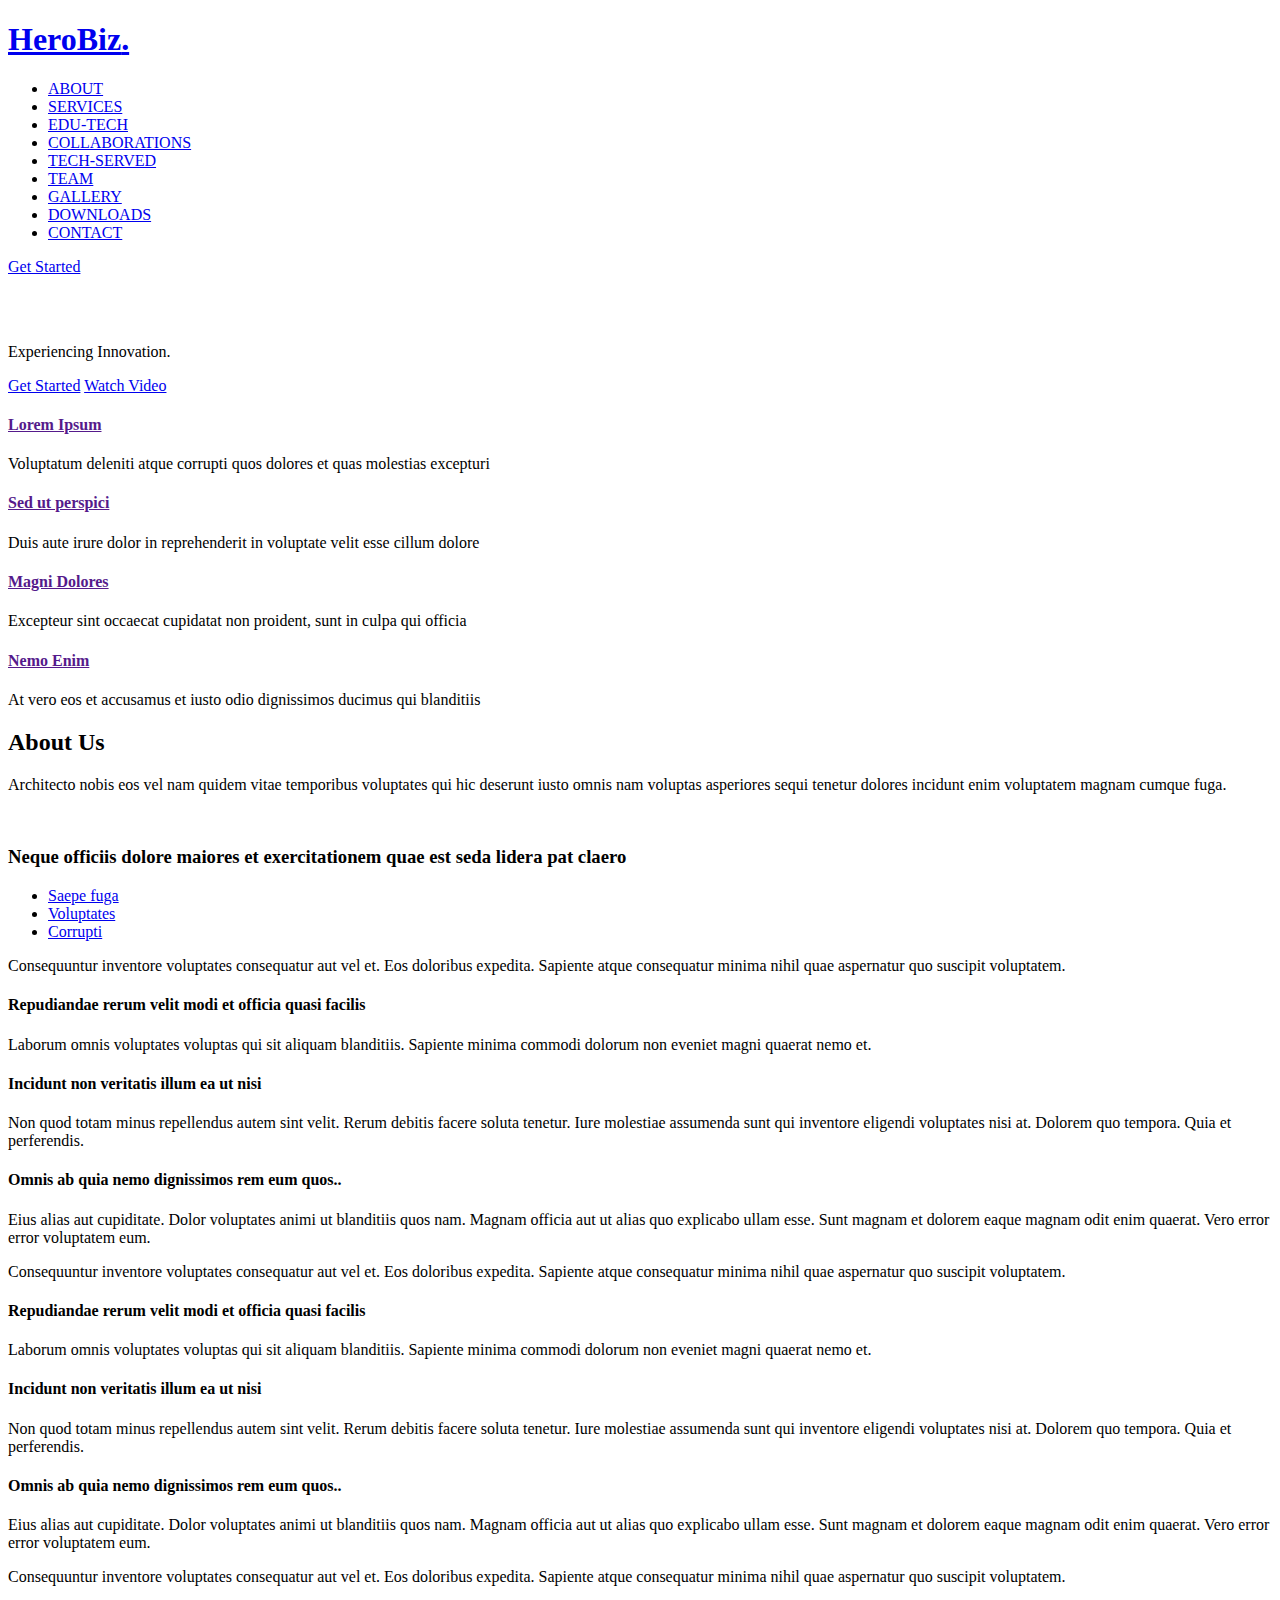
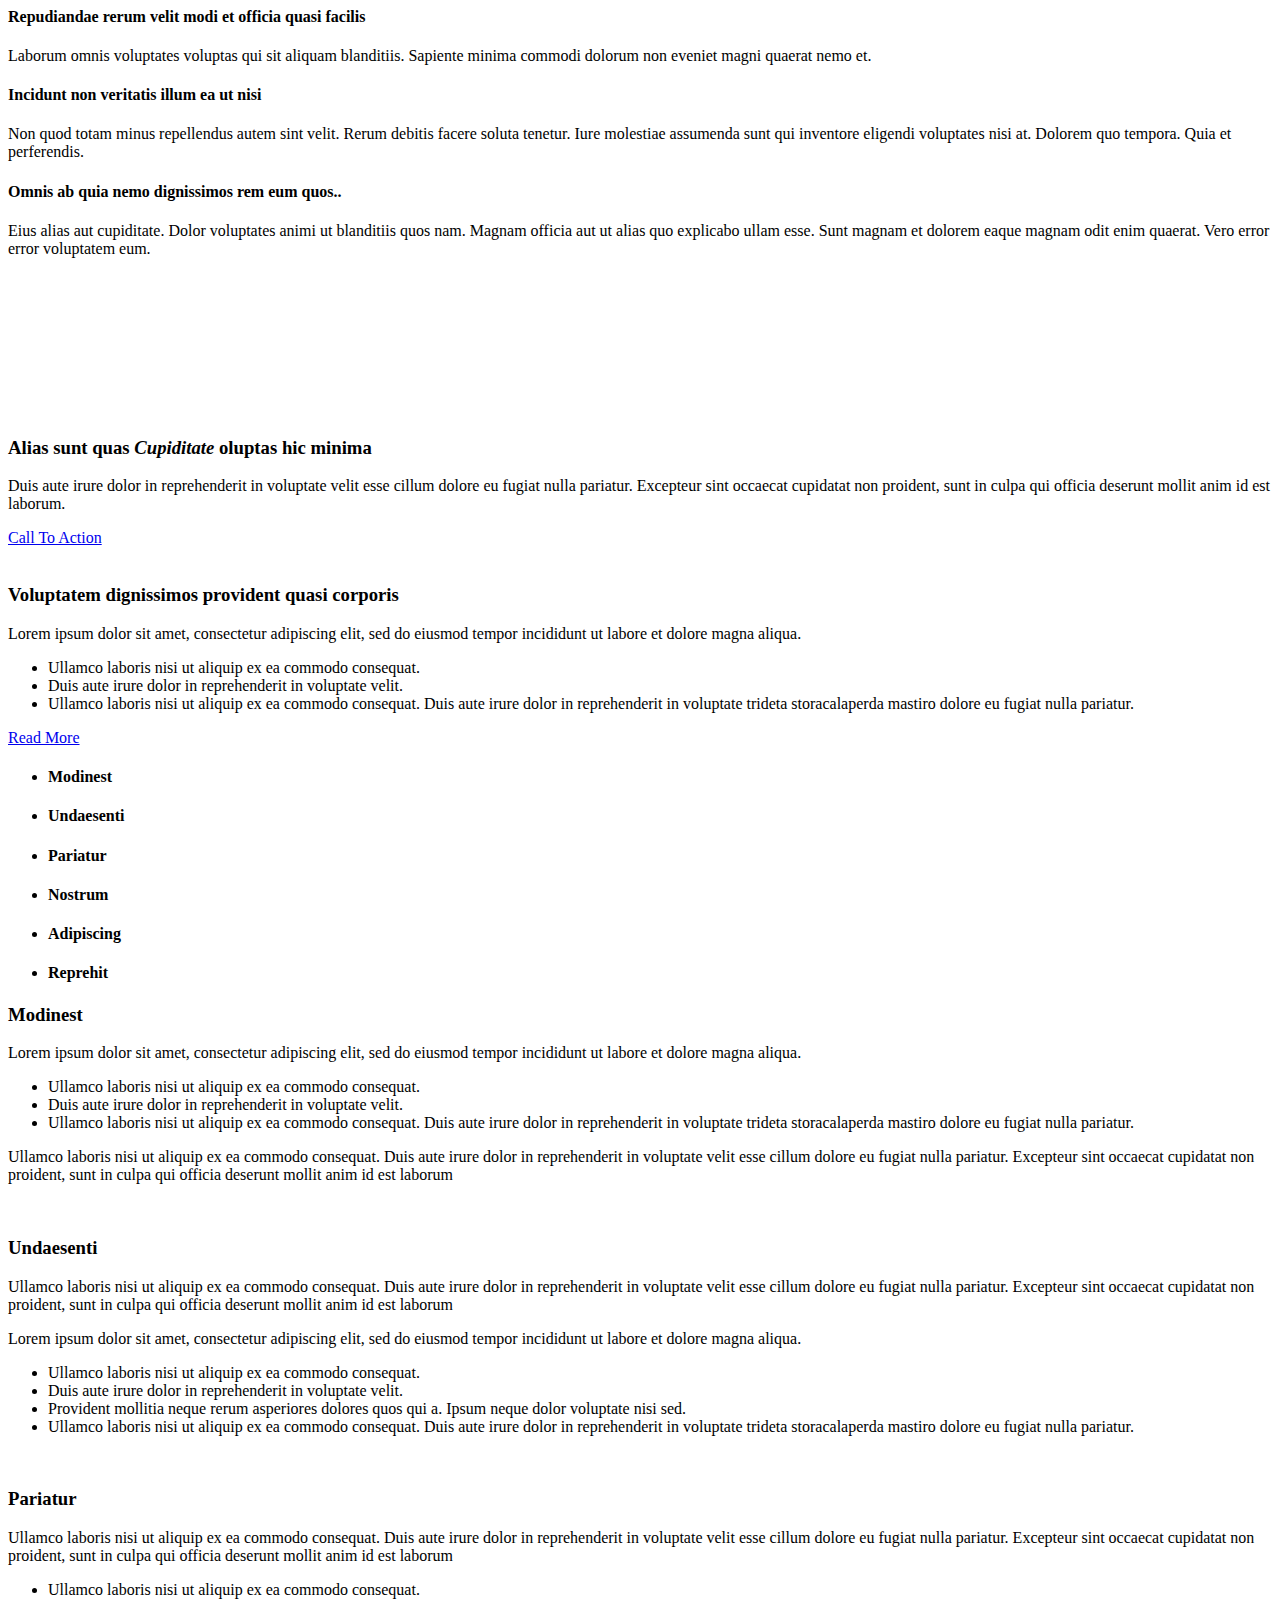
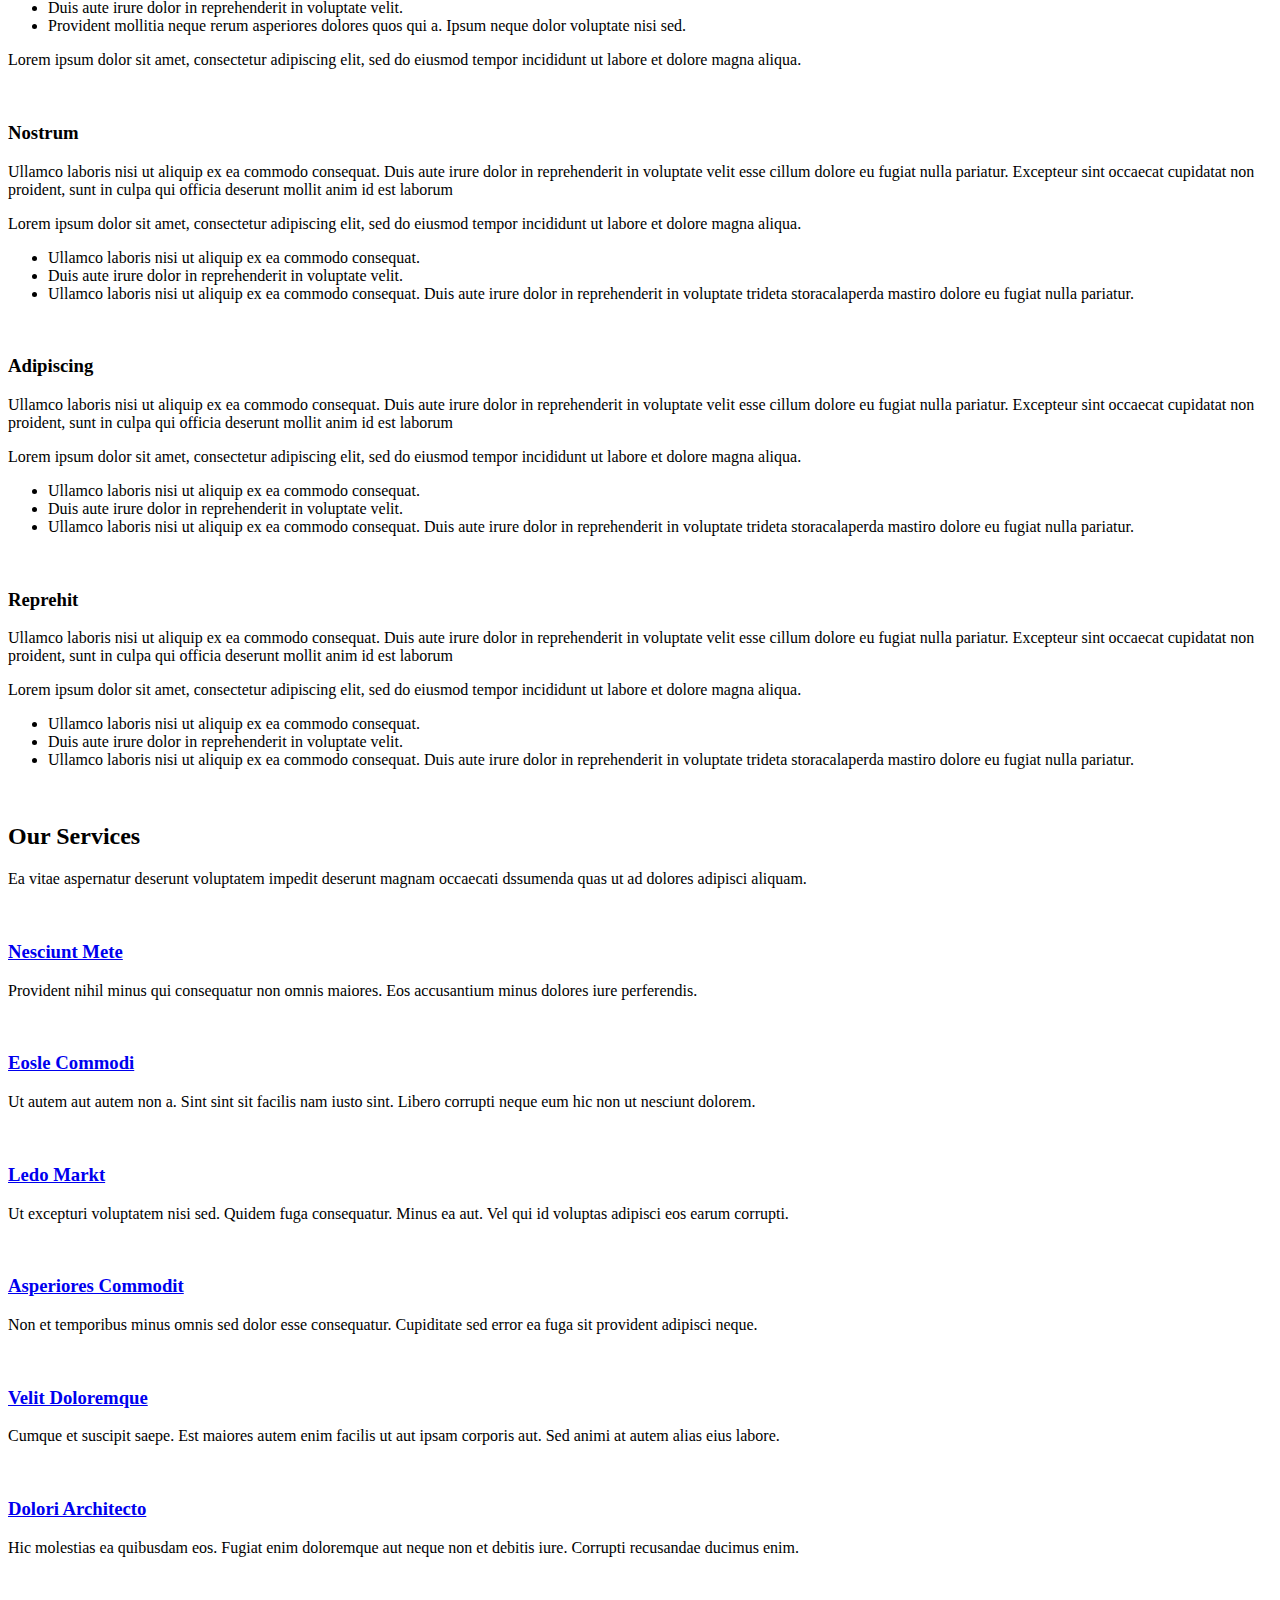
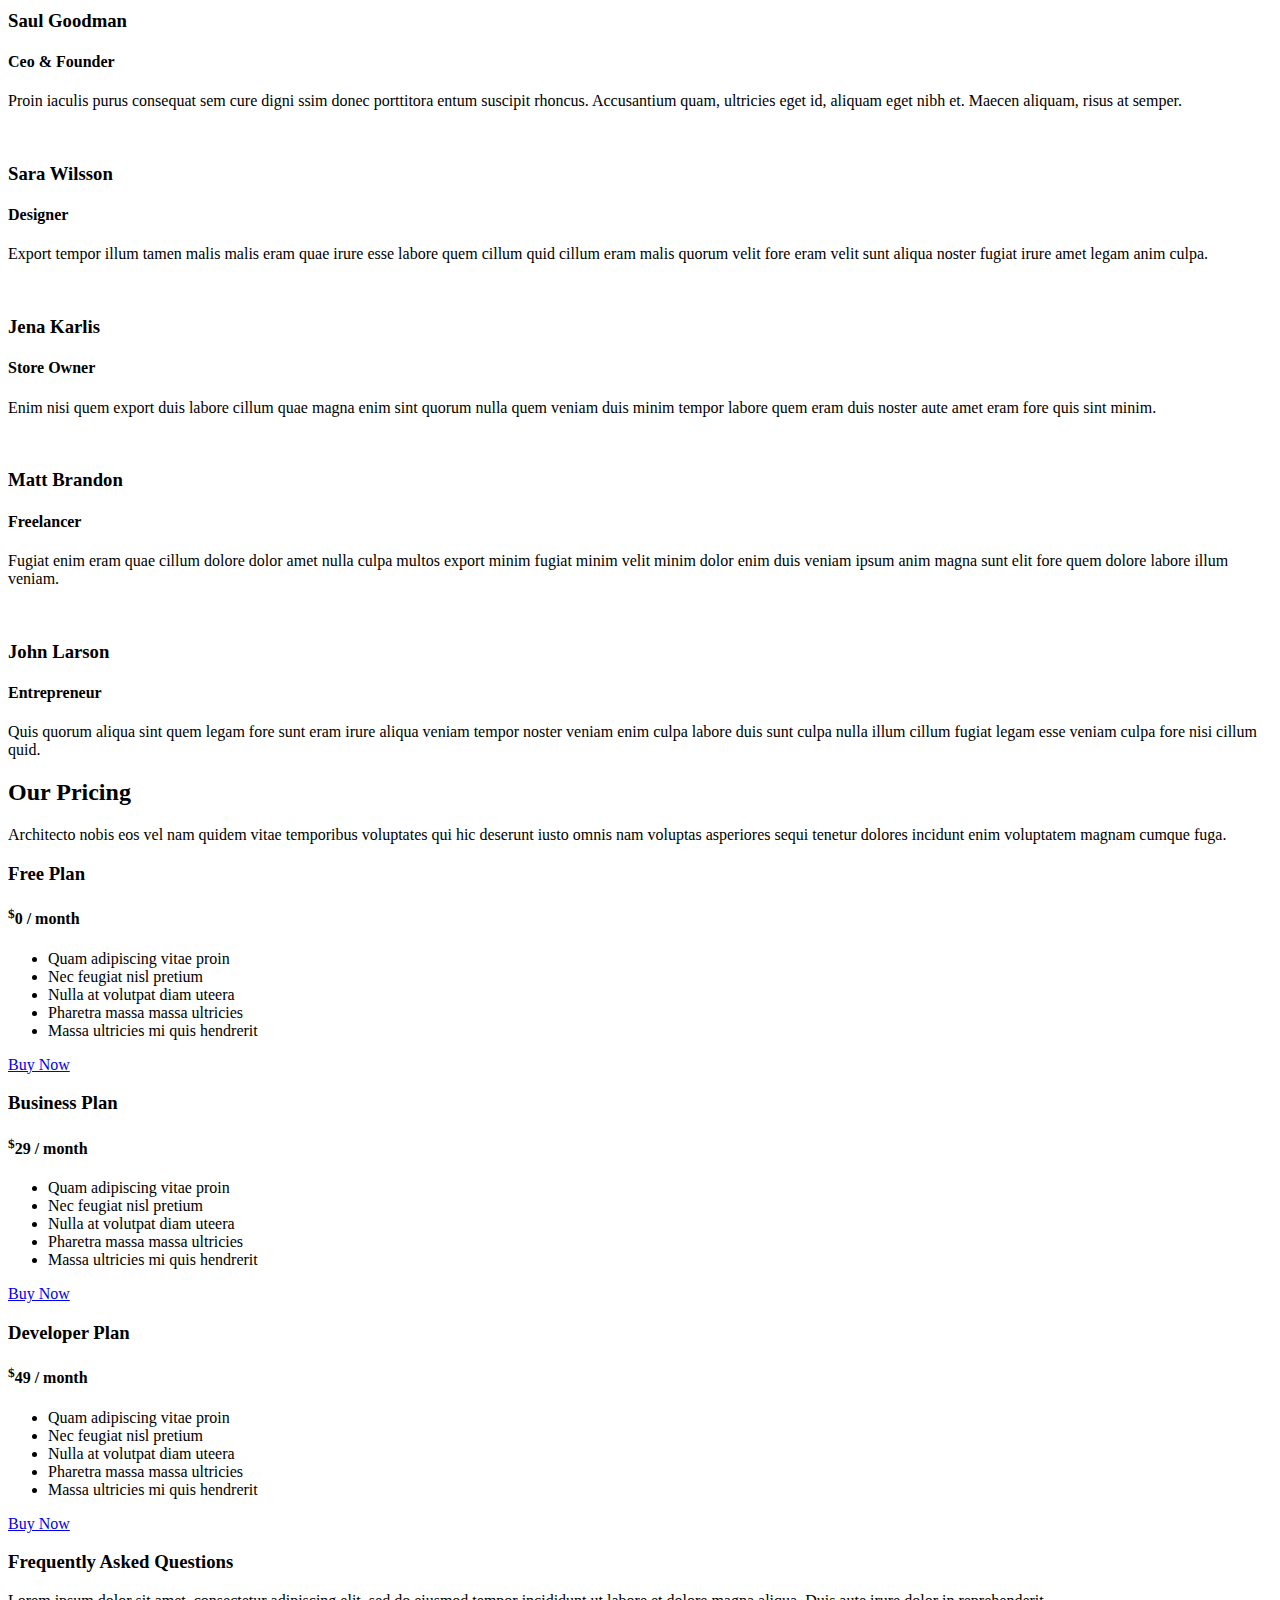
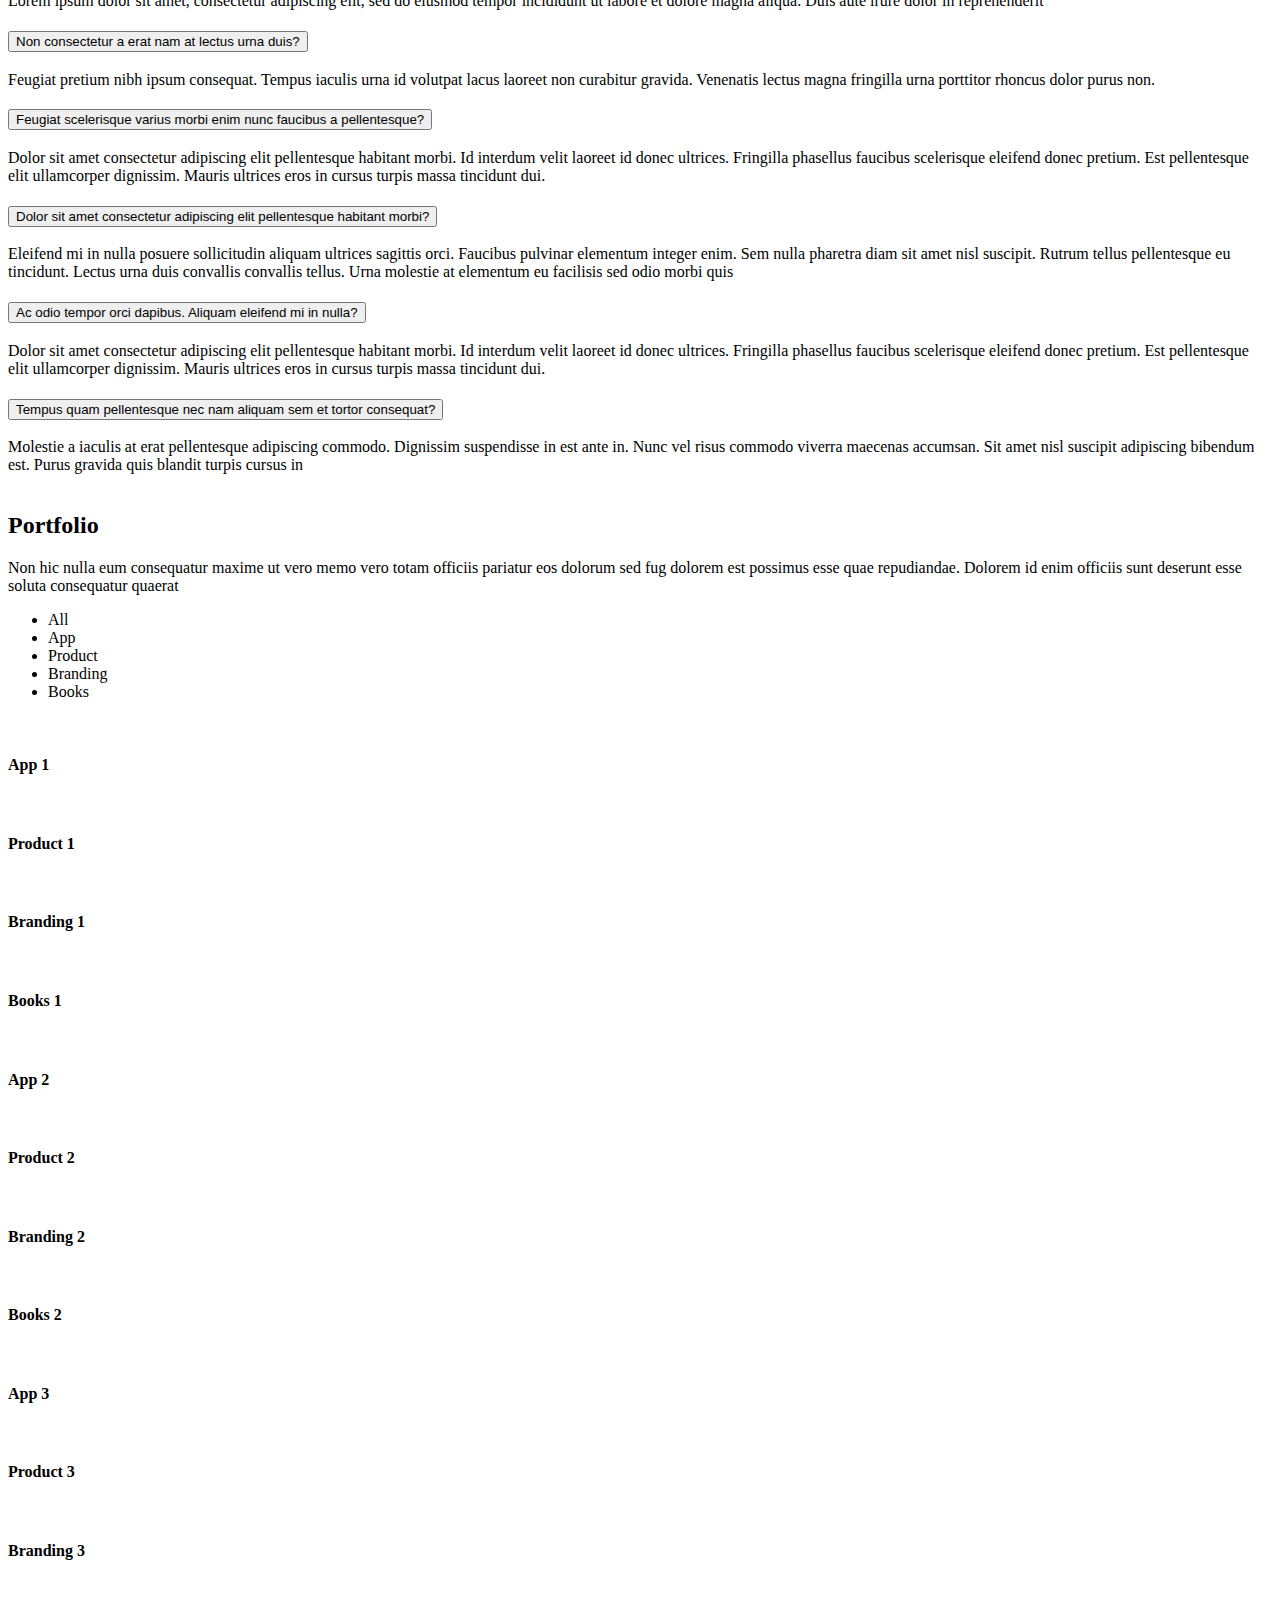
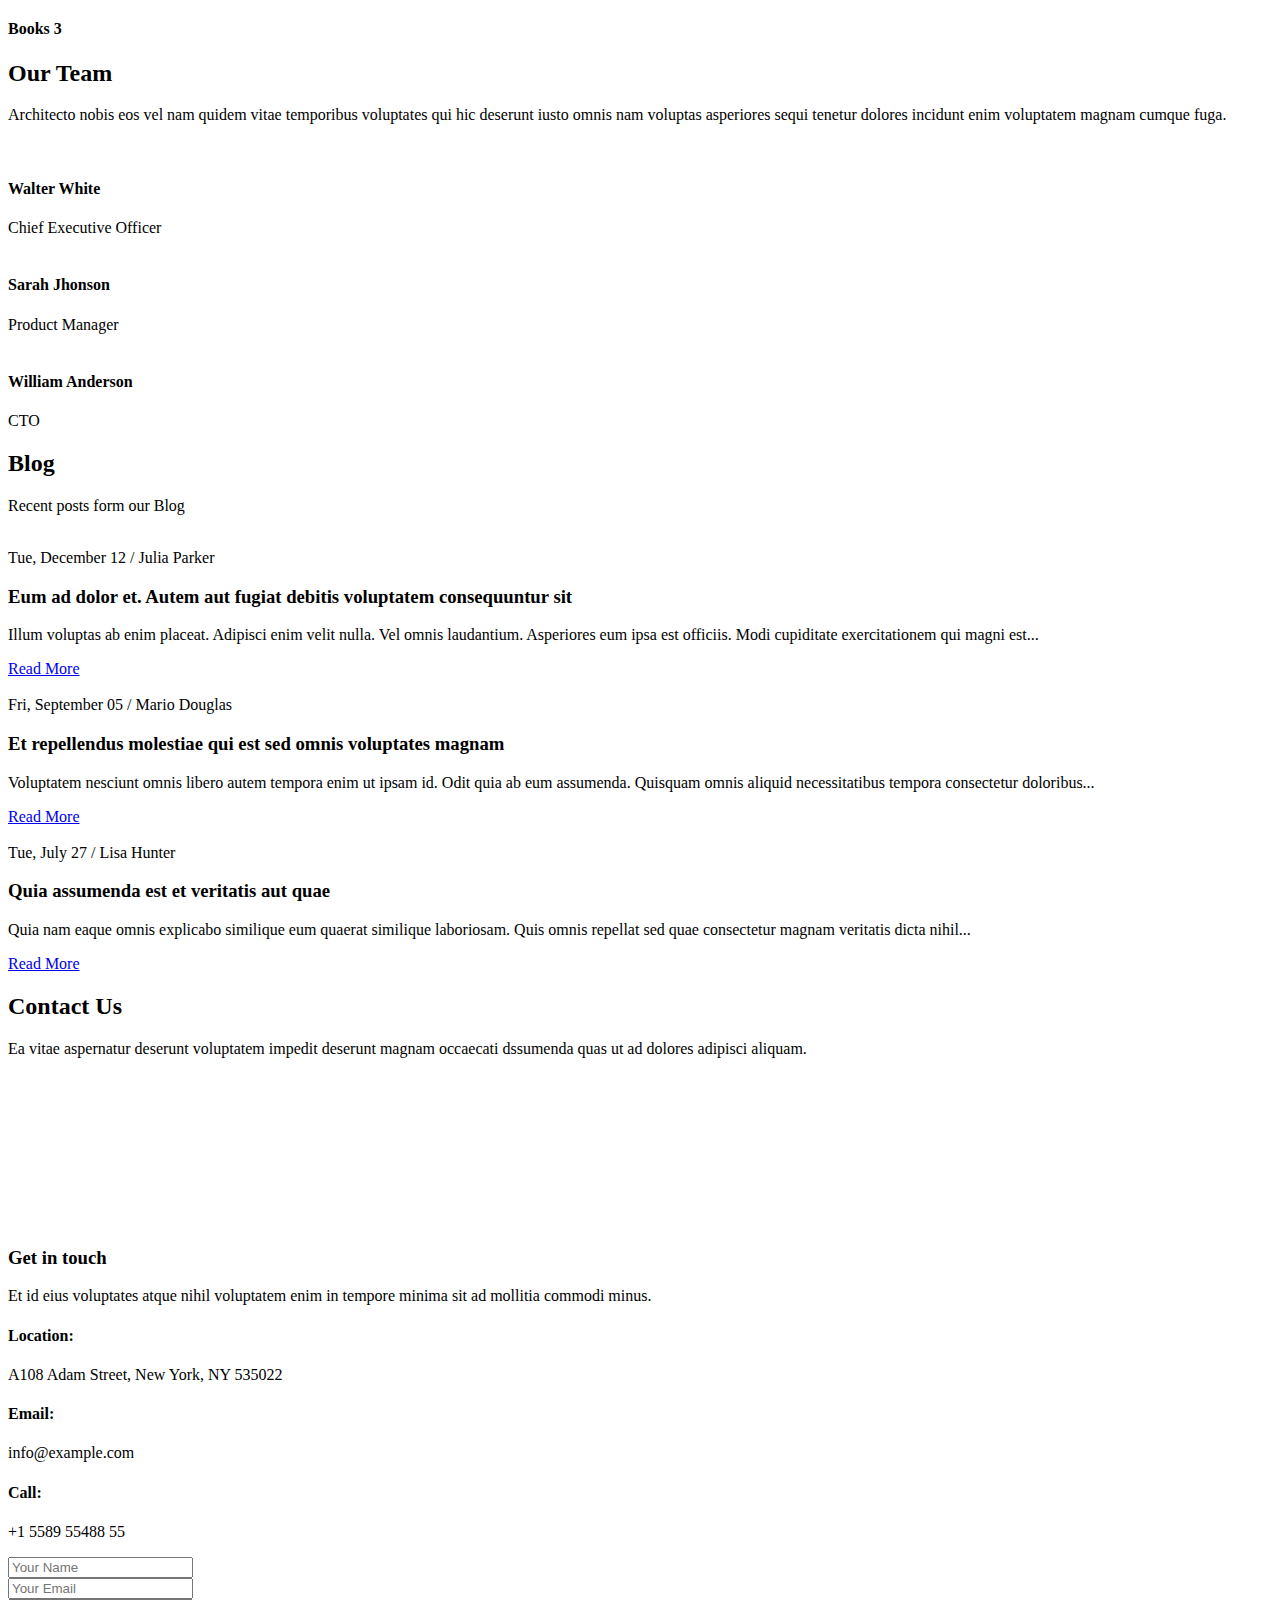
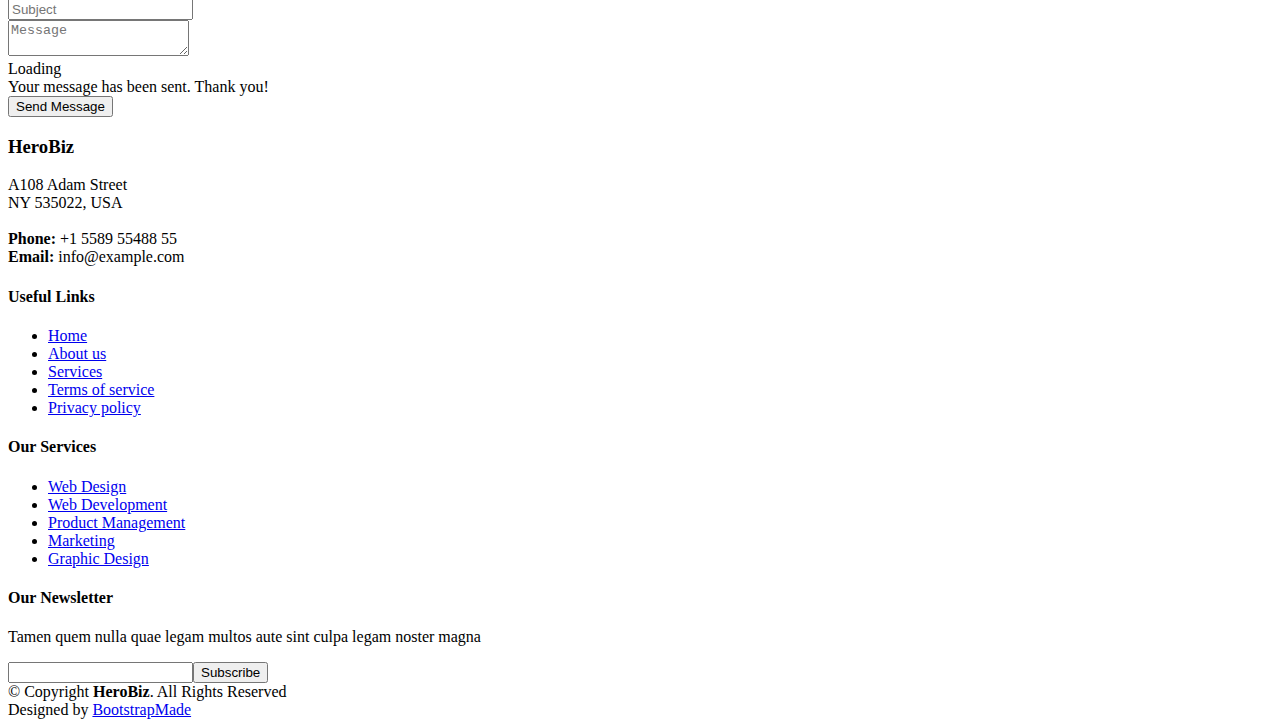
==== index.html @ eac401df "Add files via upload" ====
<!DOCTYPE html>
<html lang="en">

<head>
  <meta charset="utf-8">
  <meta content="width=device-width, initial-scale=1.0" name="viewport">

  <title>HeroBiz Bootstrap Template - Home 1</title>
  <meta content="" name="description">
  <meta content="" name="keywords">

  <!-- Favicons -->
  <link href="assets/img/favicon.png" rel="icon">
  <link href="assets/img/apple-touch-icon.png" rel="apple-touch-icon">

  <!-- Google Fonts -->
  <link rel="preconnect" href="https://fonts.googleapis.com">
  <link rel="preconnect" href="https://fonts.gstatic.com" crossorigin>
  <link href="https://fonts.googleapis.com/css2?family=Open+Sans:ital,wght@0,300;0,400;0,500;0,600;0,700;1,300;1,400;1,500;1,600;1,700&family=Poppins:ital,wght@0,300;0,400;0,500;0,600;0,700;1,300;1,400;1,500;1,600;1,700&family=Source+Sans+Pro:ital,wght@0,300;0,400;0,600;0,700;1,300;1,400;1,600;1,700&display=swap" rel="stylesheet">

  <!-- Vendor CSS Files -->
  <link href="assets/vendor/bootstrap/css/bootstrap.min.css" rel="stylesheet">
  <link href="assets/vendor/bootstrap-icons/bootstrap-icons.css" rel="stylesheet">
  <link href="assets/vendor/aos/aos.css" rel="stylesheet">
  <link href="assets/vendor/glightbox/css/glightbox.min.css" rel="stylesheet">
  <link href="assets/vendor/swiper/swiper-bundle.min.css" rel="stylesheet">

  <!-- Variables CSS Files. Uncomment your preferred color scheme -->
  <link href="assets/css/variables.css" rel="stylesheet">
  <!-- <link href="assets/css/variables-blue.css" rel="stylesheet"> -->
  <!-- <link href="assets/css/variables-green.css" rel="stylesheet"> -->
  <!-- <link href="assets/css/variables-orange.css" rel="stylesheet"> -->
  <!-- <link href="assets/css/variables-purple.css" rel="stylesheet"> -->
  <!-- <link href="assets/css/variables-red.css" rel="stylesheet"> -->
  <!-- <link href="assets/css/variables-pink.css" rel="stylesheet"> -->

  <!-- Template Main CSS File -->
  <link href="assets/css/main.css" rel="stylesheet">

  <!-- =======================================================
  * Template Name: HeroBiz - v2.1.0
  * Template URL: https://bootstrapmade.com/herobiz-bootstrap-business-template/
  * Author: BootstrapMade.com
  * License: https://bootstrapmade.com/license/
  ======================================================== -->
</head>

<body>

  <!-- ======= Header ======= -->
  <header id="header" class="header fixed-top" data-scrollto-offset="0">
    <div class="container-fluid d-flex align-items-center justify-content-between">

      <a href="index.html" class="logo d-flex align-items-center scrollto me-auto me-lg-0">
        <!-- Uncomment the line below if you also wish to use an image logo -->
        <!-- <img src="assets/img/logo.png" alt=""> -->
        <h1>HeroBiz<span>.</span></h1>
      </a>

      <nav id="navbar" class="navbar">
        <ul>
          <li><a class="nav-link scrollto" href="index.html#about">ABOUT</a></li>
          <li><a class="nav-link scrollto" href="index.html#services">SERVICES</a></li>
          <li><a class="nav-link scrollto" href="index.html#portfolio">EDU-TECH</a></li>
          <li><a class="nav-link scrollto" href="index.html#team">COLLABORATIONS</a></li>
          <li><a class="nav-link scrollto" href="index.html#techserved">TECH-SERVED</a></li>
          <li><a class="nav-link scrollto" href="index.html#team">TEAM</a></li>
          <li><a class="nav-link scrollto" href="index.html#gallery">GALLERY</a></li>
          <li><a class="nav-link scrollto" href="index.html#downloads">DOWNLOADS</a></li>
          <li><a class="nav-link scrollto" href="index.html#contact">CONTACT</a></li>
        </ul>
        <i class="bi bi-list mobile-nav-toggle d-none"></i>
      </nav><!-- .navbar -->

      <a class="btn-getstarted scrollto" href="index.html#about">Get Started</a>

    </div>
  </header><!-- End Header -->

  <section id="hero-animated" class="hero-animated d-flex align-items-center">
    <div class="container d-flex flex-column justify-content-center align-items-center text-center position-relative" data-aos="zoom-out">
      <!-- <img src="assets/img/hero-carousel/hero-carousel-3.svg" class="img-fluid animated"> -->
      <video src="assets/video/slide1.webm" class="bg-video" style="object-fit: contain; position: absolute; z-index: -1;">
        <source src="assets/video/slide1.webm" type="video/webm">
      </video>
      <h2 style="color: #fff;">Welcome to <span>INFINOS</span></h2>
      <p>Experiencing Innovation.</p>
      <div class="d-flex">
        <a href="#about" class="btn-get-started scrollto">Get Started</a>
        <a href="https://www.youtube.com/watch?v=LXb3EKWsInQ" class="glightbox btn-watch-video d-flex align-items-center"><i class="bi bi-play-circle"></i><span>Watch Video</span></a>
      </div>
    </div>
  </section>

  <main id="main">

    <!-- ======= Featured Services Section ======= -->
    <section id="featured-services" class="featured-services">
      <div class="container">

        <div class="row gy-4">

          <div class="col-xl-3 col-md-6 d-flex" data-aos="zoom-out">
            <div class="service-item position-relative">
              <div class="icon"><i class="bi bi-activity icon"></i></div>
              <h4><a href="" class="stretched-link">Lorem Ipsum</a></h4>
              <p>Voluptatum deleniti atque corrupti quos dolores et quas molestias excepturi</p>
            </div>
          </div><!-- End Service Item -->

          <div class="col-xl-3 col-md-6 d-flex" data-aos="zoom-out" data-aos-delay="200">
            <div class="service-item position-relative">
              <div class="icon"><i class="bi bi-bounding-box-circles icon"></i></div>
              <h4><a href="" class="stretched-link">Sed ut perspici</a></h4>
              <p>Duis aute irure dolor in reprehenderit in voluptate velit esse cillum dolore</p>
            </div>
          </div><!-- End Service Item -->

          <div class="col-xl-3 col-md-6 d-flex" data-aos="zoom-out" data-aos-delay="400">
            <div class="service-item position-relative">
              <div class="icon"><i class="bi bi-calendar4-week icon"></i></div>
              <h4><a href="" class="stretched-link">Magni Dolores</a></h4>
              <p>Excepteur sint occaecat cupidatat non proident, sunt in culpa qui officia</p>
            </div>
          </div><!-- End Service Item -->

          <div class="col-xl-3 col-md-6 d-flex" data-aos="zoom-out" data-aos-delay="600">
            <div class="service-item position-relative">
              <div class="icon"><i class="bi bi-broadcast icon"></i></div>
              <h4><a href="" class="stretched-link">Nemo Enim</a></h4>
              <p>At vero eos et accusamus et iusto odio dignissimos ducimus qui blanditiis</p>
            </div>
          </div><!-- End Service Item -->

        </div>

      </div>
    </section><!-- End Featured Services Section -->

    <!-- ======= About Section ======= -->
    <section id="about" class="about">
      <div class="container" data-aos="fade-up">

        <div class="section-header">
          <h2>About Us</h2>
          <p>Architecto nobis eos vel nam quidem vitae temporibus voluptates qui hic deserunt iusto omnis nam voluptas asperiores sequi tenetur dolores incidunt enim voluptatem magnam cumque fuga.</p>
        </div>

        <div class="row g-4 g-lg-5" data-aos="fade-up" data-aos-delay="200">

          <div class="col-lg-5">
            <div class="about-img">
              <img src="assets/img/about.jpg" class="img-fluid" alt="">
            </div>
          </div>

          <div class="col-lg-7">
            <h3 class="pt-0 pt-lg-5">Neque officiis dolore maiores et exercitationem quae est seda lidera pat claero</h3>

            <!-- Tabs -->
            <ul class="nav nav-pills mb-3">
              <li><a class="nav-link active" data-bs-toggle="pill" href="#tab1">Saepe fuga</a></li>
              <li><a class="nav-link" data-bs-toggle="pill" href="#tab2">Voluptates</a></li>
              <li><a class="nav-link" data-bs-toggle="pill" href="#tab3">Corrupti</a></li>
            </ul><!-- End Tabs -->

            <!-- Tab Content -->
            <div class="tab-content">

              <div class="tab-pane fade show active" id="tab1">

                <p class="fst-italic">Consequuntur inventore voluptates consequatur aut vel et. Eos doloribus expedita. Sapiente atque consequatur minima nihil quae aspernatur quo suscipit voluptatem.</p>

                <div class="d-flex align-items-center mt-4">
                  <i class="bi bi-check2"></i>
                  <h4>Repudiandae rerum velit modi et officia quasi facilis</h4>
                </div>
                <p>Laborum omnis voluptates voluptas qui sit aliquam blanditiis. Sapiente minima commodi dolorum non eveniet magni quaerat nemo et.</p>

                <div class="d-flex align-items-center mt-4">
                  <i class="bi bi-check2"></i>
                  <h4>Incidunt non veritatis illum ea ut nisi</h4>
                </div>
                <p>Non quod totam minus repellendus autem sint velit. Rerum debitis facere soluta tenetur. Iure molestiae assumenda sunt qui inventore eligendi voluptates nisi at. Dolorem quo tempora. Quia et perferendis.</p>

                <div class="d-flex align-items-center mt-4">
                  <i class="bi bi-check2"></i>
                  <h4>Omnis ab quia nemo dignissimos rem eum quos..</h4>
                </div>
                <p>Eius alias aut cupiditate. Dolor voluptates animi ut blanditiis quos nam. Magnam officia aut ut alias quo explicabo ullam esse. Sunt magnam et dolorem eaque magnam odit enim quaerat. Vero error error voluptatem eum.</p>

              </div><!-- End Tab 1 Content -->

              <div class="tab-pane fade show" id="tab2">

                <p class="fst-italic">Consequuntur inventore voluptates consequatur aut vel et. Eos doloribus expedita. Sapiente atque consequatur minima nihil quae aspernatur quo suscipit voluptatem.</p>

                <div class="d-flex align-items-center mt-4">
                  <i class="bi bi-check2"></i>
                  <h4>Repudiandae rerum velit modi et officia quasi facilis</h4>
                </div>
                <p>Laborum omnis voluptates voluptas qui sit aliquam blanditiis. Sapiente minima commodi dolorum non eveniet magni quaerat nemo et.</p>

                <div class="d-flex align-items-center mt-4">
                  <i class="bi bi-check2"></i>
                  <h4>Incidunt non veritatis illum ea ut nisi</h4>
                </div>
                <p>Non quod totam minus repellendus autem sint velit. Rerum debitis facere soluta tenetur. Iure molestiae assumenda sunt qui inventore eligendi voluptates nisi at. Dolorem quo tempora. Quia et perferendis.</p>

                <div class="d-flex align-items-center mt-4">
                  <i class="bi bi-check2"></i>
                  <h4>Omnis ab quia nemo dignissimos rem eum quos..</h4>
                </div>
                <p>Eius alias aut cupiditate. Dolor voluptates animi ut blanditiis quos nam. Magnam officia aut ut alias quo explicabo ullam esse. Sunt magnam et dolorem eaque magnam odit enim quaerat. Vero error error voluptatem eum.</p>

              </div><!-- End Tab 2 Content -->

              <div class="tab-pane fade show" id="tab3">

                <p class="fst-italic">Consequuntur inventore voluptates consequatur aut vel et. Eos doloribus expedita. Sapiente atque consequatur minima nihil quae aspernatur quo suscipit voluptatem.</p>

                <div class="d-flex align-items-center mt-4">
                  <i class="bi bi-check2"></i>
                  <h4>Repudiandae rerum velit modi et officia quasi facilis</h4>
                </div>
                <p>Laborum omnis voluptates voluptas qui sit aliquam blanditiis. Sapiente minima commodi dolorum non eveniet magni quaerat nemo et.</p>

                <div class="d-flex align-items-center mt-4">
                  <i class="bi bi-check2"></i>
                  <h4>Incidunt non veritatis illum ea ut nisi</h4>
                </div>
                <p>Non quod totam minus repellendus autem sint velit. Rerum debitis facere soluta tenetur. Iure molestiae assumenda sunt qui inventore eligendi voluptates nisi at. Dolorem quo tempora. Quia et perferendis.</p>

                <div class="d-flex align-items-center mt-4">
                  <i class="bi bi-check2"></i>
                  <h4>Omnis ab quia nemo dignissimos rem eum quos..</h4>
                </div>
                <p>Eius alias aut cupiditate. Dolor voluptates animi ut blanditiis quos nam. Magnam officia aut ut alias quo explicabo ullam esse. Sunt magnam et dolorem eaque magnam odit enim quaerat. Vero error error voluptatem eum.</p>

              </div><!-- End Tab 3 Content -->

            </div>

          </div>

        </div>

      </div>
    </section><!-- End About Section -->

    <!-- ======= Clients Section ======= -->
    <section id="clients" class="clients">
      <div class="container" data-aos="zoom-out">

        <div class="clients-slider swiper">
          <div class="swiper-wrapper align-items-center">
            <div class="swiper-slide"><img src="assets/img/clients/client-1.png" class="img-fluid" alt=""></div>
            <div class="swiper-slide"><img src="assets/img/clients/client-2.png" class="img-fluid" alt=""></div>
            <div class="swiper-slide"><img src="assets/img/clients/client-3.png" class="img-fluid" alt=""></div>
            <div class="swiper-slide"><img src="assets/img/clients/client-4.png" class="img-fluid" alt=""></div>
            <div class="swiper-slide"><img src="assets/img/clients/client-5.png" class="img-fluid" alt=""></div>
            <div class="swiper-slide"><img src="assets/img/clients/client-6.png" class="img-fluid" alt=""></div>
            <div class="swiper-slide"><img src="assets/img/clients/client-7.png" class="img-fluid" alt=""></div>
            <div class="swiper-slide"><img src="assets/img/clients/client-8.png" class="img-fluid" alt=""></div>
          </div>
        </div>

      </div>
    </section><!-- End Clients Section -->

    <!-- ======= Call To Action Section ======= -->
    <section id="cta" class="cta">
      <div class="container" data-aos="zoom-out">

        <div class="row g-5">

          <div class="col-lg-8 col-md-6 content d-flex flex-column justify-content-center order-last order-md-first">
            <h3>Alias sunt quas <em>Cupiditate</em> oluptas hic minima</h3>
            <p> Duis aute irure dolor in reprehenderit in voluptate velit esse cillum dolore eu fugiat nulla pariatur. Excepteur sint occaecat cupidatat non proident, sunt in culpa qui officia deserunt mollit anim id est laborum.</p>
            <a class="cta-btn align-self-start" href="#">Call To Action</a>
          </div>

          <div class="col-lg-4 col-md-6 order-first order-md-last d-flex align-items-center">
            <div class="img">
              <img src="assets/img/cta.jpg" alt="" class="img-fluid">
            </div>
          </div>

        </div>

      </div>
    </section><!-- End Call To Action Section -->

    <!-- ======= On Focus Section ======= -->
    <section id="onfocus" class="onfocus">
      <div class="container-fluid p-0" data-aos="fade-up">

        <div class="row g-0">
          <div class="col-lg-6 video-play position-relative">
            <a href="https://www.youtube.com/watch?v=LXb3EKWsInQ" class="glightbox play-btn"></a>
          </div>
          <div class="col-lg-6">
            <div class="content d-flex flex-column justify-content-center h-100">
              <h3>Voluptatem dignissimos provident quasi corporis</h3>
              <p class="fst-italic">
                Lorem ipsum dolor sit amet, consectetur adipiscing elit, sed do eiusmod tempor incididunt ut labore et dolore
                magna aliqua.
              </p>
              <ul>
                <li><i class="bi bi-check-circle"></i> Ullamco laboris nisi ut aliquip ex ea commodo consequat.</li>
                <li><i class="bi bi-check-circle"></i> Duis aute irure dolor in reprehenderit in voluptate velit.</li>
                <li><i class="bi bi-check-circle"></i> Ullamco laboris nisi ut aliquip ex ea commodo consequat. Duis aute irure dolor in reprehenderit in voluptate trideta storacalaperda mastiro dolore eu fugiat nulla pariatur.</li>
              </ul>
              <a href="#" class="read-more align-self-start"><span>Read More</span><i class="bi bi-arrow-right"></i></a>
            </div>
          </div>
        </div>

      </div>
    </section><!-- End On Focus Section -->

    <!-- ======= Features Section ======= -->
    <section id="features" class="features">
      <div class="container" data-aos="fade-up">

        <ul class="nav nav-tabs row gy-4 d-flex">

          <li class="nav-item col-6 col-md-4 col-lg-2">
            <a class="nav-link active show" data-bs-toggle="tab" data-bs-target="#tab-1">
              <i class="bi bi-binoculars color-cyan"></i>
              <h4>Modinest</h4>
            </a>
          </li><!-- End Tab 1 Nav -->

          <li class="nav-item col-6 col-md-4 col-lg-2">
            <a class="nav-link" data-bs-toggle="tab" data-bs-target="#tab-2">
              <i class="bi bi-box-seam color-indigo"></i>
              <h4>Undaesenti</h4>
            </a>
          </li><!-- End Tab 2 Nav -->

          <li class="nav-item col-6 col-md-4 col-lg-2">
            <a class="nav-link" data-bs-toggle="tab" data-bs-target="#tab-3">
              <i class="bi bi-brightness-high color-teal"></i>
              <h4>Pariatur</h4>
            </a>
          </li><!-- End Tab 3 Nav -->

          <li class="nav-item col-6 col-md-4 col-lg-2">
            <a class="nav-link" data-bs-toggle="tab" data-bs-target="#tab-4">
              <i class="bi bi-command color-red"></i>
              <h4>Nostrum</h4>
            </a>
          </li><!-- End Tab 4 Nav -->

          <li class="nav-item col-6 col-md-4 col-lg-2">
            <a class="nav-link" data-bs-toggle="tab" data-bs-target="#tab-5">
              <i class="bi bi-easel color-blue"></i>
              <h4>Adipiscing</h4>
            </a>
          </li><!-- End Tab 5 Nav -->

          <li class="nav-item col-6 col-md-4 col-lg-2">
            <a class="nav-link" data-bs-toggle="tab" data-bs-target="#tab-6">
              <i class="bi bi-map color-orange"></i>
              <h4>Reprehit</h4>
            </a>
          </li><!-- End Tab 6 Nav -->

        </ul>

        <div class="tab-content">

          <div class="tab-pane active show" id="tab-1">
            <div class="row gy-4">
              <div class="col-lg-8 order-2 order-lg-1" data-aos="fade-up" data-aos-delay="100">
                <h3>Modinest</h3>
                <p class="fst-italic">
                  Lorem ipsum dolor sit amet, consectetur adipiscing elit, sed do eiusmod tempor incididunt ut labore et dolore
                  magna aliqua.
                </p>
                <ul>
                  <li><i class="bi bi-check-circle-fill"></i> Ullamco laboris nisi ut aliquip ex ea commodo consequat.</li>
                  <li><i class="bi bi-check-circle-fill"></i> Duis aute irure dolor in reprehenderit in voluptate velit.</li>
                  <li><i class="bi bi-check-circle-fill"></i> Ullamco laboris nisi ut aliquip ex ea commodo consequat. Duis aute irure dolor in reprehenderit in voluptate trideta storacalaperda mastiro dolore eu fugiat nulla pariatur.</li>
                </ul>
                <p>
                  Ullamco laboris nisi ut aliquip ex ea commodo consequat. Duis aute irure dolor in reprehenderit in voluptate
                  velit esse cillum dolore eu fugiat nulla pariatur. Excepteur sint occaecat cupidatat non proident, sunt in
                  culpa qui officia deserunt mollit anim id est laborum
                </p>
              </div>
              <div class="col-lg-4 order-1 order-lg-2 text-center" data-aos="fade-up" data-aos-delay="200">
                <img src="assets/img/features-1.svg" alt="" class="img-fluid">
              </div>
            </div>
          </div><!-- End Tab Content 1 -->

          <div class="tab-pane" id="tab-2">
            <div class="row gy-4">
              <div class="col-lg-8 order-2 order-lg-1">
                <h3>Undaesenti</h3>
                <p>
                  Ullamco laboris nisi ut aliquip ex ea commodo consequat. Duis aute irure dolor in reprehenderit in voluptate
                  velit esse cillum dolore eu fugiat nulla pariatur. Excepteur sint occaecat cupidatat non proident, sunt in
                  culpa qui officia deserunt mollit anim id est laborum
                </p>
                <p class="fst-italic">
                  Lorem ipsum dolor sit amet, consectetur adipiscing elit, sed do eiusmod tempor incididunt ut labore et dolore
                  magna aliqua.
                </p>
                <ul>
                  <li><i class="bi bi-check-circle-fill"></i> Ullamco laboris nisi ut aliquip ex ea commodo consequat.</li>
                  <li><i class="bi bi-check-circle-fill"></i> Duis aute irure dolor in reprehenderit in voluptate velit.</li>
                  <li><i class="bi bi-check-circle-fill"></i> Provident mollitia neque rerum asperiores dolores quos qui a. Ipsum neque dolor voluptate nisi sed.</li>
                  <li><i class="bi bi-check-circle-fill"></i> Ullamco laboris nisi ut aliquip ex ea commodo consequat. Duis aute irure dolor in reprehenderit in voluptate trideta storacalaperda mastiro dolore eu fugiat nulla pariatur.</li>
                </ul>
              </div>
              <div class="col-lg-4 order-1 order-lg-2 text-center">
                <img src="assets/img/features-2.svg" alt="" class="img-fluid">
              </div>
            </div>
          </div><!-- End Tab Content 2 -->

          <div class="tab-pane" id="tab-3">
            <div class="row gy-4">
              <div class="col-lg-8 order-2 order-lg-1">
                <h3>Pariatur</h3>
                <p>
                  Ullamco laboris nisi ut aliquip ex ea commodo consequat. Duis aute irure dolor in reprehenderit in voluptate
                  velit esse cillum dolore eu fugiat nulla pariatur. Excepteur sint occaecat cupidatat non proident, sunt in
                  culpa qui officia deserunt mollit anim id est laborum
                </p>
                <ul>
                  <li><i class="bi bi-check-circle-fill"></i> Ullamco laboris nisi ut aliquip ex ea commodo consequat.</li>
                  <li><i class="bi bi-check-circle-fill"></i> Duis aute irure dolor in reprehenderit in voluptate velit.</li>
                  <li><i class="bi bi-check-circle-fill"></i> Provident mollitia neque rerum asperiores dolores quos qui a. Ipsum neque dolor voluptate nisi sed.</li>
                </ul>
                <p class="fst-italic">
                  Lorem ipsum dolor sit amet, consectetur adipiscing elit, sed do eiusmod tempor incididunt ut labore et dolore
                  magna aliqua.
                </p>
              </div>
              <div class="col-lg-4 order-1 order-lg-2 text-center">
                <img src="assets/img/features-3.svg" alt="" class="img-fluid">
              </div>
            </div>
          </div><!-- End Tab Content 3 -->

          <div class="tab-pane" id="tab-4">
            <div class="row gy-4">
              <div class="col-lg-8 order-2 order-lg-1">
                <h3>Nostrum</h3>
                <p>
                  Ullamco laboris nisi ut aliquip ex ea commodo consequat. Duis aute irure dolor in reprehenderit in voluptate
                  velit esse cillum dolore eu fugiat nulla pariatur. Excepteur sint occaecat cupidatat non proident, sunt in
                  culpa qui officia deserunt mollit anim id est laborum
                </p>
                <p class="fst-italic">
                  Lorem ipsum dolor sit amet, consectetur adipiscing elit, sed do eiusmod tempor incididunt ut labore et dolore
                  magna aliqua.
                </p>
                <ul>
                  <li><i class="bi bi-check-circle-fill"></i> Ullamco laboris nisi ut aliquip ex ea commodo consequat.</li>
                  <li><i class="bi bi-check-circle-fill"></i> Duis aute irure dolor in reprehenderit in voluptate velit.</li>
                  <li><i class="bi bi-check-circle-fill"></i> Ullamco laboris nisi ut aliquip ex ea commodo consequat. Duis aute irure dolor in reprehenderit in voluptate trideta storacalaperda mastiro dolore eu fugiat nulla pariatur.</li>
                </ul>
              </div>
              <div class="col-lg-4 order-1 order-lg-2 text-center">
                <img src="assets/img/features-4.svg" alt="" class="img-fluid">
              </div>
            </div>
          </div><!-- End Tab Content 4 -->

          <div class="tab-pane" id="tab-5">
            <div class="row gy-4">
              <div class="col-lg-8 order-2 order-lg-1">
                <h3>Adipiscing</h3>
                <p>
                  Ullamco laboris nisi ut aliquip ex ea commodo consequat. Duis aute irure dolor in reprehenderit in voluptate
                  velit esse cillum dolore eu fugiat nulla pariatur. Excepteur sint occaecat cupidatat non proident, sunt in
                  culpa qui officia deserunt mollit anim id est laborum
                </p>
                <p class="fst-italic">
                  Lorem ipsum dolor sit amet, consectetur adipiscing elit, sed do eiusmod tempor incididunt ut labore et dolore
                  magna aliqua.
                </p>
                <ul>
                  <li><i class="bi bi-check-circle-fill"></i> Ullamco laboris nisi ut aliquip ex ea commodo consequat.</li>
                  <li><i class="bi bi-check-circle-fill"></i> Duis aute irure dolor in reprehenderit in voluptate velit.</li>
                  <li><i class="bi bi-check-circle-fill"></i> Ullamco laboris nisi ut aliquip ex ea commodo consequat. Duis aute irure dolor in reprehenderit in voluptate trideta storacalaperda mastiro dolore eu fugiat nulla pariatur.</li>
                </ul>
              </div>
              <div class="col-lg-4 order-1 order-lg-2 text-center">
                <img src="assets/img/features-5.svg" alt="" class="img-fluid">
              </div>
            </div>
          </div><!-- End Tab Content 5 -->

          <div class="tab-pane" id="tab-6">
            <div class="row gy-4">
              <div class="col-lg-8 order-2 order-lg-1">
                <h3>Reprehit</h3>
                <p>
                  Ullamco laboris nisi ut aliquip ex ea commodo consequat. Duis aute irure dolor in reprehenderit in voluptate
                  velit esse cillum dolore eu fugiat nulla pariatur. Excepteur sint occaecat cupidatat non proident, sunt in
                  culpa qui officia deserunt mollit anim id est laborum
                </p>
                <p class="fst-italic">
                  Lorem ipsum dolor sit amet, consectetur adipiscing elit, sed do eiusmod tempor incididunt ut labore et dolore
                  magna aliqua.
                </p>
                <ul>
                  <li><i class="bi bi-check-circle-fill"></i> Ullamco laboris nisi ut aliquip ex ea commodo consequat.</li>
                  <li><i class="bi bi-check-circle-fill"></i> Duis aute irure dolor in reprehenderit in voluptate velit.</li>
                  <li><i class="bi bi-check-circle-fill"></i> Ullamco laboris nisi ut aliquip ex ea commodo consequat. Duis aute irure dolor in reprehenderit in voluptate trideta storacalaperda mastiro dolore eu fugiat nulla pariatur.</li>
                </ul>
              </div>
              <div class="col-lg-4 order-1 order-lg-2 text-center">
                <img src="assets/img/features-6.svg" alt="" class="img-fluid">
              </div>
            </div>
          </div><!-- End Tab Content 6 -->

        </div>

      </div>
    </section><!-- End Features Section -->

    <!-- ======= Services Section ======= -->
    <section id="services" class="services">
      <div class="container" data-aos="fade-up">

        <div class="section-header">
          <h2>Our Services</h2>
          <p>Ea vitae aspernatur deserunt voluptatem impedit deserunt magnam occaecati dssumenda quas ut ad dolores adipisci aliquam.</p>
        </div>

        <div class="row gy-5">

          <div class="col-xl-4 col-md-6" data-aos="zoom-in" data-aos-delay="200">
            <div class="service-item">
              <div class="img">
                <img src="assets/img/services-1.jpg" class="img-fluid" alt="">
              </div>
              <div class="details position-relative">
                <div class="icon">
                  <i class="bi bi-activity"></i>
                </div>
                <a href="#" class="stretched-link">
                  <h3>Nesciunt Mete</h3>
                </a>
                <p>Provident nihil minus qui consequatur non omnis maiores. Eos accusantium minus dolores iure perferendis.</p>
              </div>
            </div>
          </div><!-- End Service Item -->

          <div class="col-xl-4 col-md-6" data-aos="zoom-in" data-aos-delay="300">
            <div class="service-item">
              <div class="img">
                <img src="assets/img/services-2.jpg" class="img-fluid" alt="">
              </div>
              <div class="details position-relative">
                <div class="icon">
                  <i class="bi bi-broadcast"></i>
                </div>
                <a href="#" class="stretched-link">
                  <h3>Eosle Commodi</h3>
                </a>
                <p>Ut autem aut autem non a. Sint sint sit facilis nam iusto sint. Libero corrupti neque eum hic non ut nesciunt dolorem.</p>
              </div>
            </div>
          </div><!-- End Service Item -->

          <div class="col-xl-4 col-md-6" data-aos="zoom-in" data-aos-delay="400">
            <div class="service-item">
              <div class="img">
                <img src="assets/img/services-3.jpg" class="img-fluid" alt="">
              </div>
              <div class="details position-relative">
                <div class="icon">
                  <i class="bi bi-easel"></i>
                </div>
                <a href="#" class="stretched-link">
                  <h3>Ledo Markt</h3>
                </a>
                <p>Ut excepturi voluptatem nisi sed. Quidem fuga consequatur. Minus ea aut. Vel qui id voluptas adipisci eos earum corrupti.</p>
              </div>
            </div>
          </div><!-- End Service Item -->

          <div class="col-xl-4 col-md-6" data-aos="zoom-in" data-aos-delay="500">
            <div class="service-item">
              <div class="img">
                <img src="assets/img/services-4.jpg" class="img-fluid" alt="">
              </div>
              <div class="details position-relative">
                <div class="icon">
                  <i class="bi bi-bounding-box-circles"></i>
                </div>
                <a href="#" class="stretched-link">
                  <h3>Asperiores Commodit</h3>
                </a>
                <p>Non et temporibus minus omnis sed dolor esse consequatur. Cupiditate sed error ea fuga sit provident adipisci neque.</p>
                <a href="#" class="stretched-link"></a>
              </div>
            </div>
          </div><!-- End Service Item -->

          <div class="col-xl-4 col-md-6" data-aos="zoom-in" data-aos-delay="600">
            <div class="service-item">
              <div class="img">
                <img src="assets/img/services-5.jpg" class="img-fluid" alt="">
              </div>
              <div class="details position-relative">
                <div class="icon">
                  <i class="bi bi-calendar4-week"></i>
                </div>
                <a href="#" class="stretched-link">
                  <h3>Velit Doloremque</h3>
                </a>
                <p>Cumque et suscipit saepe. Est maiores autem enim facilis ut aut ipsam corporis aut. Sed animi at autem alias eius labore.</p>
                <a href="#" class="stretched-link"></a>
              </div>
            </div>
          </div><!-- End Service Item -->

          <div class="col-xl-4 col-md-6" data-aos="zoom-in" data-aos-delay="700">
            <div class="service-item">
              <div class="img">
                <img src="assets/img/services-6.jpg" class="img-fluid" alt="">
              </div>
              <div class="details position-relative">
                <div class="icon">
                  <i class="bi bi-chat-square-text"></i>
                </div>
                <a href="#" class="stretched-link">
                  <h3>Dolori Architecto</h3>
                </a>
                <p>Hic molestias ea quibusdam eos. Fugiat enim doloremque aut neque non et debitis iure. Corrupti recusandae ducimus enim.</p>
                <a href="#" class="stretched-link"></a>
              </div>
            </div>
          </div><!-- End Service Item -->

        </div>

      </div>
    </section><!-- End Services Section -->

    <!-- ======= Testimonials Section ======= -->
    <section id="testimonials" class="testimonials">
      <div class="container" data-aos="fade-up">

        <div class="testimonials-slider swiper">
          <div class="swiper-wrapper">

            <div class="swiper-slide">
              <div class="testimonial-item">
                <img src="assets/img/testimonials/testimonials-1.jpg" class="testimonial-img" alt="">
                <h3>Saul Goodman</h3>
                <h4>Ceo &amp; Founder</h4>
                <div class="stars">
                  <i class="bi bi-star-fill"></i><i class="bi bi-star-fill"></i><i class="bi bi-star-fill"></i><i class="bi bi-star-fill"></i><i class="bi bi-star-fill"></i>
                </div>
                <p>
                  <i class="bi bi-quote quote-icon-left"></i>
                  Proin iaculis purus consequat sem cure digni ssim donec porttitora entum suscipit rhoncus. Accusantium quam, ultricies eget id, aliquam eget nibh et. Maecen aliquam, risus at semper.
                  <i class="bi bi-quote quote-icon-right"></i>
                </p>
              </div>
            </div><!-- End testimonial item -->

            <div class="swiper-slide">
              <div class="testimonial-item">
                <img src="assets/img/testimonials/testimonials-2.jpg" class="testimonial-img" alt="">
                <h3>Sara Wilsson</h3>
                <h4>Designer</h4>
                <div class="stars">
                  <i class="bi bi-star-fill"></i><i class="bi bi-star-fill"></i><i class="bi bi-star-fill"></i><i class="bi bi-star-fill"></i><i class="bi bi-star-fill"></i>
                </div>
                <p>
                  <i class="bi bi-quote quote-icon-left"></i>
                  Export tempor illum tamen malis malis eram quae irure esse labore quem cillum quid cillum eram malis quorum velit fore eram velit sunt aliqua noster fugiat irure amet legam anim culpa.
                  <i class="bi bi-quote quote-icon-right"></i>
                </p>
              </div>
            </div><!-- End testimonial item -->

            <div class="swiper-slide">
              <div class="testimonial-item">
                <img src="assets/img/testimonials/testimonials-3.jpg" class="testimonial-img" alt="">
                <h3>Jena Karlis</h3>
                <h4>Store Owner</h4>
                <div class="stars">
                  <i class="bi bi-star-fill"></i><i class="bi bi-star-fill"></i><i class="bi bi-star-fill"></i><i class="bi bi-star-fill"></i><i class="bi bi-star-fill"></i>
                </div>
                <p>
                  <i class="bi bi-quote quote-icon-left"></i>
                  Enim nisi quem export duis labore cillum quae magna enim sint quorum nulla quem veniam duis minim tempor labore quem eram duis noster aute amet eram fore quis sint minim.
                  <i class="bi bi-quote quote-icon-right"></i>
                </p>
              </div>
            </div><!-- End testimonial item -->

            <div class="swiper-slide">
              <div class="testimonial-item">
                <img src="assets/img/testimonials/testimonials-4.jpg" class="testimonial-img" alt="">
                <h3>Matt Brandon</h3>
                <h4>Freelancer</h4>
                <div class="stars">
                  <i class="bi bi-star-fill"></i><i class="bi bi-star-fill"></i><i class="bi bi-star-fill"></i><i class="bi bi-star-fill"></i><i class="bi bi-star-fill"></i>
                </div>
                <p>
                  <i class="bi bi-quote quote-icon-left"></i>
                  Fugiat enim eram quae cillum dolore dolor amet nulla culpa multos export minim fugiat minim velit minim dolor enim duis veniam ipsum anim magna sunt elit fore quem dolore labore illum veniam.
                  <i class="bi bi-quote quote-icon-right"></i>
                </p>
              </div>
            </div><!-- End testimonial item -->

            <div class="swiper-slide">
              <div class="testimonial-item">
                <img src="assets/img/testimonials/testimonials-5.jpg" class="testimonial-img" alt="">
                <h3>John Larson</h3>
                <h4>Entrepreneur</h4>
                <div class="stars">
                  <i class="bi bi-star-fill"></i><i class="bi bi-star-fill"></i><i class="bi bi-star-fill"></i><i class="bi bi-star-fill"></i><i class="bi bi-star-fill"></i>
                </div>
                <p>
                  <i class="bi bi-quote quote-icon-left"></i>
                  Quis quorum aliqua sint quem legam fore sunt eram irure aliqua veniam tempor noster veniam enim culpa labore duis sunt culpa nulla illum cillum fugiat legam esse veniam culpa fore nisi cillum quid.
                  <i class="bi bi-quote quote-icon-right"></i>
                </p>
              </div>
            </div><!-- End testimonial item -->

          </div>
          <div class="swiper-pagination"></div>
        </div>

      </div>
    </section><!-- End Testimonials Section -->

    <!-- ======= Pricing Section ======= -->
    <section id="pricing" class="pricing">
      <div class="container" data-aos="fade-up">

        <div class="section-header">
          <h2>Our Pricing</h2>
          <p>Architecto nobis eos vel nam quidem vitae temporibus voluptates qui hic deserunt iusto omnis nam voluptas asperiores sequi tenetur dolores incidunt enim voluptatem magnam cumque fuga.</p>
        </div>

        <div class="row gy-4">

          <div class="col-lg-4" data-aos="zoom-in" data-aos-delay="200">
            <div class="pricing-item">

              <div class="pricing-header">
                <h3>Free Plan</h3>
                <h4><sup>$</sup>0<span> / month</span></h4>
              </div>

              <ul>
                <li><i class="bi bi-dot"></i> <span>Quam adipiscing vitae proin</span></li>
                <li><i class="bi bi-dot"></i> <span>Nec feugiat nisl pretium</span></li>
                <li><i class="bi bi-dot"></i> <span>Nulla at volutpat diam uteera</span></li>
                <li class="na"><i class="bi bi-x"></i> <span>Pharetra massa massa ultricies</span></li>
                <li class="na"><i class="bi bi-x"></i> <span>Massa ultricies mi quis hendrerit</span></li>
              </ul>

              <div class="text-center mt-auto">
                <a href="#" class="buy-btn">Buy Now</a>
              </div>

            </div>
          </div><!-- End Pricing Item -->

          <div class="col-lg-4" data-aos="zoom-in" data-aos-delay="400">
            <div class="pricing-item featured">

              <div class="pricing-header">
                <h3>Business Plan</h3>
                <h4><sup>$</sup>29<span> / month</span></h4>
              </div>

              <ul>
                <li><i class="bi bi-dot"></i> <span>Quam adipiscing vitae proin</span></li>
                <li><i class="bi bi-dot"></i> <span>Nec feugiat nisl pretium</span></li>
                <li><i class="bi bi-dot"></i> <span>Nulla at volutpat diam uteera</spa>
                </li>
                <li><i class="bi bi-dot"></i> <span>Pharetra massa massa ultricies</spa>
                </li>
                <li><i class="bi bi-dot"></i> <span>Massa ultricies mi quis hendrerit</span></li>
              </ul>

              <div class="text-center mt-auto">
                <a href="#" class="buy-btn">Buy Now</a>
              </div>

            </div>
          </div><!-- End Pricing Item -->

          <div class="col-lg-4" data-aos="zoom-in" data-aos-delay="600">
            <div class="pricing-item">

              <div class="pricing-header">
                <h3>Developer Plan</h3>
                <h4><sup>$</sup>49<span> / month</span></h4>
              </div>

              <ul>
                <li><i class="bi bi-dot"></i> <span>Quam adipiscing vitae proin</span></li>
                <li><i class="bi bi-dot"></i> <span>Nec feugiat nisl pretium</span></li>
                <li><i class="bi bi-dot"></i> <span>Nulla at volutpat diam uteera</span></li>
                <li><i class="bi bi-dot"></i> <span>Pharetra massa massa ultricies</span></li>
                <li><i class="bi bi-dot"></i> <span>Massa ultricies mi quis hendrerit</span></li>
              </ul>

              <div class="text-center mt-auto">
                <a href="#" class="buy-btn">Buy Now</a>
              </div>

            </div>
          </div><!-- End Pricing Item -->

        </div>

      </div>
    </section><!-- End Pricing Section -->

    <!-- ======= F.A.Q Section ======= -->
    <section id="faq" class="faq">
      <div class="container-fluid" data-aos="fade-up">

        <div class="row gy-4">

          <div class="col-lg-7 d-flex flex-column justify-content-center align-items-stretch  order-2 order-lg-1">

            <div class="content px-xl-5">
              <h3>Frequently Asked <strong>Questions</strong></h3>
              <p>
                Lorem ipsum dolor sit amet, consectetur adipiscing elit, sed do eiusmod tempor incididunt ut labore et dolore magna aliqua. Duis aute irure dolor in reprehenderit
              </p>
            </div>

            <div class="accordion accordion-flush px-xl-5" id="faqlist">

              <div class="accordion-item" data-aos="fade-up" data-aos-delay="200">
                <h3 class="accordion-header">
                  <button class="accordion-button collapsed" type="button" data-bs-toggle="collapse" data-bs-target="#faq-content-1">
                    <i class="bi bi-question-circle question-icon"></i>
                    Non consectetur a erat nam at lectus urna duis?
                  </button>
                </h3>
                <div id="faq-content-1" class="accordion-collapse collapse" data-bs-parent="#faqlist">
                  <div class="accordion-body">
                    Feugiat pretium nibh ipsum consequat. Tempus iaculis urna id volutpat lacus laoreet non curabitur gravida. Venenatis lectus magna fringilla urna porttitor rhoncus dolor purus non.
                  </div>
                </div>
              </div><!-- # Faq item-->

              <div class="accordion-item" data-aos="fade-up" data-aos-delay="300">
                <h3 class="accordion-header">
                  <button class="accordion-button collapsed" type="button" data-bs-toggle="collapse" data-bs-target="#faq-content-2">
                    <i class="bi bi-question-circle question-icon"></i>
                    Feugiat scelerisque varius morbi enim nunc faucibus a pellentesque?
                  </button>
                </h3>
                <div id="faq-content-2" class="accordion-collapse collapse" data-bs-parent="#faqlist">
                  <div class="accordion-body">
                    Dolor sit amet consectetur adipiscing elit pellentesque habitant morbi. Id interdum velit laoreet id donec ultrices. Fringilla phasellus faucibus scelerisque eleifend donec pretium. Est pellentesque elit ullamcorper dignissim. Mauris ultrices eros in cursus turpis massa tincidunt dui.
                  </div>
                </div>
              </div><!-- # Faq item-->

              <div class="accordion-item" data-aos="fade-up" data-aos-delay="400">
                <h3 class="accordion-header">
                  <button class="accordion-button collapsed" type="button" data-bs-toggle="collapse" data-bs-target="#faq-content-3">
                    <i class="bi bi-question-circle question-icon"></i>
                    Dolor sit amet consectetur adipiscing elit pellentesque habitant morbi?
                  </button>
                </h3>
                <div id="faq-content-3" class="accordion-collapse collapse" data-bs-parent="#faqlist">
                  <div class="accordion-body">
                    Eleifend mi in nulla posuere sollicitudin aliquam ultrices sagittis orci. Faucibus pulvinar elementum integer enim. Sem nulla pharetra diam sit amet nisl suscipit. Rutrum tellus pellentesque eu tincidunt. Lectus urna duis convallis convallis tellus. Urna molestie at elementum eu facilisis sed odio morbi quis
                  </div>
                </div>
              </div><!-- # Faq item-->

              <div class="accordion-item" data-aos="fade-up" data-aos-delay="500">
                <h3 class="accordion-header">
                  <button class="accordion-button collapsed" type="button" data-bs-toggle="collapse" data-bs-target="#faq-content-4">
                    <i class="bi bi-question-circle question-icon"></i>
                    Ac odio tempor orci dapibus. Aliquam eleifend mi in nulla?
                  </button>
                </h3>
                <div id="faq-content-4" class="accordion-collapse collapse" data-bs-parent="#faqlist">
                  <div class="accordion-body">
                    <i class="bi bi-question-circle question-icon"></i>
                    Dolor sit amet consectetur adipiscing elit pellentesque habitant morbi. Id interdum velit laoreet id donec ultrices. Fringilla phasellus faucibus scelerisque eleifend donec pretium. Est pellentesque elit ullamcorper dignissim. Mauris ultrices eros in cursus turpis massa tincidunt dui.
                  </div>
                </div>
              </div><!-- # Faq item-->

              <div class="accordion-item" data-aos="fade-up" data-aos-delay="600">
                <h3 class="accordion-header">
                  <button class="accordion-button collapsed" type="button" data-bs-toggle="collapse" data-bs-target="#faq-content-5">
                    <i class="bi bi-question-circle question-icon"></i>
                    Tempus quam pellentesque nec nam aliquam sem et tortor consequat?
                  </button>
                </h3>
                <div id="faq-content-5" class="accordion-collapse collapse" data-bs-parent="#faqlist">
                  <div class="accordion-body">
                    Molestie a iaculis at erat pellentesque adipiscing commodo. Dignissim suspendisse in est ante in. Nunc vel risus commodo viverra maecenas accumsan. Sit amet nisl suscipit adipiscing bibendum est. Purus gravida quis blandit turpis cursus in
                  </div>
                </div>
              </div><!-- # Faq item-->

            </div>

          </div>

          <div class="col-lg-5 align-items-stretch order-1 order-lg-2 img" style='background-image: url("assets/img/faq.jpg");'>&nbsp;</div>
        </div>

      </div>
    </section><!-- End F.A.Q Section -->

    <!-- ======= Portfolio Section ======= -->
    <section id="portfolio" class="portfolio" data-aos="fade-up">

      <div class="container">

        <div class="section-header">
          <h2>Portfolio</h2>
          <p>Non hic nulla eum consequatur maxime ut vero memo vero totam officiis pariatur eos dolorum sed fug dolorem est possimus esse quae repudiandae. Dolorem id enim officiis sunt deserunt esse soluta consequatur quaerat</p>
        </div>

      </div>

      <div class="container-fluid" data-aos="fade-up" data-aos-delay="200">

        <div class="portfolio-isotope" data-portfolio-filter="*" data-portfolio-layout="masonry" data-portfolio-sort="original-order">

          <ul class="portfolio-flters">
            <li data-filter="*" class="filter-active">All</li>
            <li data-filter=".filter-app">App</li>
            <li data-filter=".filter-product">Product</li>
            <li data-filter=".filter-branding">Branding</li>
            <li data-filter=".filter-books">Books</li>
          </ul><!-- End Portfolio Filters -->

          <div class="row g-0 portfolio-container">

            <div class="col-xl-3 col-lg-4 col-md-6 portfolio-item filter-app">
              <img src="assets/img/portfolio/app-1.jpg" class="img-fluid" alt="">
              <div class="portfolio-info">
                <h4>App 1</h4>
                <a href="assets/img/portfolio/app-1.jpg" title="App 1" data-gallery="portfolio-gallery" class="glightbox preview-link"><i class="bi bi-zoom-in"></i></a>
                <a href="portfolio-details.html" title="More Details" class="details-link"><i class="bi bi-link-45deg"></i></a>
              </div>
            </div><!-- End Portfolio Item -->

            <div class="col-xl-3 col-lg-4 col-md-6 portfolio-item filter-product">
              <img src="assets/img/portfolio/product-1.jpg" class="img-fluid" alt="">
              <div class="portfolio-info">
                <h4>Product 1</h4>
                <a href="assets/img/portfolio/product-1.jpg" title="Product 1" data-gallery="portfolio-gallery" class="glightbox preview-link"><i class="bi bi-zoom-in"></i></a>
                <a href="portfolio-details.html" title="More Details" class="details-link"><i class="bi bi-link-45deg"></i></a>
              </div>
            </div><!-- End Portfolio Item -->

            <div class="col-xl-3 col-lg-4 col-md-6 portfolio-item filter-branding">
              <img src="assets/img/portfolio/branding-1.jpg" class="img-fluid" alt="">
              <div class="portfolio-info">
                <h4>Branding 1</h4>
                <a href="assets/img/portfolio/branding-1.jpg" title="Branding 1" data-gallery="portfolio-gallery" class="glightbox preview-link"><i class="bi bi-zoom-in"></i></a>
                <a href="portfolio-details.html" title="More Details" class="details-link"><i class="bi bi-link-45deg"></i></a>
              </div>
            </div><!-- End Portfolio Item -->

            <div class="col-xl-3 col-lg-4 col-md-6 portfolio-item filter-books">
              <img src="assets/img/portfolio/books-1.jpg" class="img-fluid" alt="">
              <div class="portfolio-info">
                <h4>Books 1</h4>
                <a href="assets/img/portfolio/books-1.jpg" title="Branding 1" data-gallery="portfolio-gallery" class="glightbox preview-link"><i class="bi bi-zoom-in"></i></a>
                <a href="portfolio-details.html" title="More Details" class="details-link"><i class="bi bi-link-45deg"></i></a>
              </div>
            </div><!-- End Portfolio Item -->

            <div class="col-xl-3 col-lg-4 col-md-6 portfolio-item filter-app">
              <img src="assets/img/portfolio/app-2.jpg" class="img-fluid" alt="">
              <div class="portfolio-info">
                <h4>App 2</h4>
                <a href="assets/img/portfolio/app-2.jpg" title="App 2" data-gallery="portfolio-gallery" class="glightbox preview-link"><i class="bi bi-zoom-in"></i></a>
                <a href="portfolio-details.html" title="More Details" class="details-link"><i class="bi bi-link-45deg"></i></a>
              </div>
            </div><!-- End Portfolio Item -->

            <div class="col-xl-3 col-lg-4 col-md-6 portfolio-item filter-product">
              <img src="assets/img/portfolio/product-2.jpg" class="img-fluid" alt="">
              <div class="portfolio-info">
                <h4>Product 2</h4>
                <a href="assets/img/portfolio/product-2.jpg" title="Product 2" data-gallery="portfolio-gallery" class="glightbox preview-link"><i class="bi bi-zoom-in"></i></a>
                <a href="portfolio-details.html" title="More Details" class="details-link"><i class="bi bi-link-45deg"></i></a>
              </div>
            </div><!-- End Portfolio Item -->

            <div class="col-xl-3 col-lg-4 col-md-6 portfolio-item filter-branding">
              <img src="assets/img/portfolio/branding-2.jpg" class="img-fluid" alt="">
              <div class="portfolio-info">
                <h4>Branding 2</h4>
                <a href="assets/img/portfolio/branding-2.jpg" title="Branding 2" data-gallery="portfolio-gallery" class="glightbox preview-link"><i class="bi bi-zoom-in"></i></a>
                <a href="portfolio-details.html" title="More Details" class="details-link"><i class="bi bi-link-45deg"></i></a>
              </div>
            </div><!-- End Portfolio Item -->

            <div class="col-xl-3 col-lg-4 col-md-6 portfolio-item filter-books">
              <img src="assets/img/portfolio/books-2.jpg" class="img-fluid" alt="">
              <div class="portfolio-info">
                <h4>Books 2</h4>
                <a href="assets/img/portfolio/books-2.jpg" title="Branding 2" data-gallery="portfolio-gallery" class="glightbox preview-link"><i class="bi bi-zoom-in"></i></a>
                <a href="portfolio-details.html" title="More Details" class="details-link"><i class="bi bi-link-45deg"></i></a>
              </div>
            </div><!-- End Portfolio Item -->

            <div class="col-xl-3 col-lg-4 col-md-6 portfolio-item filter-app">
              <img src="assets/img/portfolio/app-3.jpg" class="img-fluid" alt="">
              <div class="portfolio-info">
                <h4>App 3</h4>
                <a href="assets/img/portfolio/app-3.jpg" title="App 3" data-gallery="portfolio-gallery" class="glightbox preview-link"><i class="bi bi-zoom-in"></i></a>
                <a href="portfolio-details.html" title="More Details" class="details-link"><i class="bi bi-link-45deg"></i></a>
              </div>
            </div><!-- End Portfolio Item -->

            <div class="col-xl-3 col-lg-4 col-md-6 portfolio-item filter-product">
              <img src="assets/img/portfolio/product-3.jpg" class="img-fluid" alt="">
              <div class="portfolio-info">
                <h4>Product 3</h4>
                <a href="assets/img/portfolio/product-3.jpg" title="Product 3" data-gallery="portfolio-gallery" class="glightbox preview-link"><i class="bi bi-zoom-in"></i></a>
                <a href="portfolio-details.html" title="More Details" class="details-link"><i class="bi bi-link-45deg"></i></a>
              </div>
            </div><!-- End Portfolio Item -->

            <div class="col-xl-3 col-lg-4 col-md-6 portfolio-item filter-branding">
              <img src="assets/img/portfolio/branding-3.jpg" class="img-fluid" alt="">
              <div class="portfolio-info">
                <h4>Branding 3</h4>
                <a href="assets/img/portfolio/branding-3.jpg" title="Branding 2" data-gallery="portfolio-gallery" class="glightbox preview-link"><i class="bi bi-zoom-in"></i></a>
                <a href="portfolio-details.html" title="More Details" class="details-link"><i class="bi bi-link-45deg"></i></a>
              </div>
            </div><!-- End Portfolio Item -->

            <div class="col-xl-3 col-lg-4 col-md-6 portfolio-item filter-books">
              <img src="assets/img/portfolio/books-3.jpg" class="img-fluid" alt="">
              <div class="portfolio-info">
                <h4>Books 3</h4>
                <a href="assets/img/portfolio/books-3.jpg" title="Branding 3" data-gallery="portfolio-gallery" class="glightbox preview-link"><i class="bi bi-zoom-in"></i></a>
                <a href="portfolio-details.html" title="More Details" class="details-link"><i class="bi bi-link-45deg"></i></a>
              </div>
            </div><!-- End Portfolio Item -->

          </div><!-- End Portfolio Container -->

        </div>

      </div>
    </section><!-- End Portfolio Section -->

    <!-- ======= Team Section ======= -->
    <section id="team" class="team">
      <div class="container" data-aos="fade-up">

        <div class="section-header">
          <h2>Our Team</h2>
          <p>Architecto nobis eos vel nam quidem vitae temporibus voluptates qui hic deserunt iusto omnis nam voluptas asperiores sequi tenetur dolores incidunt enim voluptatem magnam cumque fuga.</p>
        </div>

        <div class="row gy-5">

          <div class="col-xl-4 col-md-6 d-flex" data-aos="zoom-in" data-aos-delay="200">
            <div class="team-member">
              <div class="member-img">
                <img src="assets/img/team/team-1.jpg" class="img-fluid" alt="">
              </div>
              <div class="member-info">
                <div class="social">
                  <a href=""><i class="bi bi-twitter"></i></a>
                  <a href=""><i class="bi bi-facebook"></i></a>
                  <a href=""><i class="bi bi-instagram"></i></a>
                  <a href=""><i class="bi bi-linkedin"></i></a>
                </div>
                <h4>Walter White</h4>
                <span>Chief Executive Officer</span>
              </div>
            </div>
          </div><!-- End Team Member -->

          <div class="col-xl-4 col-md-6 d-flex" data-aos="zoom-in" data-aos-delay="400">
            <div class="team-member">
              <div class="member-img">
                <img src="assets/img/team/team-2.jpg" class="img-fluid" alt="">
              </div>
              <div class="member-info">
                <div class="social">
                  <a href=""><i class="bi bi-twitter"></i></a>
                  <a href=""><i class="bi bi-facebook"></i></a>
                  <a href=""><i class="bi bi-instagram"></i></a>
                  <a href=""><i class="bi bi-linkedin"></i></a>
                </div>
                <h4>Sarah Jhonson</h4>
                <span>Product Manager</span>
              </div>
            </div>
          </div><!-- End Team Member -->

          <div class="col-xl-4 col-md-6 d-flex" data-aos="zoom-in" data-aos-delay="600">
            <div class="team-member">
              <div class="member-img">
                <img src="assets/img/team/team-3.jpg" class="img-fluid" alt="">
              </div>
              <div class="member-info">
                <div class="social">
                  <a href=""><i class="bi bi-twitter"></i></a>
                  <a href=""><i class="bi bi-facebook"></i></a>
                  <a href=""><i class="bi bi-instagram"></i></a>
                  <a href=""><i class="bi bi-linkedin"></i></a>
                </div>
                <h4>William Anderson</h4>
                <span>CTO</span>
              </div>
            </div>
          </div><!-- End Team Member -->

        </div>

      </div>
    </section><!-- End Team Section -->

    <!-- ======= Recent Blog Posts Section ======= -->
    <section id="recent-blog-posts" class="recent-blog-posts">

      <div class="container" data-aos="fade-up">

        <div class="section-header">
          <h2>Blog</h2>
          <p>Recent posts form our Blog</p>
        </div>

        <div class="row">

          <div class="col-lg-4" data-aos="fade-up" data-aos-delay="200">
            <div class="post-box">
              <div class="post-img"><img src="assets/img/blog/blog-1.jpg" class="img-fluid" alt=""></div>
              <div class="meta">
                <span class="post-date">Tue, December 12</span>
                <span class="post-author"> / Julia Parker</span>
              </div>
              <h3 class="post-title">Eum ad dolor et. Autem aut fugiat debitis voluptatem consequuntur sit</h3>
              <p>Illum voluptas ab enim placeat. Adipisci enim velit nulla. Vel omnis laudantium. Asperiores eum ipsa est officiis. Modi cupiditate exercitationem qui magni est...</p>
              <a href="blog-details.html" class="readmore stretched-link"><span>Read More</span><i class="bi bi-arrow-right"></i></a>
            </div>
          </div>

          <div class="col-lg-4" data-aos="fade-up" data-aos-delay="400">
            <div class="post-box">
              <div class="post-img"><img src="assets/img/blog/blog-2.jpg" class="img-fluid" alt=""></div>
              <div class="meta">
                <span class="post-date">Fri, September 05</span>
                <span class="post-author"> / Mario Douglas</span>
              </div>
              <h3 class="post-title">Et repellendus molestiae qui est sed omnis voluptates magnam</h3>
              <p>Voluptatem nesciunt omnis libero autem tempora enim ut ipsam id. Odit quia ab eum assumenda. Quisquam omnis aliquid necessitatibus tempora consectetur doloribus...</p>
              <a href="blog-details.html" class="readmore stretched-link"><span>Read More</span><i class="bi bi-arrow-right"></i></a>
            </div>
          </div>

          <div class="col-lg-4" data-aos="fade-up" data-aos-delay="600">
            <div class="post-box">
              <div class="post-img"><img src="assets/img/blog/blog-3.jpg" class="img-fluid" alt=""></div>
              <div class="meta">
                <span class="post-date">Tue, July 27</span>
                <span class="post-author"> / Lisa Hunter</span>
              </div>
              <h3 class="post-title">Quia assumenda est et veritatis aut quae</h3>
              <p>Quia nam eaque omnis explicabo similique eum quaerat similique laboriosam. Quis omnis repellat sed quae consectetur magnam veritatis dicta nihil...</p>
              <a href="blog-details.html" class="readmore stretched-link"><span>Read More</span><i class="bi bi-arrow-right"></i></a>
            </div>
          </div>

        </div>

      </div>

    </section><!-- End Recent Blog Posts Section -->

    <!-- ======= Contact Section ======= -->
    <section id="contact" class="contact">
      <div class="container">

        <div class="section-header">
          <h2>Contact Us</h2>
          <p>Ea vitae aspernatur deserunt voluptatem impedit deserunt magnam occaecati dssumenda quas ut ad dolores adipisci aliquam.</p>
        </div>

      </div>

      <div class="map">
        <iframe src="https://www.google.com/maps/embed?pb=!1m14!1m8!1m3!1d12097.433213460943!2d-74.0062269!3d40.7101282!3m2!1i1024!2i768!4f13.1!3m3!1m2!1s0x0%3A0xb89d1fe6bc499443!2sDowntown+Conference+Center!5e0!3m2!1smk!2sbg!4v1539943755621" frameborder="0" allowfullscreen></iframe>
      </div><!-- End Google Maps -->

      <div class="container">

        <div class="row gy-5 gx-lg-5">

          <div class="col-lg-4">

            <div class="info">
              <h3>Get in touch</h3>
              <p>Et id eius voluptates atque nihil voluptatem enim in tempore minima sit ad mollitia commodi minus.</p>

              <div class="info-item d-flex">
                <i class="bi bi-geo-alt flex-shrink-0"></i>
                <div>
                  <h4>Location:</h4>
                  <p>A108 Adam Street, New York, NY 535022</p>
                </div>
              </div><!-- End Info Item -->

              <div class="info-item d-flex">
                <i class="bi bi-envelope flex-shrink-0"></i>
                <div>
                  <h4>Email:</h4>
                  <p>info@example.com</p>
                </div>
              </div><!-- End Info Item -->

              <div class="info-item d-flex">
                <i class="bi bi-phone flex-shrink-0"></i>
                <div>
                  <h4>Call:</h4>
                  <p>+1 5589 55488 55</p>
                </div>
              </div><!-- End Info Item -->

            </div>

          </div>

          <div class="col-lg-8">
            <form action="forms/contact.php" method="post" role="form" class="php-email-form">
              <div class="row">
                <div class="col-md-6 form-group">
                  <input type="text" name="name" class="form-control" id="name" placeholder="Your Name" required>
                </div>
                <div class="col-md-6 form-group mt-3 mt-md-0">
                  <input type="email" class="form-control" name="email" id="email" placeholder="Your Email" required>
                </div>
              </div>
              <div class="form-group mt-3">
                <input type="text" class="form-control" name="subject" id="subject" placeholder="Subject" required>
              </div>
              <div class="form-group mt-3">
                <textarea class="form-control" name="message" placeholder="Message" required></textarea>
              </div>
              <div class="my-3">
                <div class="loading">Loading</div>
                <div class="error-message"></div>
                <div class="sent-message">Your message has been sent. Thank you!</div>
              </div>
              <div class="text-center"><button type="submit">Send Message</button></div>
            </form>
          </div><!-- End Contact Form -->

        </div>

      </div>
    </section><!-- End Contact Section -->

  </main><!-- End #main -->

  <!-- ======= Footer ======= -->
  <footer id="footer" class="footer">

    <div class="footer-content">
      <div class="container">
        <div class="row">

          <div class="col-lg-3 col-md-6">
            <div class="footer-info">
              <h3>HeroBiz</h3>
              <p>
                A108 Adam Street <br>
                NY 535022, USA<br><br>
                <strong>Phone:</strong> +1 5589 55488 55<br>
                <strong>Email:</strong> info@example.com<br>
              </p>
            </div>
          </div>

          <div class="col-lg-2 col-md-6 footer-links">
            <h4>Useful Links</h4>
            <ul>
              <li><i class="bi bi-chevron-right"></i> <a href="#">Home</a></li>
              <li><i class="bi bi-chevron-right"></i> <a href="#">About us</a></li>
              <li><i class="bi bi-chevron-right"></i> <a href="#">Services</a></li>
              <li><i class="bi bi-chevron-right"></i> <a href="#">Terms of service</a></li>
              <li><i class="bi bi-chevron-right"></i> <a href="#">Privacy policy</a></li>
            </ul>
          </div>

          <div class="col-lg-3 col-md-6 footer-links">
            <h4>Our Services</h4>
            <ul>
              <li><i class="bi bi-chevron-right"></i> <a href="#">Web Design</a></li>
              <li><i class="bi bi-chevron-right"></i> <a href="#">Web Development</a></li>
              <li><i class="bi bi-chevron-right"></i> <a href="#">Product Management</a></li>
              <li><i class="bi bi-chevron-right"></i> <a href="#">Marketing</a></li>
              <li><i class="bi bi-chevron-right"></i> <a href="#">Graphic Design</a></li>
            </ul>
          </div>

          <div class="col-lg-4 col-md-6 footer-newsletter">
            <h4>Our Newsletter</h4>
            <p>Tamen quem nulla quae legam multos aute sint culpa legam noster magna</p>
            <form action="" method="post">
              <input type="email" name="email"><input type="submit" value="Subscribe">
            </form>

          </div>

        </div>
      </div>
    </div>

    <div class="footer-legal text-center">
      <div class="container d-flex flex-column flex-lg-row justify-content-center justify-content-lg-between align-items-center">

        <div class="d-flex flex-column align-items-center align-items-lg-start">
          <div class="copyright">
            &copy; Copyright <strong><span>HeroBiz</span></strong>. All Rights Reserved
          </div>
          <div class="credits">
            <!-- All the links in the footer should remain intact. -->
            <!-- You can delete the links only if you purchased the pro version. -->
            <!-- Licensing information: https://bootstrapmade.com/license/ -->
            <!-- Purchase the pro version with working PHP/AJAX contact form: https://bootstrapmade.com/herobiz-bootstrap-business-template/ -->
            Designed by <a href="https://bootstrapmade.com/">BootstrapMade</a>
          </div>
        </div>

        <div class="social-links order-first order-lg-last mb-3 mb-lg-0">
          <a href="#" class="twitter"><i class="bi bi-twitter"></i></a>
          <a href="#" class="facebook"><i class="bi bi-facebook"></i></a>
          <a href="#" class="instagram"><i class="bi bi-instagram"></i></a>
          <a href="#" class="google-plus"><i class="bi bi-skype"></i></a>
          <a href="#" class="linkedin"><i class="bi bi-linkedin"></i></a>
        </div>

      </div>
    </div>

  </footer><!-- End Footer -->

  <a href="#" class="scroll-top d-flex align-items-center justify-content-center"><i class="bi bi-arrow-up-short"></i></a>

  <div id="preloader"></div>

  <!-- Vendor JS Files -->
  <script src="assets/vendor/bootstrap/js/bootstrap.bundle.min.js"></script>
  <script src="assets/vendor/aos/aos.js"></script>
  <script src="assets/vendor/glightbox/js/glightbox.min.js"></script>
  <script src="assets/vendor/isotope-layout/isotope.pkgd.min.js"></script>
  <script src="assets/vendor/swiper/swiper-bundle.min.js"></script>
  <script src="assets/vendor/php-email-form/validate.js"></script>

  <!-- Template Main JS File -->
  <script src="assets/js/main.js"></script>

</body>

</html>
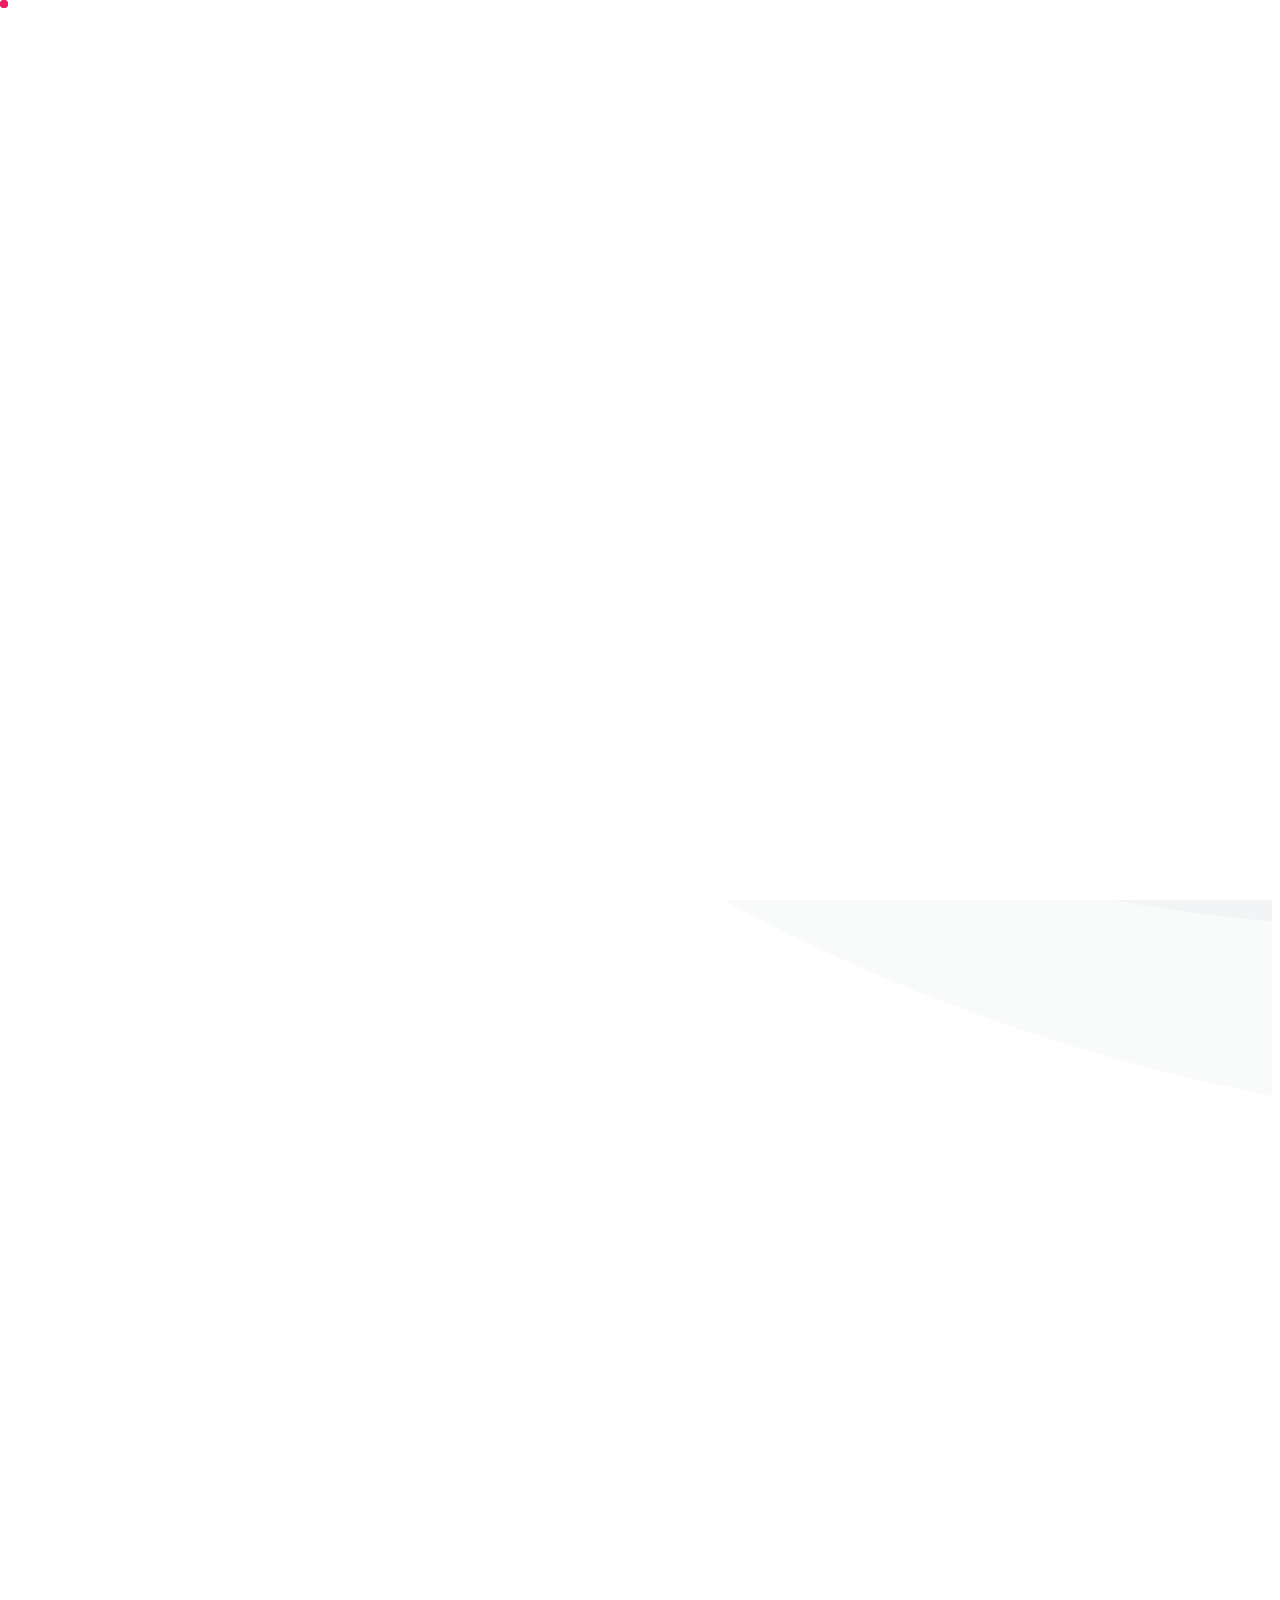
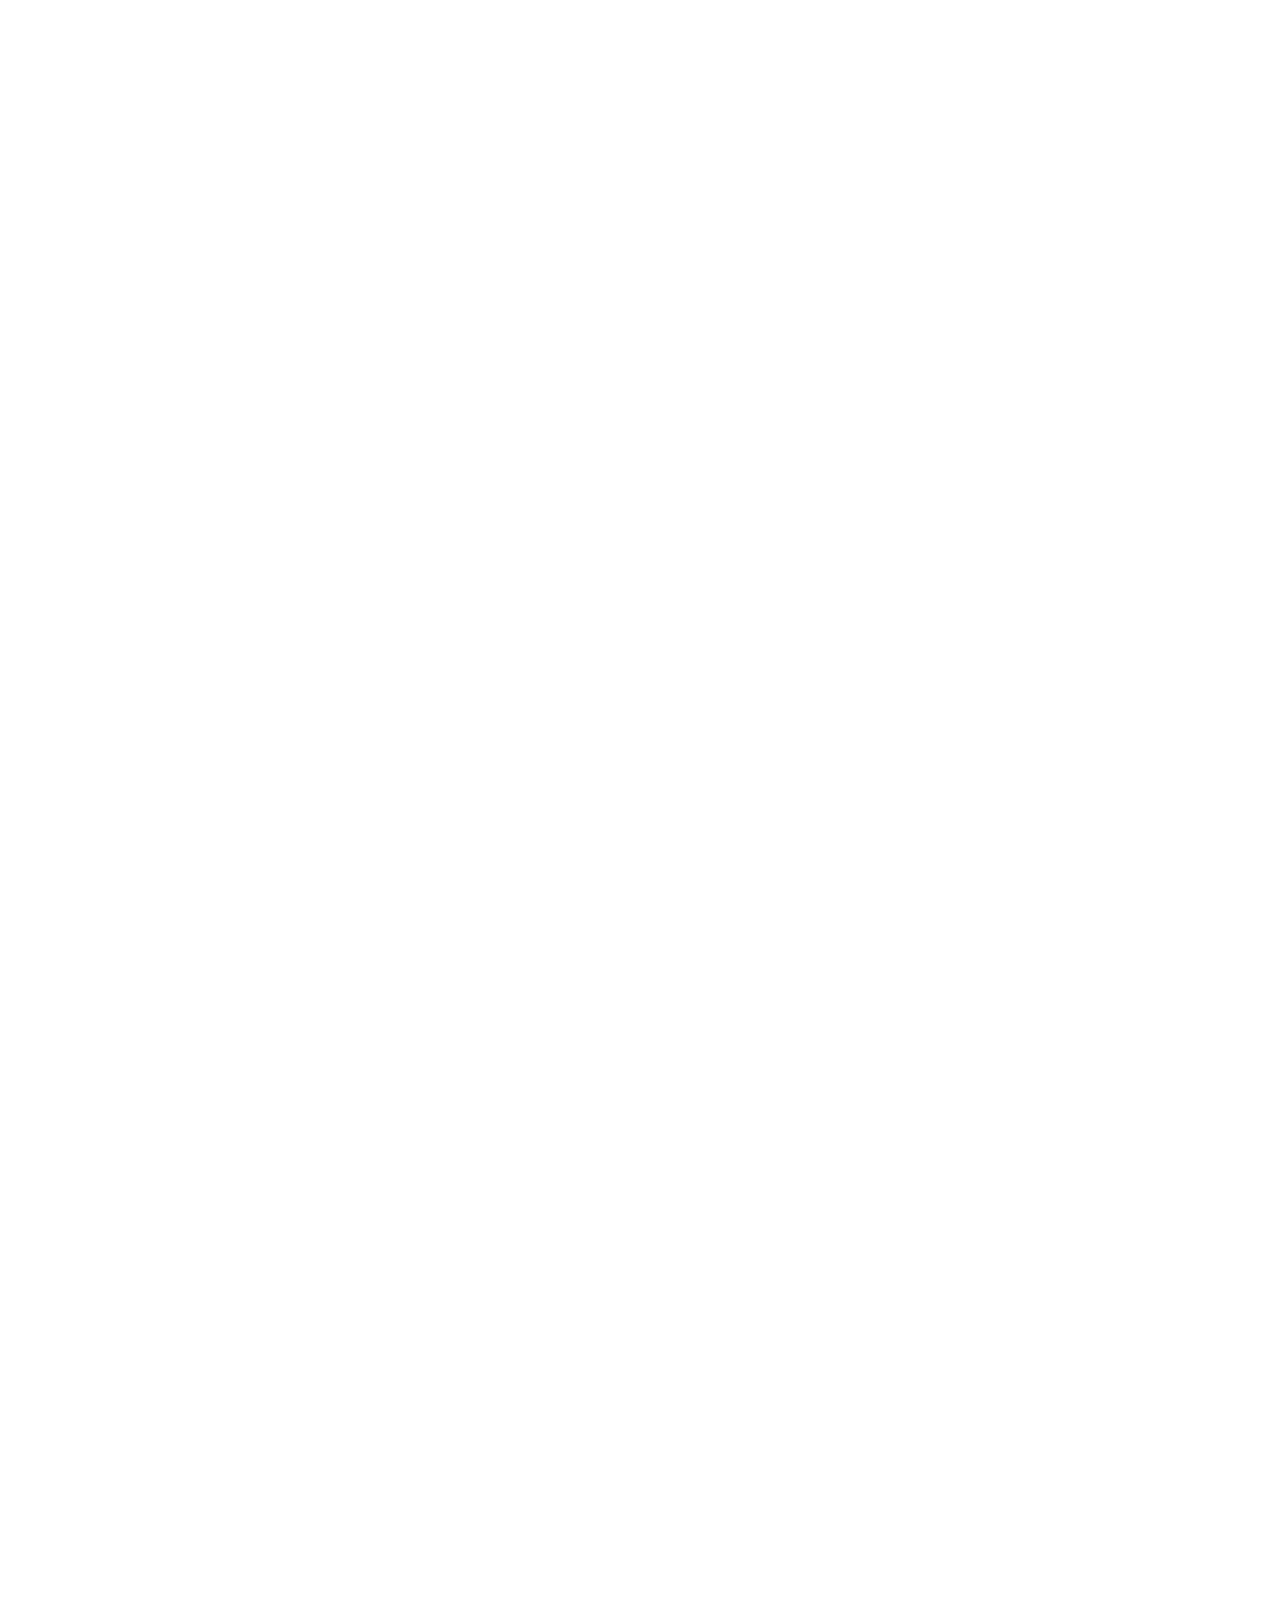
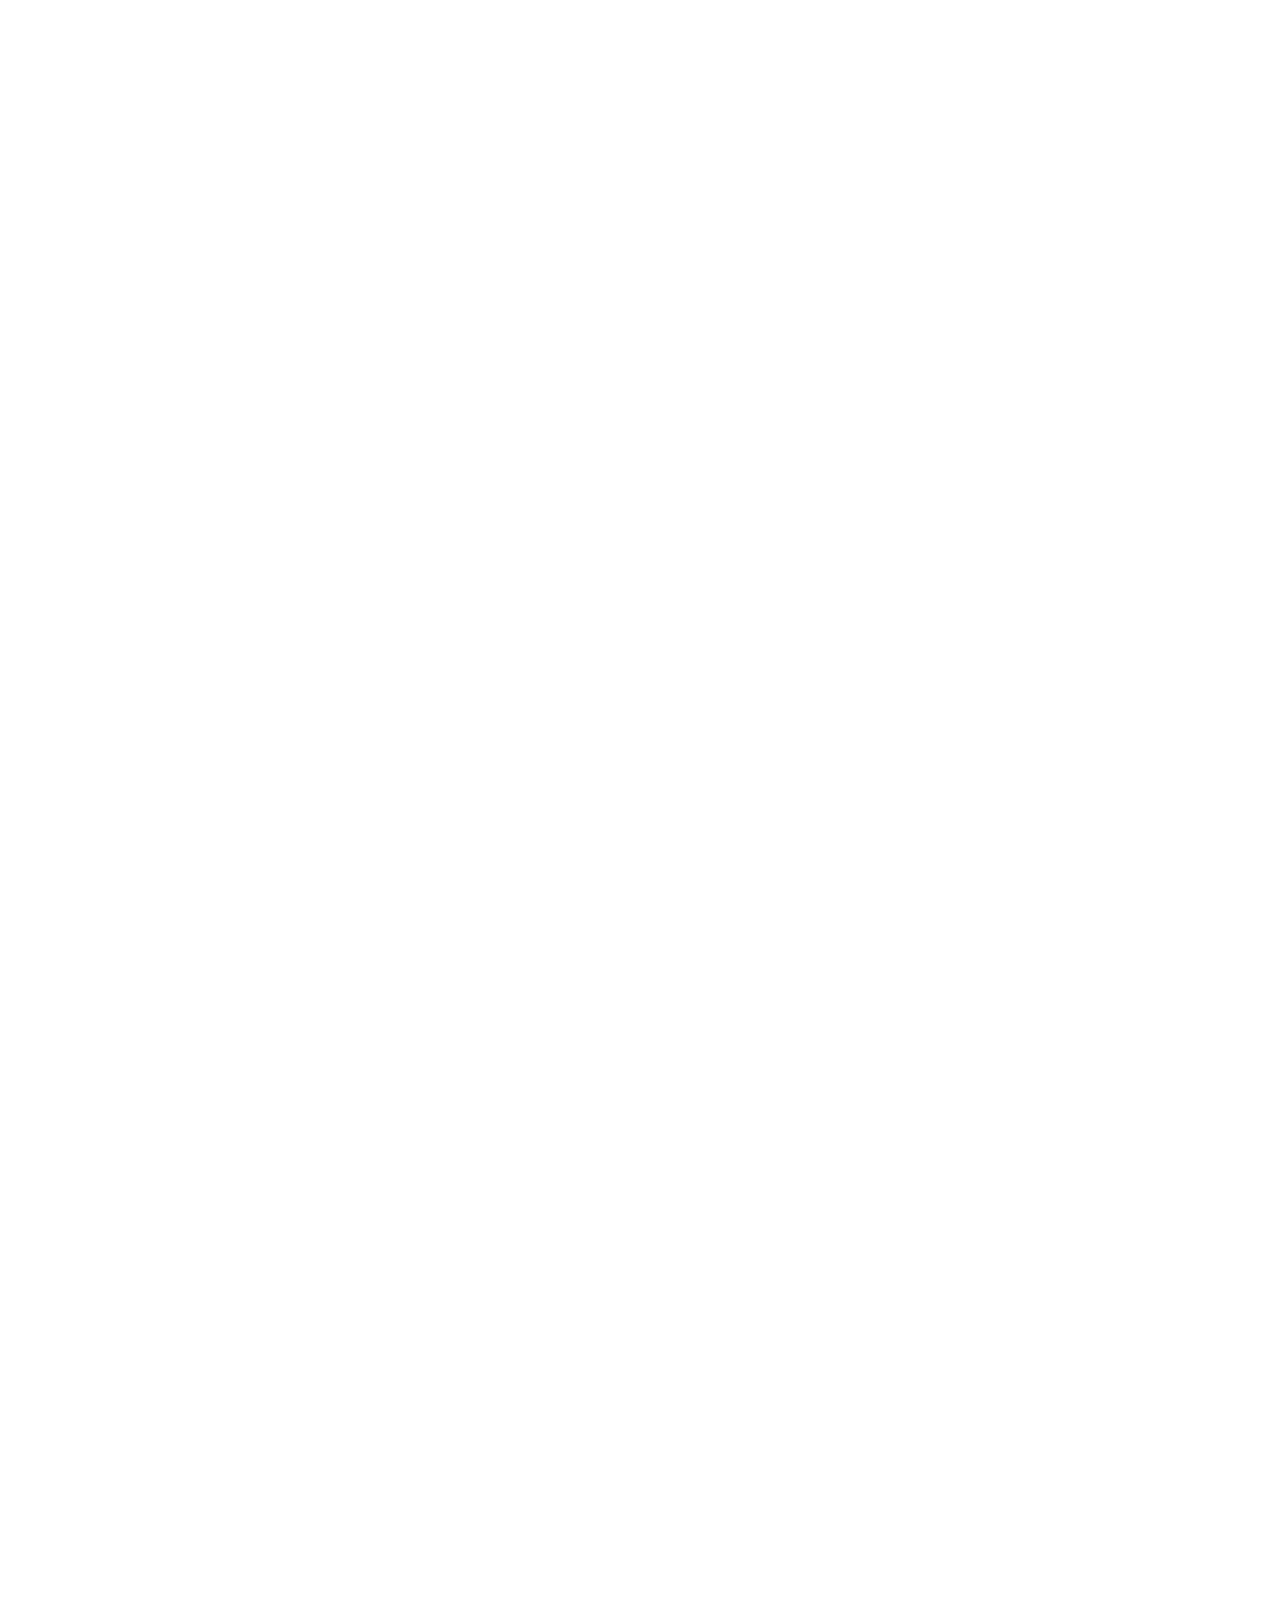
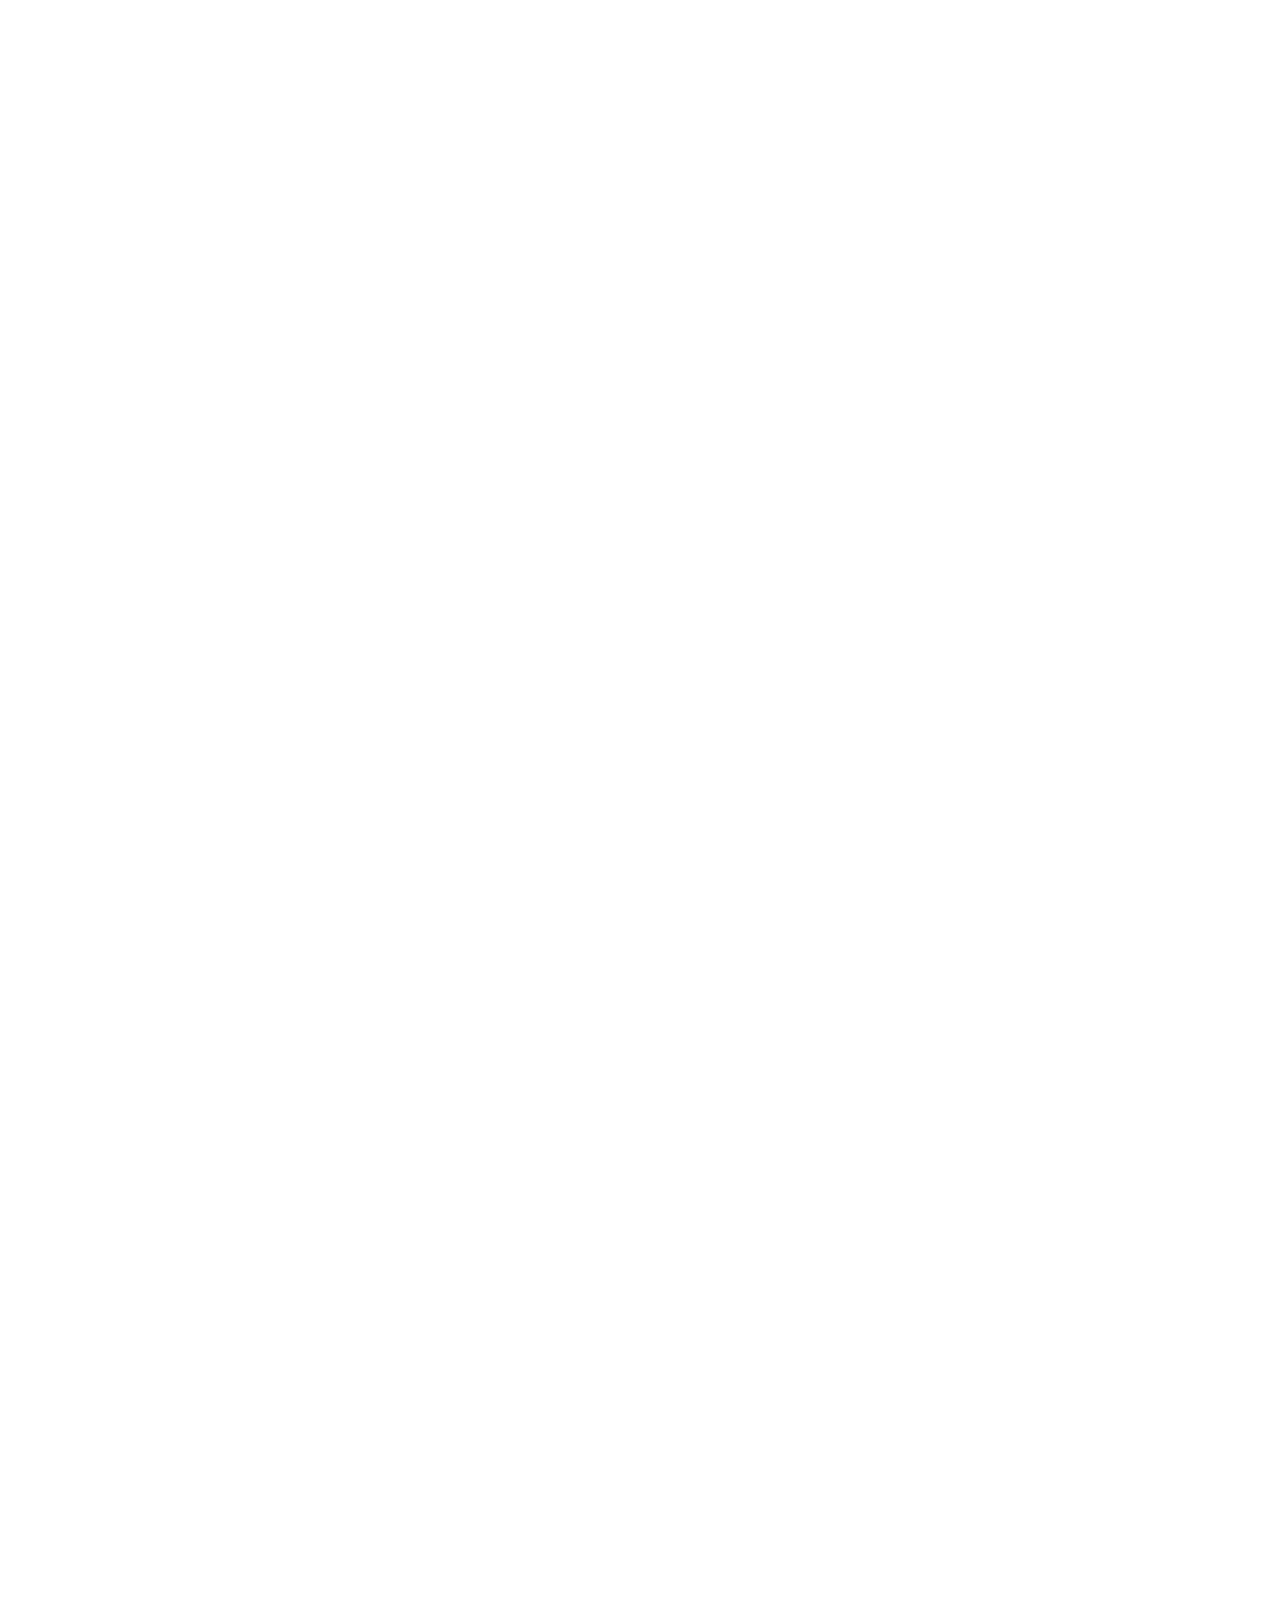
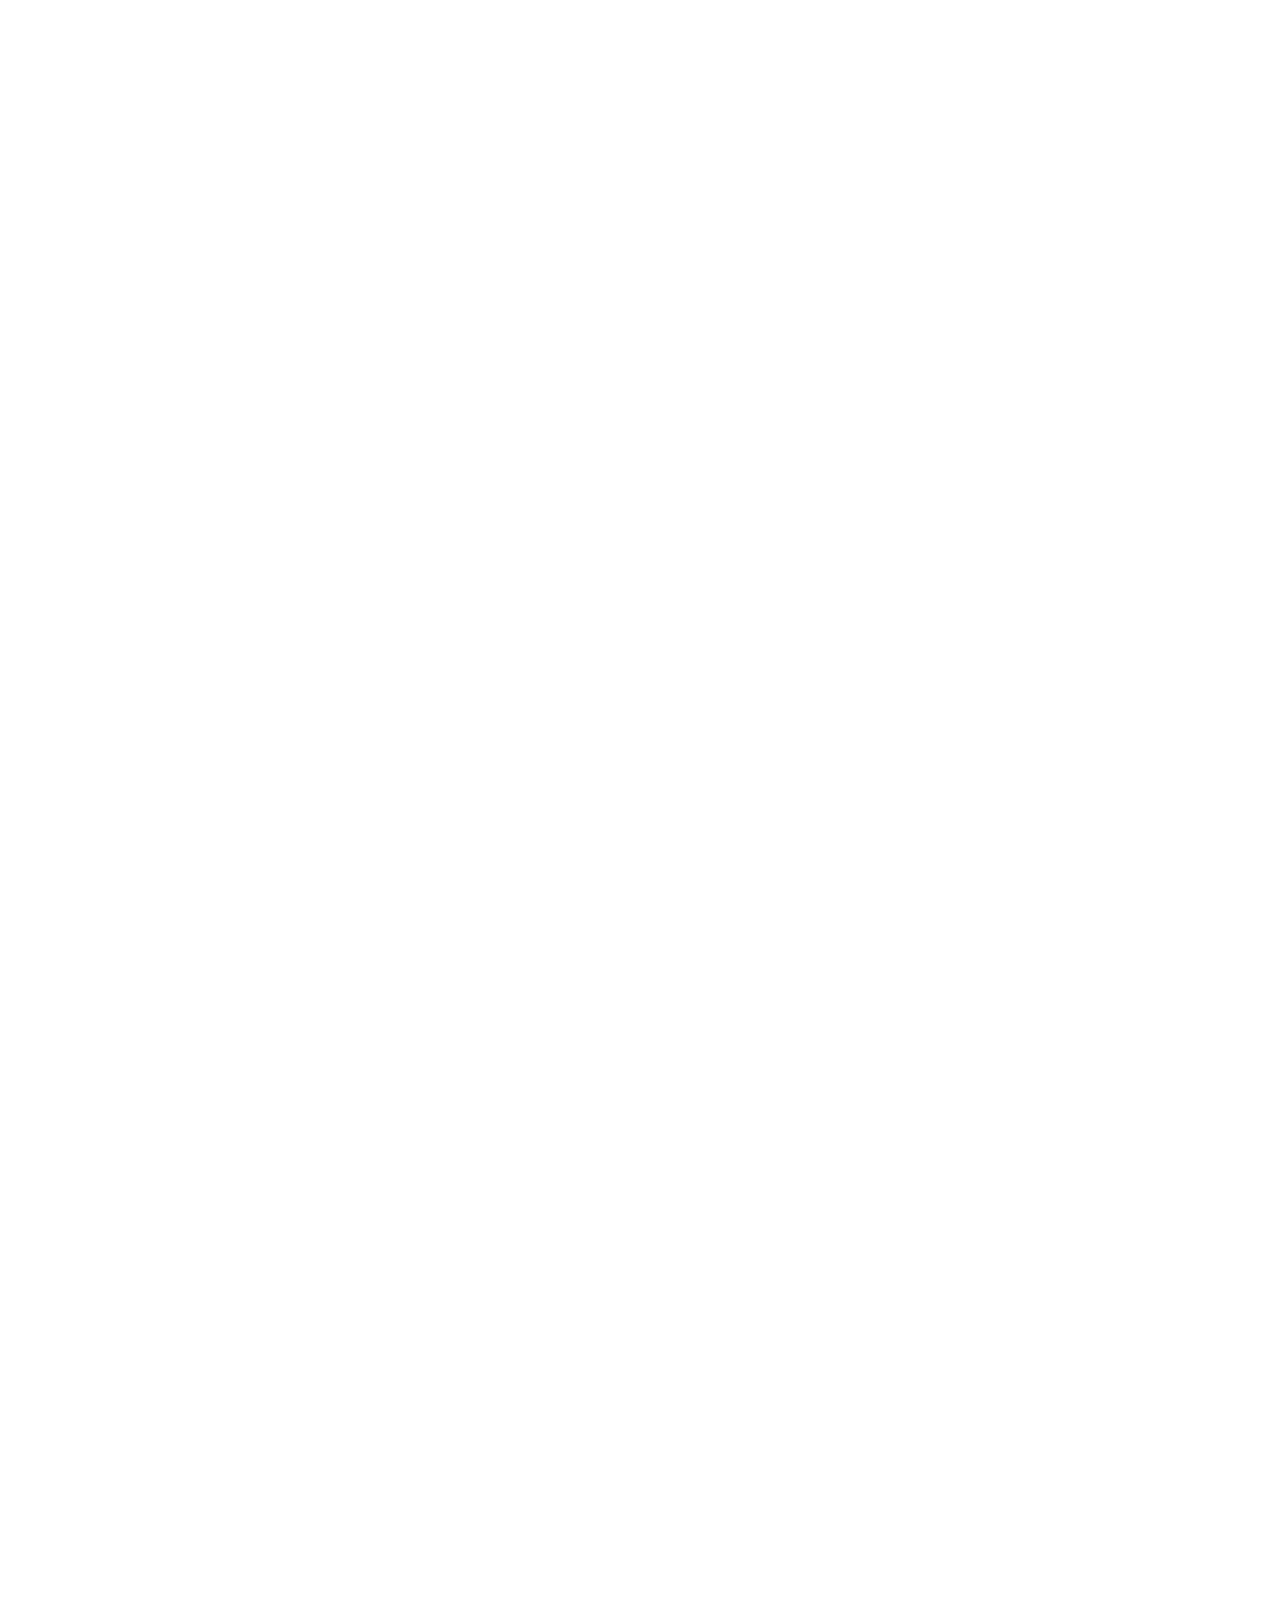
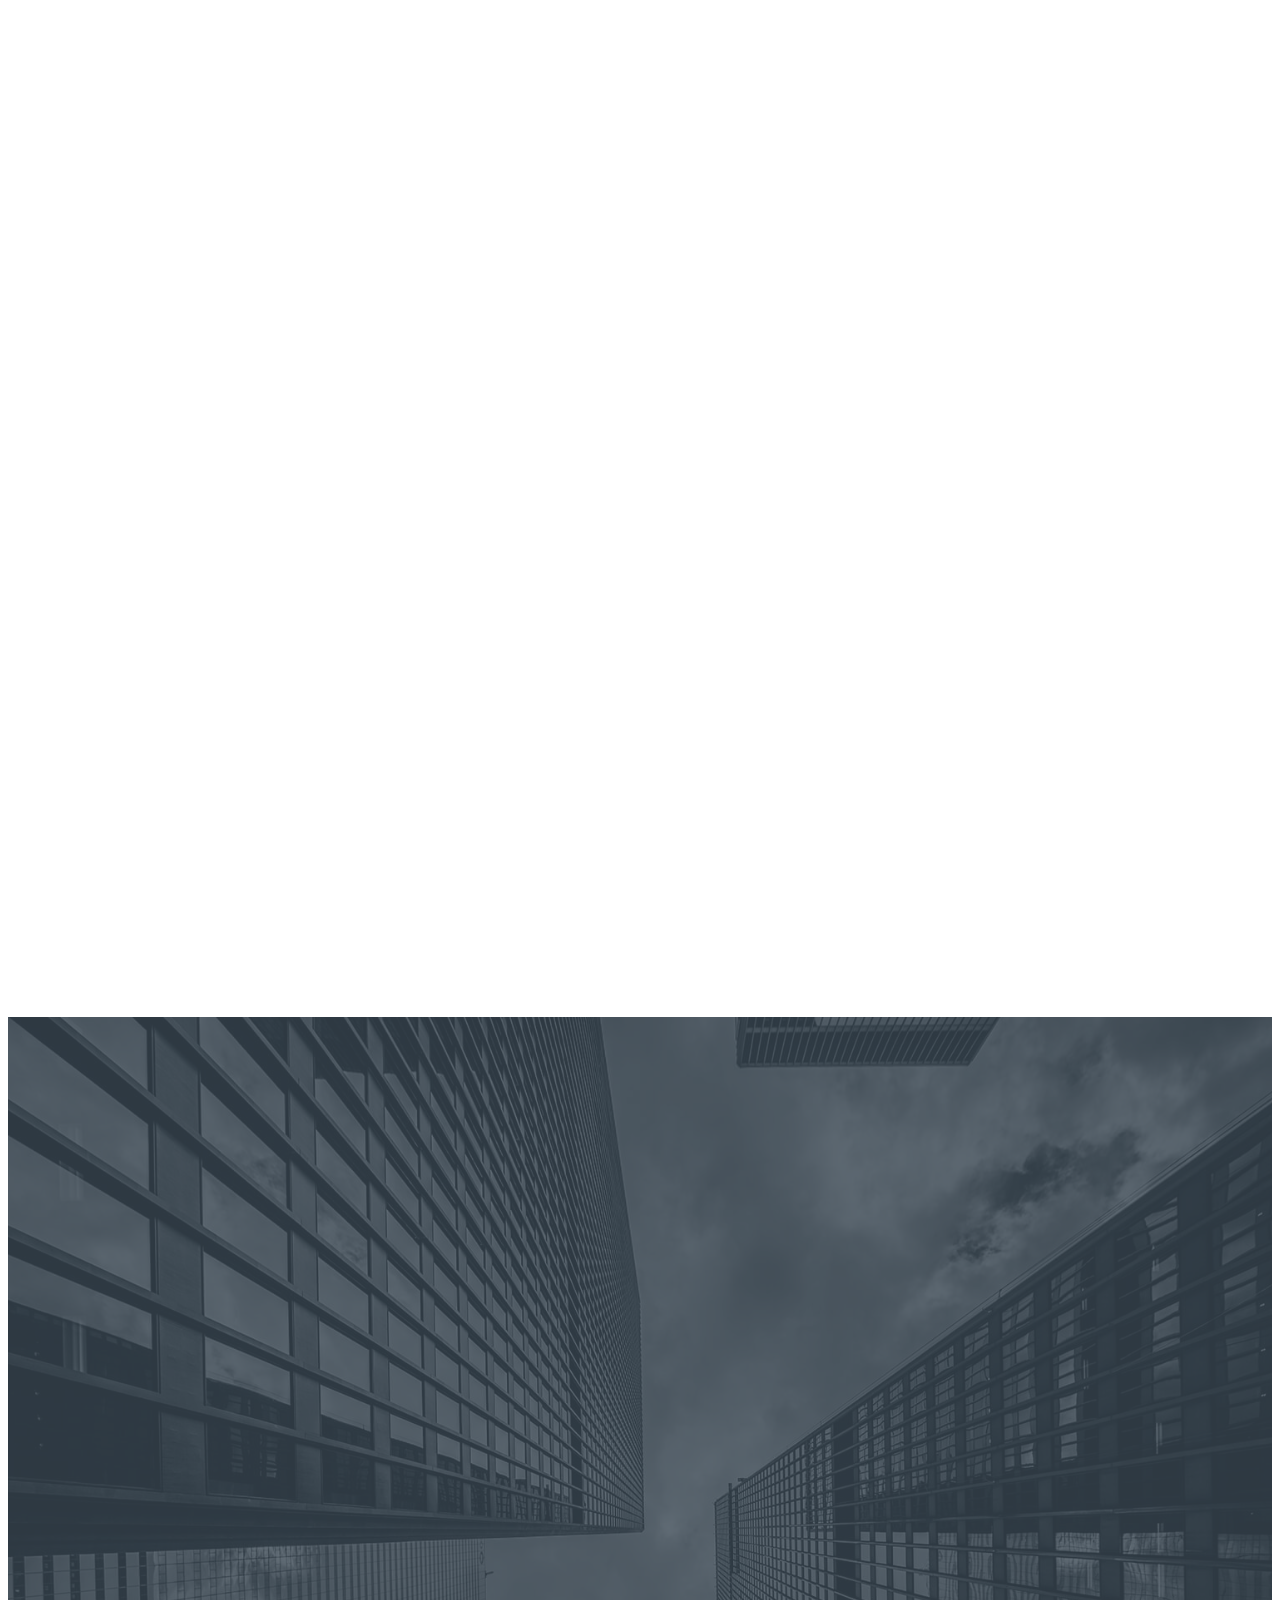
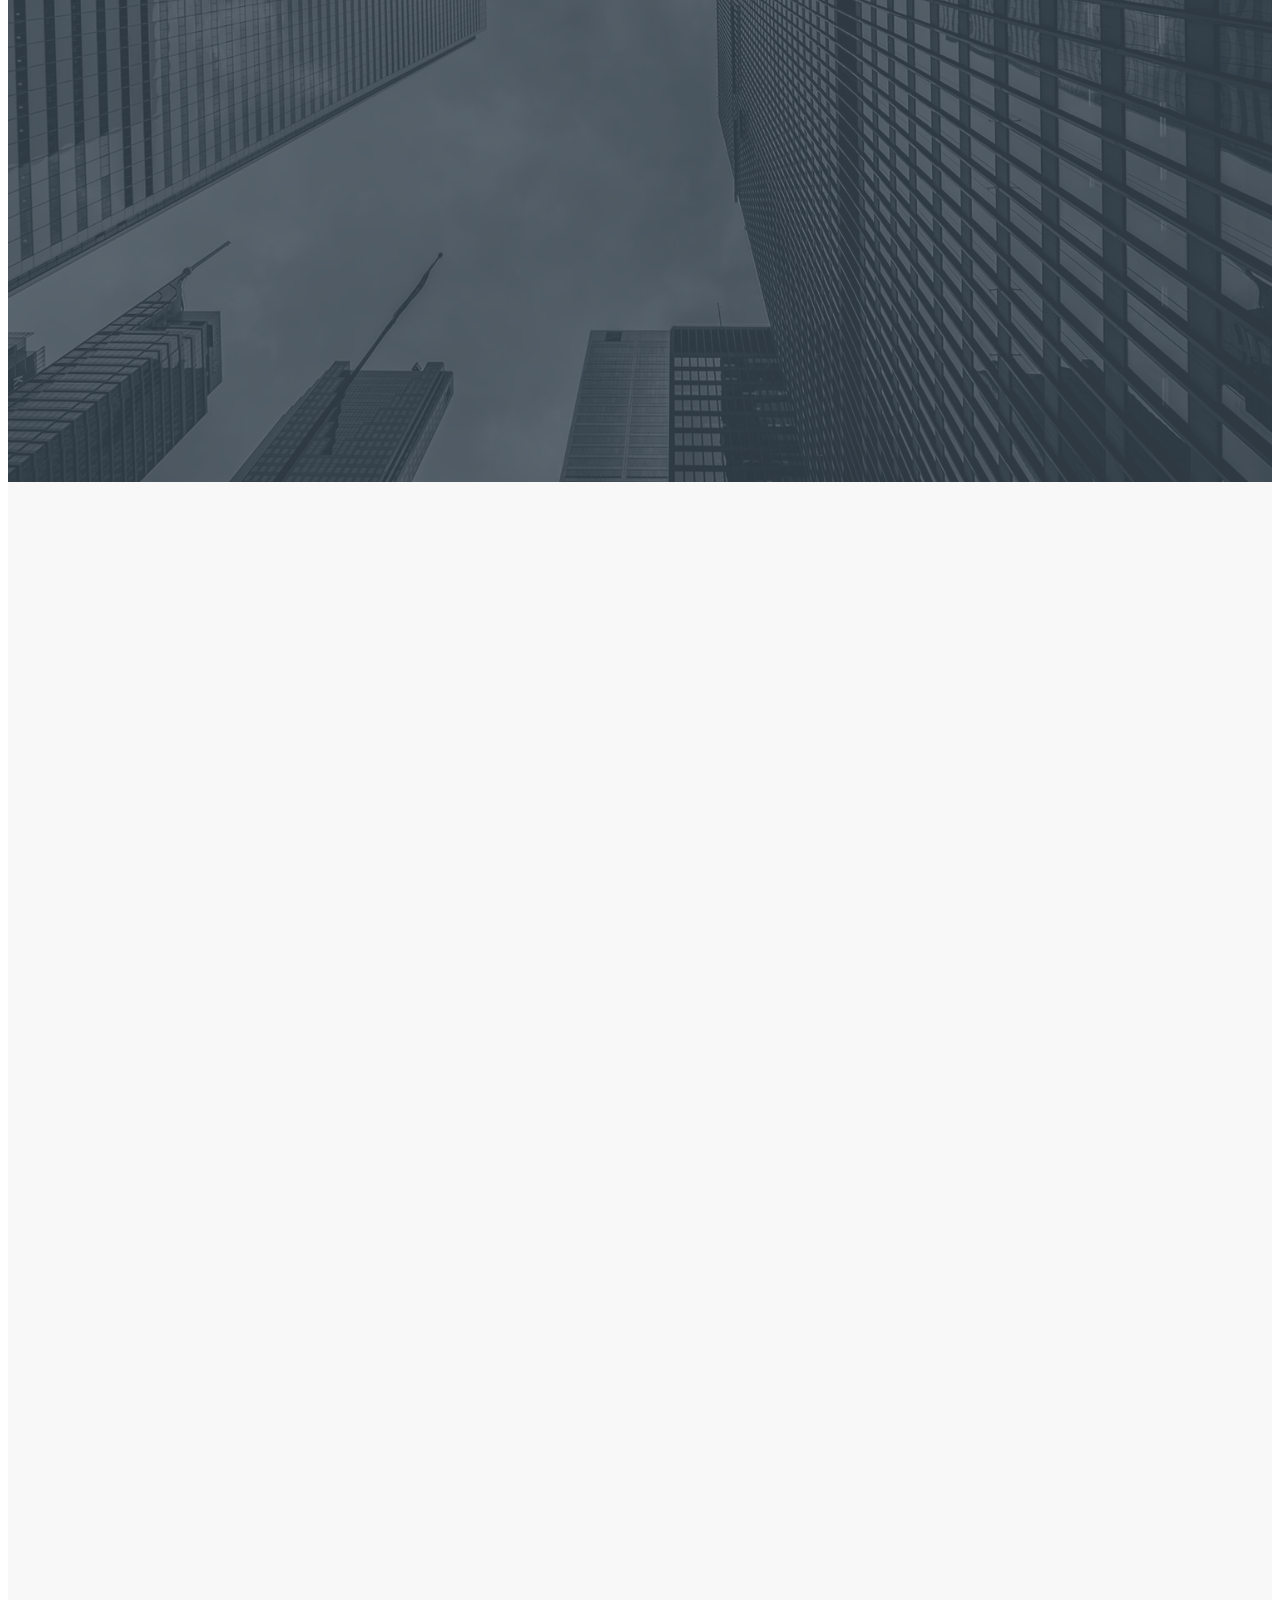
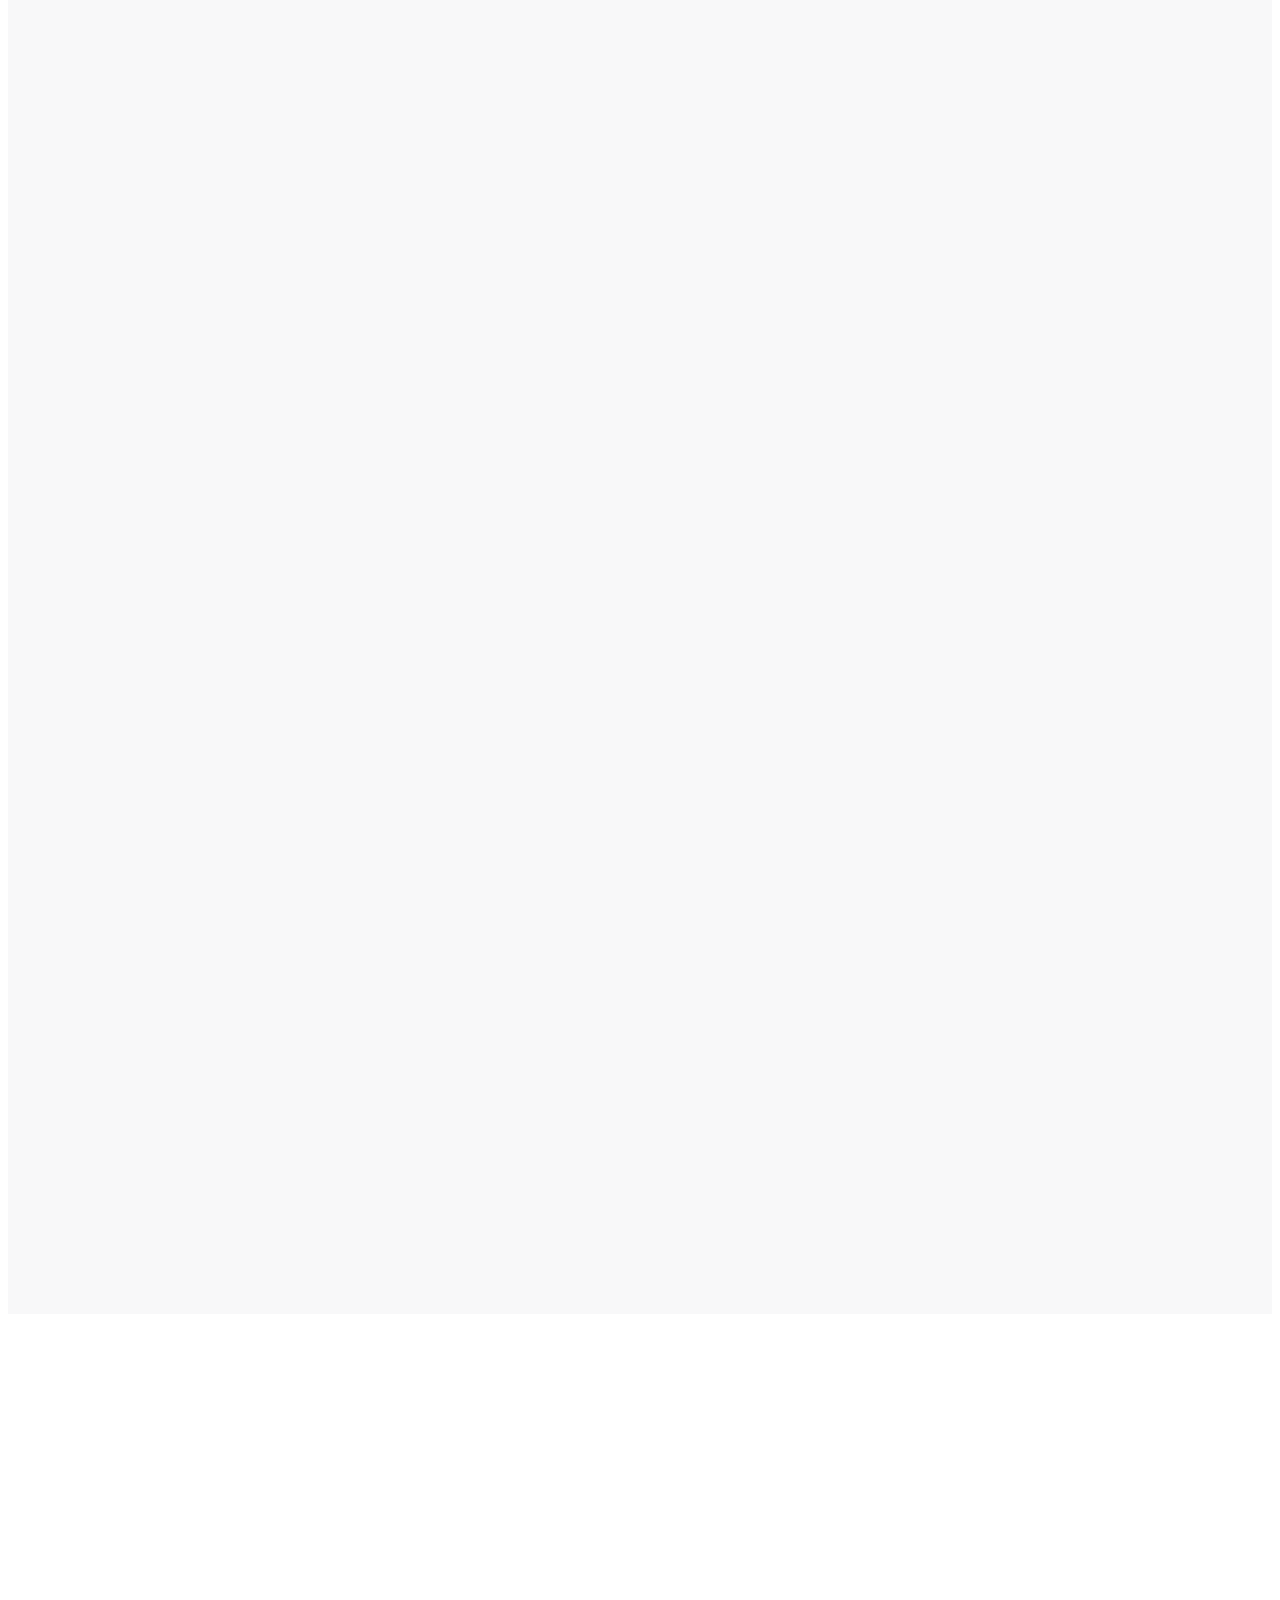
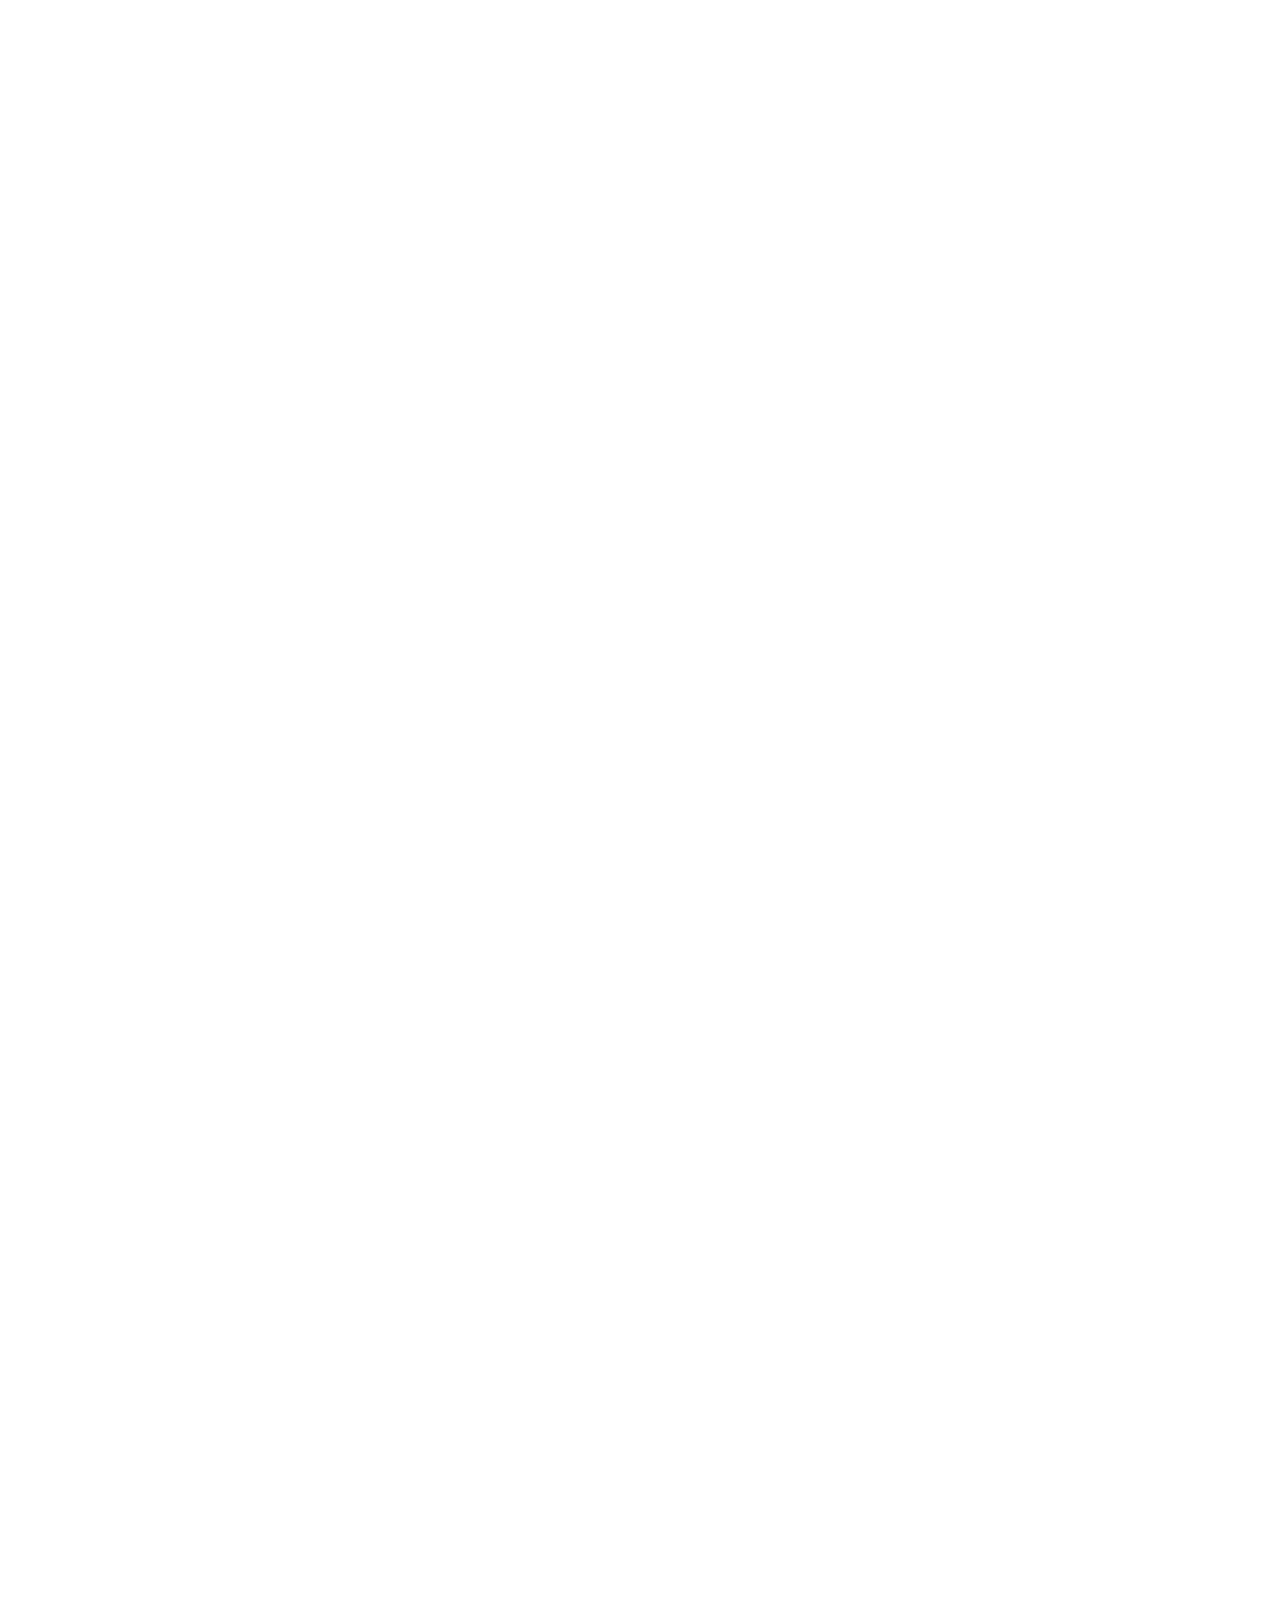
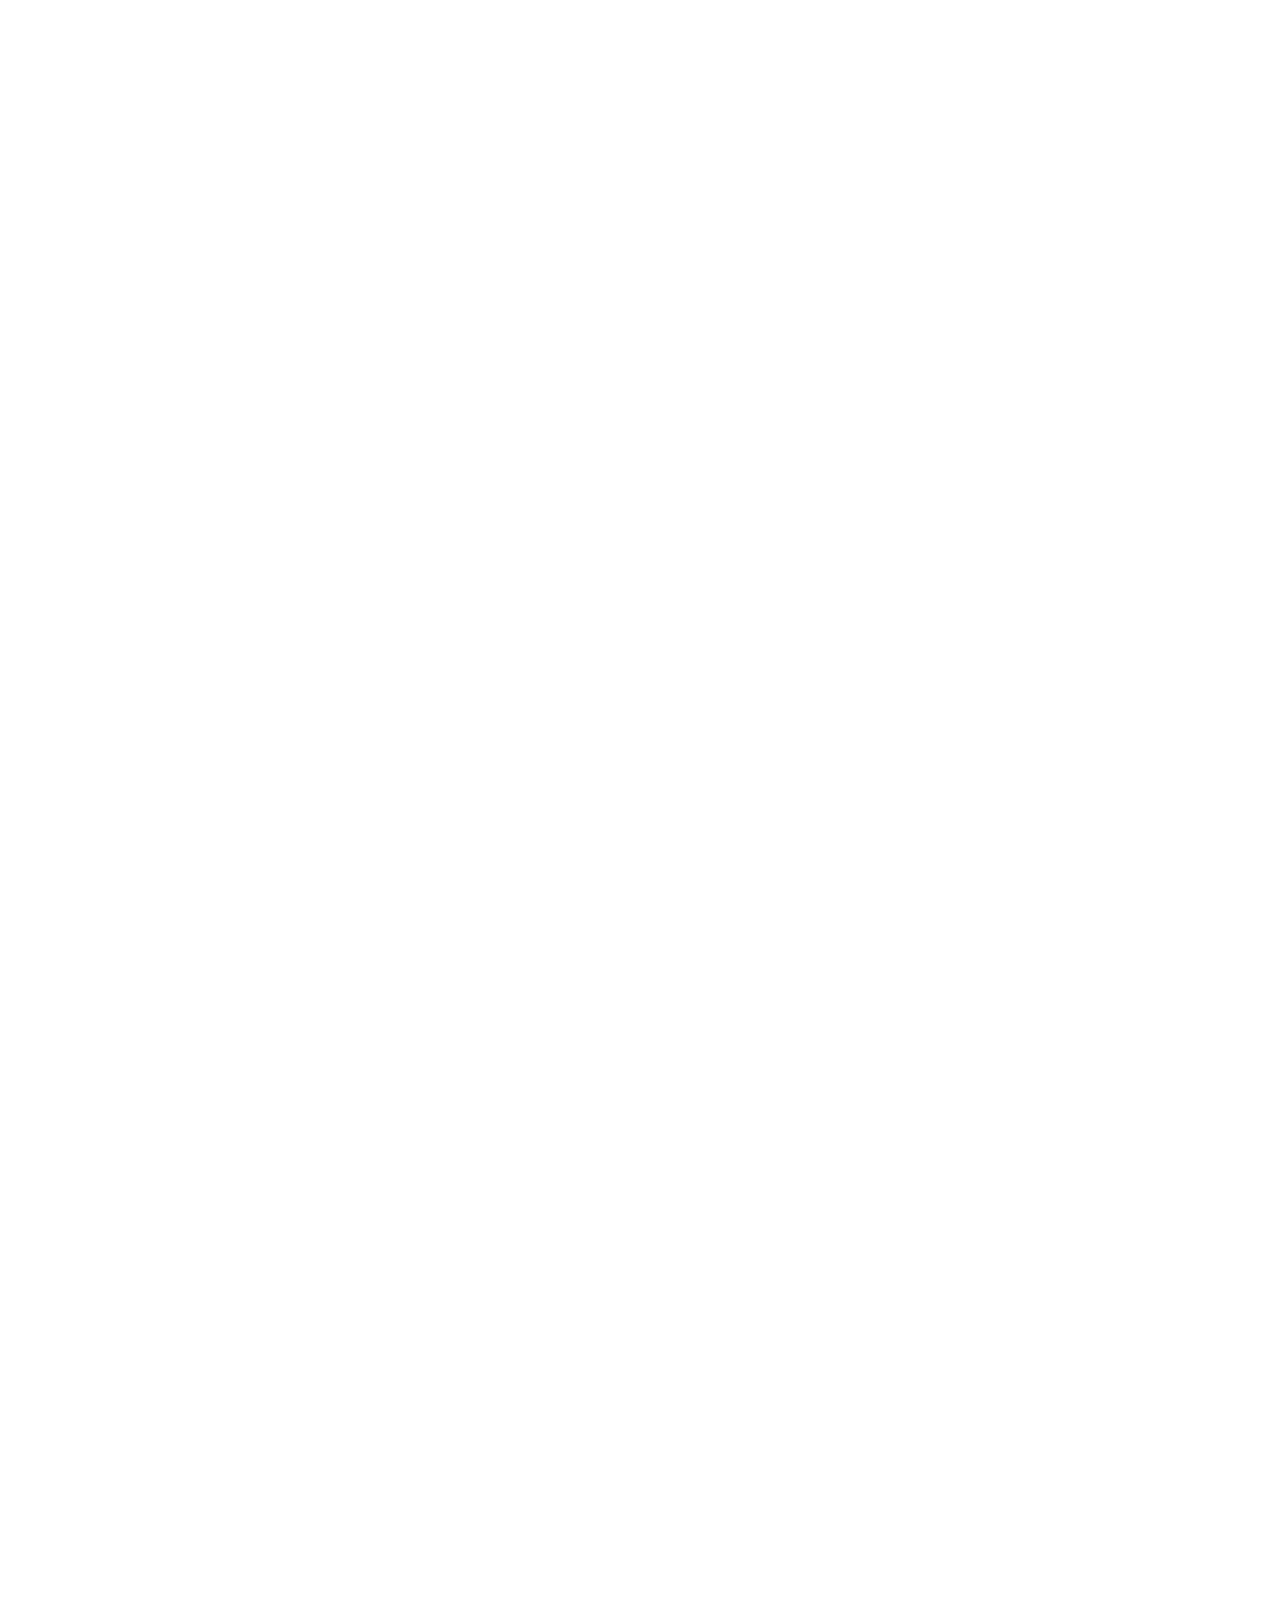
==== commit 886d249f: "Update index.html" ====
--- a/index.html
+++ b/index.html
@@ -10,8 +10,8 @@
   <meta content="" name="keywords">
 
   <!-- Favicons -->
-  <link href="assets/img/favicon.png" rel="icon">
-  <link href="assets/img/apple-touch-icon.png" rel="apple-touch-icon">
+  <link href="img/favicon.png" rel="icon">
+  <link href="img/apple-touch-icon.png" rel="apple-touch-icon">
 
   <!-- Google Fonts -->
   <link rel="preconnect" href="https://fonts.googleapis.com">
@@ -19,14 +19,14 @@
   <link href="https://fonts.googleapis.com/css2?family=Open+Sans:ital,wght@0,300;0,400;0,500;0,600;0,700;1,300;1,400;1,500;1,600;1,700&family=Poppins:ital,wght@0,300;0,400;0,500;0,600;0,700;1,300;1,400;1,500;1,600;1,700&family=Source+Sans+Pro:ital,wght@0,300;0,400;0,600;0,700;1,300;1,400;1,600;1,700&display=swap" rel="stylesheet">
 
   <!-- Vendor CSS Files -->
-  <link href="assets/vendor/bootstrap/css/bootstrap.min.css" rel="stylesheet">
-  <link href="assets/vendor/bootstrap-icons/bootstrap-icons.css" rel="stylesheet">
-  <link href="assets/vendor/aos/aos.css" rel="stylesheet">
-  <link href="assets/vendor/glightbox/css/glightbox.min.css" rel="stylesheet">
-  <link href="assets/vendor/swiper/swiper-bundle.min.css" rel="stylesheet">
+  <link href="vendor/bootstrap/css/bootstrap.min.css" rel="stylesheet">
+  <link href="vendor/bootstrap-icons/bootstrap-icons.css" rel="stylesheet">
+  <link href="vendor/aos/aos.css" rel="stylesheet">
+  <link href="vendor/glightbox/css/glightbox.min.css" rel="stylesheet">
+  <link href="vendor/swiper/swiper-bundle.min.css" rel="stylesheet">
 
   <!-- Variables CSS Files. Uncomment your preferred color scheme -->
-  <link href="assets/css/variables.css" rel="stylesheet">
+  <link href="css/variables.css" rel="stylesheet">
   <!-- <link href="assets/css/variables-blue.css" rel="stylesheet"> -->
   <!-- <link href="assets/css/variables-green.css" rel="stylesheet"> -->
   <!-- <link href="assets/css/variables-orange.css" rel="stylesheet"> -->
@@ -35,7 +35,7 @@
   <!-- <link href="assets/css/variables-pink.css" rel="stylesheet"> -->
 
   <!-- Template Main CSS File -->
-  <link href="assets/css/main.css" rel="stylesheet">
+  <link href="css/main.css" rel="stylesheet">
 
   <!-- =======================================================
   * Template Name: HeroBiz - v2.1.0
@@ -1380,4 +1380,4 @@
 
 </body>
 
-</html>+</html>
--- a/css/variables.css
+++ b/css/variables.css
@@ -0,0 +1,303 @@
+/**
+* Template Name: HeroBiz
+* File: variables.css
+* Description: Easily customize colors, typography, and other repetitive properties used in the template main stylesheet file main.css
+* 
+* Template URL: https://bootstrapmade.com/herobiz-bootstrap-business-template/
+* Author: BootstrapMade.com
+* License: https://bootstrapmade.com/license/
+* 
+* Contents:
+* 1. HeroBiz template variables 
+* 2. Override default Bootstrap variables
+* 3. Set color and background class names
+*
+* Learn more about CSS variables at https://developer.mozilla.org/en-US/docs/Web/CSS/Using_CSS_custom_properties
+*/
+
+/*--------------------------------------------------------------
+# 1. HeroBiz template variables 
+--------------------------------------------------------------*/
+:root {
+  /* Fonts */
+  --font-default: "Open Sans", system-ui, -apple-system, "Segoe UI", Roboto,
+    "Helvetica Neue", Arial, "Noto Sans", "Liberation Sans", sans-serif,
+    "Apple Color Emoji", "Segoe UI Emoji", "Segoe UI Symbol", "Noto Color Emoji";
+  --font-primary: "Source Sans Pro", sans-serif;
+  --font-secondary: "Poppins", sans-serif;
+
+  /* Colors */
+  /* The *-rgb color names are simply the RGB converted value of the corresponding color for use in the rgba() function */
+
+  /* Default text color */
+  --color-default: #1a1f24;
+  --color-default-rgb: 26, 31, 36;
+
+  /* Defult links color */
+  --color-links: #0ea2bd;
+  --color-links-hover: #1ec3e0;
+
+  /* Primay colors */
+  --color-primary: #e91e63;
+  --color-primary-light: #1ec3e0;
+  --color-primary-dark: #0189a1;
+
+  --color-primary-rgb: 14, 162, 189;
+  --color-primary-light-rgb: 30, 195, 224;
+  --color-primary-dark-rgb: 1, 137, 161;
+
+  /* Secondary colors */
+  --color-secondary: #485664;
+  --color-secondary-light: #8f9fae;
+  --color-secondary-dark: #3a4753;
+
+  --color-secondary-rgb: 72, 86, 100;
+  --color-secondary-light-rgb: 143, 159, 174;
+  --color-secondary-dark-rgb: 58, 71, 83;
+
+  /* General colors */
+  --color-blue: #0d6efd;
+  --color-blue-rgb: 13, 110, 253;
+
+  --color-indigo: #6610f2;
+  --color-indigo-rgb: 102, 16, 242;
+
+  --color-purple: #6f42c1;
+  --color-purple-rgb: 111, 66, 193;
+
+  --color-pink: #f3268c;
+  --color-pink-rgb: 243, 38, 140;
+
+  --color-red: #df1529;
+  --color-red-rgb: 223, 21, 4;
+
+  --color-orange: #fd7e14;
+  --color-orange-rgb: 253, 126, 20;
+
+  --color-yellow: #ffc107;
+  --color-yellow-rgb: 255, 193, 7;
+
+  --color-green: #059652;
+  --color-green-rgb: 5, 150, 82;
+
+  --color-teal: #20c997;
+  --color-teal-rgb: 32, 201, 151;
+
+  --color-cyan: #0dcaf0;
+  --color-cyan-rgb: 13, 202, 240;
+
+  --color-white: #ffffff;
+  --color-white-rgb: 255, 255, 255;
+
+  --color-gray: #6c757d;
+  --color-gray-rgb: 108, 117, 125;
+
+  --color-black: #000000;
+  --color-black-rgb: 0, 0, 0;
+}
+
+/*--------------------------------------------------------------
+# 2. Override default Bootstrap variables
+--------------------------------------------------------------*/
+:root {
+  --bs-blue: var(--color-blue);
+  --bs-indigo: var(--color-indigo);
+  --bs-purple: var(--color-purple);
+  --bs-pink: var(--color-pink);
+  --bs-red: var(--color-red);
+  --bs-orange: var(--color-orange);
+  --bs-yellow: var(--color-yellow);
+  --bs-green: var(--color-green);
+  --bs-teal: var(--color-teal);
+  --bs-cyan: var(--color-cyan);
+  --bs-white: var(--color-white);
+  --bs-gray: var(--color-gray);
+  --bs-gray-dark: #343a40;
+  --bs-gray-100: #f8f9fa;
+  --bs-gray-200: #e9ecef;
+  --bs-gray-300: #dee2e6;
+  --bs-gray-400: #ced4da;
+  --bs-gray-500: #adb5bd;
+  --bs-gray-600: #6c757d;
+  --bs-gray-700: #495057;
+  --bs-gray-800: #343a40;
+  --bs-gray-900: #212529;
+  --bs-primary: var(--color-blue);
+  --bs-secondary: var(--color-blue);
+  --bs-success: #198754;
+  --bs-info: #0dcaf0;
+  --bs-warning: #ffc107;
+  --bs-danger: #dc3545;
+  --bs-light: #f8f9fa;
+  --bs-dark: #212529;
+  --bs-primary-rgb: var(--color-primary-rgb);
+  --bs-secondary-rgb: var(--color-secondary-rgb);
+  --bs-success-rgb: 25, 135, 84;
+  --bs-info-rgb: 13, 202, 240;
+  --bs-warning-rgb: 255, 193, 7;
+  --bs-danger-rgb: 220, 53, 69;
+  --bs-light-rgb: 248, 249, 250;
+  --bs-dark-rgb: 33, 37, 41;
+  --bs-white-rgb: var(--color-white-rgb);
+  --bs-black-rgb: var(--color-black-rgb);
+  --bs-body-color-rgb: var(--color-default-rgb);
+  --bs-body-bg-rgb: 255, 255, 255;
+  --bs-font-sans-serif: var(--font-default);
+  --bs-font-monospace: SFMono-Regular, Menlo, Monaco, Consolas,
+    "Liberation Mono", "Courier New", monospace;
+  --bs-gradient: linear-gradient(
+    180deg,
+    rgba(255, 255, 255, 0.15),
+    rgba(255, 255, 255, 0)
+  );
+  --bs-body-font-family: var(--font-default);
+  --bs-body-font-size: 1rem;
+  --bs-body-font-weight: 400;
+  --bs-body-line-height: 1.5;
+  --bs-body-color: var(--color-default);
+  --bs-body-bg: #fff;
+}
+
+/*--------------------------------------------------------------
+# 3. Set color and background class names
+--------------------------------------------------------------*/
+/* Fonts */
+.font-default {
+  font-family: var(--font-default) !important;
+}
+.font-primary {
+  font-family: var(--font-primary) !important;
+}
+.font-secondary {
+  font-family: var(--font-secondary) !important;
+}
+
+/* Text Colors */
+.color-default {
+  color: var(--color-default) !important;
+}
+.color-links {
+  color: var(--color-links) !important;
+}
+.color-links:hover {
+  color: var(--color-links-hover) !important;
+}
+.color-primary {
+  color: var(--color-primary) !important;
+}
+.color-primary-light {
+  color: var(--color-primary-light) !important;
+}
+.color-primary-dark {
+  color: var(--color-primary-dark) !important;
+}
+.color-secondary {
+  color: var(--color-secondary) !important;
+}
+.color-secondary-light {
+  color: var(--color-secondary-light) !important;
+}
+.color-secondary-dark {
+  color: var(--color-secondary-dark) !important;
+}
+.color-blue {
+  color: var(--color-blue) !important;
+}
+.color-indigo {
+  color: var(--color-indigo) !important;
+}
+.color-purple {
+  color: var(--color-purple) !important;
+}
+.color-pink {
+  color: var(--color-pink) !important;
+}
+.color-red {
+  color: var(--color-red) !important;
+}
+.color-orange {
+  color: var(--color-orange) !important;
+}
+.color-yellow {
+  color: var(--color-yellow) !important;
+}
+.color-green {
+  color: var(--color-green) !important;
+}
+.color-teal {
+  color: var(--color-teal) !important;
+}
+.color-cyan {
+  color: var(--color-cyan) !important;
+}
+.color-white {
+  color: var(--color-white) !important;
+}
+.color-gray {
+  color: var(--color-gray) !important;
+}
+.color-black {
+  color: var(--color-black) !important;
+}
+
+/* Background Colors */
+.bg-default {
+  background-color: var(--color-default) !important;
+}
+.bg-primary {
+  background-color: var(--color-primary) !important;
+}
+.bg-primary-light {
+  background-color: var(--color-primary-light) !important;
+}
+.bg-primary-dark {
+  background-color: var(--color-primary-dark) !important;
+}
+.bg-secondary {
+  background-color: var(--color-secondary) !important;
+}
+.bg-secondary-light {
+  background-color: var(--color-secondary-light) !important;
+}
+.bg-secondary-dark {
+  background-color: var(--color-secondary-dark) !important;
+}
+.bg-blue {
+  background-color: var(--color-blue) !important;
+}
+.bg-indigo {
+  background-color: var(--color-indigo) !important;
+}
+.bg-purple {
+  background-color: var(--color-purple) !important;
+}
+.bg-pink {
+  background-color: var(--color-pink) !important;
+}
+.bg-red {
+  background-color: var(--color-red) !important;
+}
+.bg-orange {
+  background-color: var(--color-orange) !important;
+}
+.bg-yellow {
+  background-color: var(--color-yellow) !important;
+}
+.bg-green {
+  background-color: var(--color-green) !important;
+}
+.bg-teal {
+  background-color: var(--color-teal) !important;
+}
+.bg-cyan {
+  background-color: var(--color-cyan) !important;
+}
+.bg-white {
+  background-color: var(--color-white) !important;
+}
+.bg-gray {
+  background-color: var(--color-gray) !important;
+}
+.bg-black {
+  background-color: var(--color-black) !important;
+}
--- a/css/main.css
+++ b/css/main.css
@@ -0,0 +1,2860 @@
+/**
+* Template Name: HeroBiz - v2.1.0
+* Template URL: https://bootstrapmade.com/herobiz-bootstrap-business-template/
+* Author: BootstrapMade.com
+* License: https://bootstrapmade.com/license/
+*/
+
+/**
+* Check out variables.css for easy customization of colors, typography, and other repetitive properties
+*/
+/*--------------------------------------------------------------
+# General
+--------------------------------------------------------------*/
+:root {
+  scroll-behavior: smooth;
+}
+
+a {
+  color: var(--color-links);
+  text-decoration: none;
+}
+
+a:hover {
+  color: var(--color-links-hover);
+  text-decoration: none;
+}
+
+h1,
+h2,
+h3,
+h4,
+h5,
+h6 {
+  font-family: var(--font-primary);
+}
+
+/*--------------------------------------------------------------
+# Preloader
+--------------------------------------------------------------*/
+#preloader {
+  position: fixed;
+  inset: 0;
+  z-index: 9999;
+  overflow: hidden;
+  background: var(--color-white);
+  transition: all 0.6s ease-out;
+  width: 100%;
+  height: 100vh;
+}
+#preloader:before,
+#preloader:after {
+  content: "";
+  position: absolute;
+  border: 4px solid var(--color-primary);
+  border-radius: 50%;
+  -webkit-animation: animate-preloader 2s cubic-bezier(0, 0.2, 0.8, 1) infinite;
+  animation: animate-preloader 2s cubic-bezier(0, 0.2, 0.8, 1) infinite;
+}
+#preloader:after {
+  -webkit-animation-delay: -0.5s;
+  animation-delay: -0.5s;
+}
+
+@-webkit-keyframes animate-preloader {
+  0% {
+    width: 10px;
+    height: 10px;
+    top: calc(50% - 5px);
+    left: calc(50% - 5px);
+    opacity: 1;
+  }
+  100% {
+    width: 72px;
+    height: 72px;
+    top: calc(50% - 36px);
+    left: calc(50% - 36px);
+    opacity: 0;
+  }
+}
+
+@keyframes animate-preloader {
+  0% {
+    width: 10px;
+    height: 10px;
+    top: calc(50% - 5px);
+    left: calc(50% - 5px);
+    opacity: 1;
+  }
+  100% {
+    width: 72px;
+    height: 72px;
+    top: calc(50% - 36px);
+    left: calc(50% - 36px);
+    opacity: 0;
+  }
+}
+/*--------------------------------------------------------------
+# Sections & Section Header
+--------------------------------------------------------------*/
+section {
+  padding: 60px 0;
+  overflow: hidden;
+}
+
+.section-header {
+  text-align: center;
+  padding-bottom: 40px;
+}
+.section-header h2 {
+  font-size: 48px;
+  font-weight: 300;
+  margin-bottom: 20px;
+  color: var(--color-secondary);
+}
+.section-header p {
+  margin: 0 auto;
+  color: var(--color-secondary-light);
+}
+@media (min-width: 1280px) {
+  .section-header p {
+    max-width: 80%;
+  }
+}
+
+/*--------------------------------------------------------------
+# Breadcrumbs
+--------------------------------------------------------------*/
+.breadcrumbs {
+  padding: 15px 0;
+  background: rgba(var(--color-secondary-rgb), 0.05);
+  min-height: 40px;
+  margin-top: 76px;
+}
+.breadcrumbs h2 {
+  font-size: 30px;
+  font-weight: 300;
+  margin: 0;
+}
+.breadcrumbs ol {
+  display: flex;
+  flex-wrap: wrap;
+  list-style: none;
+  padding: 0;
+  margin: 0;
+  font-size: 14px;
+}
+.breadcrumbs ol li + li {
+  padding-left: 10px;
+}
+.breadcrumbs ol li + li::before {
+  display: inline-block;
+  padding-right: 10px;
+  color: var(--color-secondary-light);
+  content: "/";
+}
+@media (max-width: 992px) {
+  .breadcrumbs .d-flex {
+    display: block !important;
+  }
+  .breadcrumbs h2 {
+    margin-bottom: 10px;
+    font-size: 24px;
+  }
+  .breadcrumbs ol {
+    display: block;
+  }
+  .breadcrumbs ol li {
+    display: inline-block;
+  }
+}
+
+/*--------------------------------------------------------------
+# Scroll top button
+--------------------------------------------------------------*/
+.scroll-top {
+  position: fixed;
+  visibility: hidden;
+  opacity: 0;
+  right: 15px;
+  bottom: 15px;
+  z-index: 995;
+  background: var(--color-primary);
+  width: 40px;
+  height: 40px;
+  border-radius: 4px;
+  transition: all 0.4s;
+}
+.scroll-top i {
+  font-size: 24px;
+  color: var(--color-white);
+  line-height: 0;
+}
+.scroll-top:hover {
+  background: rgba(var(--color-primary-rgb), 0.85);
+  color: var(--color-white);
+}
+.scroll-top.active {
+  visibility: visible;
+  opacity: 1;
+}
+
+/*--------------------------------------------------------------
+# Disable aos animation delay on mobile devices
+--------------------------------------------------------------*/
+@media screen and (max-width: 768px) {
+  [data-aos-delay] {
+    transition-delay: 0 !important;
+  }
+}
+/*--------------------------------------------------------------
+# Header
+--------------------------------------------------------------*/
+.header {
+  padding: 15px 0;
+  transition: all 0.5s;
+  z-index: 997;
+}
+.header.sticked {
+  background: var(--color-white);
+  box-shadow: 0px 2px 20px rgba(var(--color-secondary-rgb), 0.1);
+}
+.header .logo img {
+  max-height: 40px;
+  margin-right: 6px;
+}
+.header .logo h1 {
+  font-size: 32px;
+  font-weight: 300;
+  color: var(--color-secondary);
+  font-family: var(--font-secondary);
+}
+.header .logo h1 span {
+  color: var(--color-primary);
+  font-weight: 500;
+}
+.header .btn-getstarted,
+.header .btn-getstarted:focus {
+  font-size: 16px;
+  color: var(--color-white);
+  background: var(--color-primary);
+  padding: 8px 23px;
+  border-radius: 4px;
+  transition: 0.3s;
+  font-family: var(--font-secondary);
+}
+.header .btn-getstarted:hover,
+.header .btn-getstarted:focus:hover {
+  color: var(--color-white);
+  background: rgba(var(--color-primary-rgb), 0.85);
+}
+@media (max-width: 1279px) {
+  .header .btn-getstarted,
+  .header .btn-getstarted:focus {
+    margin-right: 50px;
+  }
+}
+
+/*--------------------------------------------------------------
+# Desktop Navigation 
+--------------------------------------------------------------*/
+@media (min-width: 1280px) {
+  .navbar {
+    padding: 0;
+    position: relative;
+  }
+  .navbar ul {
+    margin: 0;
+    padding: 0;
+    display: flex;
+    list-style: none;
+    align-items: center;
+  }
+  .navbar li {
+    position: relative;
+  }
+  .navbar > ul > li {
+    white-space: nowrap;
+  }
+  .navbar a,
+  .navbar a:focus {
+    display: flex;
+    align-items: center;
+    justify-content: space-between;
+    padding: 14px 20px;
+    font-family: var(--font-secondary);
+    font-size: 16px;
+    font-weight: 400;
+    /* color: rgba(var(--color-secondary-dark-rgb), 0.7); */
+    color: white;
+    white-space: nowrap;
+    transition: 0.3s;
+    position: relative;
+  }
+  .navbar a i,
+  .navbar a:focus i {
+    font-size: 12px;
+    line-height: 0;
+    margin-left: 5px;
+  }
+  .navbar > ul > li > a:before {
+    content: "";
+    position: absolute;
+    width: 100%;
+    height: 2px;
+    bottom: 0;
+    left: 0;
+    background-color: var(--color-primary);
+    visibility: hidden;
+    transition: all 0.3s ease-in-out 0s;
+    transform: scaleX(0);
+    transition: all 0.3s ease-in-out 0s;
+  }
+  .navbar a:hover:before,
+  .navbar li:hover > a:before,
+  .navbar .active:before {
+    visibility: visible;
+    transform: scaleX(0.7);
+  }
+  .navbar a:hover,
+  .navbar .active,
+  .navbar .active:focus,
+  .navbar li:hover > a {
+    color: var(--color-primary);
+  }
+  .navbar .dropdown a:hover:before,
+  .navbar .dropdown:hover > a:before,
+  .navbar .dropdown .active:before {
+    visibility: hidden;
+  }
+  .navbar .dropdown a:hover,
+  .navbar .dropdown .active,
+  .navbar .dropdown .active:focus,
+  .navbar .dropdown:hover > a {
+    color: var(--color-white);
+    background: var(--color-secondary);
+  }
+  .navbar .dropdown ul {
+    display: block;
+    position: absolute;
+    left: 0;
+    top: 100%;
+    margin: 0;
+    padding: 0 0 10px 0;
+    z-index: 99;
+    opacity: 0;
+    visibility: hidden;
+    background: var(--color-secondary);
+    transition: 0.3s;
+  }
+  .navbar .dropdown ul li {
+    min-width: 200px;
+  }
+  .navbar .dropdown ul a {
+    padding: 10px 20px;
+    font-size: 15px;
+    text-transform: none;
+    font-weight: 400;
+    color: rgba(var(--color-white-rgb), 0.5);
+  }
+  .navbar .dropdown ul a i {
+    font-size: 12px;
+  }
+  .navbar .dropdown ul a:hover,
+  .navbar .dropdown ul .active,
+  .navbar .dropdown ul .active:hover,
+  .navbar .dropdown ul li:hover > a {
+    color: var(--color-white);
+    background: var(--color-primary);
+  }
+  .navbar .dropdown:hover > ul {
+    opacity: 1;
+    visibility: visible;
+  }
+  .navbar .megamenu {
+    position: static;
+  }
+  .navbar .megamenu ul {
+    right: 0;
+    padding: 10px;
+    display: flex;
+  }
+  .navbar .megamenu ul li {
+    flex: 1;
+  }
+  .navbar .megamenu ul li a,
+  .navbar .megamenu ul li:hover > a {
+    color: rgba(var(--color-white-rgb), 0.5);
+    background: none;
+  }
+  .navbar .megamenu ul li a:hover,
+  .navbar .megamenu ul li .active,
+  .navbar .megamenu ul li .active:hover {
+    color: var(--color-white);
+    background: var(--color-primary);
+  }
+  .navbar .dropdown .dropdown ul {
+    top: 0;
+    left: calc(100% - 30px);
+    visibility: hidden;
+  }
+  .navbar .dropdown .dropdown:hover > ul {
+    opacity: 1;
+    top: 0;
+    left: 100%;
+    visibility: visible;
+  }
+}
+@media (min-width: 1280px) and (max-width: 1366px) {
+  .navbar .dropdown .dropdown ul {
+    left: -90%;
+  }
+  .navbar .dropdown .dropdown:hover > ul {
+    left: -100%;
+  }
+}
+/*--------------------------------------------------------------
+# Mobile Navigation
+--------------------------------------------------------------*/
+@media (max-width: 1279px) {
+  .navbar {
+    position: fixed;
+    top: 0;
+    left: -100%;
+    width: calc(100% - 70px);
+    bottom: 0;
+    transition: 0.3s;
+    z-index: 9997;
+  }
+  .navbar ul {
+    position: absolute;
+    inset: 0;
+    padding: 10px 0;
+    margin: 0;
+    background: rgba(var(--color-secondary-rgb), 0.9);
+    overflow-y: auto;
+    transition: 0.3s;
+    z-index: 9998;
+  }
+  .navbar a,
+  .navbar a:focus {
+    display: flex;
+    align-items: center;
+    justify-content: space-between;
+    padding: 12px 20px;
+    font-size: 16px;
+    font-weight: 500;
+    color: rgba(var(--color-white-rgb), 0.7);
+    white-space: nowrap;
+    transition: 0.3s;
+  }
+  .navbar a i,
+  .navbar a:focus i {
+    font-size: 12px;
+    line-height: 0;
+    margin-left: 5px;
+  }
+  .navbar a:hover,
+  .navbar .active,
+  .navbar .active:focus,
+  .navbar li:hover > a {
+    color: var(--color-white);
+  }
+  .navbar .dropdown ul,
+  .navbar .dropdown .dropdown ul {
+    position: static;
+    display: none;
+    padding: 10px 0;
+    margin: 10px 20px;
+    transition: all 0.5s ease-in-out;
+    border: 1px solid rgba(var(--color-secondary-light-rgb), 0.3);
+  }
+  .navbar .dropdown > .dropdown-active,
+  .navbar .dropdown .dropdown > .dropdown-active {
+    display: block;
+  }
+
+  .mobile-nav-toggle {
+    display: block !important;
+    color: var(--color-secondary);
+    font-size: 28px;
+    cursor: pointer;
+    line-height: 0;
+    transition: 0.5s;
+    position: fixed;
+    top: 20px;
+    z-index: 9999;
+    right: 20px;
+  }
+  .mobile-nav-toggle.bi-x {
+    color: var(--color-white);
+  }
+
+  .mobile-nav-active {
+    overflow: hidden;
+    z-index: 9995;
+    position: relative;
+  }
+  .mobile-nav-active .navbar {
+    left: 0;
+  }
+  .mobile-nav-active .navbar:before {
+    content: "";
+    position: fixed;
+    inset: 0;
+    background: rgba(var(--color-secondary-rgb), 0.8);
+    z-index: 9996;
+  }
+}
+/*--------------------------------------------------------------
+# Index Page
+--------------------------------------------------------------*/
+/*--------------------------------------------------------------
+# Animated Hero Section
+--------------------------------------------------------------*/
+.hero-animated {
+  width: 100%;
+  min-height: 100vh;
+  background: url("../img/hero-bg.png") center center;
+  background-size: cover;
+  position: relative;
+  padding: 120px 0 60px;
+}
+.hero-animated h2 {
+  margin: 0 0 10px 0;
+  font-size: 48px;
+  font-weight: 300;
+  color: var(--color-secondary);
+  font-family: var(--font-secondary);
+}
+.hero-animated h2 span {
+  color: var(--color-primary);
+}
+.hero-animated p {
+  color: rgba(var(--color-secondary-rgb), 0.8);
+  margin: 0 0 30px 0;
+  font-size: 20px;
+  font-weight: 400;
+}
+.hero-animated .animated {
+  margin-bottom: 60px;
+  animation: up-down 2s ease-in-out infinite alternate-reverse both;
+}
+@media (min-width: 992px) {
+  .hero-animated .animated {
+    max-width: 45%;
+  }
+}
+@media (max-width: 991px) {
+  .hero-animated .animated {
+    max-width: 60%;
+  }
+}
+@media (max-width: 575px) {
+  .hero-animated .animated {
+    max-width: 80%;
+  }
+}
+.hero-animated .btn-get-started {
+  font-size: 16px;
+  font-weight: 400;
+  display: inline-block;
+  padding: 10px 28px;
+  border-radius: 4px;
+  transition: 0.5s;
+  color: var(--color-white);
+  background: var(--color-primary);
+  font-family: var(--font-secondary);
+}
+.hero-animated .btn-get-started:hover {
+  background: rgba(var(--color-primary-rgb), 0.8);
+}
+.hero-animated .btn-watch-video {
+  font-size: 16px;
+  transition: 0.5s;
+  margin-left: 25px;
+  font-family: var(--font-secondary);
+  color: var(--color-secondary);
+  font-weight: 600;
+}
+.hero-animated .btn-watch-video i {
+  color: var(--color-primary);
+  font-size: 32px;
+  transition: 0.3s;
+  line-height: 0;
+  margin-right: 8px;
+}
+.hero-animated .btn-watch-video:hover {
+  color: var(--color-primary);
+}
+.hero-animated .btn-watch-video:hover i {
+  color: rgba(var(--color-primary-rgb), 0.8);
+}
+@media (max-width: 640px) {
+  .hero-animated h2 {
+    font-size: 32px;
+  }
+  .hero-animated p {
+    font-size: 18px;
+    margin-bottom: 30px;
+  }
+  .hero-animated .btn-get-started,
+  .hero-animated .btn-watch-video {
+    font-size: 14px;
+  }
+}
+
+@-webkit-keyframes up-down {
+  0% {
+    transform: translateY(10px);
+  }
+  100% {
+    transform: translateY(-10px);
+  }
+}
+
+@keyframes up-down {
+  0% {
+    transform: translateY(10px);
+  }
+  100% {
+    transform: translateY(-10px);
+  }
+}
+/*--------------------------------------------------------------
+# Carousel Hero Section
+--------------------------------------------------------------*/
+.hero {
+  width: 100%;
+  min-height: 60vh;
+  padding: 0;
+  background: var(--color-black);
+  background: url("../img/hero-bg.png") center center;
+  background-size: cover;
+  background-position: center;
+  background-repeat: no-repeat;
+  position: relative;
+  display: flex;
+  flex-direction: column;
+  justify-content: center;
+  padding: 140px 0 60px 0;
+}
+@media (max-width: 640px) {
+  .hero .container {
+    padding: 0 60px;
+  }
+}
+.hero h2 {
+  color: var(--color-secondary);
+  margin-bottom: 25px;
+  font-size: 48px;
+  font-weight: 300;
+  -webkit-animation: fadeInDown 1s both 0.2s;
+  animation: fadeInDown 1s both 0.2s;
+}
+@media (max-width: 768px) {
+  .hero h2 {
+    font-size: 30px;
+  }
+}
+.hero p {
+  color: var(--color-secondary-light);
+  -webkit-animation: fadeInDown 1s both 0.4s;
+  animation: fadeInDown 1s both 0.4s;
+  font-weight: 500;
+  margin-bottom: 30px;
+}
+.hero .img {
+  margin-bottom: 40px;
+  -webkit-animation: fadeInDownLite 1s both;
+  animation: fadeInDownLite 1s both;
+}
+.hero .btn-get-started {
+  font-family: var(--font-secondary);
+  font-weight: 400;
+  font-size: 16px;
+  letter-spacing: 1px;
+  display: inline-block;
+  padding: 8px 32px;
+  border-radius: 5px;
+  transition: 0.5s;
+  -webkit-animation: fadeInUp 1s both 0.6s;
+  animation: fadeInUp 1s both 0.6s;
+  color: var(--color-primary);
+  border: 2px solid var(--color-primary);
+}
+.hero .btn-get-started:hover {
+  background: var(--color-primary);
+  color: var(--color-white);
+}
+.hero .carousel-control-prev {
+  justify-content: start;
+}
+@media (min-width: 640px) {
+  .hero .carousel-control-prev {
+    padding-left: 15px;
+  }
+}
+.hero .carousel-control-next {
+  justify-content: end;
+}
+@media (min-width: 640px) {
+  .hero .carousel-control-next {
+    padding-right: 15px;
+  }
+}
+.hero .carousel-control-next-icon,
+.hero .carousel-control-prev-icon {
+  background: none;
+  font-size: 26px;
+  line-height: 0;
+  background: rgba(var(--color-secondary-rgb), 0.4);
+  color: rgba(var(--color-white-rgb), 0.98);
+  border-radius: 50px;
+  width: 54px;
+  height: 54px;
+  display: flex;
+  align-items: center;
+  justify-content: center;
+}
+.hero .carousel-control-next-icon {
+  padding-left: 3px;
+}
+.hero .carousel-control-prev-icon {
+  padding-right: 3px;
+}
+.hero .carousel-control-prev,
+.hero .carousel-control-next {
+  transition: 0.3s;
+}
+.hero .carousel-control-prev:focus,
+.hero .carousel-control-next:focus {
+  opacity: 0.5;
+}
+.hero .carousel-control-prev:hover,
+.hero .carousel-control-next:hover {
+  opacity: 0.9;
+}
+.hero .carousel-indicators li {
+  cursor: pointer;
+  background: rgba(var(--color-secondary-rgb), 0.5);
+  overflow: hidden;
+  border: 0;
+  width: 12px;
+  height: 12px;
+  border-radius: 50px;
+  opacity: 0.6;
+  transition: 0.3s;
+}
+.hero .carousel-indicators li.active {
+  opacity: 1;
+  background: var(--color-primary);
+}
+
+@-webkit-keyframes fadeIn {
+  from {
+    opacity: 0;
+  }
+  to {
+    opacity: 1;
+  }
+}
+
+@keyframes fadeIn {
+  from {
+    opacity: 0;
+  }
+  to {
+    opacity: 1;
+  }
+}
+@-webkit-keyframes fadeInUp {
+  from {
+    opacity: 0;
+    transform: translate3d(0, 100%, 0);
+  }
+  to {
+    opacity: 1;
+    transform: translate3d(0, 0, 0);
+  }
+}
+@keyframes fadeInUp {
+  from {
+    opacity: 0;
+    transform: translate3d(0, 100%, 0);
+  }
+  to {
+    opacity: 1;
+    transform: translate3d(0, 0, 0);
+  }
+}
+@-webkit-keyframes fadeInDown {
+  from {
+    opacity: 0;
+    transform: translate3d(0, -100%, 0);
+  }
+  to {
+    opacity: 1;
+    transform: translate3d(0, 0, 0);
+  }
+}
+@keyframes fadeInDown {
+  from {
+    opacity: 0;
+    transform: translate3d(0, -100%, 0);
+  }
+  to {
+    opacity: 1;
+    transform: translate3d(0, 0, 0);
+  }
+}
+@-webkit-keyframes fadeInDownLite {
+  from {
+    opacity: 0;
+    transform: translate3d(0, -10%, 0);
+  }
+  to {
+    opacity: 1;
+    transform: translate3d(0, 0, 0);
+  }
+}
+@keyframes fadeInDownLite {
+  from {
+    opacity: 0;
+    transform: translate3d(0, -10%, 0);
+  }
+  to {
+    opacity: 1;
+    transform: translate3d(0, 0, 0);
+  }
+}
+/*--------------------------------------------------------------
+# Fullscreen Hero Section
+--------------------------------------------------------------*/
+.hero-fullscreen {
+  width: 100%;
+  min-height: 100vh;
+  background: url("../img/hero-fullscreen-bg.jpg") center center;
+  background-size: cover;
+  position: relative;
+  padding: 120px 0 60px;
+}
+.hero-fullscreen:before {
+  content: "";
+  background: rgba(var(--color-white-rgb), 0.85);
+  position: absolute;
+  inset: 0;
+}
+@media (min-width: 1365px) {
+  .hero-fullscreen {
+    background-attachment: fixed;
+  }
+}
+.hero-fullscreen h2 {
+  margin: 0 0 10px 0;
+  font-size: 48px;
+  font-weight: 300;
+  color: var(--color-secondary);
+  font-family: var(--font-secondary);
+}
+.hero-fullscreen h2 span {
+  color: var(--color-primary);
+}
+.hero-fullscreen p {
+  color: rgba(var(--color-secondary-rgb), 0.8);
+  margin: 0 0 30px 0;
+  font-size: 20px;
+  font-weight: 400;
+}
+.hero-fullscreen .btn-get-started {
+  font-size: 16px;
+  font-weight: 400;
+  display: inline-block;
+  padding: 10px 28px;
+  border-radius: 4px;
+  transition: 0.5s;
+  color: var(--color-white);
+  background: var(--color-primary);
+  font-family: var(--font-secondary);
+}
+.hero-fullscreen .btn-get-started:hover {
+  background: rgba(var(--color-primary-rgb), 0.8);
+}
+.hero-fullscreen .btn-watch-video {
+  font-size: 16px;
+  transition: 0.5s;
+  margin-left: 25px;
+  font-family: var(--font-secondary);
+  color: var(--color-secondary);
+  font-weight: 600;
+}
+.hero-fullscreen .btn-watch-video i {
+  color: var(--color-primary);
+  font-size: 32px;
+  transition: 0.3s;
+  line-height: 0;
+  margin-right: 8px;
+}
+.hero-fullscreen .btn-watch-video:hover {
+  color: var(--color-primary);
+}
+.hero-fullscreen .btn-watch-video:hover i {
+  color: rgba(var(--color-primary-rgb), 0.8);
+}
+@media (max-width: 640px) {
+  .hero-fullscreen h2 {
+    font-size: 32px;
+  }
+  .hero-fullscreen p {
+    font-size: 18px;
+    margin-bottom: 30px;
+  }
+  .hero-fullscreen .btn-get-started,
+  .hero-fullscreen .btn-watch-video {
+    font-size: 14px;
+  }
+}
+
+/*--------------------------------------------------------------
+# Static Hero Section
+--------------------------------------------------------------*/
+.hero-static {
+  width: 100%;
+  min-height: 50vh;
+  background: url("../img/hero-bg.png") center center;
+  background-size: cover;
+  position: relative;
+  padding: 120px 0 60px;
+}
+.hero-static h2 {
+  margin: 0 0 10px 0;
+  font-size: 48px;
+  font-weight: 300;
+  color: var(--color-secondary);
+  font-family: var(--font-secondary);
+}
+.hero-static h2 span {
+  color: var(--color-primary);
+}
+.hero-static p {
+  color: rgba(var(--color-secondary-rgb), 0.8);
+  margin: 0 0 30px 0;
+  font-size: 20px;
+  font-weight: 400;
+}
+.hero-static .btn-get-started {
+  font-size: 16px;
+  font-weight: 400;
+  display: inline-block;
+  padding: 10px 28px;
+  border-radius: 4px;
+  transition: 0.5s;
+  color: var(--color-white);
+  background: var(--color-primary);
+  font-family: var(--font-secondary);
+}
+.hero-static .btn-get-started:hover {
+  background: rgba(var(--color-primary-rgb), 0.8);
+}
+.hero-static .btn-watch-video {
+  font-size: 16px;
+  transition: 0.5s;
+  margin-left: 25px;
+  font-family: var(--font-secondary);
+  color: var(--color-secondary);
+  font-weight: 600;
+}
+.hero-static .btn-watch-video i {
+  color: var(--color-primary);
+  font-size: 32px;
+  transition: 0.3s;
+  line-height: 0;
+  margin-right: 8px;
+}
+.hero-static .btn-watch-video:hover {
+  color: var(--color-primary);
+}
+.hero-static .btn-watch-video:hover i {
+  color: rgba(var(--color-primary-rgb), 0.8);
+}
+@media (max-width: 640px) {
+  .hero-static h2 {
+    font-size: 32px;
+  }
+  .hero-static p {
+    font-size: 18px;
+    margin-bottom: 30px;
+  }
+  .hero-static .btn-get-started,
+  .hero-static .btn-watch-video {
+    font-size: 14px;
+  }
+}
+
+/*--------------------------------------------------------------
+# Featured Services Section
+--------------------------------------------------------------*/
+.featured-services .service-item {
+  padding: 30px;
+  transition: all ease-in-out 0.4s;
+  background: var(--color-white);
+  height: 100%;
+}
+.featured-services .service-item .icon {
+  margin-bottom: 10px;
+}
+.featured-services .service-item .icon i {
+  color: var(--color-primary);
+  font-size: 36px;
+  transition: 0.3s;
+}
+.featured-services .service-item h4 {
+  font-weight: 600;
+  margin-bottom: 15px;
+  font-size: 24px;
+}
+.featured-services .service-item h4 a {
+  color: var(--color-secondary);
+  transition: ease-in-out 0.3s;
+}
+.featured-services .service-item p {
+  line-height: 24px;
+  font-size: 14px;
+  margin-bottom: 0;
+}
+.featured-services .service-item:hover {
+  transform: translateY(-10px);
+  box-shadow: 0px 0 60px 0 rgba(var(--color-secondary-rgb), 0.1);
+}
+.featured-services .service-item:hover h4 a {
+  color: var(--color-primary);
+}
+
+/*--------------------------------------------------------------
+# About Section
+--------------------------------------------------------------*/
+.about .about-img {
+  position: relative;
+  margin: 60px 0 0 60px;
+}
+.about .about-img:before {
+  position: absolute;
+  inset: -60px 0 0 -60px;
+  z-index: -1;
+  content: "";
+  background: url("../img/about-bg.png") top left;
+  background-repeat: no-repeat;
+}
+@media (max-width: 575px) {
+  .about .about-img {
+    margin: 30px 0 0 30px;
+  }
+  .about .about-img:before {
+    inset: -30px 0 0 -30px;
+  }
+}
+.about h3 {
+  color: var(--color-secondary);
+  font-family: var(--font-secondary);
+  font-weight: 300;
+  font-size: 32px;
+  margin-bottom: 20px;
+}
+@media (max-width: 768px) {
+  .about h3 {
+    font-size: 28px;
+  }
+}
+.about .nav-pills {
+  border-bottom: 1px solid rgba(var(--color-secondary-rgb), 0.2);
+}
+.about .nav-pills li + li {
+  margin-left: 40px;
+}
+.about .nav-link {
+  background: none;
+  font-size: 18px;
+  font-weight: 400;
+  color: var(--color-secondary);
+  padding: 12px 0;
+  margin-bottom: -2px;
+  border-radius: 0;
+  font-family: var(--font-secondary);
+}
+.about .nav-link.active {
+  color: var(--color-primary);
+  background: none;
+  border-bottom: 3px solid var(--color-primary);
+}
+@media (max-width: 575px) {
+  .about .nav-link {
+    font-size: 16px;
+  }
+}
+.about .tab-content h4 {
+  font-size: 18px;
+  margin: 0;
+  font-weight: 700;
+  color: var(--color-secondary);
+}
+.about .tab-content i {
+  font-size: 22px;
+  line-height: 0;
+  margin-right: 8px;
+  color: var(--color-primary);
+}
+
+/*--------------------------------------------------------------
+# Clients Section
+--------------------------------------------------------------*/
+.clients {
+  padding: 0 0 60px 0;
+}
+.clients .swiper-slide img {
+  opacity: 0.5;
+  transition: 0.3s;
+  filter: grayscale(100);
+}
+.clients .swiper-slide img:hover {
+  filter: none;
+  opacity: 1;
+}
+
+/*--------------------------------------------------------------
+# Call To Action Section
+--------------------------------------------------------------*/
+.cta {
+  padding: 0;
+  margin-bottom: 60px;
+}
+.cta .container {
+  padding: 80px;
+  background: rgba(var(--color-secondary-rgb), 0.1);
+  border-radius: 15px;
+}
+@media (max-width: 992px) {
+  .cta .container {
+    padding: 60px;
+  }
+}
+.cta .content h3 {
+  color: var(--color-secondary);
+  font-size: 48px;
+  font-weight: 700;
+}
+.cta .content h3 em {
+  font-style: normal;
+  position: relative;
+}
+.cta .content h3 em:after {
+  content: "";
+  position: absolute;
+  left: 0;
+  right: 0;
+  bottom: 10px;
+  height: 10px;
+  background: rgba(var(--color-primary-rgb), 0.5);
+  z-index: -1;
+}
+.cta .content p {
+  color: var(--color-secondary);
+  font-weight: 600;
+  font-size: 18px;
+}
+.cta .content .cta-btn {
+  color: var(--color-white);
+  font-weight: 500;
+  font-size: 16px;
+  display: inline-block;
+  padding: 12px 40px;
+  border-radius: 5px;
+  transition: 0.5s;
+  margin-top: 10px;
+  background: rgba(var(--color-primary-dark-rgb), 0.9);
+}
+.cta .content .cta-btn:hover {
+  background: var(--color-primary);
+}
+.cta .img {
+  position: relative;
+}
+.cta .img:before {
+  content: "";
+  position: absolute;
+  inset: 0;
+  background: rgba(var(--color-white-rgb), 0.5);
+  border-radius: 15px;
+  transform: rotate(12deg);
+}
+.cta .img:after {
+  content: "";
+  position: absolute;
+  inset: 0;
+  background: rgba(var(--color-white-rgb), 0.9);
+  border-radius: 15px;
+  transform: rotate(6deg);
+}
+.cta .img img {
+  position: relative;
+  z-index: 3;
+  border-radius: 15px;
+}
+
+/*--------------------------------------------------------------
+# On Focus Section
+--------------------------------------------------------------*/
+.onfocus {
+  padding: 0;
+}
+.onfocus .video-play {
+  min-height: 400px;
+  background: linear-gradient(
+      rgba(var(--color-black-rgb), 0.4),
+      rgba(var(--color-black-rgb), 0.7)
+    ),
+    url("../img/onfocus-video-bg.jpg") center center;
+  background-size: cover;
+}
+.onfocus .content {
+  background: linear-gradient(
+      rgba(var(--color-secondary-rgb), 0.5),
+      rgba(var(--color-secondary-rgb), 0.8)
+    ),
+    url("../img/onfocus-content-bg.jpg") center center;
+  background-size: cover;
+  color: rgba(var(--color-white-rgb), 0.8);
+  padding: 40px;
+}
+@media (min-width: 768px) {
+  .onfocus .content {
+    padding: 80px;
+  }
+}
+.onfocus .content h3 {
+  font-weight: 600;
+  font-size: 32px;
+  color: var(--color-white);
+}
+.onfocus .content ul {
+  list-style: none;
+  padding: 0;
+}
+.onfocus .content ul li {
+  padding-bottom: 10px;
+}
+.onfocus .content ul i {
+  font-size: 20px;
+  padding-right: 4px;
+  color: var(--color-primary);
+}
+.onfocus .content p:last-child {
+  margin-bottom: 0;
+}
+.onfocus .content .read-more {
+  font-family: var(--font-primary);
+  font-weight: 500;
+  font-size: 16px;
+  letter-spacing: 1px;
+  padding: 12px 24px;
+  border-radius: 5px;
+  transition: 0.3s;
+  display: -nline-flex;
+  align-items: center;
+  justify-content: center;
+  color: var(--color-white);
+  background: var(--color-primary);
+}
+.onfocus .content .read-more i {
+  font-size: 18px;
+  margin-left: 5px;
+  line-height: 0;
+  transition: 0.3s;
+}
+.onfocus .content .read-more:hover {
+  background: rgba(var(--color-primary-rgb), 0.9);
+  padding-right: 19px;
+}
+.onfocus .content .read-more:hover i {
+  margin-left: 10px;
+}
+.onfocus .play-btn {
+  width: 94px;
+  height: 94px;
+  background: radial-gradient(
+    var(--color-primary) 50%,
+    rgba(var(--color-primary-rgb), 0.4) 52%
+  );
+  border-radius: 50%;
+  display: block;
+  position: absolute;
+  left: calc(50% - 47px);
+  top: calc(50% - 47px);
+  overflow: hidden;
+}
+.onfocus .play-btn:before {
+  content: "";
+  position: absolute;
+  width: 120px;
+  height: 120px;
+  -webkit-animation-delay: 0s;
+  animation-delay: 0s;
+  -webkit-animation: pulsate-btn 2s;
+  animation: pulsate-btn 2s;
+  -webkit-animation-direction: forwards;
+  animation-direction: forwards;
+  -webkit-animation-iteration-count: infinite;
+  animation-iteration-count: infinite;
+  -webkit-animation-timing-function: steps;
+  animation-timing-function: steps;
+  opacity: 1;
+  border-radius: 50%;
+  border: 5px solid rgba(var(--color-primary-rgb), 0.7);
+  top: -15%;
+  left: -15%;
+  background: rgba(198, 16, 0, 0);
+}
+.onfocus .play-btn:after {
+  content: "";
+  position: absolute;
+  left: 50%;
+  top: 50%;
+  transform: translateX(-40%) translateY(-50%);
+  width: 0;
+  height: 0;
+  border-top: 10px solid transparent;
+  border-bottom: 10px solid transparent;
+  border-left: 15px solid var(--color-white);
+  z-index: 100;
+  transition: all 400ms cubic-bezier(0.55, 0.055, 0.675, 0.19);
+}
+.onfocus .play-btn:hover:before {
+  content: "";
+  position: absolute;
+  left: 50%;
+  top: 50%;
+  transform: translateX(-40%) translateY(-50%);
+  width: 0;
+  height: 0;
+  border: none;
+  border-top: 10px solid transparent;
+  border-bottom: 10px solid transparent;
+  border-left: 15px solid var(--color-white);
+  z-index: 200;
+  -webkit-animation: none;
+  animation: none;
+  border-radius: 0;
+}
+.onfocus .play-btn:hover:after {
+  border-left: 15px solid var(--color-primary);
+  transform: scale(20);
+}
+
+@-webkit-keyframes pulsate-btn {
+  0% {
+    transform: scale(0.6, 0.6);
+    opacity: 1;
+  }
+  100% {
+    transform: scale(1, 1);
+    opacity: 0;
+  }
+}
+
+@keyframes pulsate-btn {
+  0% {
+    transform: scale(0.6, 0.6);
+    opacity: 1;
+  }
+  100% {
+    transform: scale(1, 1);
+    opacity: 0;
+  }
+}
+/*--------------------------------------------------------------
+# Features Section
+--------------------------------------------------------------*/
+.features .nav-tabs {
+  border: 0;
+}
+.features .nav-link {
+  border: 0;
+  padding: 25px 20px;
+  color: var(--color-secondary);
+  box-shadow: 5px 5px 25px rgba(var(--color-secondary-rgb), 0.15);
+  border-radius: 0;
+  display: flex;
+  align-items: center;
+  justify-content: center;
+  flex-direction: column;
+  transition: 0s;
+  cursor: pointer;
+  height: 100%;
+}
+.features .nav-link i {
+  font-size: 32px;
+  line-height: 0;
+}
+.features .nav-link h4 {
+  font-size: 20px;
+  font-weight: 600;
+  margin: 10px 0 0 0;
+  color: var(--color-secondary);
+}
+.features .nav-link:hover {
+  color: var(--color-primary);
+}
+.features .nav-link.active {
+  transition: 0.3s;
+  background: var(--color-secondary)
+    linear-gradient(
+      rgba(var(--color-primary-rgb), 0.95),
+      rgba(var(--color-primary-rgb), 0.6)
+    );
+  border-color: var(--color-primary);
+}
+.features .nav-link.active h4 {
+  color: var(--color-white);
+}
+.features .nav-link.active i {
+  color: var(--color-white) !important;
+}
+.features .tab-content {
+  margin-top: 30px;
+}
+.features .tab-pane.active {
+  -webkit-animation: fadeIn 0.5s ease-out;
+  animation: fadeIn 0.5s ease-out;
+}
+.features .tab-pane h3 {
+  font-weight: 600;
+  font-size: 36px;
+  color: var(--color-secondary);
+}
+.features .tab-pane ul {
+  list-style: none;
+  padding: 0;
+}
+.features .tab-pane ul li {
+  padding-bottom: 10px;
+}
+.features .tab-pane ul i {
+  font-size: 24px;
+  margin-right: 4px;
+  color: var(--color-primary);
+}
+.features .tab-pane p:last-child {
+  margin-bottom: 0;
+}
+
+@keyframes fadeIn {
+  0% {
+    opacity: 0;
+  }
+  100% {
+    opacity: 1;
+  }
+}
+/*--------------------------------------------------------------
+# Services Section
+--------------------------------------------------------------*/
+.services .img {
+  border-radius: 8px;
+  overflow: hidden;
+}
+.services .img img {
+  transition: 0.6s;
+}
+.services .details {
+  padding: 50px 30px;
+  margin: -100px 30px 0 30px;
+  transition: all ease-in-out 0.3s;
+  background: var(--color-white);
+  position: relative;
+  background: rgba(var(--color-white-rgb), 0.9);
+  text-align: center;
+  border-radius: 8px;
+  box-shadow: 0px 0 25px rgba(var(--color-black-rgb), 0.1);
+}
+.services .details .icon {
+  margin: 0;
+  width: 72px;
+  height: 72px;
+  background: var(--color-primary);
+  border-radius: 50px;
+  display: flex;
+  align-items: center;
+  justify-content: center;
+  margin-bottom: 20px;
+  color: var(--color-white);
+  font-size: 28px;
+  transition: ease-in-out 0.3s;
+  position: absolute;
+  top: -36px;
+  left: calc(50% - 36px);
+  border: 6px solid var(--color-white);
+}
+.services .details h3 {
+  color: var(--color-default);
+  font-weight: 700;
+  margin: 10px 0 15px 0;
+  font-size: 22px;
+  transition: ease-in-out 0.3s;
+}
+.services .details p {
+  line-height: 24px;
+  font-size: 14px;
+  margin-bottom: 0;
+}
+.services .service-item:hover .details h3 {
+  color: var(--color-primary);
+}
+.services .service-item:hover .details .icon {
+  background: var(--color-white);
+  border: 2px solid var(--color-primary);
+}
+.services .service-item:hover .details .icon i {
+  color: var(--color-primary);
+}
+.services .service-item:hover .img img {
+  transform: scale(1.2);
+}
+
+/*--------------------------------------------------------------
+# Testimonials Section
+--------------------------------------------------------------*/
+.testimonials {
+  padding: 80px 0;
+  background: url("../img/testimonials-bg.jpg") no-repeat;
+  background-position: center center;
+  background-size: cover;
+  position: relative;
+}
+.testimonials::before {
+  content: "";
+  position: absolute;
+  inset: 0;
+  background: rgba(var(--color-secondary-dark-rgb), 0.8);
+}
+.testimonials .section-header {
+  margin-bottom: 40px;
+}
+.testimonials .testimonials-carousel,
+.testimonials .testimonials-slider {
+  overflow: hidden;
+}
+.testimonials .testimonial-item {
+  text-align: center;
+  color: var(--color-white);
+}
+.testimonials .testimonial-item .testimonial-img {
+  width: 100px;
+  border-radius: 50%;
+  border: 6px solid rgba(var(--color-white-rgb), 0.15);
+  margin: 0 auto;
+}
+.testimonials .testimonial-item h3 {
+  font-size: 20px;
+  font-weight: bold;
+  margin: 10px 0 5px 0;
+  color: var(--color-white);
+}
+.testimonials .testimonial-item h4 {
+  font-size: 14px;
+  color: rgba(var(--color-white-rgb), 0.6);
+  margin: 0 0 15px 0;
+}
+.testimonials .testimonial-item .stars {
+  margin-bottom: 15px;
+}
+.testimonials .testimonial-item .stars i {
+  color: var(--color-yellow);
+  margin: 0 1px;
+}
+.testimonials .testimonial-item .quote-icon-left,
+.testimonials .testimonial-item .quote-icon-right {
+  color: rgba(var(--color-white-rgb), 0.6);
+  font-size: 26px;
+  line-height: 0;
+}
+.testimonials .testimonial-item .quote-icon-left {
+  display: inline-block;
+  left: -5px;
+  position: relative;
+}
+.testimonials .testimonial-item .quote-icon-right {
+  display: inline-block;
+  right: -5px;
+  position: relative;
+  top: 10px;
+  transform: scale(-1, -1);
+}
+.testimonials .testimonial-item p {
+  font-style: italic;
+  margin: 0 auto 15px auto;
+}
+.testimonials .swiper-pagination {
+  margin-top: 20px;
+  position: relative;
+}
+.testimonials .swiper-pagination .swiper-pagination-bullet {
+  width: 12px;
+  height: 12px;
+  background-color: rgba(var(--color-white-rgb), 0.4);
+  opacity: 0.5;
+}
+.testimonials .swiper-pagination .swiper-pagination-bullet-active {
+  background-color: var(--color-white);
+  opacity: 1;
+}
+@media (min-width: 992px) {
+  .testimonials .testimonial-item p {
+    width: 80%;
+  }
+}
+
+/*--------------------------------------------------------------
+# Pricing Section
+--------------------------------------------------------------*/
+.pricing {
+  background: rgba(var(--color-secondary-rgb), 0.04);
+}
+.pricing .pricing-item {
+  padding: 60px 40px;
+  box-shadow: 0 3px 20px -2px rgba(var(--color-gray-rgb), 0.15);
+  background: var(--color-white);
+  height: 100%;
+  display: flex;
+  flex-direction: column;
+  border: 4px solid var(--color-white);
+  border-radius: 10px;
+  overflow: hidden;
+}
+.pricing .pricing-header {
+  background: linear-gradient(
+      rgba(var(--color-secondary-rgb), 0.9),
+      rgba(var(--color-secondary-rgb), 0.9)
+    ),
+    url("../img/pricing-bg.jpg") center center;
+  background-size: cover;
+  text-align: center;
+  padding: 40px;
+  margin: -60px -40px 0;
+}
+.pricing h3 {
+  font-weight: 600;
+  margin-bottom: 5px;
+  font-size: 36px;
+  color: var(--color-white);
+}
+.pricing h4 {
+  font-size: 48px;
+  color: var(--color-white);
+  font-weight: 400;
+  font-family: var(--font-primary);
+  margin-bottom: 0;
+}
+.pricing h4 sup {
+  font-size: 28px;
+}
+.pricing h4 span {
+  color: rgba(var(--color-white-rgb), 0.6);
+  font-size: 24px;
+}
+.pricing ul {
+  padding: 30px 0;
+  list-style: none;
+  color: var(--color-gray);
+  text-align: left;
+  line-height: 20px;
+}
+.pricing ul li {
+  padding: 10px 0;
+  display: flex;
+  align-items: center;
+}
+.pricing ul i {
+  color: var(--color-primary);
+  font-size: 36px;
+  padding-right: 3px;
+  line-height: 0;
+}
+.pricing ul .na {
+  color: rgba(var(--color-gray-rgb), 0.5);
+}
+.pricing ul .na i {
+  color: rgba(var(--color-gray-rgb), 0.5);
+  font-size: 24px;
+  padding-left: 4px;
+}
+.pricing ul .na span {
+  text-decoration: line-through;
+}
+.pricing .buy-btn {
+  display: inline-block;
+  padding: 12px 40px;
+  border-radius: 6px;
+  color: var(--color-primary);
+  transition: none;
+  font-size: 16px;
+  font-weight: 700;
+  transition: 0.3s;
+  border: 1px solid var(--color-primary);
+}
+.pricing .buy-btn:hover {
+  background: var(--color-primary);
+  color: var(--color-white);
+}
+.pricing .featured {
+  border-color: var(--color-primary);
+}
+.pricing .featured .pricing-header {
+  background: linear-gradient(
+      rgba(var(--color-primary-rgb), 0.9),
+      rgba(var(--color-primary-rgb), 0.9)
+    ),
+    url("../img/pricing-bg.jpg") center center;
+}
+.pricing .featured .buy-btn {
+  background: var(--color-primary);
+  color: var(--color-white);
+}
+
+/*--------------------------------------------------------------
+# F.A.Q Section
+--------------------------------------------------------------*/
+@media (max-width: 991px) {
+  .faq {
+    padding: 0;
+  }
+}
+.faq .content h3 {
+  font-weight: 400;
+  font-size: 34px;
+  color: var(--color-secondary);
+}
+.faq .content h4 {
+  font-size: 20px;
+  font-weight: 700;
+  margin-top: 5px;
+}
+.faq .content p {
+  font-size: 15px;
+  color: var(--color-gray);
+}
+.faq .img {
+  background-size: cover;
+  background-repeat: no-repeat;
+  background-position: center center;
+  min-height: 400px;
+}
+.faq .accordion-item {
+  border: 0;
+  margin-top: 15px;
+  box-shadow: 0px 5px 25px 0px rgba(var(--color-black-rgb), 0.06);
+}
+.faq .accordion-collapse {
+  border: 0;
+}
+.faq .accordion-button {
+  padding: 15px 40px 20px 60px;
+  font-weight: 600;
+  border: 0;
+  font-size: 18px;
+  color: var(--color-default);
+  text-align: left;
+  background: var(--color-white);
+  box-shadow: none;
+  border-radius: 5px;
+}
+.faq .accordion-button:not(.collapsed) {
+  color: var(--color-primary);
+  border-bottom: 0;
+  box-shadow: none;
+}
+.faq .question-icon {
+  position: absolute;
+  top: 14px;
+  left: 25px;
+  font-size: 20px;
+  color: var(--color-primary);
+}
+.faq .accordion-button:after {
+  position: absolute;
+  right: 15px;
+  top: 15px;
+  color: var(--color-primary);
+}
+.faq .accordion-body {
+  padding: 0 30px 25px 60px;
+  border: 0;
+  border-radius: 5px;
+  background: var(--color-white);
+  box-shadow: none;
+}
+
+/*--------------------------------------------------------------
+# Portfolio Section
+--------------------------------------------------------------*/
+.portfolio .portfolio-flters {
+  padding: 0;
+  margin: 0 auto 30px auto;
+  list-style: none;
+  text-align: center;
+}
+.portfolio .portfolio-flters li {
+  cursor: pointer;
+  display: inline-block;
+  padding: 0;
+  font-size: 18px;
+  font-weight: 300;
+  margin: 0 10px;
+  line-height: 1;
+  margin-bottom: 5px;
+  transition: all 0.3s ease-in-out;
+}
+.portfolio .portfolio-flters li:hover,
+.portfolio .portfolio-flters li.filter-active {
+  color: var(--color-primary);
+}
+.portfolio .portfolio-flters li:first-child {
+  margin-left: 0;
+}
+.portfolio .portfolio-flters li:last-child {
+  margin-right: 0;
+}
+@media (max-width: 575px) {
+  .portfolio .portfolio-flters li {
+    font-size: 14px;
+    margin: 0 5px;
+  }
+}
+.portfolio .portfolio-item {
+  position: relative;
+  border: 1px solid var(--color-white);
+  overflow: hidden;
+  z-index: 1;
+}
+.portfolio .portfolio-item img {
+  transition: all 0.3s;
+}
+.portfolio .portfolio-item:before {
+  content: "";
+  inset: 0;
+  position: absolute;
+  background: rgba(var(--color-secondary-rgb), 0.8);
+  z-index: 2;
+  transition: 0.5s;
+  visibility: hidden;
+  opacity: 0;
+}
+.portfolio .portfolio-item .portfolio-info {
+  opacity: 0;
+  position: absolute;
+  inset: auto 40px 40px 40px;
+  z-index: 3;
+  transition: all ease-in-out 0.3s;
+  padding: 20px;
+}
+.portfolio .portfolio-item .portfolio-info h4 {
+  font-size: 18px;
+  font-weight: 600;
+  color: var(--color-white);
+  padding-right: 50px;
+}
+.portfolio .portfolio-item .portfolio-info .preview-link,
+.portfolio .portfolio-item .portfolio-info .details-link {
+  position: absolute;
+  right: 50px;
+  font-size: 24px;
+  top: calc(50% - 14px);
+  color: rgba(var(--color-white-rgb), 0.7);
+  transition: 0.3s;
+  line-height: 0;
+}
+.portfolio .portfolio-item .portfolio-info .preview-link:hover,
+.portfolio .portfolio-item .portfolio-info .details-link:hover {
+  color: var(--color-white);
+}
+.portfolio .portfolio-item .portfolio-info .details-link {
+  right: 14px;
+  font-size: 28px;
+}
+.portfolio .portfolio-item:hover:before {
+  visibility: visible;
+  opacity: 1;
+}
+.portfolio .portfolio-item:hover img {
+  transform: scale(1.2);
+}
+.portfolio .portfolio-item:hover .portfolio-info {
+  opacity: 1;
+  inset: auto 10px 0 10px;
+}
+
+/*--------------------------------------------------------------
+# Team Section
+--------------------------------------------------------------*/
+.team .team-member .member-img {
+  border-radius: 8px;
+  overflow: hidden;
+}
+.team .team-member .social {
+  position: absolute;
+  left: 0;
+  top: -18px;
+  right: 0;
+  opacity: 0;
+  transition: ease-in-out 0.3s;
+  display: flex;
+  align-items: center;
+  justify-content: center;
+}
+.team .team-member .social a {
+  transition: color 0.3s;
+  color: var(--color-white);
+  background: var(--color-primary);
+  margin: 0 5px;
+  display: inline-flex;
+  align-items: center;
+  justify-content: center;
+  width: 36px;
+  height: 36px;
+  border-radius: 50%;
+  transition: 0.3s;
+}
+.team .team-member .social a i {
+  line-height: 0;
+  font-size: 16px;
+}
+.team .team-member .social a:hover {
+  background: var(--color-primary-light);
+}
+.team .team-member .social i {
+  font-size: 18px;
+  margin: 0 2px;
+}
+.team .team-member .member-info {
+  padding: 30px 15px;
+  text-align: center;
+  box-shadow: 0px 2px 15px rgba(var(--color-black-rgb), 0.1);
+  background: var(--color-white);
+  margin: -50px 20px 0 20px;
+  position: relative;
+  border-radius: 8px;
+}
+.team .team-member .member-info h4 {
+  font-weight: 400;
+  margin-bottom: 5px;
+  font-size: 24px;
+  color: var(--color-secondary);
+}
+.team .team-member .member-info span {
+  display: block;
+  font-size: 16px;
+  font-weight: 400;
+  color: var(--color-gray);
+}
+.team .team-member .member-info p {
+  font-style: italic;
+  font-size: 14px;
+  line-height: 26px;
+  color: var(--color-gray);
+}
+.team .team-member:hover .social {
+  opacity: 1;
+}
+
+/*--------------------------------------------------------------
+# Recent Blog Posts
+--------------------------------------------------------------*/
+.recent-blog-posts .post-box {
+  transition: 0.3s;
+  height: 100%;
+  overflow: hidden;
+  position: relative;
+  display: flex;
+  flex-direction: column;
+}
+.recent-blog-posts .post-box .post-img {
+  overflow: hidden;
+  position: relative;
+  border-radius: 10px;
+}
+.recent-blog-posts .post-box .post-img img {
+  transition: 0.5s;
+}
+.recent-blog-posts .post-box .meta {
+  margin-top: 15px;
+}
+.recent-blog-posts .post-box .meta .post-date {
+  font-size: 15px;
+  font-weight: 400;
+  color: var(--color-primary);
+}
+.recent-blog-posts .post-box .meta .post-author {
+  font-size: 15px;
+  font-weight: 400;
+  color: var(--color-secondary);
+}
+.recent-blog-posts .post-box .post-title {
+  font-size: 24px;
+  color: var(--color-secondary);
+  font-weight: 700;
+  margin: 15px 0 0 0;
+  position: relative;
+  transition: 0.3s;
+}
+.recent-blog-posts .post-box p {
+  margin: 15px 0 0 0;
+  color: rgba(var(--color-secondary-dark-rgb), 0.7);
+}
+.recent-blog-posts .post-box .readmore {
+  display: flex;
+  align-items: center;
+  font-weight: 600;
+  line-height: 1;
+  transition: 0.3s;
+  margin-top: 15px;
+}
+.recent-blog-posts .post-box .readmore i {
+  line-height: 0;
+  margin-left: 4px;
+  font-size: 18px;
+}
+.recent-blog-posts .post-box:hover .post-title {
+  color: var(--color-primary);
+}
+.recent-blog-posts .post-box:hover .post-img img {
+  transform: scale(1.1);
+}
+
+/*--------------------------------------------------------------
+# Contact Section
+--------------------------------------------------------------*/
+.contact .map {
+  margin-bottom: 40px;
+}
+.contact .map iframe {
+  border: 0;
+  width: 100%;
+  height: 400px;
+}
+.contact .info {
+  padding: 40px;
+  box-shadow: 0px 2px 15px rgba(var(--color-black-rgb), 0.1);
+  overflow: hidden;
+}
+.contact .info h3 {
+  font-weight: 600;
+  font-size: 24px;
+}
+.contact .info p {
+  color: var(--color-secondary-light);
+  margin-bottom: 30px;
+  font-size: 15px;
+}
+.contact .info-item + .info-item {
+  padding-top: 20px;
+  margin-top: 20px;
+  border-top: 1px solid rgba(var(--color-secondary-rgb), 0.15);
+}
+.contact .info-item i {
+  font-size: 24px;
+  color: var(--color-primary);
+  transition: all 0.3s ease-in-out;
+  margin-right: 20px;
+}
+.contact .info-item h4 {
+  padding: 0;
+  font-size: 18px;
+  font-weight: 600;
+  margin-bottom: 5px;
+  color: var(--color-secondary);
+}
+.contact .info-item p {
+  padding: 0;
+  margin-bottom: 0;
+  font-size: 14px;
+  color: var(--color-secondary-light);
+}
+.contact .php-email-form {
+  width: 100%;
+  background: var(--color-white);
+}
+.contact .php-email-form .form-group {
+  padding-bottom: 8px;
+}
+.contact .php-email-form .error-message {
+  display: none;
+  color: var(--color-white);
+  background: var(--color-red);
+  text-align: left;
+  padding: 15px;
+  font-weight: 600;
+}
+.contact .php-email-form .error-message br + br {
+  margin-top: 25px;
+}
+.contact .php-email-form .sent-message {
+  display: none;
+  color: var(--color-white);
+  background: var(--color-green);
+  text-align: center;
+  padding: 15px;
+  font-weight: 600;
+}
+.contact .php-email-form .loading {
+  display: none;
+  background: var(--color-white);
+  text-align: center;
+  padding: 15px;
+}
+.contact .php-email-form .loading:before {
+  content: "";
+  display: inline-block;
+  border-radius: 50%;
+  width: 24px;
+  height: 24px;
+  margin: 0 10px -6px 0;
+  border: 3px solid var(--color-green);
+  border-top-color: var(--color-white);
+  -webkit-animation: animate-loading 1s linear infinite;
+  animation: animate-loading 1s linear infinite;
+}
+.contact .php-email-form input[type="text"],
+.contact .php-email-form input[type="email"],
+.contact .php-email-form textarea {
+  border-radius: 0px;
+  box-shadow: none;
+  font-size: 14px;
+}
+.contact .php-email-form input[type="text"]:focus,
+.contact .php-email-form input[type="email"]:focus,
+.contact .php-email-form textarea:focus {
+  border-color: var(--color-secondary-light);
+}
+.contact .php-email-form input[type="text"],
+.contact .php-email-form input[type="email"] {
+  height: 48px;
+  padding: 10px 15px;
+}
+.contact .php-email-form textarea {
+  padding: 10px 12px;
+  height: 290px;
+}
+.contact .php-email-form button[type="submit"] {
+  background: var(--color-primary);
+  border: 0;
+  padding: 13px 50px;
+  color: var(--color-white);
+  transition: 0.4s;
+  border-radius: 0;
+}
+.contact .php-email-form button[type="submit"]:hover {
+  background: rgba(var(--color-primary-rgb), 0.85);
+}
+@-webkit-keyframes animate-loading {
+  0% {
+    transform: rotate(0deg);
+  }
+  100% {
+    transform: rotate(360deg);
+  }
+}
+@keyframes animate-loading {
+  0% {
+    transform: rotate(0deg);
+  }
+  100% {
+    transform: rotate(360deg);
+  }
+}
+
+/*--------------------------------------------------------------
+# Portfolio Details
+--------------------------------------------------------------*/
+.portfolio-details {
+  padding-top: 40px;
+}
+.portfolio-details .portfolio-details-slider img {
+  width: 100%;
+}
+.portfolio-details .portfolio-details-slider .swiper-pagination {
+  margin-top: 20px;
+  position: relative;
+}
+.portfolio-details
+  .portfolio-details-slider
+  .swiper-pagination
+  .swiper-pagination-bullet {
+  width: 12px;
+  height: 12px;
+  background-color: var(--color-white);
+  opacity: 1;
+  border: 1px solid var(--color-primary);
+}
+.portfolio-details
+  .portfolio-details-slider
+  .swiper-pagination
+  .swiper-pagination-bullet-active {
+  background-color: var(--color-primary);
+}
+.portfolio-details .portfolio-info {
+  padding: 30px;
+  box-shadow: 0px 0 30px rgba(var(--color-secondary-rgb), 0.15);
+}
+.portfolio-details .portfolio-info h3 {
+  font-size: 22px;
+  font-weight: 700;
+  margin-bottom: 20px;
+  padding-bottom: 20px;
+  border-bottom: 1px solid var(--color-secondary-light);
+}
+.portfolio-details .portfolio-info ul {
+  list-style: none;
+  padding: 0;
+  font-size: 15px;
+}
+.portfolio-details .portfolio-info ul li + li {
+  margin-top: 10px;
+}
+.portfolio-details .portfolio-description {
+  padding-top: 30px;
+}
+.portfolio-details .portfolio-description h2 {
+  font-size: 26px;
+  font-weight: 700;
+  margin-bottom: 20px;
+}
+.portfolio-details .portfolio-description p {
+  padding: 0;
+}
+
+/*--------------------------------------------------------------
+# Blog Stylings
+--------------------------------------------------------------*/
+/*--------------------------------------------------------------
+# Blog Home Posts List
+--------------------------------------------------------------*/
+.blog .posts-list article {
+  box-shadow: 0 4px 16px rgba(var(--color-black-rgb), 0.1);
+  padding: 30px;
+  height: 100%;
+}
+.blog .posts-list article + article {
+  margin-top: 60px;
+}
+.blog .posts-list .post-img {
+  max-height: 240px;
+  margin: -30px -30px 0 -30px;
+  overflow: hidden;
+}
+.blog .posts-list .title {
+  font-size: 24px;
+  font-weight: 700;
+  padding: 0;
+  margin: 20px 0 0 0;
+}
+.blog .posts-list .title a {
+  color: var(--color-secondary);
+  transition: 0.3s;
+}
+.blog .posts-list .title a:hover {
+  color: var(--color-primary);
+}
+.blog .posts-list .meta-top {
+  margin-top: 20px;
+  color: var(--color-gray);
+}
+.blog .posts-list .meta-top ul {
+  display: flex;
+  flex-wrap: wrap;
+  list-style: none;
+  align-items: center;
+  padding: 0;
+  margin: 0;
+}
+.blog .posts-list .meta-top ul li + li {
+  padding-left: 20px;
+}
+.blog .posts-list .meta-top i {
+  font-size: 16px;
+  margin-right: 8px;
+  line-height: 0;
+  color: rgba(var(--color-primary-rgb), 0.8);
+}
+.blog .posts-list .meta-top a {
+  color: var(--color-gray);
+  font-size: 14px;
+  display: inline-block;
+  line-height: 1;
+}
+.blog .posts-list .content {
+  margin-top: 20px;
+}
+.blog .posts-list .read-more a {
+  display: inline-block;
+  background: var(--color-primary);
+  color: var(--color-white);
+  padding: 8px 30px;
+  transition: 0.3s;
+  font-size: 14px;
+  border-radius: 4px;
+}
+.blog .posts-list .read-more a:hover {
+  background: rgba(var(--color-primary-rgb), 0.8);
+}
+
+/*--------------------------------------------------------------
+# Blog Details Page
+--------------------------------------------------------------*/
+.blog .blog-details {
+  box-shadow: 0 4px 16px rgba(var(--color-black-rgb), 0.1);
+  padding: 30px;
+}
+.blog .blog-details .post-img {
+  margin: -30px -30px 20px -30px;
+  overflow: hidden;
+}
+.blog .blog-details .title {
+  font-size: 28px;
+  font-weight: 700;
+  padding: 0;
+  margin: 20px 0 0 0;
+  color: var(--color-secondary);
+}
+.blog .blog-details .content {
+  margin-top: 20px;
+}
+.blog .blog-details .content h3 {
+  font-size: 22px;
+  margin-top: 30px;
+  font-weight: bold;
+}
+.blog .blog-details .content blockquote {
+  overflow: hidden;
+  background-color: rgba(var(--color-secondary-rgb), 0.06);
+  padding: 60px;
+  position: relative;
+  text-align: center;
+  margin: 20px 0;
+}
+.blog .blog-details .content blockquote p {
+  color: var(--color-default);
+  line-height: 1.6;
+  margin-bottom: 0;
+  font-style: italic;
+  font-weight: 500;
+  font-size: 22px;
+}
+.blog .blog-details .content blockquote:after {
+  content: "";
+  position: absolute;
+  left: 0;
+  top: 0;
+  bottom: 0;
+  width: 3px;
+  background-color: var(--color-secondary);
+  margin-top: 20px;
+  margin-bottom: 20px;
+}
+.blog .blog-details .meta-top {
+  margin-top: 20px;
+  color: var(--color-gray);
+}
+.blog .blog-details .meta-top ul {
+  display: flex;
+  flex-wrap: wrap;
+  list-style: none;
+  align-items: center;
+  padding: 0;
+  margin: 0;
+}
+.blog .blog-details .meta-top ul li + li {
+  padding-left: 20px;
+}
+.blog .blog-details .meta-top i {
+  font-size: 16px;
+  margin-right: 8px;
+  line-height: 0;
+  color: rgba(var(--color-primary-rgb), 0.8);
+}
+.blog .blog-details .meta-top a {
+  color: var(--color-gray);
+  font-size: 14px;
+  display: inline-block;
+  line-height: 1;
+}
+.blog .blog-details .meta-bottom {
+  padding-top: 10px;
+  border-top: 1px solid rgba(var(--color-secondary-rgb), 0.15);
+}
+.blog .blog-details .meta-bottom i {
+  color: var(--color-secondary-light);
+  display: inline;
+}
+.blog .blog-details .meta-bottom a {
+  color: rgba(var(--color-secondary-rgb), 0.8);
+  transition: 0.3s;
+}
+.blog .blog-details .meta-bottom a:hover {
+  color: var(--color-primary);
+}
+.blog .blog-details .meta-bottom .cats {
+  list-style: none;
+  display: inline;
+  padding: 0 20px 0 0;
+  font-size: 14px;
+}
+.blog .blog-details .meta-bottom .cats li {
+  display: inline-block;
+}
+.blog .blog-details .meta-bottom .tags {
+  list-style: none;
+  display: inline;
+  padding: 0;
+  font-size: 14px;
+}
+.blog .blog-details .meta-bottom .tags li {
+  display: inline-block;
+}
+.blog .blog-details .meta-bottom .tags li + li::before {
+  padding-right: 6px;
+  color: var(--color-default);
+  content: ",";
+}
+.blog .blog-details .meta-bottom .share {
+  font-size: 16px;
+}
+.blog .blog-details .meta-bottom .share i {
+  padding-left: 5px;
+}
+.blog .post-author {
+  padding: 20px;
+  margin-top: 30px;
+  box-shadow: 0 4px 16px rgba(var(--color-black-rgb), 0.1);
+}
+.blog .post-author img {
+  max-width: 120px;
+  margin-right: 20px;
+}
+.blog .post-author h4 {
+  font-weight: 600;
+  font-size: 22px;
+  margin-bottom: 0px;
+  padding: 0;
+  color: var(--color-secondary);
+}
+.blog .post-author .social-links {
+  margin: 0 10px 10px 0;
+}
+.blog .post-author .social-links a {
+  color: rgba(var(--color-secondary-rgb), 0.5);
+  margin-right: 5px;
+}
+.blog .post-author p {
+  font-style: italic;
+  color: rgba(var(--color-gray-rgb), 0.8);
+  margin-bottom: 0;
+}
+
+/*--------------------------------------------------------------
+# Blog Sidebar
+--------------------------------------------------------------*/
+.blog .sidebar {
+  padding: 30px;
+  box-shadow: 0 4px 16px rgba(var(--color-black-rgb), 0.1);
+}
+.blog .sidebar .sidebar-title {
+  font-size: 20px;
+  font-weight: 700;
+  padding: 0;
+  margin: 0;
+  color: var(--color-secondary);
+}
+.blog .sidebar .sidebar-item + .sidebar-item {
+  margin-top: 40px;
+}
+.blog .sidebar .search-form form {
+  background: var(--color-white);
+  border: 1px solid rgba(var(--color-secondary-rgb), 0.3);
+  padding: 3px 10px;
+  position: relative;
+}
+.blog .sidebar .search-form form input[type="text"] {
+  border: 0;
+  padding: 4px;
+  border-radius: 4px;
+  width: calc(100% - 40px);
+}
+.blog .sidebar .search-form form input[type="text"]:focus {
+  outline: none;
+}
+.blog .sidebar .search-form form button {
+  position: absolute;
+  top: 0;
+  right: 0;
+  bottom: 0;
+  border: 0;
+  background: none;
+  font-size: 16px;
+  padding: 0 15px;
+  margin: -1px;
+  background: var(--color-primary);
+  color: var(--color-white);
+  transition: 0.3s;
+  border-radius: 0 4px 4px 0;
+  line-height: 0;
+}
+.blog .sidebar .search-form form button i {
+  line-height: 0;
+}
+.blog .sidebar .search-form form button:hover {
+  background: rgba(var(--color-primary-rgb), 0.8);
+}
+.blog .sidebar .categories ul {
+  list-style: none;
+  padding: 0;
+}
+.blog .sidebar .categories ul li + li {
+  padding-top: 10px;
+}
+.blog .sidebar .categories ul a {
+  color: var(--color-secondary);
+  transition: 0.3s;
+}
+.blog .sidebar .categories ul a:hover {
+  color: var(--color-default);
+}
+.blog .sidebar .categories ul a span {
+  padding-left: 5px;
+  color: rgba(var(--color-default-rgb), 0.4);
+  font-size: 14px;
+}
+.blog .sidebar .recent-posts .post-item {
+  display: flex;
+}
+.blog .sidebar .recent-posts .post-item + .post-item {
+  margin-top: 15px;
+}
+.blog .sidebar .recent-posts img {
+  width: 80px;
+  margin-right: 15px;
+}
+.blog .sidebar .recent-posts h4 {
+  font-size: 18px;
+  font-weight: 400;
+}
+.blog .sidebar .recent-posts h4 a {
+  color: var(--color-secondary);
+  transition: 0.3s;
+}
+.blog .sidebar .recent-posts h4 a:hover {
+  color: var(--color-primary);
+}
+.blog .sidebar .recent-posts time {
+  display: block;
+  font-style: italic;
+  font-size: 14px;
+  color: rgba(var(--color-default-rgb), 0.4);
+}
+.blog .sidebar .tags {
+  margin-bottom: -10px;
+}
+.blog .sidebar .tags ul {
+  list-style: none;
+  padding: 0;
+}
+.blog .sidebar .tags ul li {
+  display: inline-block;
+}
+.blog .sidebar .tags ul a {
+  color: var(--color-secondary-light);
+  font-size: 14px;
+  padding: 6px 14px;
+  margin: 0 6px 8px 0;
+  border: 1px solid rgba(var(--color-secondary-light-rgb), 0.8);
+  display: inline-block;
+  transition: 0.3s;
+}
+.blog .sidebar .tags ul a:hover {
+  color: var(--color-white);
+  border: 1px solid var(--color-primary);
+  background: var(--color-primary);
+}
+.blog .sidebar .tags ul a span {
+  padding-left: 5px;
+  color: rgba(var(--color-secondary-light-rgb), 0.8);
+  font-size: 14px;
+}
+
+/*--------------------------------------------------------------
+# Blog Comments
+--------------------------------------------------------------*/
+.blog .comments {
+  margin-top: 30px;
+}
+.blog .comments .comments-count {
+  font-weight: bold;
+}
+.blog .comments .comment {
+  margin-top: 30px;
+  position: relative;
+}
+.blog .comments .comment .comment-img {
+  margin-right: 14px;
+}
+.blog .comments .comment .comment-img img {
+  width: 60px;
+}
+.blog .comments .comment h5 {
+  font-size: 16px;
+  margin-bottom: 2px;
+}
+.blog .comments .comment h5 a {
+  font-weight: bold;
+  color: var(--color-default);
+  transition: 0.3s;
+}
+.blog .comments .comment h5 a:hover {
+  color: var(--color-primary);
+}
+.blog .comments .comment h5 .reply {
+  padding-left: 10px;
+  color: var(--color-secondary);
+}
+.blog .comments .comment h5 .reply i {
+  font-size: 20px;
+}
+.blog .comments .comment time {
+  display: block;
+  font-size: 14px;
+  color: rgba(var(--color-secondary-rgb), 0.8);
+  margin-bottom: 5px;
+}
+.blog .comments .comment.comment-reply {
+  padding-left: 40px;
+}
+.blog .comments .reply-form {
+  margin-top: 30px;
+  padding: 30px;
+  box-shadow: 0 4px 16px rgba(var(--color-black-rgb), 0.1);
+}
+.blog .comments .reply-form h4 {
+  font-weight: bold;
+  font-size: 22px;
+}
+.blog .comments .reply-form p {
+  font-size: 14px;
+}
+.blog .comments .reply-form input {
+  border-radius: 4px;
+  padding: 10px 10px;
+  font-size: 14px;
+}
+.blog .comments .reply-form input:focus {
+  box-shadow: none;
+  border-color: rgba(var(--color-primary-rgb), 0.8);
+}
+.blog .comments .reply-form textarea {
+  border-radius: 4px;
+  padding: 10px 10px;
+  font-size: 14px;
+}
+.blog .comments .reply-form textarea:focus {
+  box-shadow: none;
+  border-color: rgba(var(--color-primary-rgb), 0.8);
+}
+.blog .comments .reply-form .form-group {
+  margin-bottom: 25px;
+}
+.blog .comments .reply-form .btn-primary {
+  border-radius: 4px;
+  padding: 10px 20px;
+  border: 0;
+  background-color: var(--color-secondary);
+}
+.blog .comments .reply-form .btn-primary:hover {
+  background-color: rgba(var(--color-secondary-rgb), 0.8);
+}
+
+/*--------------------------------------------------------------
+# Blog Home Pagination
+--------------------------------------------------------------*/
+.blog .blog-pagination {
+  margin-top: 30px;
+  color: var(--color-secondary-light);
+}
+.blog .blog-pagination ul {
+  display: flex;
+  padding: 0;
+  margin: 0;
+  list-style: none;
+}
+.blog .blog-pagination li {
+  margin: 0 5px;
+  transition: 0.3s;
+}
+.blog .blog-pagination li a {
+  color: var(--color-secondary);
+  padding: 7px 16px;
+  display: flex;
+  align-items: center;
+  justify-content: center;
+}
+.blog .blog-pagination li.active,
+.blog .blog-pagination li:hover {
+  background: var(--color-primary);
+}
+.blog .blog-pagination li.active a,
+.blog .blog-pagination li:hover a {
+  color: var(--color-white);
+}
+
+/*--------------------------------------------------------------
+# Footer
+--------------------------------------------------------------*/
+.footer {
+  color: var(--color-white);
+  font-size: 14px;
+}
+.footer .footer-content {
+  background: var(--color-secondary);
+  padding: 60px 0 30px 0;
+}
+.footer .footer-content .footer-info {
+  margin-bottom: 30px;
+}
+.footer .footer-content .footer-info h3 {
+  font-size: 28px;
+  margin: 0 0 20px 0;
+  padding: 2px 0 2px 0;
+  line-height: 1;
+  font-weight: 700;
+  text-transform: uppercase;
+}
+.footer .footer-content .footer-info h3 span {
+  color: var(--color-primary);
+}
+.footer .footer-content .footer-info p {
+  font-size: 14px;
+  line-height: 24px;
+  margin-bottom: 0;
+  font-family: var(--font-primary);
+  color: var(--color-white);
+}
+.footer .footer-content h4 {
+  font-size: 16px;
+  font-weight: 600;
+  color: var(--color-white);
+  position: relative;
+  padding-bottom: 12px;
+  margin-bottom: 15px;
+}
+.footer .footer-content h4::after {
+  content: "";
+  position: absolute;
+  display: block;
+  width: 20px;
+  height: 2px;
+  background: var(--color-primary);
+  bottom: 0;
+  left: 0;
+}
+.footer .footer-content .footer-links {
+  margin-bottom: 30px;
+}
+.footer .footer-content .footer-links ul {
+  list-style: none;
+  padding: 0;
+  margin: 0;
+}
+.footer .footer-content .footer-links ul i {
+  padding-right: 2px;
+  color: var(--color-white);
+  font-size: 12px;
+  line-height: 1;
+}
+.footer .footer-content .footer-links ul li {
+  padding: 10px 0;
+  display: flex;
+  align-items: center;
+}
+.footer .footer-content .footer-links ul li:first-child {
+  padding-top: 0;
+}
+.footer .footer-content .footer-links ul a {
+  color: rgba(var(--color-white-rgb), 0.7);
+  transition: 0.3s;
+  display: inline-block;
+  line-height: 1;
+}
+.footer .footer-content .footer-links ul a:hover {
+  color: var(--color-white);
+}
+.footer .footer-content .footer-newsletter form {
+  margin-top: 30px;
+  background: var(--color-white);
+  padding: 6px 10px;
+  position: relative;
+  border-radius: 4px;
+}
+.footer .footer-content .footer-newsletter form input[type="email"] {
+  border: 0;
+  padding: 4px;
+  width: calc(100% - 110px);
+}
+.footer
+  .footer-content
+  .footer-newsletter
+  form
+  input[type="email"]:focus-visible {
+  outline: none;
+}
+.footer .footer-content .footer-newsletter form input[type="submit"] {
+  position: absolute;
+  top: 0;
+  right: -2px;
+  bottom: 0;
+  border: 0;
+  background: none;
+  font-size: 16px;
+  padding: 0 20px;
+  background: var(--color-primary);
+  color: var(--color-white);
+  transition: 0.3s;
+  border-radius: 0 4px 4px 0;
+}
+.footer .footer-content .footer-newsletter form input[type="submit"]:hover {
+  background: rgba(var(--color-primary-rgb), 0.85);
+}
+.footer .footer-legal {
+  padding: 30px 0;
+  background: var(--color-secondary-dark);
+}
+.footer .footer-legal .credits {
+  padding-top: 4px;
+  font-size: 13px;
+  color: var(--color-white);
+}
+.footer .footer-legal .credits a {
+  color: var(--color-primary-light);
+}
+.footer .footer-legal .social-links a {
+  font-size: 18px;
+  display: inline-block;
+  background: rgba(var(--color-white-rgb), 0.1);
+  color: var(--color-white);
+  line-height: 1;
+  padding: 8px 0;
+  margin-right: 4px;
+  border-radius: 4px;
+  text-align: center;
+  width: 36px;
+  height: 36px;
+  transition: 0.3s;
+}
+.footer .footer-legal .social-links a:hover {
+  background: var(--color-primary);
+  text-decoration: none;
+}
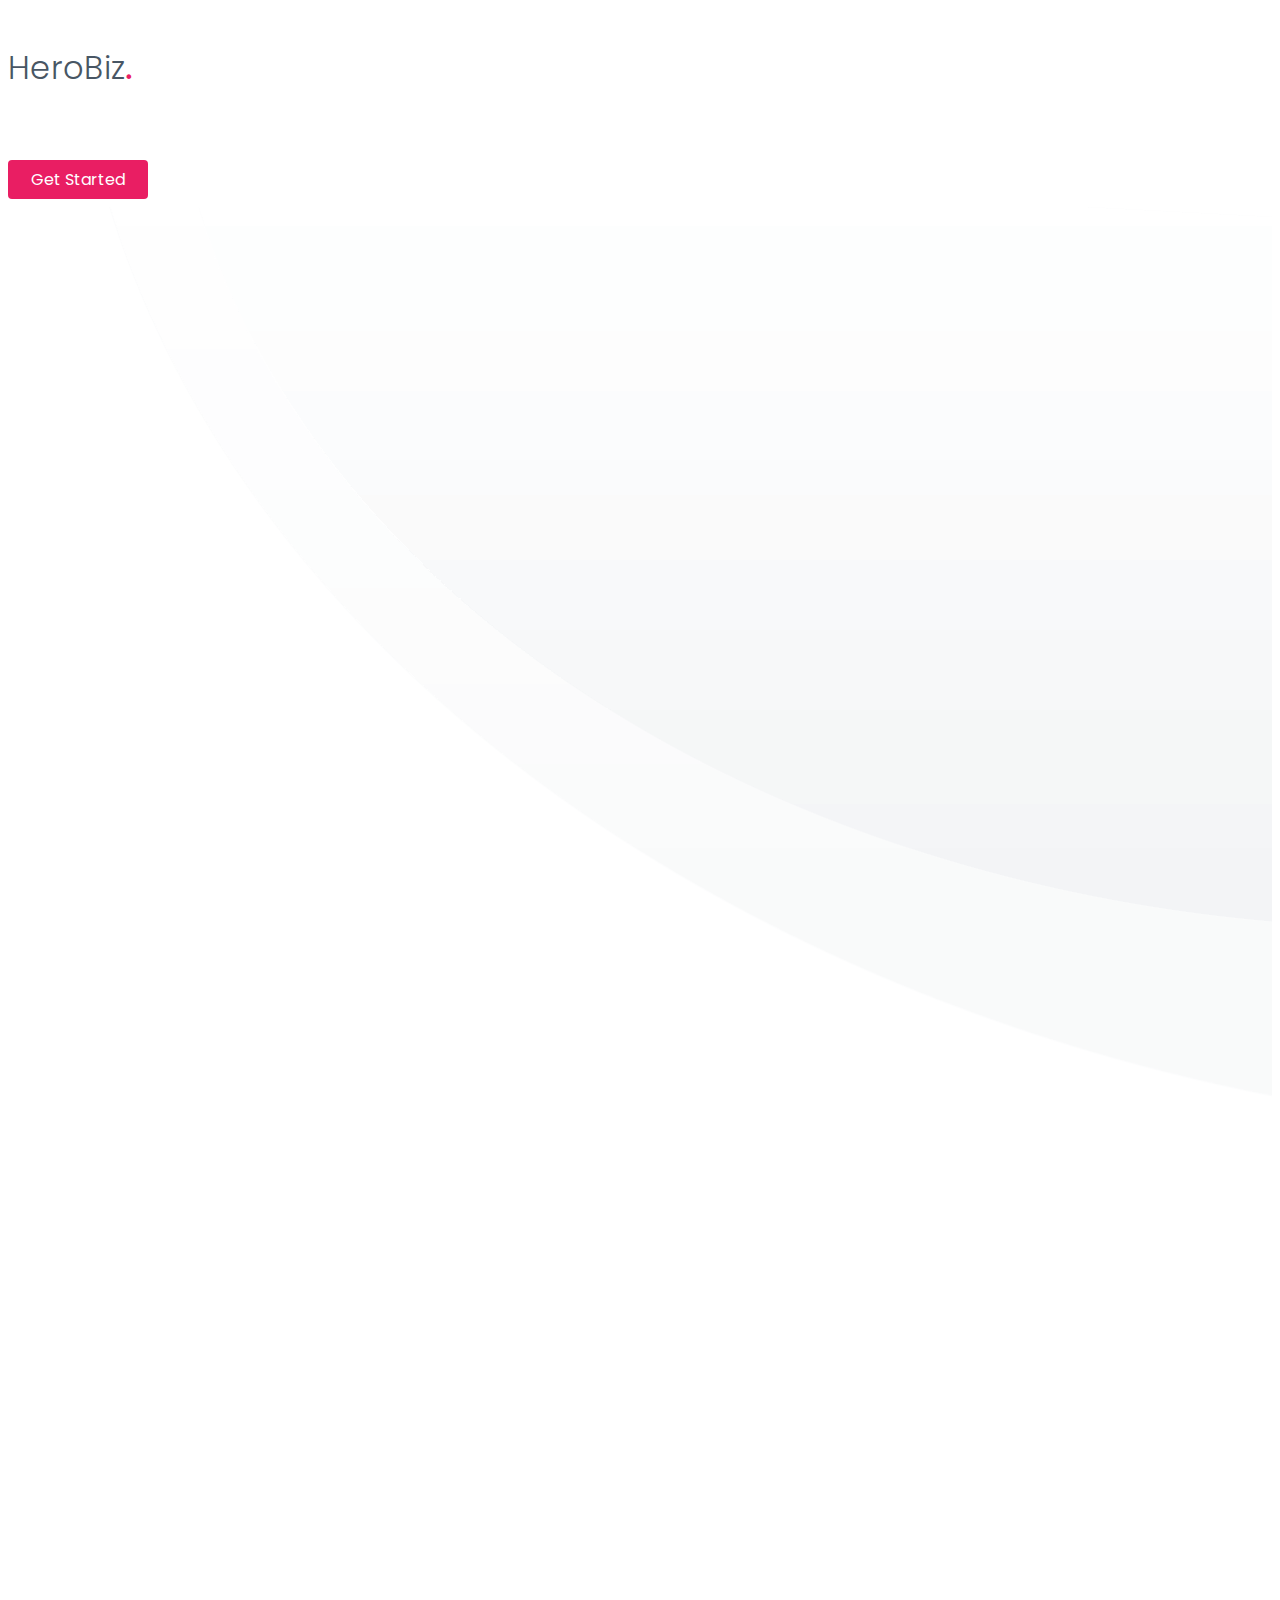
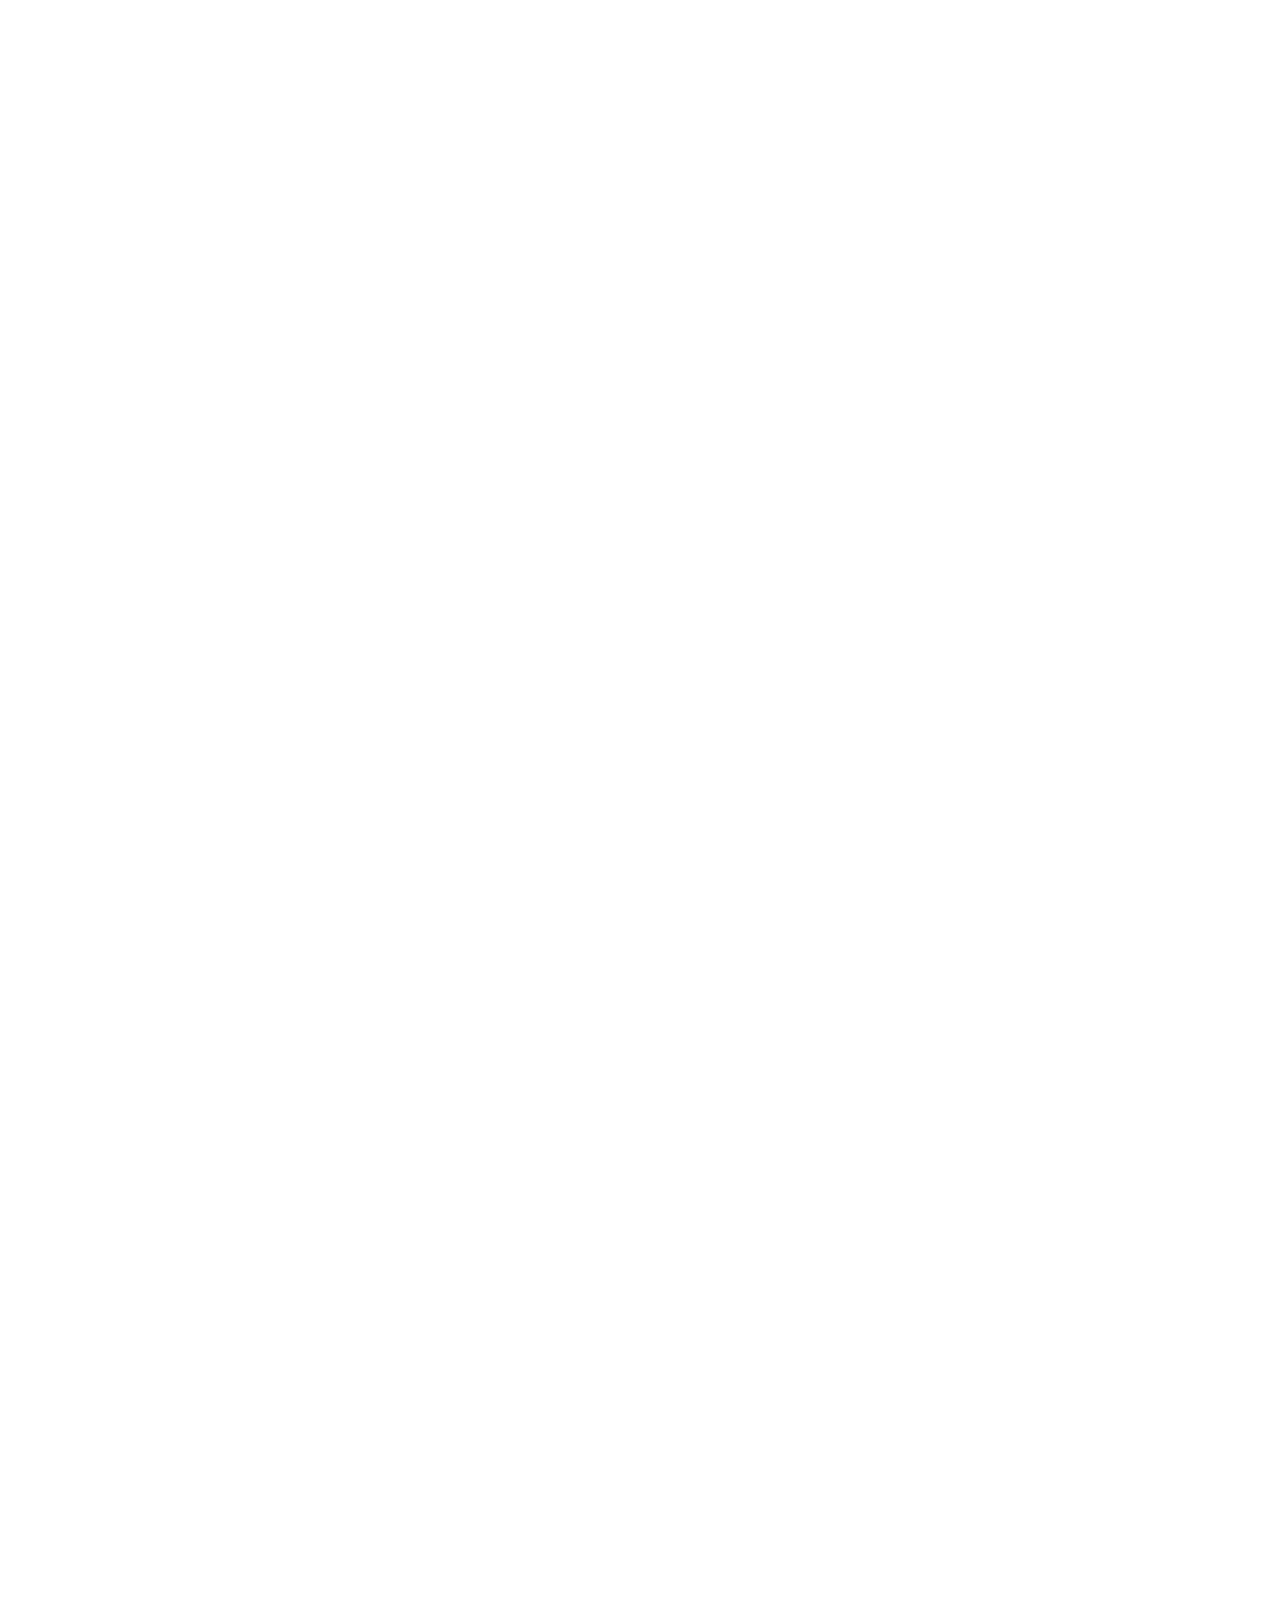
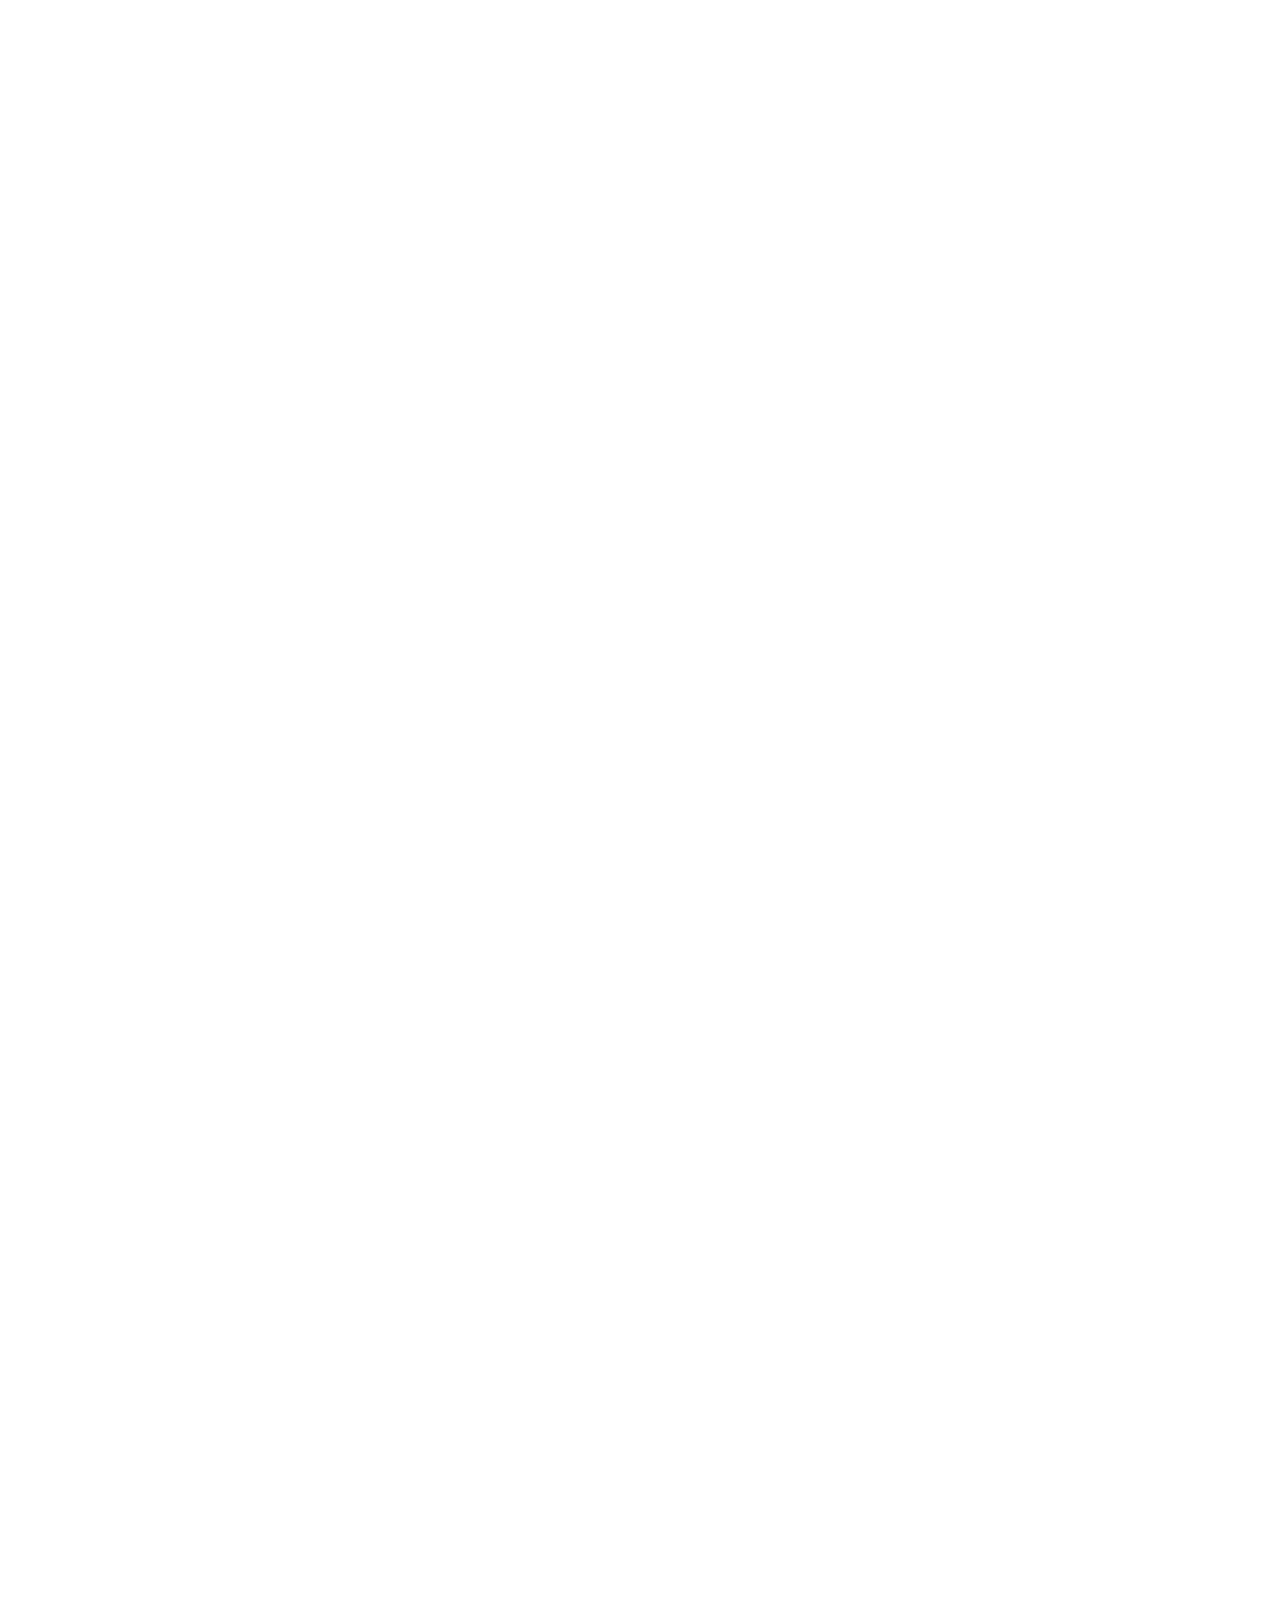
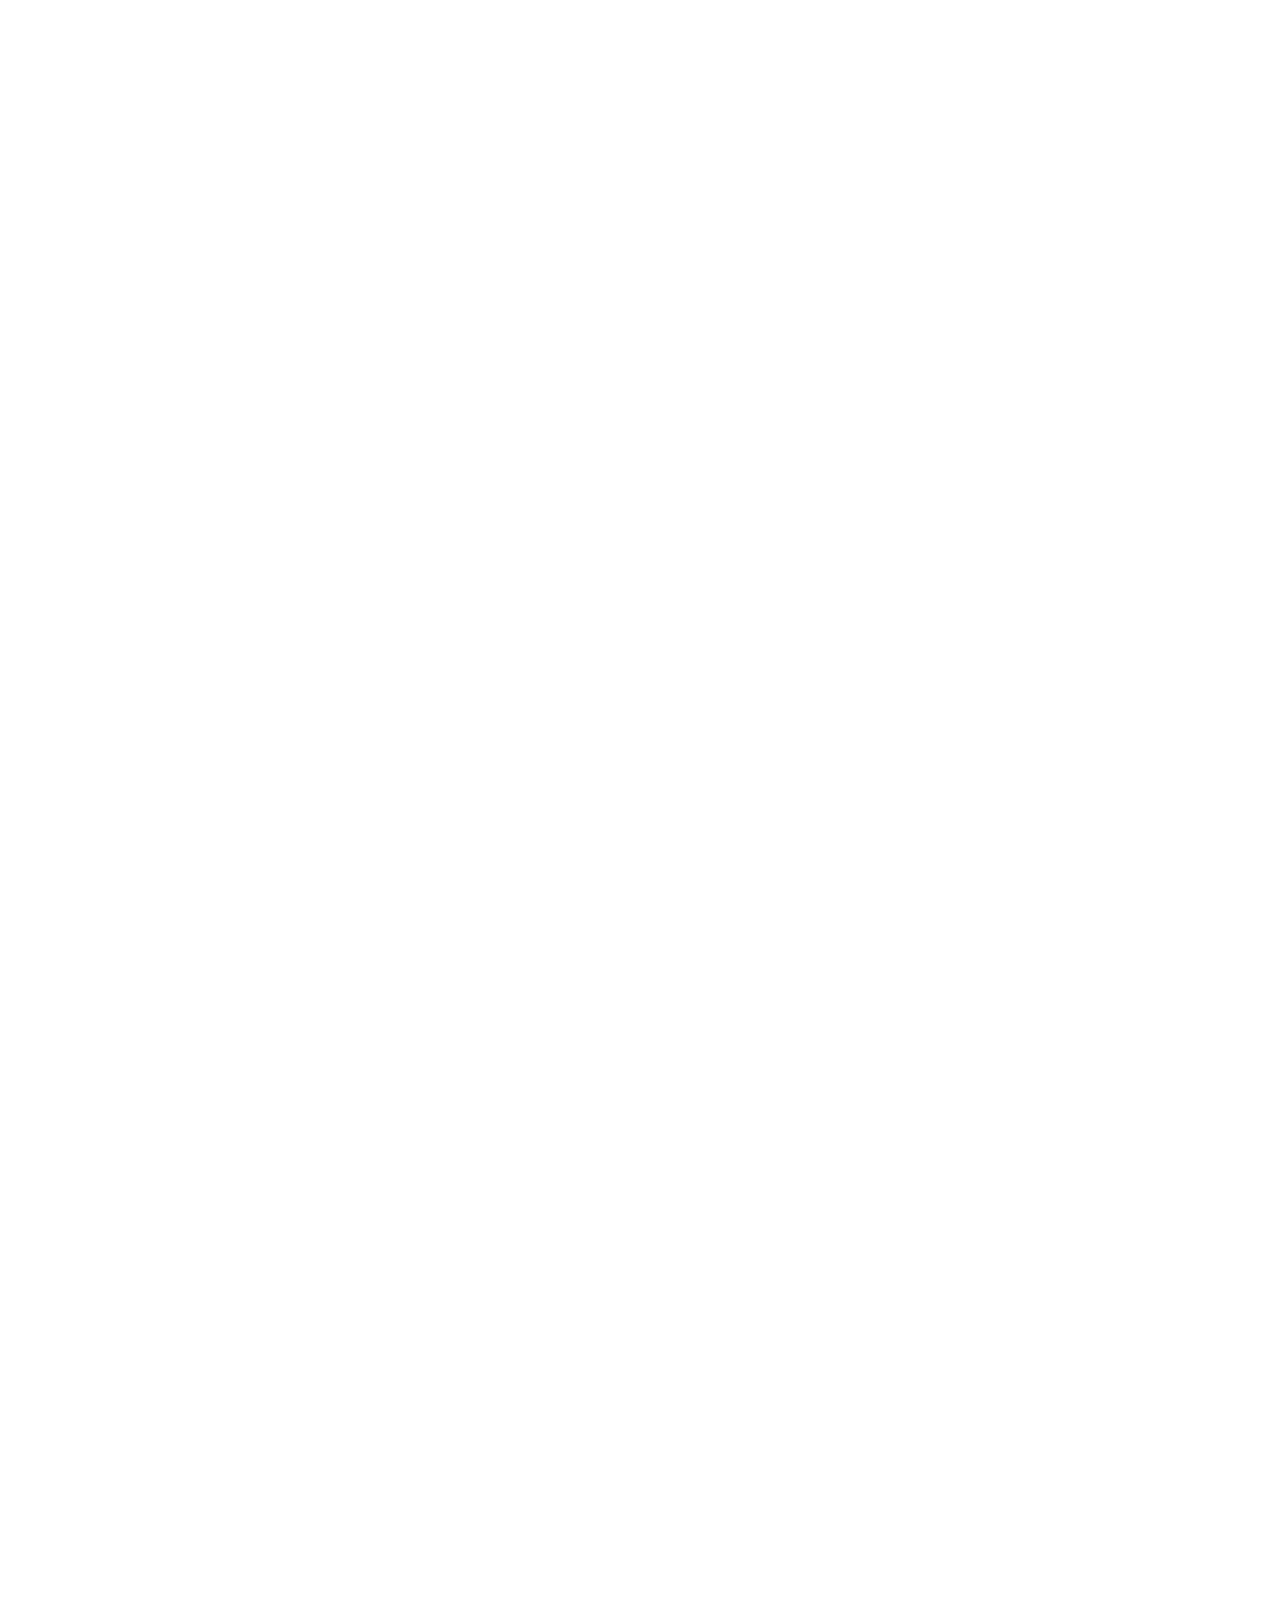
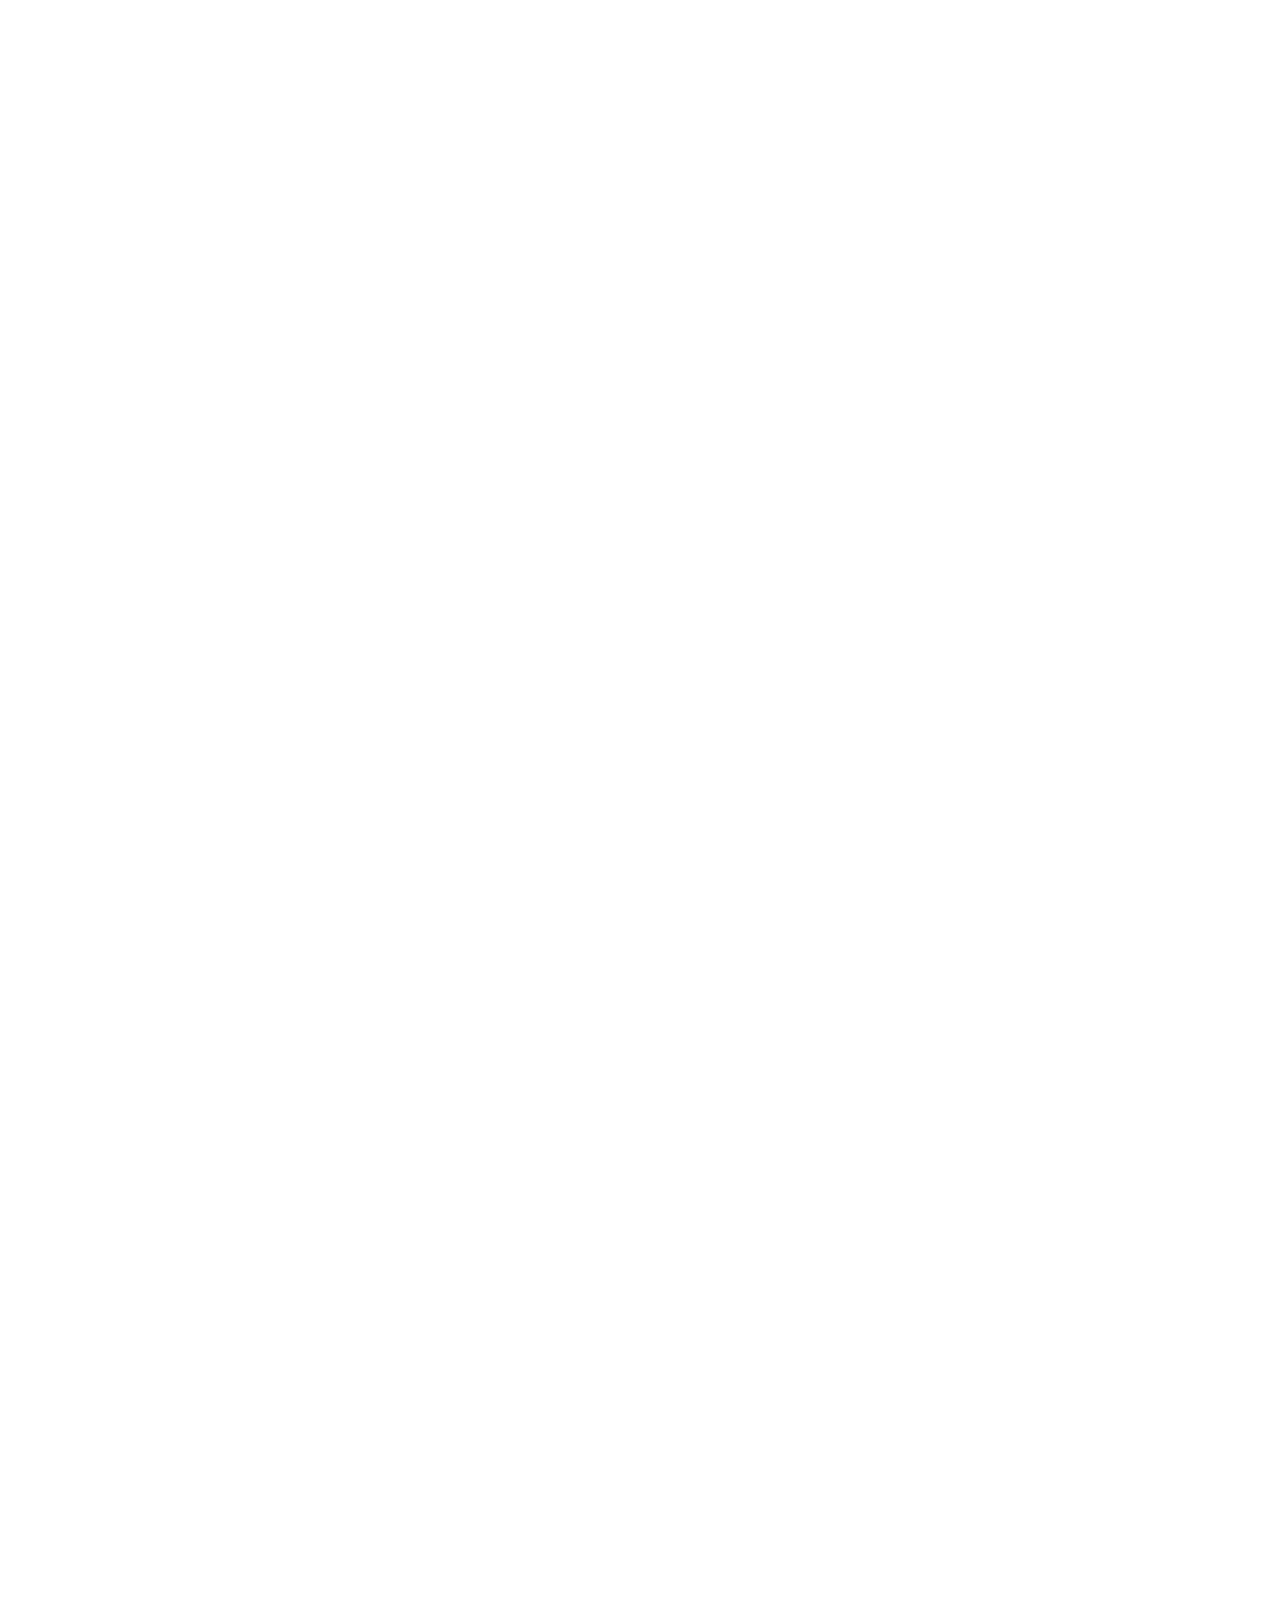
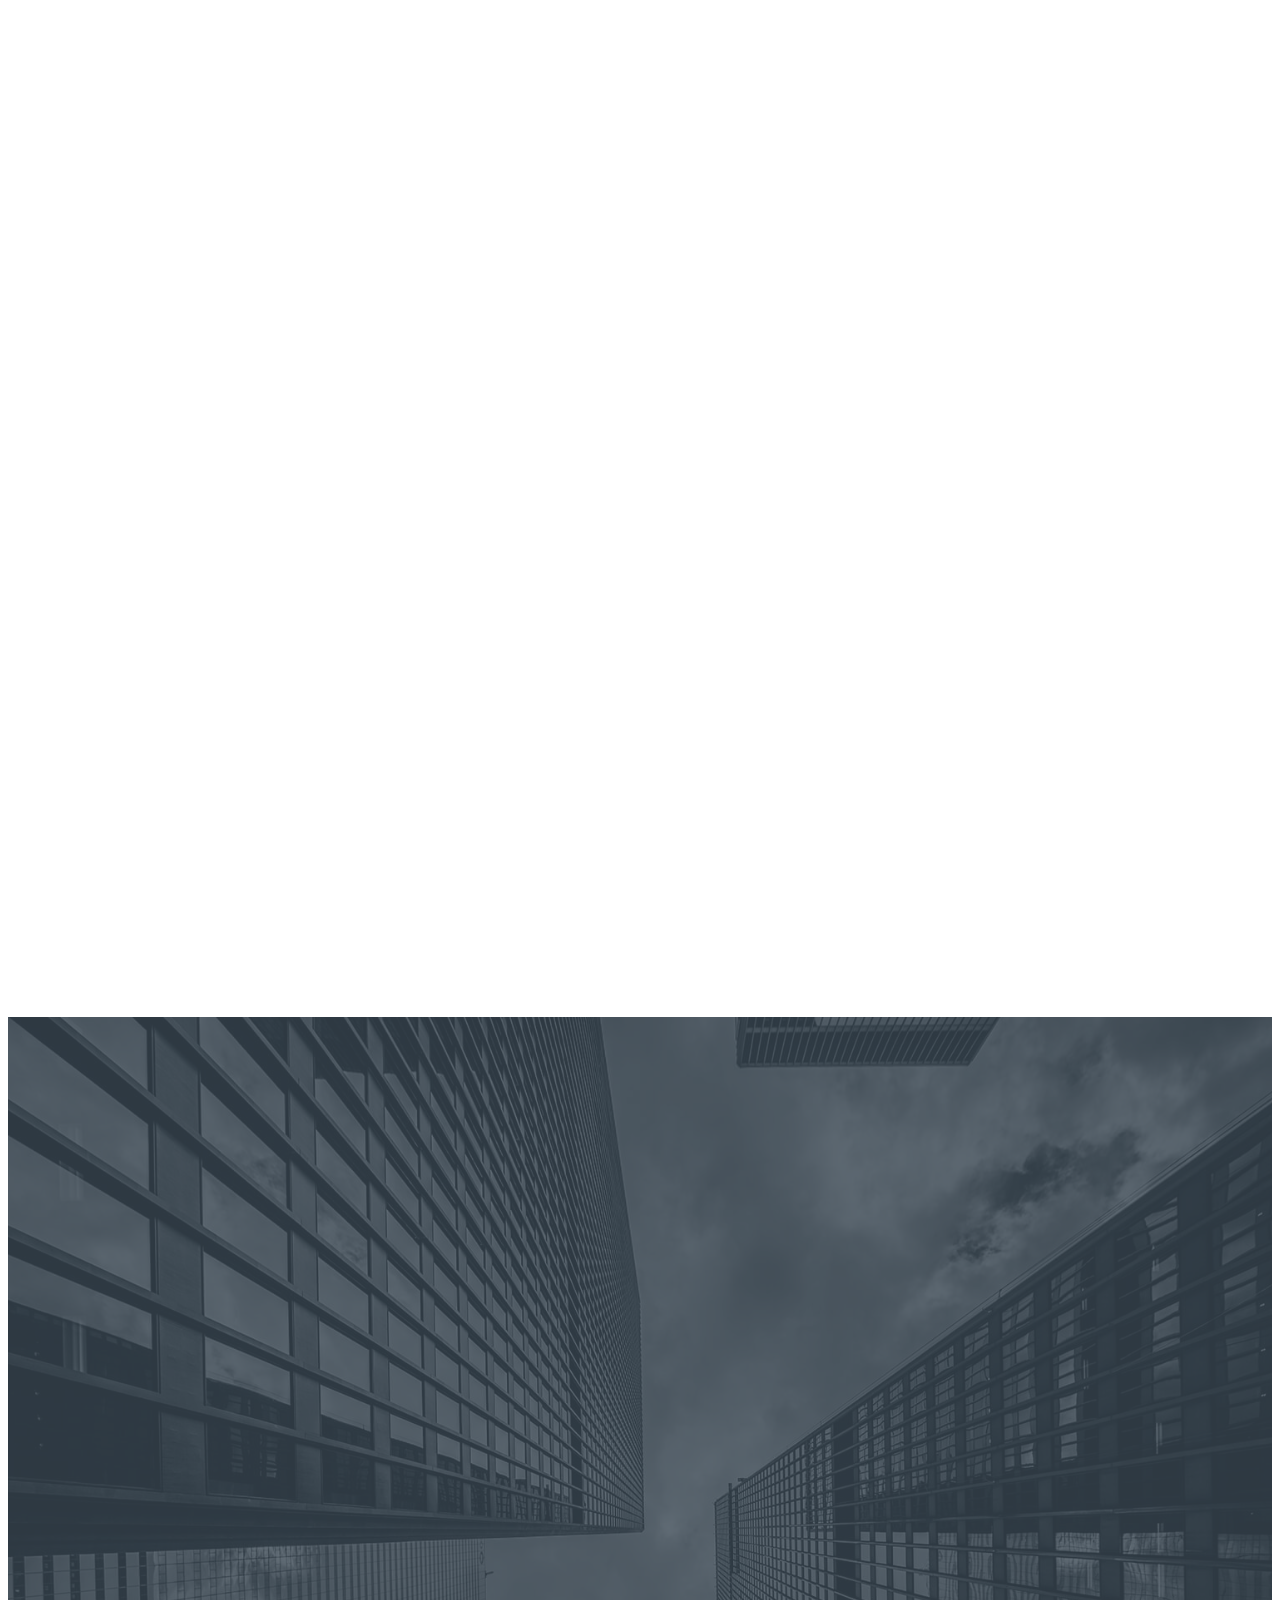
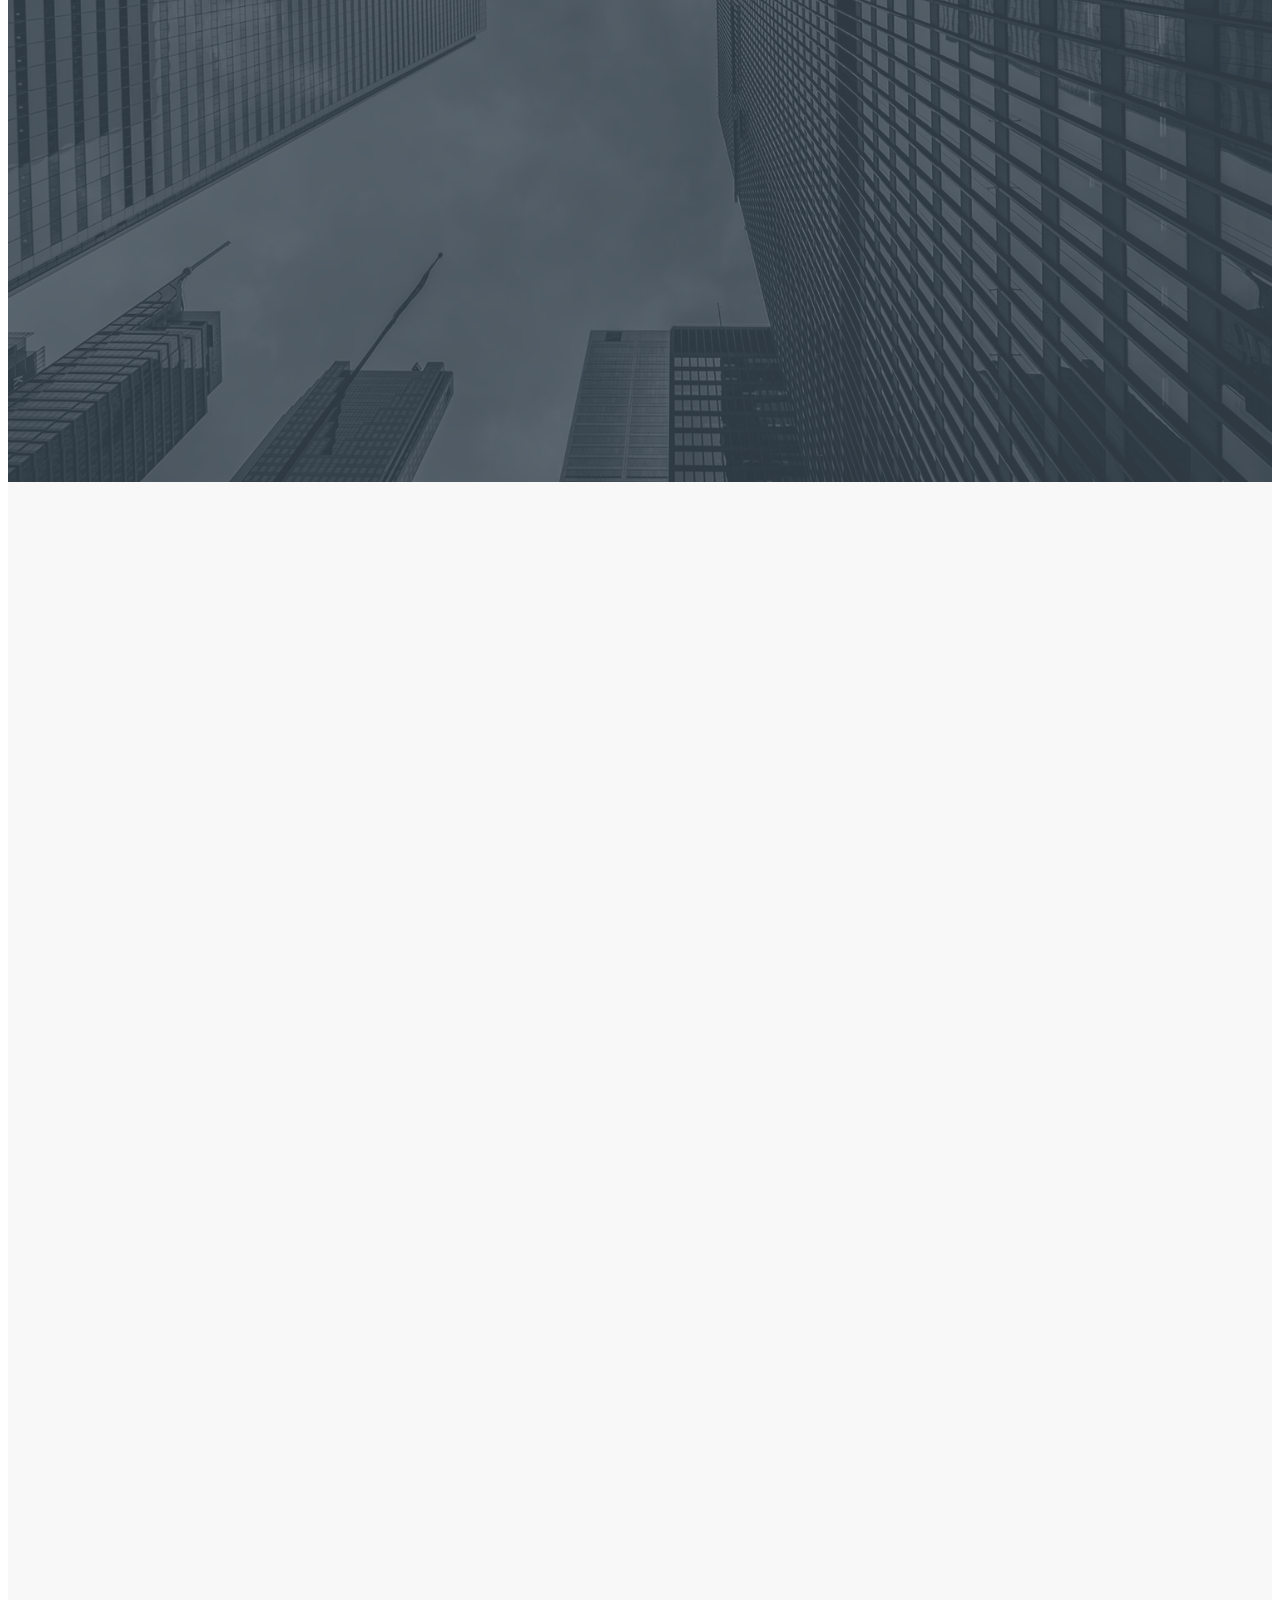
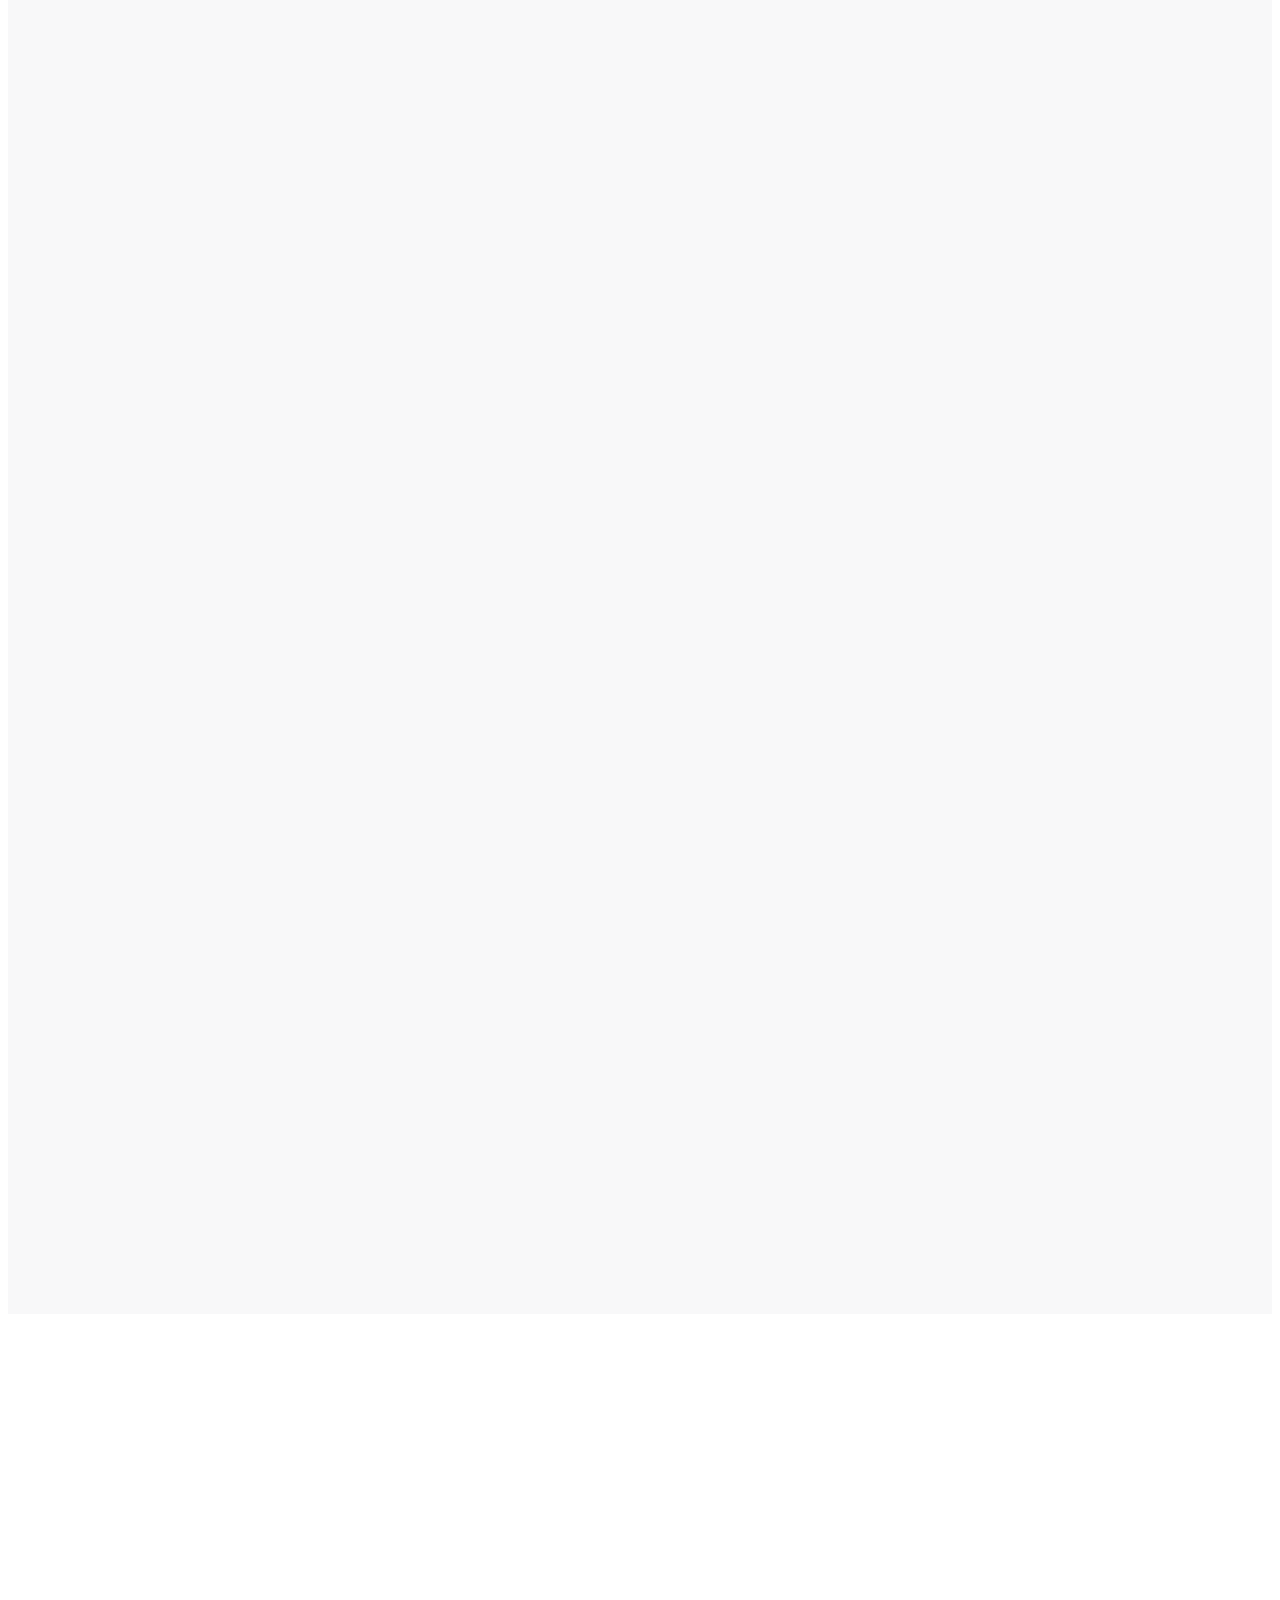
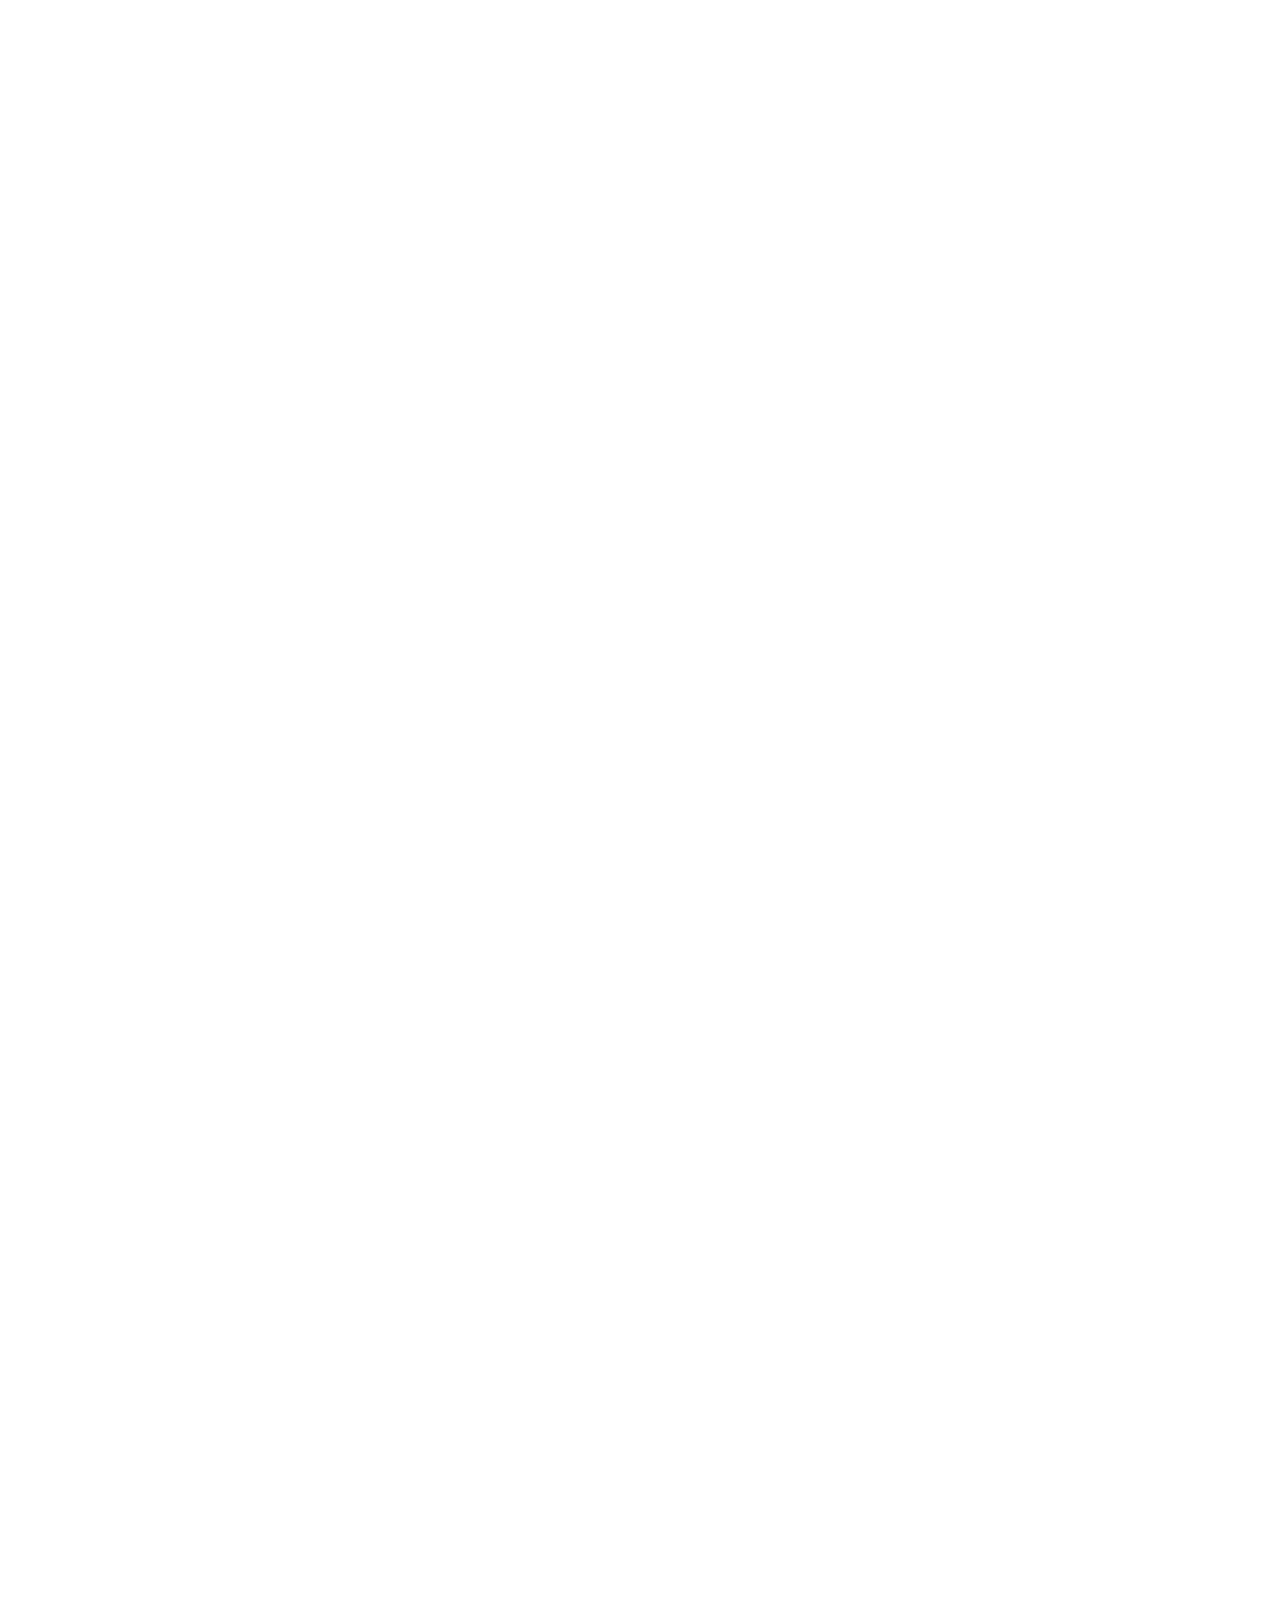
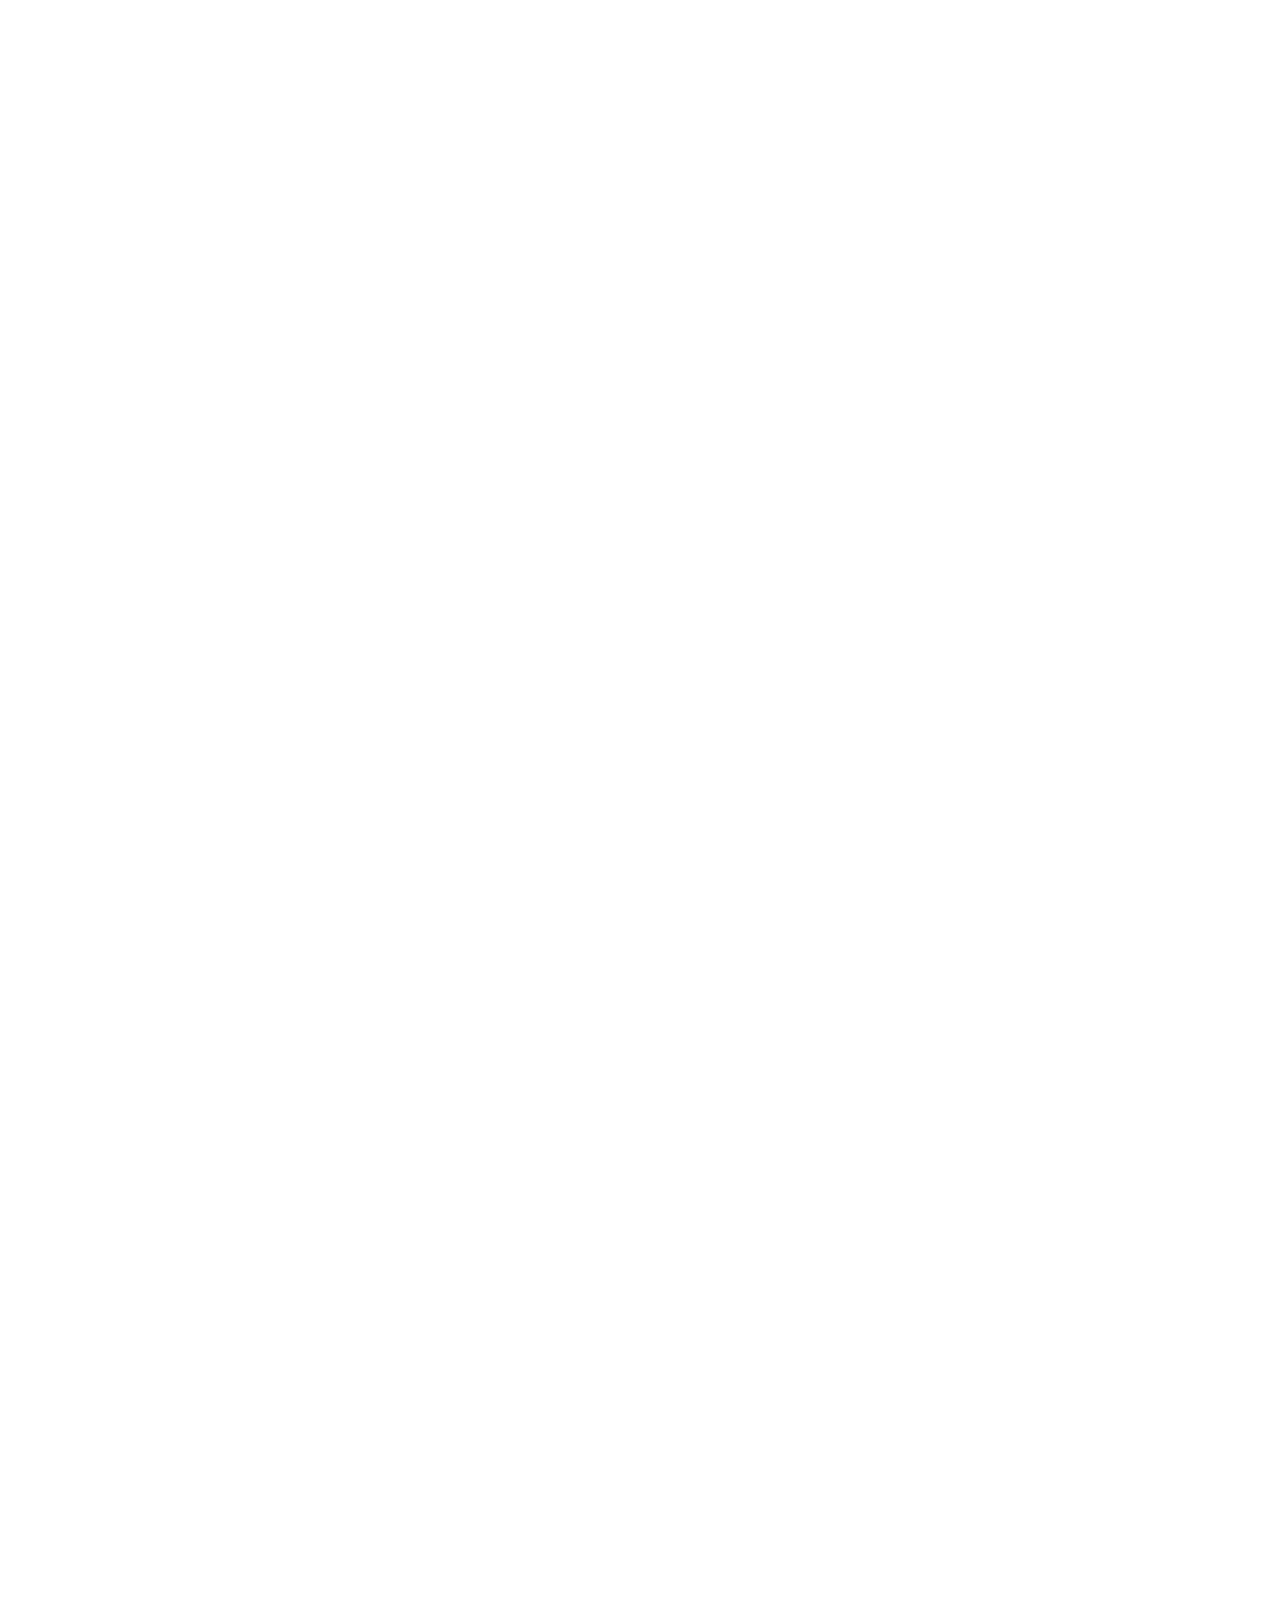
==== commit a1f7dc99: "Update index.html" ====
--- a/index.html
+++ b/index.html
@@ -1368,15 +1368,15 @@
   <div id="preloader"></div>
 
   <!-- Vendor JS Files -->
-  <script src="assets/vendor/bootstrap/js/bootstrap.bundle.min.js"></script>
-  <script src="assets/vendor/aos/aos.js"></script>
-  <script src="assets/vendor/glightbox/js/glightbox.min.js"></script>
-  <script src="assets/vendor/isotope-layout/isotope.pkgd.min.js"></script>
-  <script src="assets/vendor/swiper/swiper-bundle.min.js"></script>
-  <script src="assets/vendor/php-email-form/validate.js"></script>
+  <script src="vendor/bootstrap/js/bootstrap.bundle.min.js"></script>
+  <script src="vendor/aos/aos.js"></script>
+  <script src="vendor/glightbox/js/glightbox.min.js"></script>
+  <script src="vendor/isotope-layout/isotope.pkgd.min.js"></script>
+  <script src="vendor/swiper/swiper-bundle.min.js"></script>
+  <script src="vendor/php-email-form/validate.js"></script>
 
   <!-- Template Main JS File -->
-  <script src="assets/js/main.js"></script>
+  <script src="js/main.js"></script>
 
 </body>
 
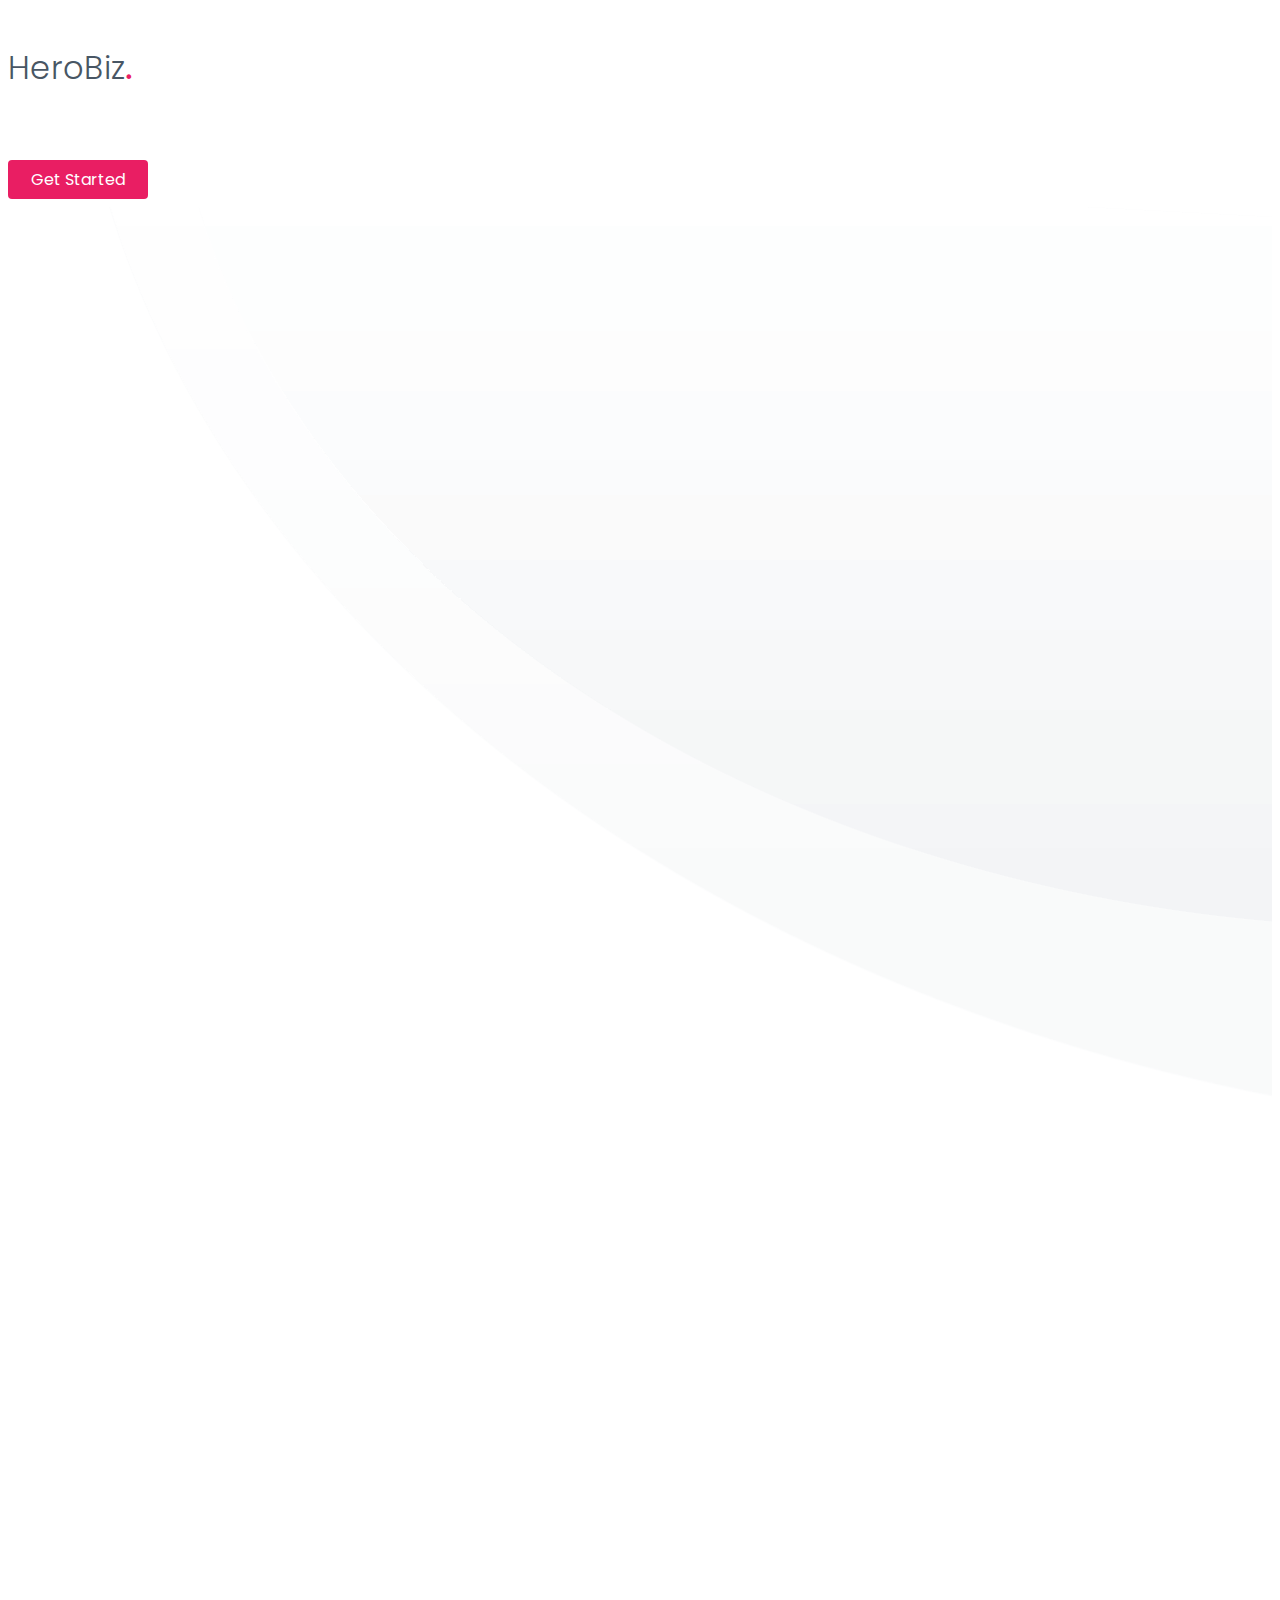
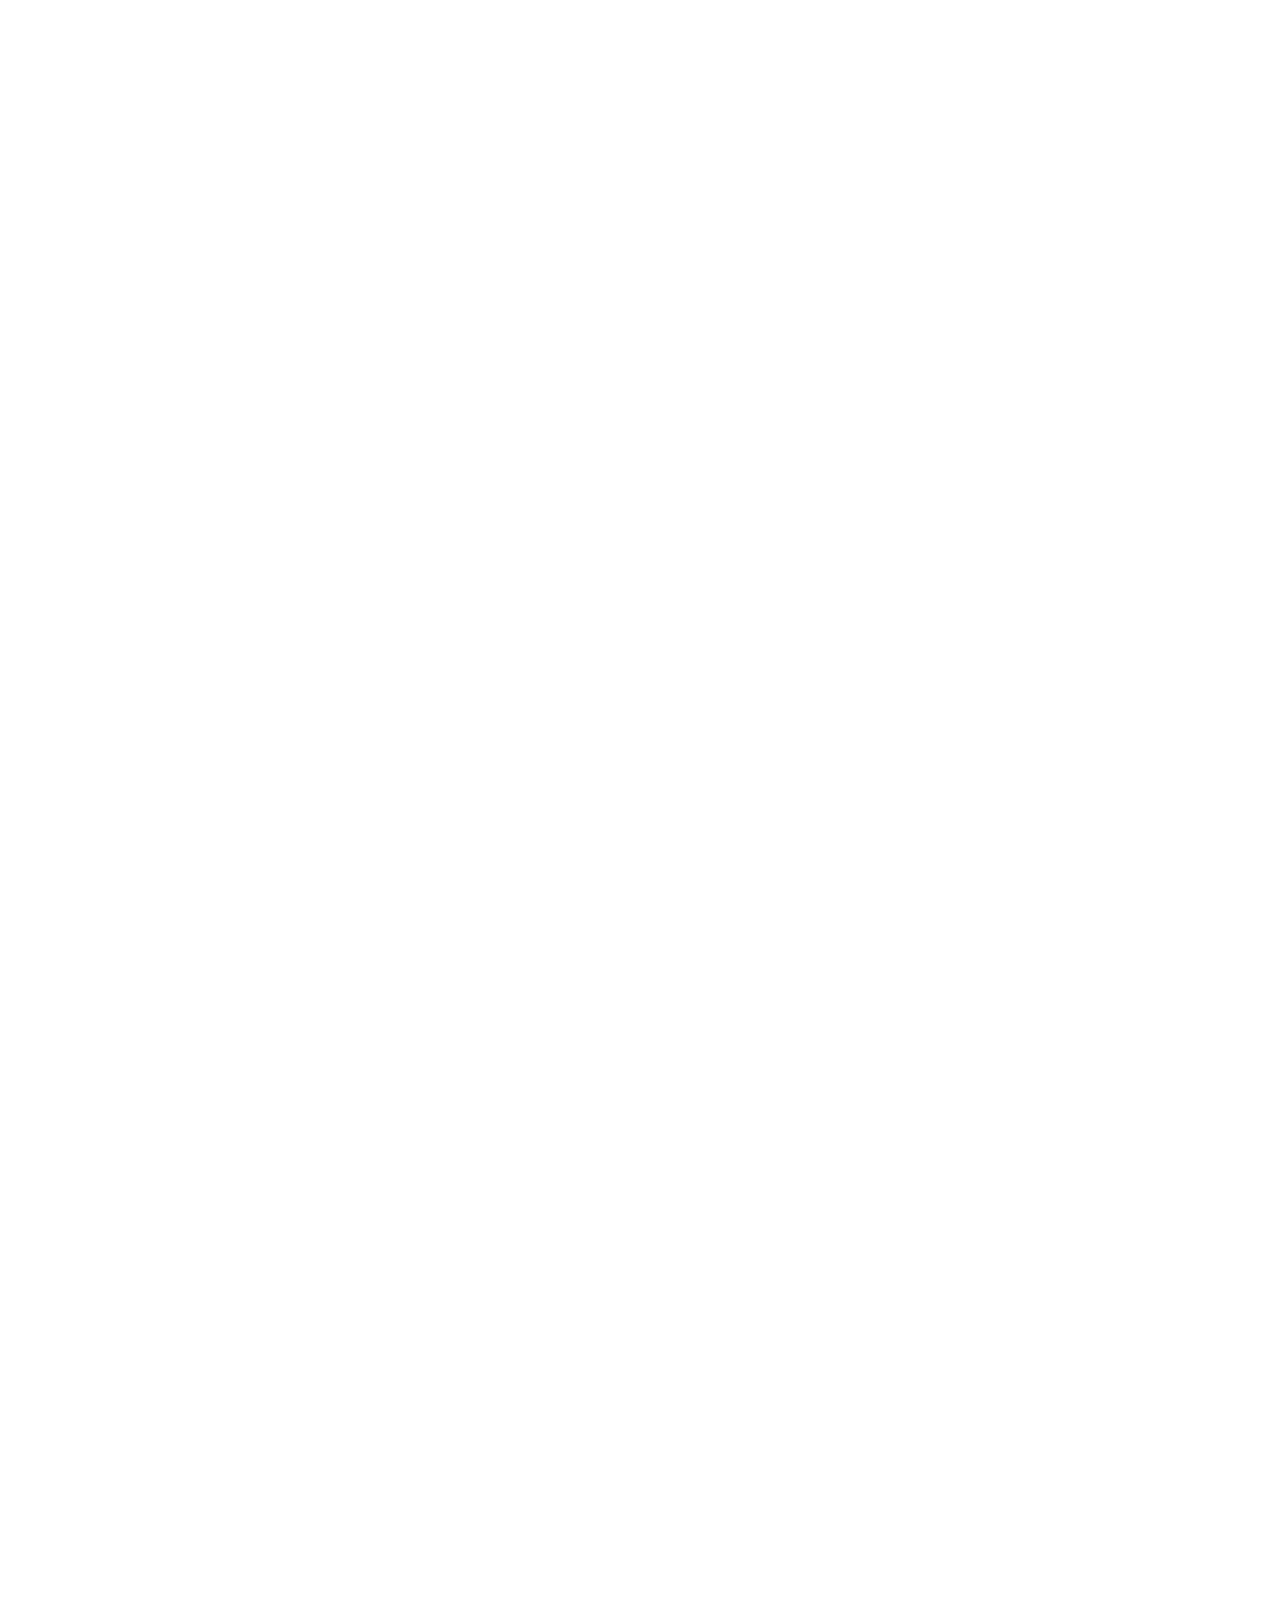
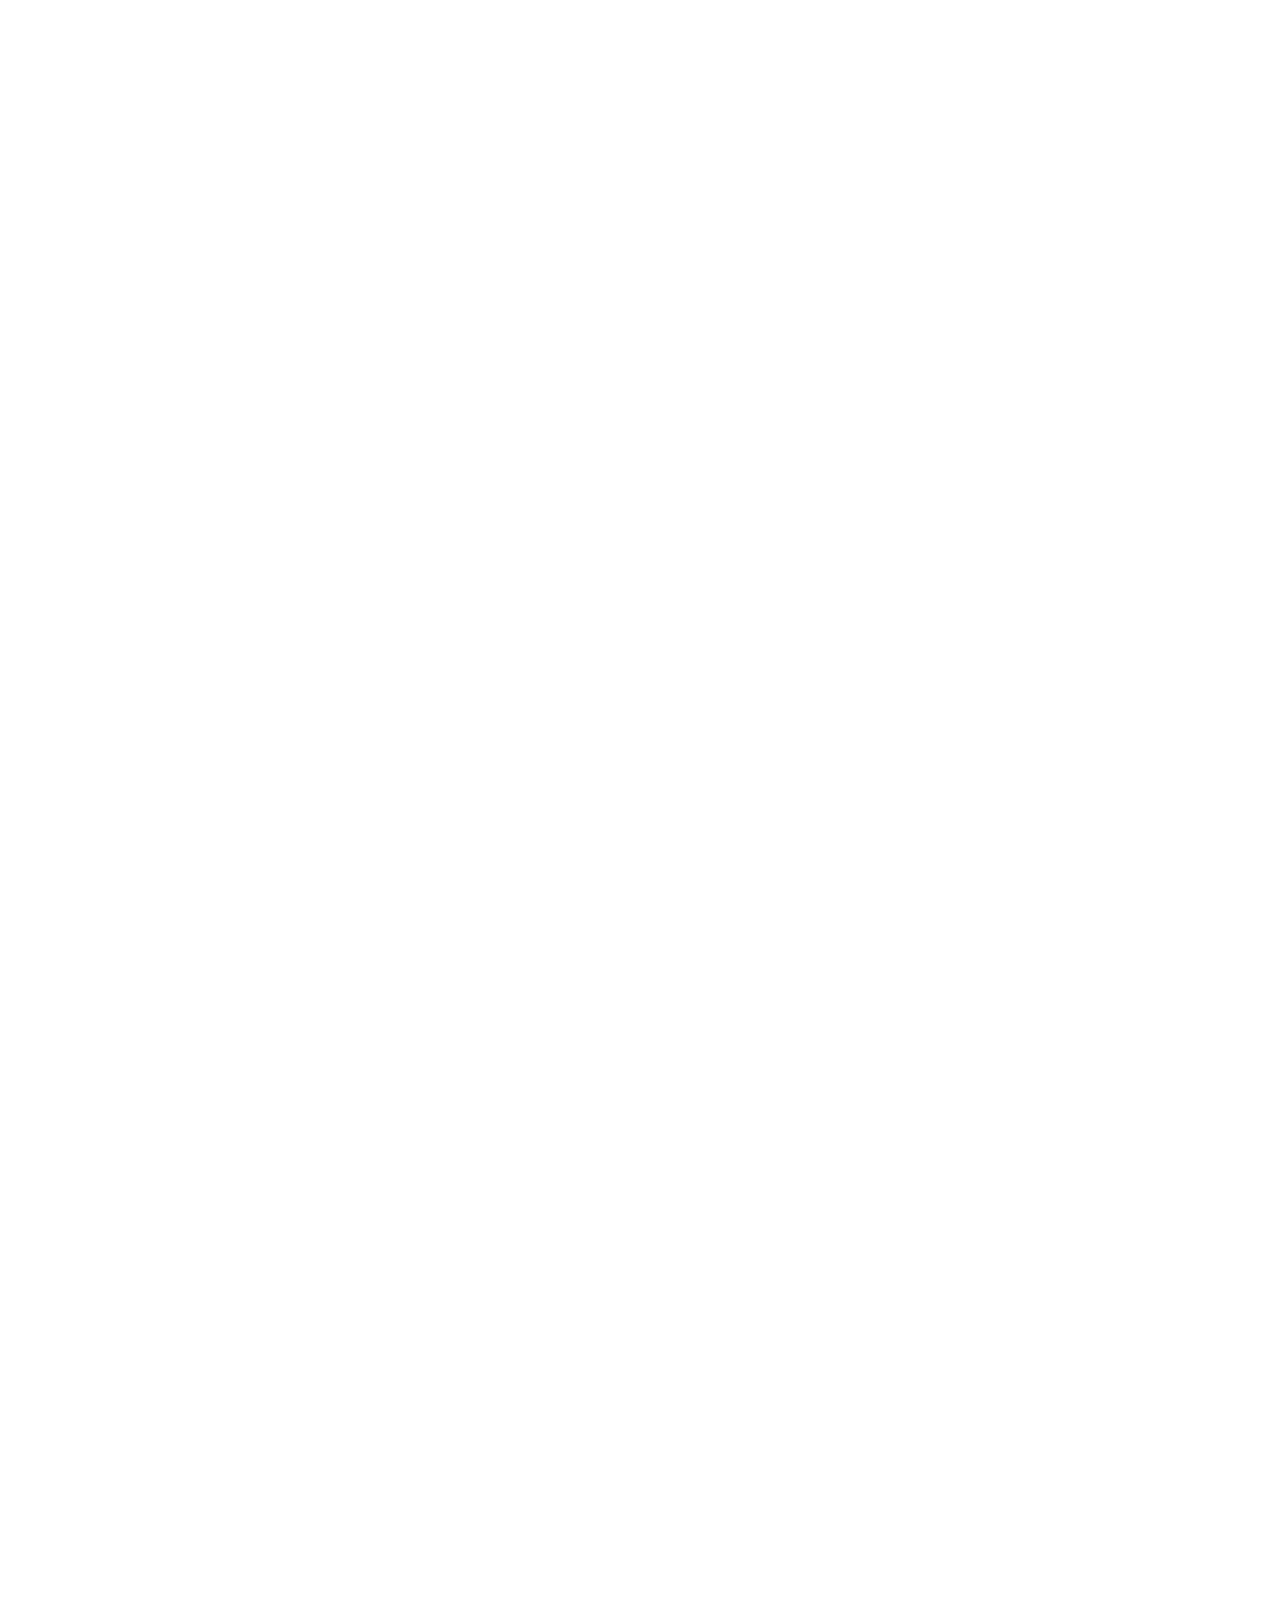
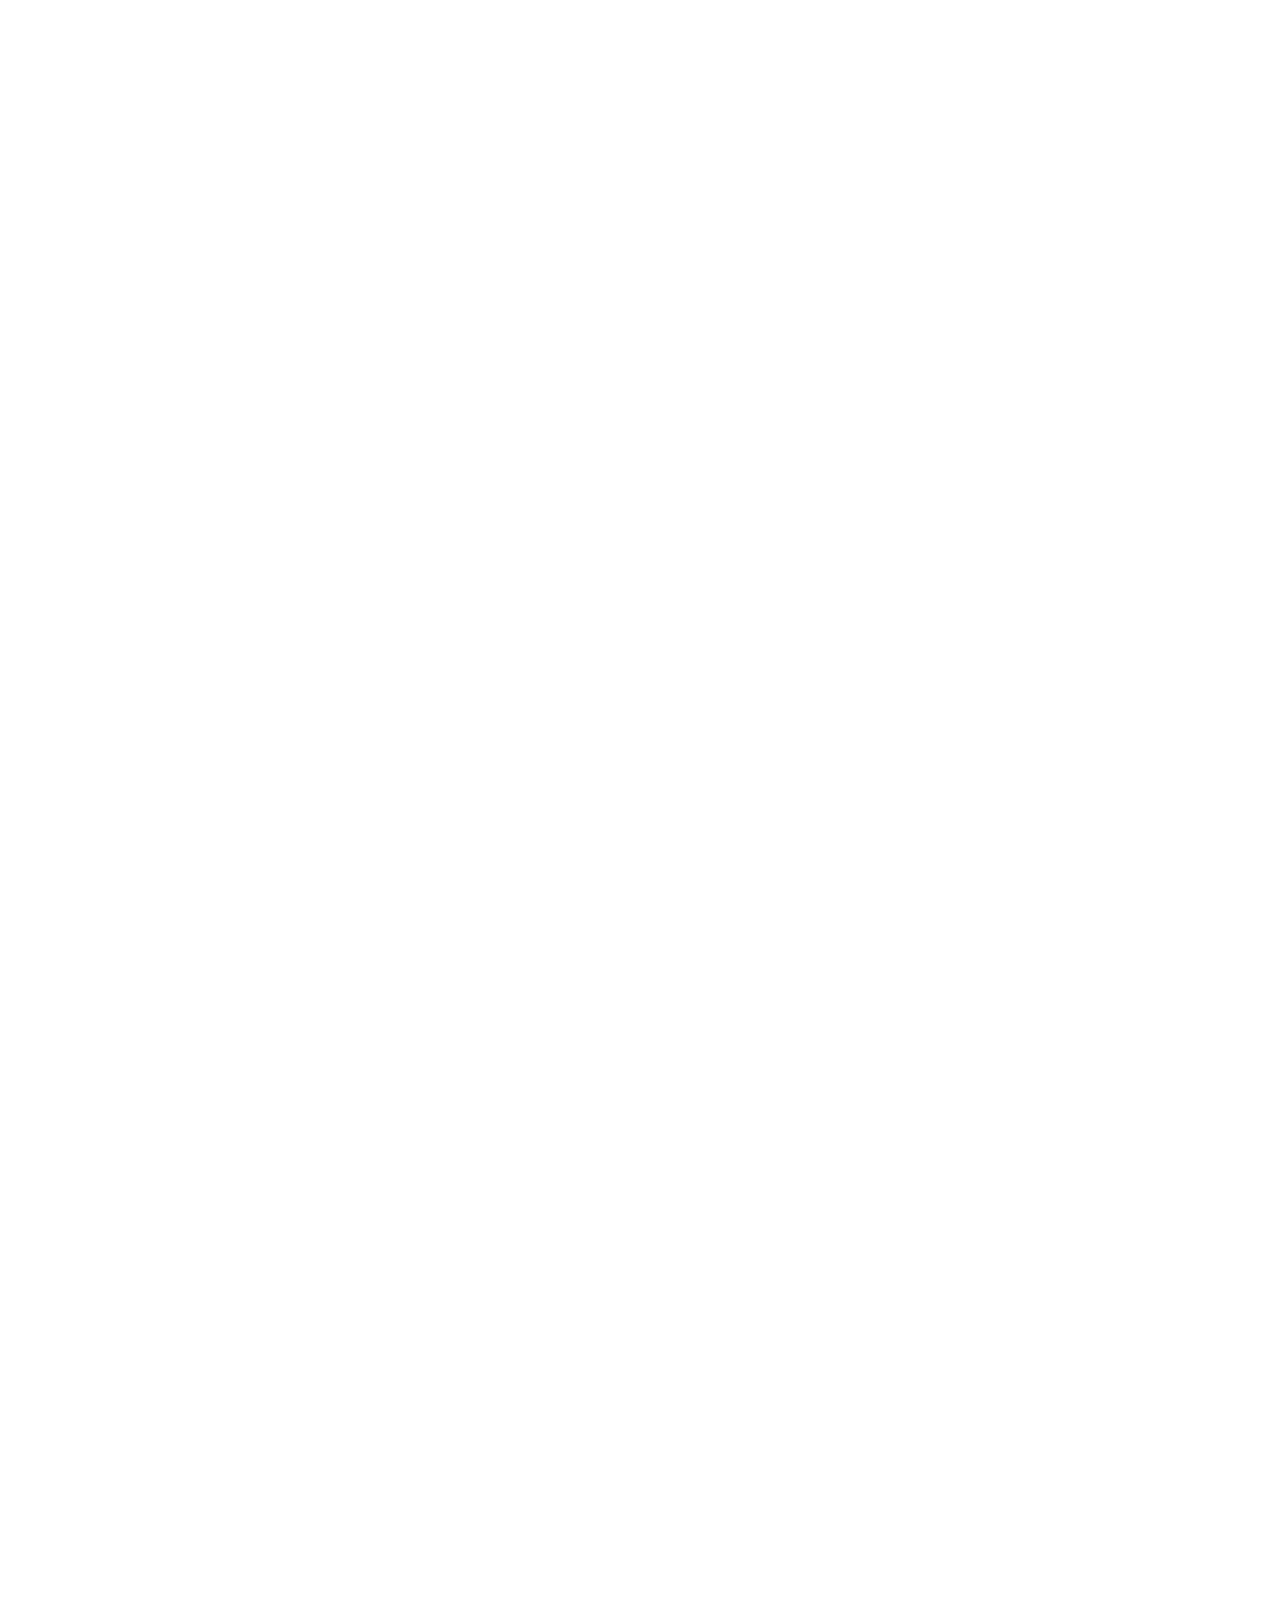
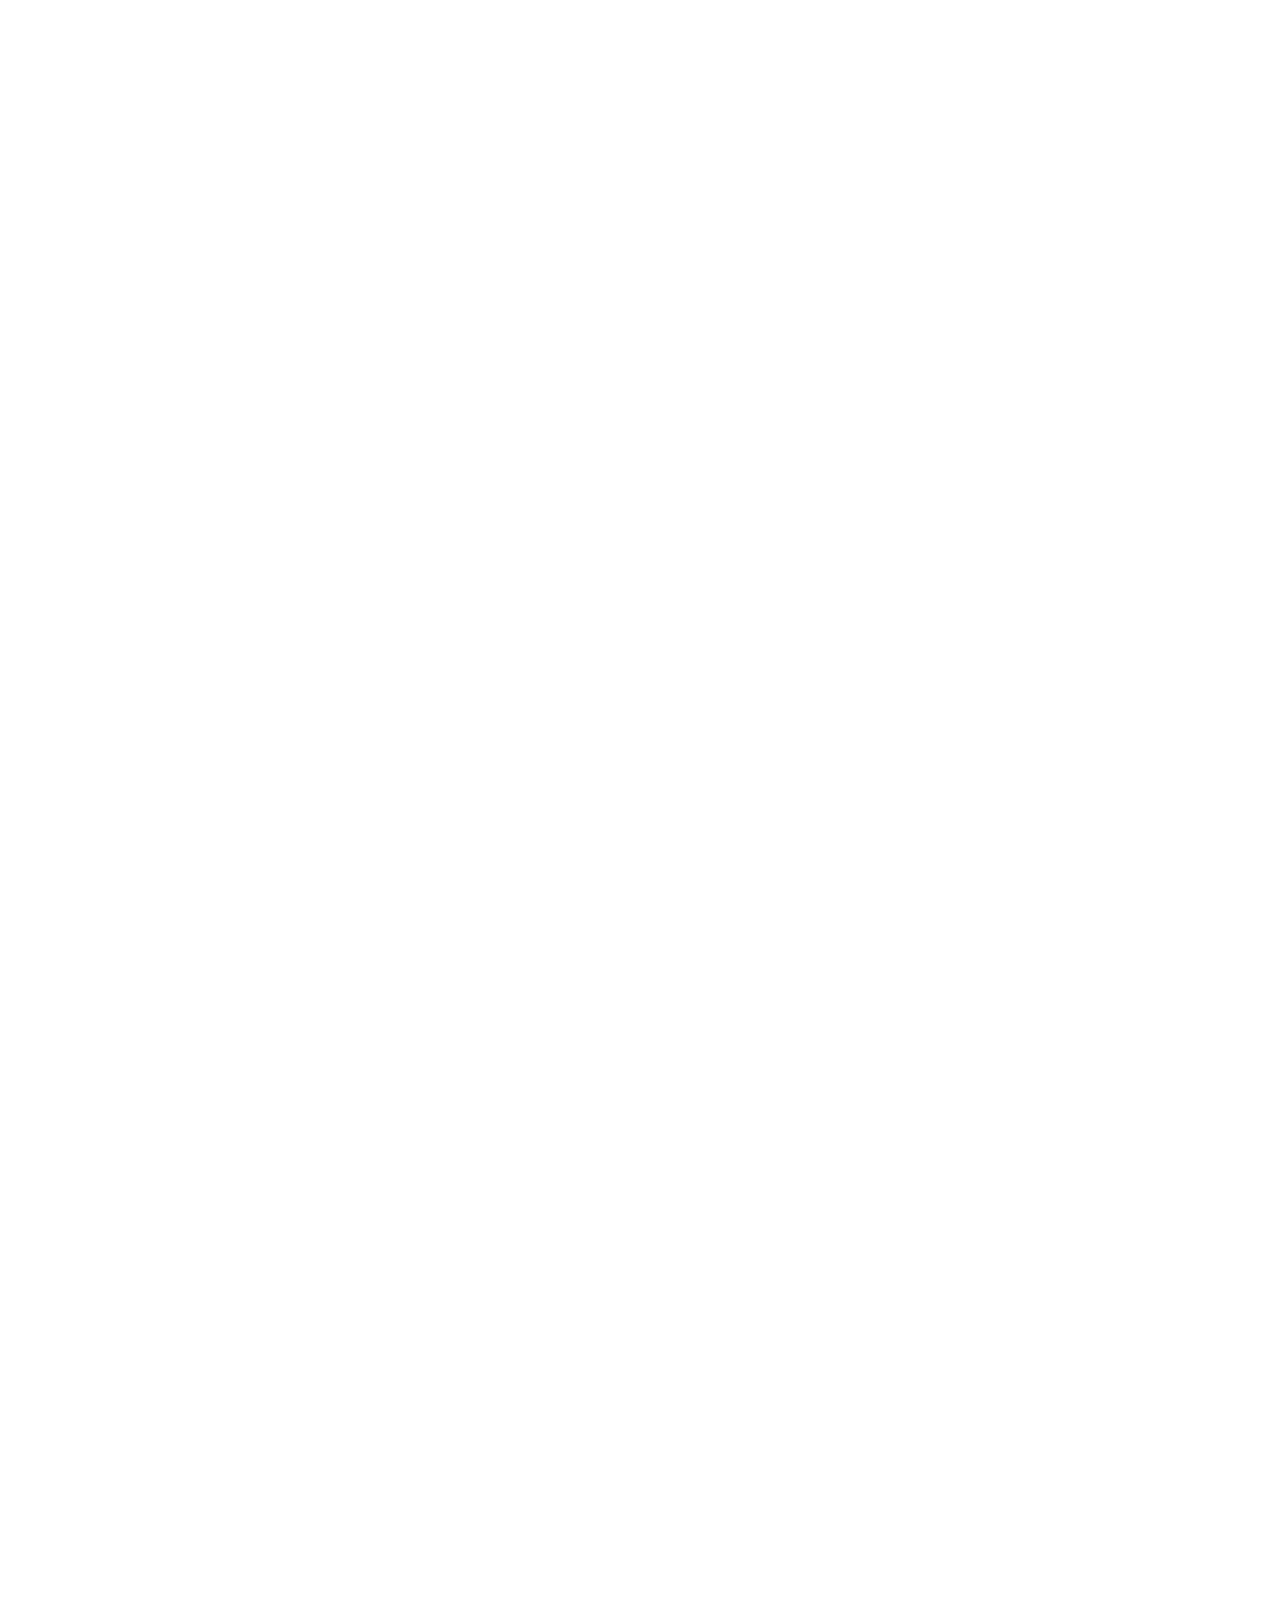
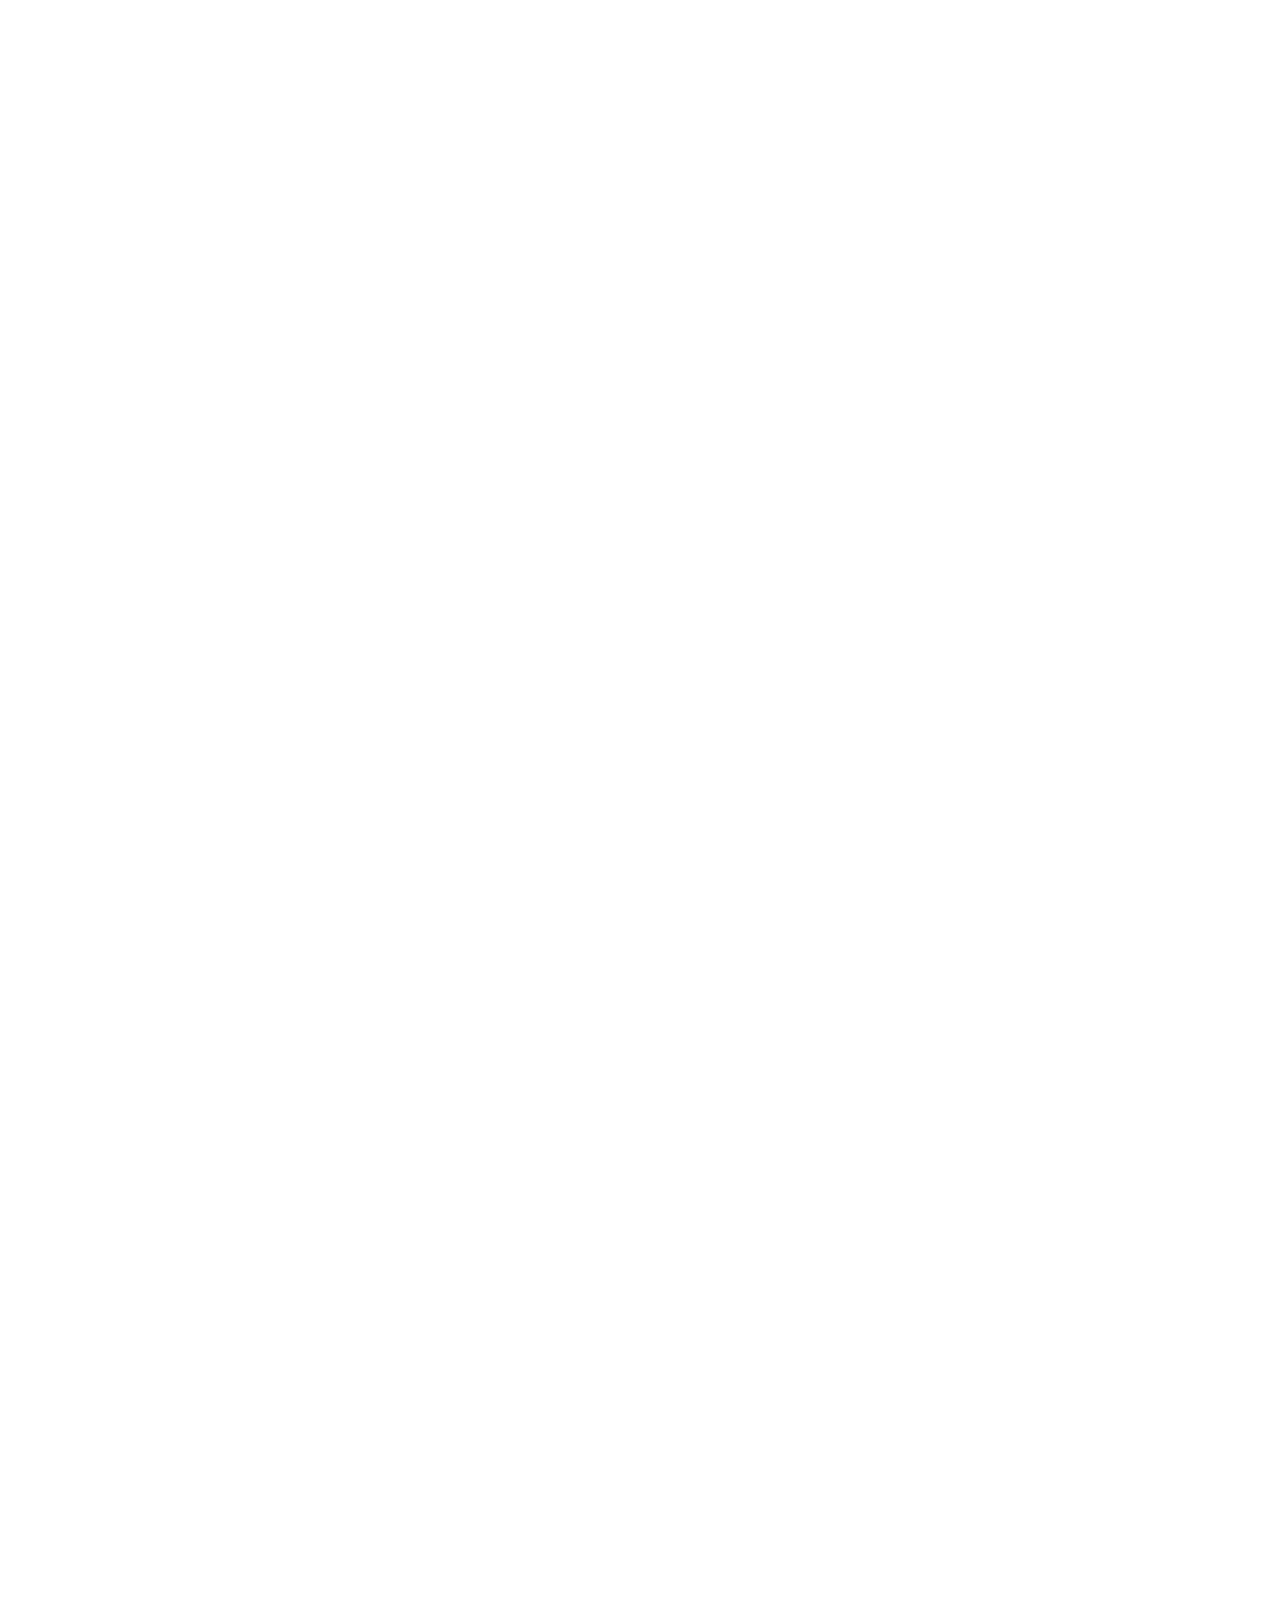
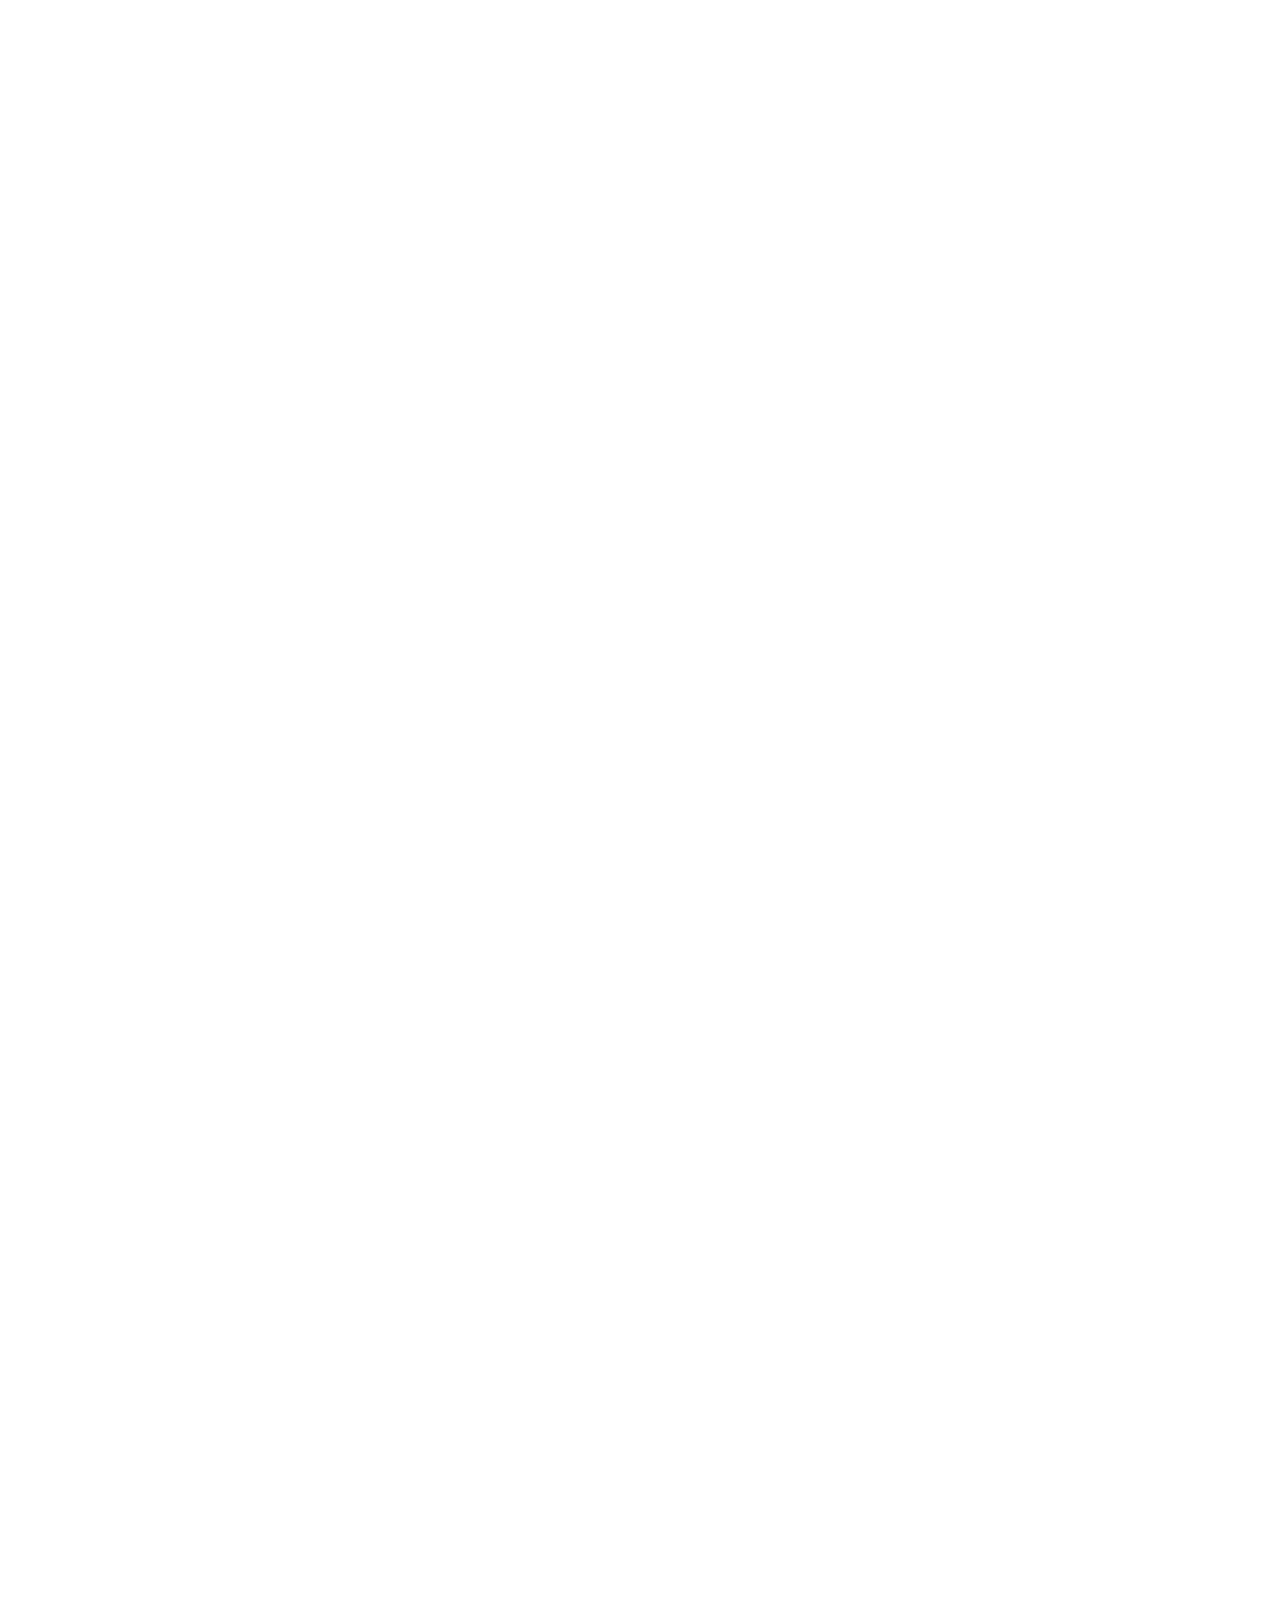
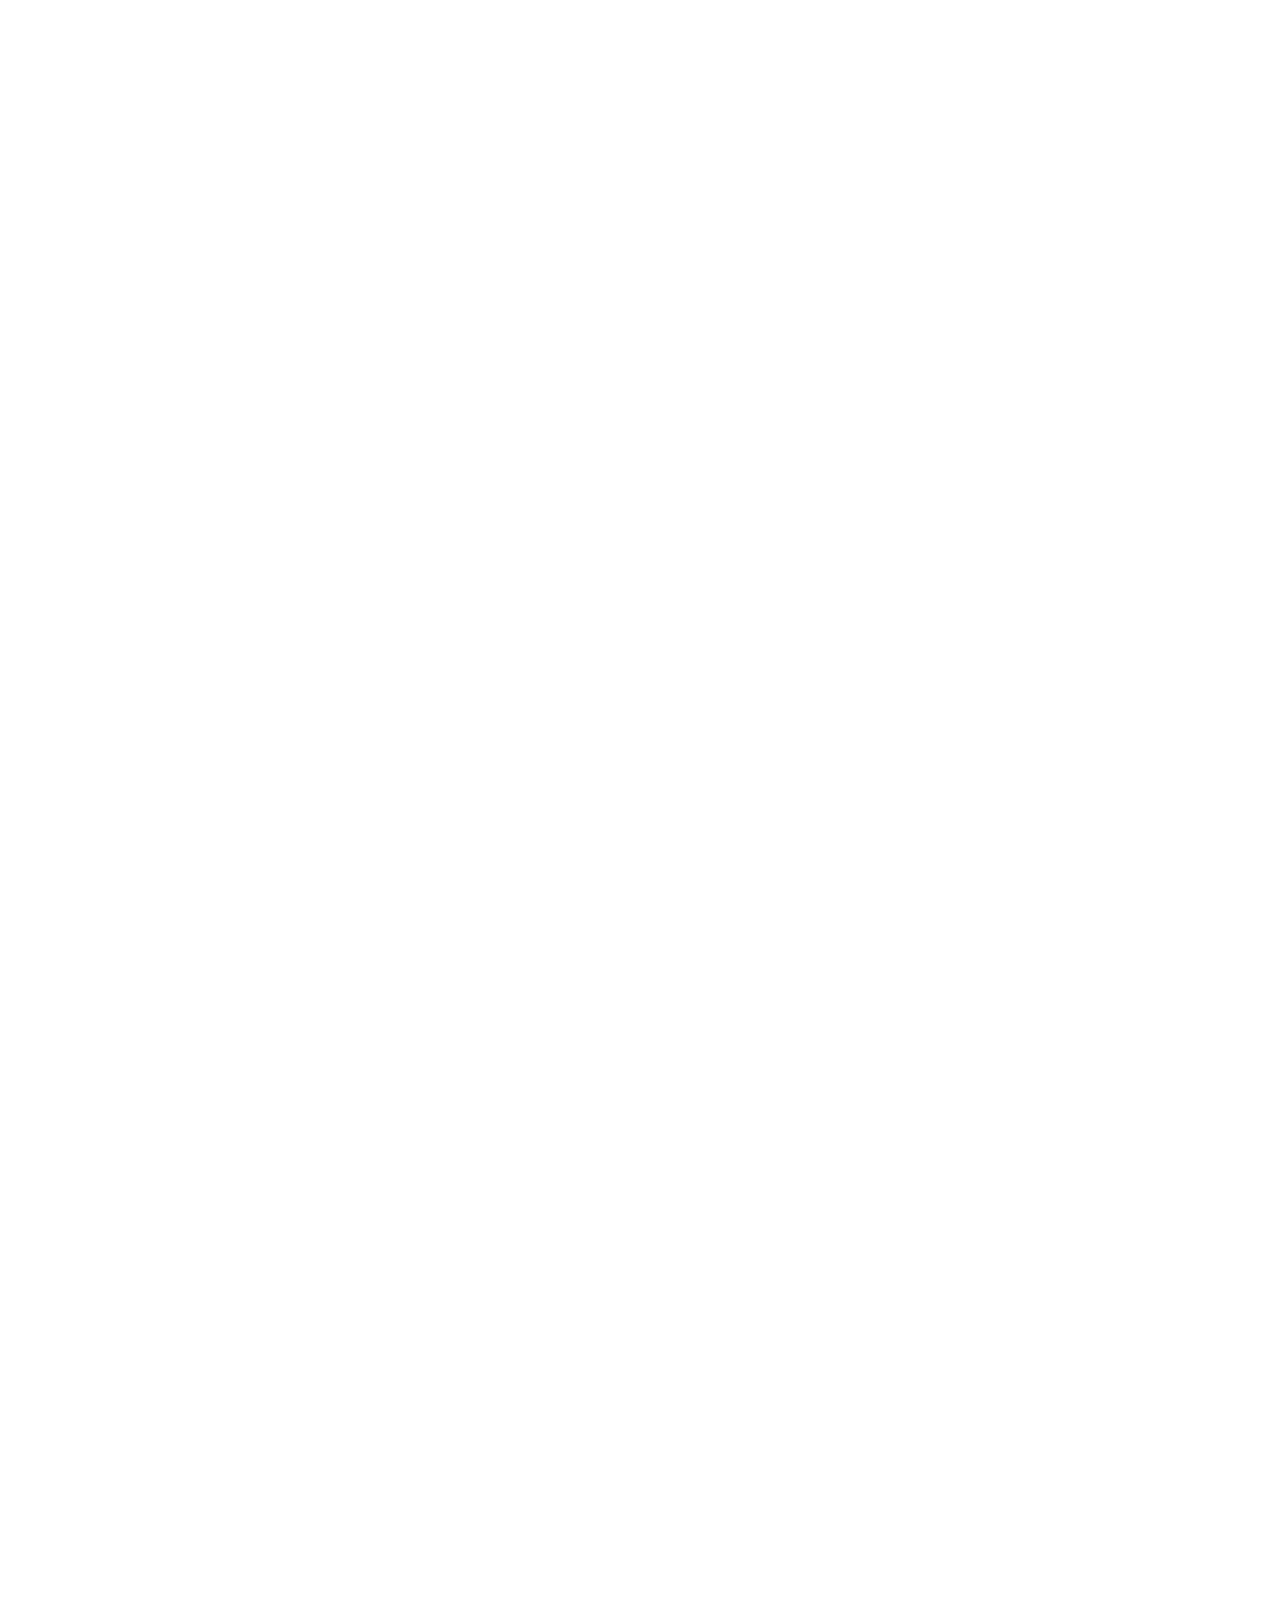
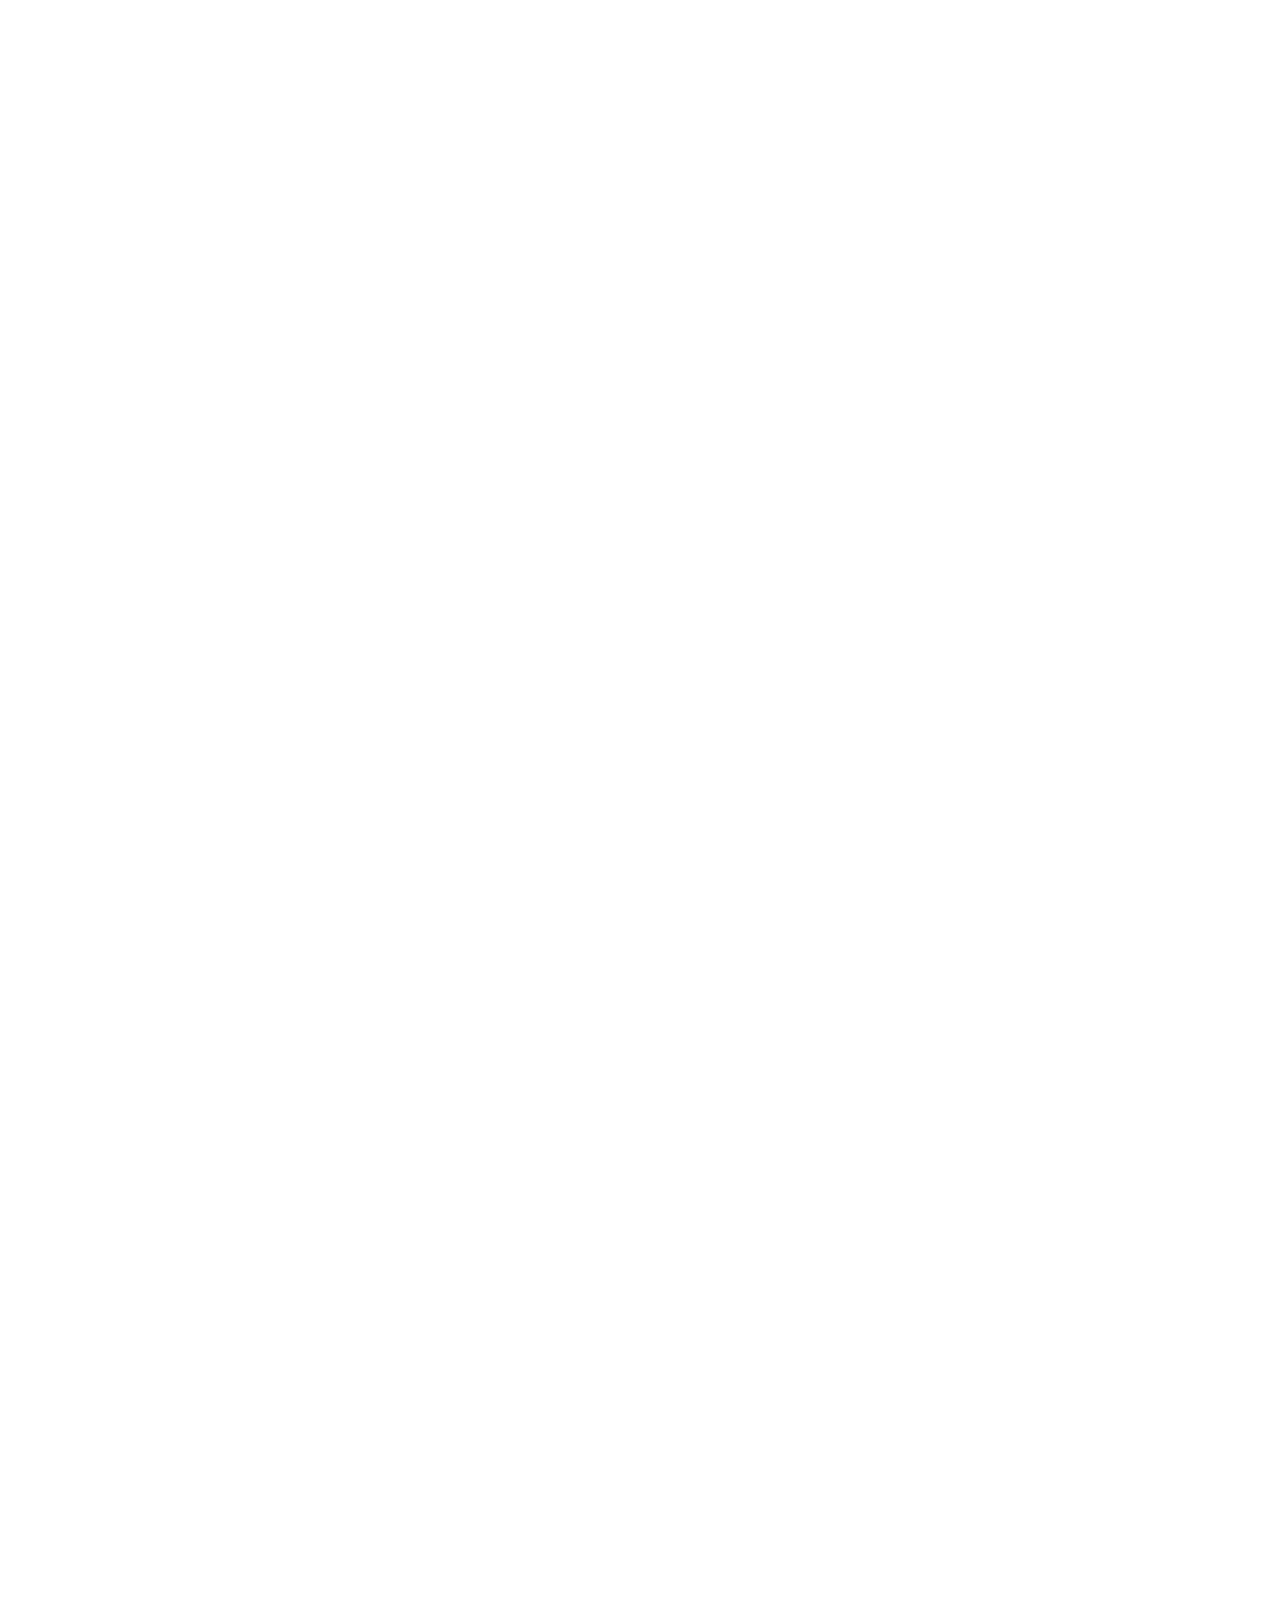
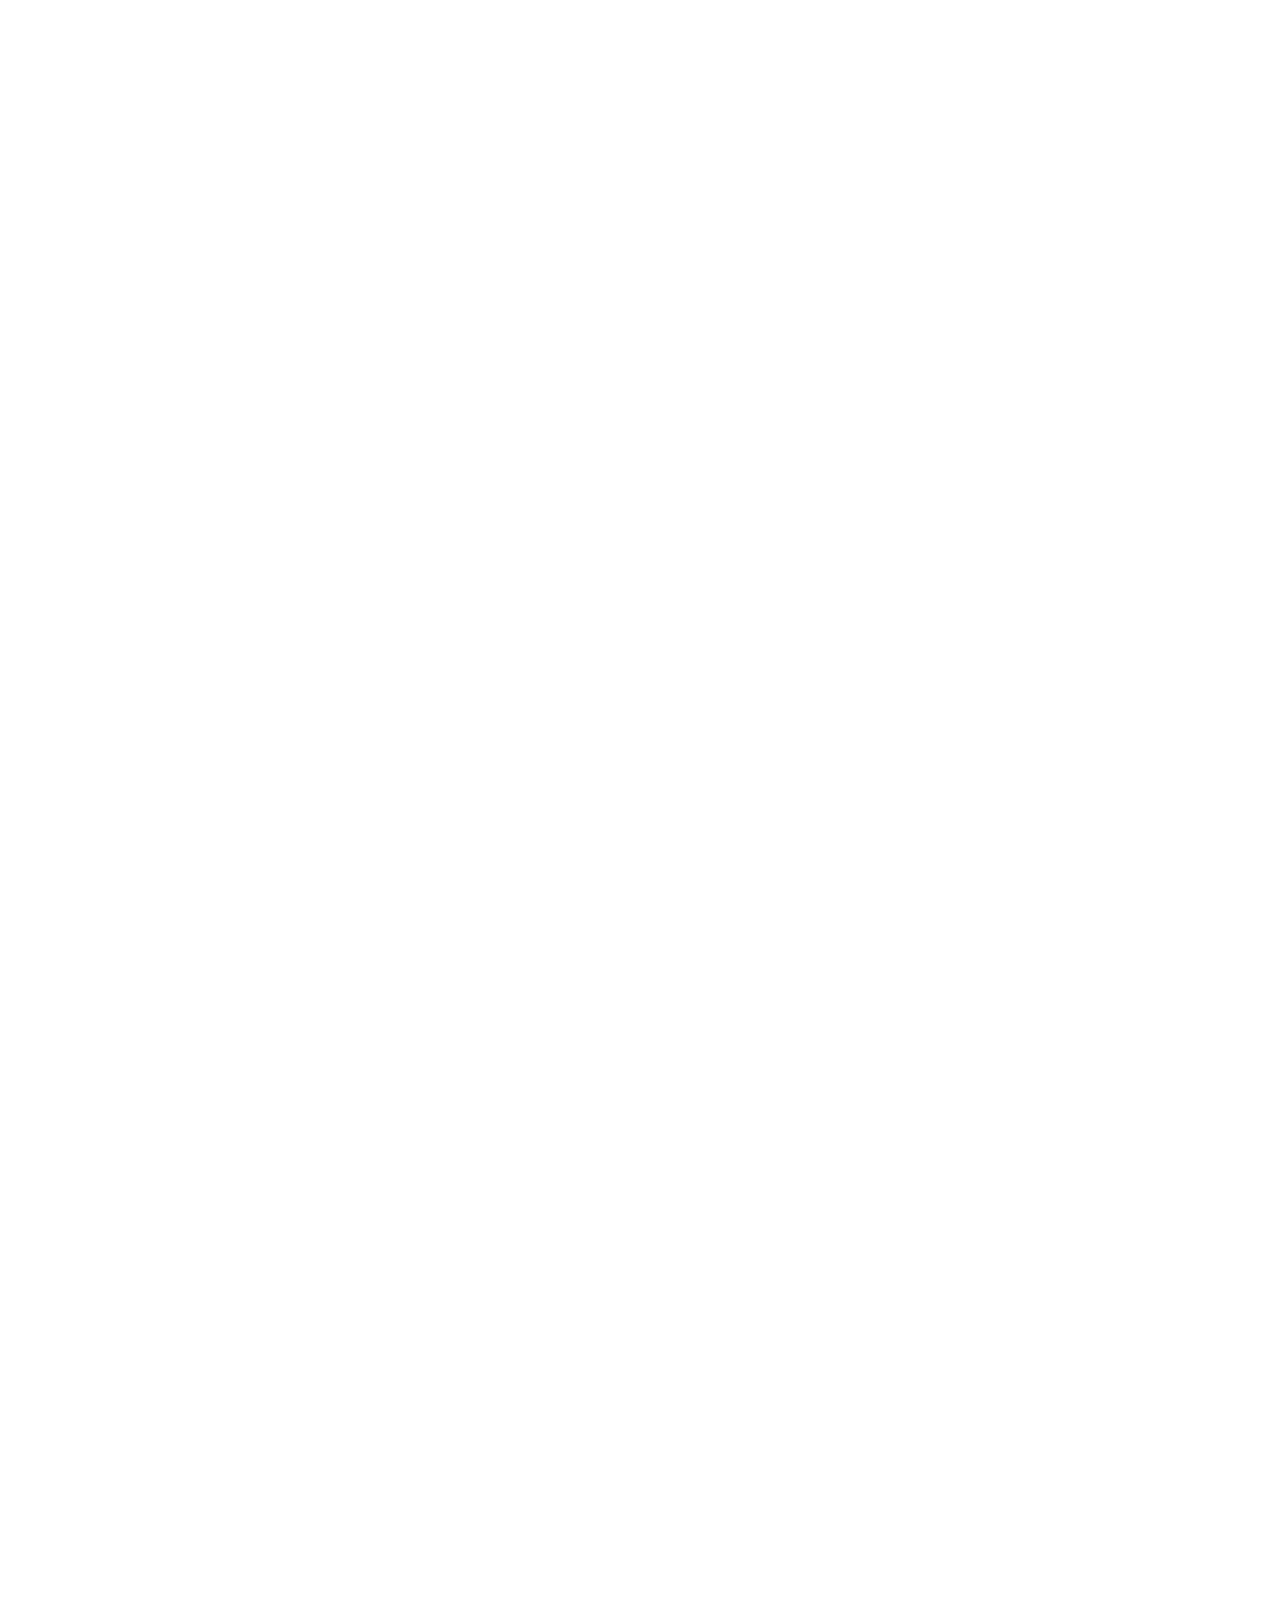
==== commit ef39ff49: "Add files via upload" ====
--- a/index.html
+++ b/index.html
@@ -27,12 +27,12 @@
 
   <!-- Variables CSS Files. Uncomment your preferred color scheme -->
   <link href="css/variables.css" rel="stylesheet">
-  <!-- <link href="assets/css/variables-blue.css" rel="stylesheet"> -->
-  <!-- <link href="assets/css/variables-green.css" rel="stylesheet"> -->
-  <!-- <link href="assets/css/variables-orange.css" rel="stylesheet"> -->
-  <!-- <link href="assets/css/variables-purple.css" rel="stylesheet"> -->
-  <!-- <link href="assets/css/variables-red.css" rel="stylesheet"> -->
-  <!-- <link href="assets/css/variables-pink.css" rel="stylesheet"> -->
+  <!-- <link href="css/variables-blue.css" rel="stylesheet"> -->
+  <!-- <link href="css/variables-green.css" rel="stylesheet"> -->
+  <!-- <link href="css/variables-orange.css" rel="stylesheet"> -->
+  <!-- <link href="css/variables-purple.css" rel="stylesheet"> -->
+  <!-- <link href="css/variables-red.css" rel="stylesheet"> -->
+  <!-- <link href="css/variables-pink.css" rel="stylesheet"> -->
 
   <!-- Template Main CSS File -->
   <link href="css/main.css" rel="stylesheet">
@@ -53,7 +53,7 @@
 
       <a href="index.html" class="logo d-flex align-items-center scrollto me-auto me-lg-0">
         <!-- Uncomment the line below if you also wish to use an image logo -->
-        <!-- <img src="assets/img/logo.png" alt=""> -->
+        <!-- <img src="img/logo.png" alt=""> -->
         <h1>HeroBiz<span>.</span></h1>
       </a>
 
@@ -79,9 +79,9 @@
 
   <section id="hero-animated" class="hero-animated d-flex align-items-center">
     <div class="container d-flex flex-column justify-content-center align-items-center text-center position-relative" data-aos="zoom-out">
-      <!-- <img src="assets/img/hero-carousel/hero-carousel-3.svg" class="img-fluid animated"> -->
-      <video src="assets/video/slide1.webm" class="bg-video" style="object-fit: contain; position: absolute; z-index: -1;">
-        <source src="assets/video/slide1.webm" type="video/webm">
+      <!-- <img src="img/hero-carousel/hero-carousel-3.svg" class="img-fluid animated"> -->
+      <video src="video/slide1.webm" class="bg-video" style="object-fit: contain; position: absolute; z-index: -1;">
+        <source src="video/slide1.webm" type="video/webm">
       </video>
       <h2 style="color: #fff;">Welcome to <span>INFINOS</span></h2>
       <p>Experiencing Innovation.</p>
@@ -150,7 +150,7 @@
 
           <div class="col-lg-5">
             <div class="about-img">
-              <img src="assets/img/about.jpg" class="img-fluid" alt="">
+              <img src="img/about.jpg" class="img-fluid" alt="">
             </div>
           </div>
 
@@ -254,14 +254,14 @@
 
         <div class="clients-slider swiper">
           <div class="swiper-wrapper align-items-center">
-            <div class="swiper-slide"><img src="assets/img/clients/client-1.png" class="img-fluid" alt=""></div>
-            <div class="swiper-slide"><img src="assets/img/clients/client-2.png" class="img-fluid" alt=""></div>
-            <div class="swiper-slide"><img src="assets/img/clients/client-3.png" class="img-fluid" alt=""></div>
-            <div class="swiper-slide"><img src="assets/img/clients/client-4.png" class="img-fluid" alt=""></div>
-            <div class="swiper-slide"><img src="assets/img/clients/client-5.png" class="img-fluid" alt=""></div>
-            <div class="swiper-slide"><img src="assets/img/clients/client-6.png" class="img-fluid" alt=""></div>
-            <div class="swiper-slide"><img src="assets/img/clients/client-7.png" class="img-fluid" alt=""></div>
-            <div class="swiper-slide"><img src="assets/img/clients/client-8.png" class="img-fluid" alt=""></div>
+            <div class="swiper-slide"><img src="img/clients/client-1.png" class="img-fluid" alt=""></div>
+            <div class="swiper-slide"><img src="img/clients/client-2.png" class="img-fluid" alt=""></div>
+            <div class="swiper-slide"><img src="img/clients/client-3.png" class="img-fluid" alt=""></div>
+            <div class="swiper-slide"><img src="img/clients/client-4.png" class="img-fluid" alt=""></div>
+            <div class="swiper-slide"><img src="img/clients/client-5.png" class="img-fluid" alt=""></div>
+            <div class="swiper-slide"><img src="img/clients/client-6.png" class="img-fluid" alt=""></div>
+            <div class="swiper-slide"><img src="img/clients/client-7.png" class="img-fluid" alt=""></div>
+            <div class="swiper-slide"><img src="img/clients/client-8.png" class="img-fluid" alt=""></div>
           </div>
         </div>
 
@@ -282,7 +282,7 @@
 
           <div class="col-lg-4 col-md-6 order-first order-md-last d-flex align-items-center">
             <div class="img">
-              <img src="assets/img/cta.jpg" alt="" class="img-fluid">
+              <img src="img/cta.jpg" alt="" class="img-fluid">
             </div>
           </div>
 
@@ -391,7 +391,7 @@
                 </p>
               </div>
               <div class="col-lg-4 order-1 order-lg-2 text-center" data-aos="fade-up" data-aos-delay="200">
-                <img src="assets/img/features-1.svg" alt="" class="img-fluid">
+                <img src="img/features-1.svg" alt="" class="img-fluid">
               </div>
             </div>
           </div><!-- End Tab Content 1 -->
@@ -417,7 +417,7 @@
                 </ul>
               </div>
               <div class="col-lg-4 order-1 order-lg-2 text-center">
-                <img src="assets/img/features-2.svg" alt="" class="img-fluid">
+                <img src="img/features-2.svg" alt="" class="img-fluid">
               </div>
             </div>
           </div><!-- End Tab Content 2 -->
@@ -442,7 +442,7 @@
                 </p>
               </div>
               <div class="col-lg-4 order-1 order-lg-2 text-center">
-                <img src="assets/img/features-3.svg" alt="" class="img-fluid">
+                <img src="img/features-3.svg" alt="" class="img-fluid">
               </div>
             </div>
           </div><!-- End Tab Content 3 -->
@@ -467,7 +467,7 @@
                 </ul>
               </div>
               <div class="col-lg-4 order-1 order-lg-2 text-center">
-                <img src="assets/img/features-4.svg" alt="" class="img-fluid">
+                <img src="img/features-4.svg" alt="" class="img-fluid">
               </div>
             </div>
           </div><!-- End Tab Content 4 -->
@@ -492,7 +492,7 @@
                 </ul>
               </div>
               <div class="col-lg-4 order-1 order-lg-2 text-center">
-                <img src="assets/img/features-5.svg" alt="" class="img-fluid">
+                <img src="img/features-5.svg" alt="" class="img-fluid">
               </div>
             </div>
           </div><!-- End Tab Content 5 -->
@@ -517,7 +517,7 @@
                 </ul>
               </div>
               <div class="col-lg-4 order-1 order-lg-2 text-center">
-                <img src="assets/img/features-6.svg" alt="" class="img-fluid">
+                <img src="img/features-6.svg" alt="" class="img-fluid">
               </div>
             </div>
           </div><!-- End Tab Content 6 -->
@@ -541,7 +541,7 @@
           <div class="col-xl-4 col-md-6" data-aos="zoom-in" data-aos-delay="200">
             <div class="service-item">
               <div class="img">
-                <img src="assets/img/services-1.jpg" class="img-fluid" alt="">
+                <img src="img/services-1.jpg" class="img-fluid" alt="">
               </div>
               <div class="details position-relative">
                 <div class="icon">
@@ -558,7 +558,7 @@
           <div class="col-xl-4 col-md-6" data-aos="zoom-in" data-aos-delay="300">
             <div class="service-item">
               <div class="img">
-                <img src="assets/img/services-2.jpg" class="img-fluid" alt="">
+                <img src="img/services-2.jpg" class="img-fluid" alt="">
               </div>
               <div class="details position-relative">
                 <div class="icon">
@@ -575,7 +575,7 @@
           <div class="col-xl-4 col-md-6" data-aos="zoom-in" data-aos-delay="400">
             <div class="service-item">
               <div class="img">
-                <img src="assets/img/services-3.jpg" class="img-fluid" alt="">
+                <img src="img/services-3.jpg" class="img-fluid" alt="">
               </div>
               <div class="details position-relative">
                 <div class="icon">
@@ -592,7 +592,7 @@
           <div class="col-xl-4 col-md-6" data-aos="zoom-in" data-aos-delay="500">
             <div class="service-item">
               <div class="img">
-                <img src="assets/img/services-4.jpg" class="img-fluid" alt="">
+                <img src="img/services-4.jpg" class="img-fluid" alt="">
               </div>
               <div class="details position-relative">
                 <div class="icon">
@@ -610,7 +610,7 @@
           <div class="col-xl-4 col-md-6" data-aos="zoom-in" data-aos-delay="600">
             <div class="service-item">
               <div class="img">
-                <img src="assets/img/services-5.jpg" class="img-fluid" alt="">
+                <img src="img/services-5.jpg" class="img-fluid" alt="">
               </div>
               <div class="details position-relative">
                 <div class="icon">
@@ -628,7 +628,7 @@
           <div class="col-xl-4 col-md-6" data-aos="zoom-in" data-aos-delay="700">
             <div class="service-item">
               <div class="img">
-                <img src="assets/img/services-6.jpg" class="img-fluid" alt="">
+                <img src="img/services-6.jpg" class="img-fluid" alt="">
               </div>
               <div class="details position-relative">
                 <div class="icon">
@@ -657,7 +657,7 @@
 
             <div class="swiper-slide">
               <div class="testimonial-item">
-                <img src="assets/img/testimonials/testimonials-1.jpg" class="testimonial-img" alt="">
+                <img src="img/testimonials/testimonials-1.jpg" class="testimonial-img" alt="">
                 <h3>Saul Goodman</h3>
                 <h4>Ceo &amp; Founder</h4>
                 <div class="stars">
@@ -673,7 +673,7 @@
 
             <div class="swiper-slide">
               <div class="testimonial-item">
-                <img src="assets/img/testimonials/testimonials-2.jpg" class="testimonial-img" alt="">
+                <img src="img/testimonials/testimonials-2.jpg" class="testimonial-img" alt="">
                 <h3>Sara Wilsson</h3>
                 <h4>Designer</h4>
                 <div class="stars">
@@ -689,7 +689,7 @@
 
             <div class="swiper-slide">
               <div class="testimonial-item">
-                <img src="assets/img/testimonials/testimonials-3.jpg" class="testimonial-img" alt="">
+                <img src="img/testimonials/testimonials-3.jpg" class="testimonial-img" alt="">
                 <h3>Jena Karlis</h3>
                 <h4>Store Owner</h4>
                 <div class="stars">
@@ -705,7 +705,7 @@
 
             <div class="swiper-slide">
               <div class="testimonial-item">
-                <img src="assets/img/testimonials/testimonials-4.jpg" class="testimonial-img" alt="">
+                <img src="img/testimonials/testimonials-4.jpg" class="testimonial-img" alt="">
                 <h3>Matt Brandon</h3>
                 <h4>Freelancer</h4>
                 <div class="stars">
@@ -721,7 +721,7 @@
 
             <div class="swiper-slide">
               <div class="testimonial-item">
-                <img src="assets/img/testimonials/testimonials-5.jpg" class="testimonial-img" alt="">
+                <img src="img/testimonials/testimonials-5.jpg" class="testimonial-img" alt="">
                 <h3>John Larson</h3>
                 <h4>Entrepreneur</h4>
                 <div class="stars">
@@ -921,7 +921,7 @@
 
           </div>
 
-          <div class="col-lg-5 align-items-stretch order-1 order-lg-2 img" style='background-image: url("assets/img/faq.jpg");'>&nbsp;</div>
+          <div class="col-lg-5 align-items-stretch order-1 order-lg-2 img" style='background-image: url("img/faq.jpg");'>&nbsp;</div>
         </div>
 
       </div>
@@ -954,109 +954,109 @@
           <div class="row g-0 portfolio-container">
 
             <div class="col-xl-3 col-lg-4 col-md-6 portfolio-item filter-app">
-              <img src="assets/img/portfolio/app-1.jpg" class="img-fluid" alt="">
+              <img src="img/portfolio/app-1.jpg" class="img-fluid" alt="">
               <div class="portfolio-info">
                 <h4>App 1</h4>
-                <a href="assets/img/portfolio/app-1.jpg" title="App 1" data-gallery="portfolio-gallery" class="glightbox preview-link"><i class="bi bi-zoom-in"></i></a>
+                <a href="img/portfolio/app-1.jpg" title="App 1" data-gallery="portfolio-gallery" class="glightbox preview-link"><i class="bi bi-zoom-in"></i></a>
                 <a href="portfolio-details.html" title="More Details" class="details-link"><i class="bi bi-link-45deg"></i></a>
               </div>
             </div><!-- End Portfolio Item -->
 
             <div class="col-xl-3 col-lg-4 col-md-6 portfolio-item filter-product">
-              <img src="assets/img/portfolio/product-1.jpg" class="img-fluid" alt="">
+              <img src="img/portfolio/product-1.jpg" class="img-fluid" alt="">
               <div class="portfolio-info">
                 <h4>Product 1</h4>
-                <a href="assets/img/portfolio/product-1.jpg" title="Product 1" data-gallery="portfolio-gallery" class="glightbox preview-link"><i class="bi bi-zoom-in"></i></a>
+                <a href="img/portfolio/product-1.jpg" title="Product 1" data-gallery="portfolio-gallery" class="glightbox preview-link"><i class="bi bi-zoom-in"></i></a>
                 <a href="portfolio-details.html" title="More Details" class="details-link"><i class="bi bi-link-45deg"></i></a>
               </div>
             </div><!-- End Portfolio Item -->
 
             <div class="col-xl-3 col-lg-4 col-md-6 portfolio-item filter-branding">
-              <img src="assets/img/portfolio/branding-1.jpg" class="img-fluid" alt="">
+              <img src="img/portfolio/branding-1.jpg" class="img-fluid" alt="">
               <div class="portfolio-info">
                 <h4>Branding 1</h4>
-                <a href="assets/img/portfolio/branding-1.jpg" title="Branding 1" data-gallery="portfolio-gallery" class="glightbox preview-link"><i class="bi bi-zoom-in"></i></a>
+                <a href="img/portfolio/branding-1.jpg" title="Branding 1" data-gallery="portfolio-gallery" class="glightbox preview-link"><i class="bi bi-zoom-in"></i></a>
                 <a href="portfolio-details.html" title="More Details" class="details-link"><i class="bi bi-link-45deg"></i></a>
               </div>
             </div><!-- End Portfolio Item -->
 
             <div class="col-xl-3 col-lg-4 col-md-6 portfolio-item filter-books">
-              <img src="assets/img/portfolio/books-1.jpg" class="img-fluid" alt="">
+              <img src="img/portfolio/books-1.jpg" class="img-fluid" alt="">
               <div class="portfolio-info">
                 <h4>Books 1</h4>
-                <a href="assets/img/portfolio/books-1.jpg" title="Branding 1" data-gallery="portfolio-gallery" class="glightbox preview-link"><i class="bi bi-zoom-in"></i></a>
+                <a href="img/portfolio/books-1.jpg" title="Branding 1" data-gallery="portfolio-gallery" class="glightbox preview-link"><i class="bi bi-zoom-in"></i></a>
                 <a href="portfolio-details.html" title="More Details" class="details-link"><i class="bi bi-link-45deg"></i></a>
               </div>
             </div><!-- End Portfolio Item -->
 
             <div class="col-xl-3 col-lg-4 col-md-6 portfolio-item filter-app">
-              <img src="assets/img/portfolio/app-2.jpg" class="img-fluid" alt="">
+              <img src="img/portfolio/app-2.jpg" class="img-fluid" alt="">
               <div class="portfolio-info">
                 <h4>App 2</h4>
-                <a href="assets/img/portfolio/app-2.jpg" title="App 2" data-gallery="portfolio-gallery" class="glightbox preview-link"><i class="bi bi-zoom-in"></i></a>
+                <a href="img/portfolio/app-2.jpg" title="App 2" data-gallery="portfolio-gallery" class="glightbox preview-link"><i class="bi bi-zoom-in"></i></a>
                 <a href="portfolio-details.html" title="More Details" class="details-link"><i class="bi bi-link-45deg"></i></a>
               </div>
             </div><!-- End Portfolio Item -->
 
             <div class="col-xl-3 col-lg-4 col-md-6 portfolio-item filter-product">
-              <img src="assets/img/portfolio/product-2.jpg" class="img-fluid" alt="">
+              <img src="img/portfolio/product-2.jpg" class="img-fluid" alt="">
               <div class="portfolio-info">
                 <h4>Product 2</h4>
-                <a href="assets/img/portfolio/product-2.jpg" title="Product 2" data-gallery="portfolio-gallery" class="glightbox preview-link"><i class="bi bi-zoom-in"></i></a>
+                <a href="img/portfolio/product-2.jpg" title="Product 2" data-gallery="portfolio-gallery" class="glightbox preview-link"><i class="bi bi-zoom-in"></i></a>
                 <a href="portfolio-details.html" title="More Details" class="details-link"><i class="bi bi-link-45deg"></i></a>
               </div>
             </div><!-- End Portfolio Item -->
 
             <div class="col-xl-3 col-lg-4 col-md-6 portfolio-item filter-branding">
-              <img src="assets/img/portfolio/branding-2.jpg" class="img-fluid" alt="">
+              <img src="img/portfolio/branding-2.jpg" class="img-fluid" alt="">
               <div class="portfolio-info">
                 <h4>Branding 2</h4>
-                <a href="assets/img/portfolio/branding-2.jpg" title="Branding 2" data-gallery="portfolio-gallery" class="glightbox preview-link"><i class="bi bi-zoom-in"></i></a>
+                <a href="img/portfolio/branding-2.jpg" title="Branding 2" data-gallery="portfolio-gallery" class="glightbox preview-link"><i class="bi bi-zoom-in"></i></a>
                 <a href="portfolio-details.html" title="More Details" class="details-link"><i class="bi bi-link-45deg"></i></a>
               </div>
             </div><!-- End Portfolio Item -->
 
             <div class="col-xl-3 col-lg-4 col-md-6 portfolio-item filter-books">
-              <img src="assets/img/portfolio/books-2.jpg" class="img-fluid" alt="">
+              <img src="img/portfolio/books-2.jpg" class="img-fluid" alt="">
               <div class="portfolio-info">
                 <h4>Books 2</h4>
-                <a href="assets/img/portfolio/books-2.jpg" title="Branding 2" data-gallery="portfolio-gallery" class="glightbox preview-link"><i class="bi bi-zoom-in"></i></a>
+                <a href="img/portfolio/books-2.jpg" title="Branding 2" data-gallery="portfolio-gallery" class="glightbox preview-link"><i class="bi bi-zoom-in"></i></a>
                 <a href="portfolio-details.html" title="More Details" class="details-link"><i class="bi bi-link-45deg"></i></a>
               </div>
             </div><!-- End Portfolio Item -->
 
             <div class="col-xl-3 col-lg-4 col-md-6 portfolio-item filter-app">
-              <img src="assets/img/portfolio/app-3.jpg" class="img-fluid" alt="">
+              <img src="img/portfolio/app-3.jpg" class="img-fluid" alt="">
               <div class="portfolio-info">
                 <h4>App 3</h4>
-                <a href="assets/img/portfolio/app-3.jpg" title="App 3" data-gallery="portfolio-gallery" class="glightbox preview-link"><i class="bi bi-zoom-in"></i></a>
+                <a href="img/portfolio/app-3.jpg" title="App 3" data-gallery="portfolio-gallery" class="glightbox preview-link"><i class="bi bi-zoom-in"></i></a>
                 <a href="portfolio-details.html" title="More Details" class="details-link"><i class="bi bi-link-45deg"></i></a>
               </div>
             </div><!-- End Portfolio Item -->
 
             <div class="col-xl-3 col-lg-4 col-md-6 portfolio-item filter-product">
-              <img src="assets/img/portfolio/product-3.jpg" class="img-fluid" alt="">
+              <img src="img/portfolio/product-3.jpg" class="img-fluid" alt="">
               <div class="portfolio-info">
                 <h4>Product 3</h4>
-                <a href="assets/img/portfolio/product-3.jpg" title="Product 3" data-gallery="portfolio-gallery" class="glightbox preview-link"><i class="bi bi-zoom-in"></i></a>
+                <a href="img/portfolio/product-3.jpg" title="Product 3" data-gallery="portfolio-gallery" class="glightbox preview-link"><i class="bi bi-zoom-in"></i></a>
                 <a href="portfolio-details.html" title="More Details" class="details-link"><i class="bi bi-link-45deg"></i></a>
               </div>
             </div><!-- End Portfolio Item -->
 
             <div class="col-xl-3 col-lg-4 col-md-6 portfolio-item filter-branding">
-              <img src="assets/img/portfolio/branding-3.jpg" class="img-fluid" alt="">
+              <img src="img/portfolio/branding-3.jpg" class="img-fluid" alt="">
               <div class="portfolio-info">
                 <h4>Branding 3</h4>
-                <a href="assets/img/portfolio/branding-3.jpg" title="Branding 2" data-gallery="portfolio-gallery" class="glightbox preview-link"><i class="bi bi-zoom-in"></i></a>
+                <a href="img/portfolio/branding-3.jpg" title="Branding 2" data-gallery="portfolio-gallery" class="glightbox preview-link"><i class="bi bi-zoom-in"></i></a>
                 <a href="portfolio-details.html" title="More Details" class="details-link"><i class="bi bi-link-45deg"></i></a>
               </div>
             </div><!-- End Portfolio Item -->
 
             <div class="col-xl-3 col-lg-4 col-md-6 portfolio-item filter-books">
-              <img src="assets/img/portfolio/books-3.jpg" class="img-fluid" alt="">
+              <img src="img/portfolio/books-3.jpg" class="img-fluid" alt="">
               <div class="portfolio-info">
                 <h4>Books 3</h4>
-                <a href="assets/img/portfolio/books-3.jpg" title="Branding 3" data-gallery="portfolio-gallery" class="glightbox preview-link"><i class="bi bi-zoom-in"></i></a>
+                <a href="img/portfolio/books-3.jpg" title="Branding 3" data-gallery="portfolio-gallery" class="glightbox preview-link"><i class="bi bi-zoom-in"></i></a>
                 <a href="portfolio-details.html" title="More Details" class="details-link"><i class="bi bi-link-45deg"></i></a>
               </div>
             </div><!-- End Portfolio Item -->
@@ -1082,7 +1082,7 @@
           <div class="col-xl-4 col-md-6 d-flex" data-aos="zoom-in" data-aos-delay="200">
             <div class="team-member">
               <div class="member-img">
-                <img src="assets/img/team/team-1.jpg" class="img-fluid" alt="">
+                <img src="img/team/team-1.jpg" class="img-fluid" alt="">
               </div>
               <div class="member-info">
                 <div class="social">
@@ -1100,7 +1100,7 @@
           <div class="col-xl-4 col-md-6 d-flex" data-aos="zoom-in" data-aos-delay="400">
             <div class="team-member">
               <div class="member-img">
-                <img src="assets/img/team/team-2.jpg" class="img-fluid" alt="">
+                <img src="img/team/team-2.jpg" class="img-fluid" alt="">
               </div>
               <div class="member-info">
                 <div class="social">
@@ -1118,7 +1118,7 @@
           <div class="col-xl-4 col-md-6 d-flex" data-aos="zoom-in" data-aos-delay="600">
             <div class="team-member">
               <div class="member-img">
-                <img src="assets/img/team/team-3.jpg" class="img-fluid" alt="">
+                <img src="img/team/team-3.jpg" class="img-fluid" alt="">
               </div>
               <div class="member-info">
                 <div class="social">
@@ -1152,7 +1152,7 @@
 
           <div class="col-lg-4" data-aos="fade-up" data-aos-delay="200">
             <div class="post-box">
-              <div class="post-img"><img src="assets/img/blog/blog-1.jpg" class="img-fluid" alt=""></div>
+              <div class="post-img"><img src="img/blog/blog-1.jpg" class="img-fluid" alt=""></div>
               <div class="meta">
                 <span class="post-date">Tue, December 12</span>
                 <span class="post-author"> / Julia Parker</span>
@@ -1165,7 +1165,7 @@
 
           <div class="col-lg-4" data-aos="fade-up" data-aos-delay="400">
             <div class="post-box">
-              <div class="post-img"><img src="assets/img/blog/blog-2.jpg" class="img-fluid" alt=""></div>
+              <div class="post-img"><img src="img/blog/blog-2.jpg" class="img-fluid" alt=""></div>
               <div class="meta">
                 <span class="post-date">Fri, September 05</span>
                 <span class="post-author"> / Mario Douglas</span>
@@ -1178,7 +1178,7 @@
 
           <div class="col-lg-4" data-aos="fade-up" data-aos-delay="600">
             <div class="post-box">
-              <div class="post-img"><img src="assets/img/blog/blog-3.jpg" class="img-fluid" alt=""></div>
+              <div class="post-img"><img src="img/blog/blog-3.jpg" class="img-fluid" alt=""></div>
               <div class="meta">
                 <span class="post-date">Tue, July 27</span>
                 <span class="post-author"> / Lisa Hunter</span>
@@ -1380,4 +1380,4 @@
 
 </body>
 
-</html>
+</html>--- a/css/variables-blue.css
+++ b/css/variables-blue.css
@@ -0,0 +1,303 @@
+/**
+* Template Name: HeroBiz
+* File: variables-blue.css
+* Description: Easily customize colors, typography, and other repetitive properties used in the template main stylesheet file main.css
+* 
+* Template URL: https://bootstrapmade.com/herobiz-bootstrap-business-template/
+* Author: BootstrapMade.com
+* License: https://bootstrapmade.com/license/
+* 
+* Contents:
+* 1. HeroBiz template variables 
+* 2. Override default Bootstrap variables
+* 3. Set color and background class names
+*
+* Learn more about CSS variables at https://developer.mozilla.org/en-US/docs/Web/CSS/Using_CSS_custom_properties
+*/
+
+/*--------------------------------------------------------------
+# 1. HeroBiz template variables 
+--------------------------------------------------------------*/
+:root {
+  /* Fonts */
+  --font-default: "Open Sans", system-ui, -apple-system, "Segoe UI", Roboto,
+    "Helvetica Neue", Arial, "Noto Sans", "Liberation Sans", sans-serif,
+    "Apple Color Emoji", "Segoe UI Emoji", "Segoe UI Symbol", "Noto Color Emoji";
+  --font-primary: "Source Sans Pro", sans-serif;
+  --font-secondary: "Poppins", sans-serif;
+
+  /* Colors */
+  /* The *-rgb color names are simply the RGB converted value of the corresponding color for use in the rgba() function */
+
+  /* Default text color */
+  --color-default: #1a1f24;
+  --color-default-rgb: 26, 31, 36;
+
+  /* Defult links color */
+  --color-links: #3279fc;
+  --color-links-hover: #4797ff;
+
+  /* Primay colors */
+  --color-primary: #3279fc;
+  --color-primary-light: #4797ff;
+  --color-primary-dark: #1c61e2;
+
+  --color-primary-rgb: 50, 121, 252;
+  --color-primary-light-rgb: 71, 151, 255;
+  --color-primary-dark-rgb: 28, 97, 226;
+
+  /* Secondary colors */
+  --color-secondary: #5670a0;
+  --color-secondary-light: #6e87b6;
+  --color-secondary-dark: #3b5380;
+
+  --color-secondary-rgb: 86, 112, 160;
+  --color-secondary-light-rgb: 110, 135, 182;
+  --color-secondary-dark-rgb: 59, 83, 128;
+
+  /* General colors */
+  --color-blue: #0d6efd;
+  --color-blue-rgb: 13, 110, 253;
+
+  --color-indigo: #6610f2;
+  --color-indigo-rgb: 102, 16, 242;
+
+  --color-purple: #6f42c1;
+  --color-purple-rgb: 111, 66, 193;
+
+  --color-pink: #f3268c;
+  --color-pink-rgb: 243, 38, 140;
+
+  --color-red: #df1529;
+  --color-red-rgb: 223, 21, 4;
+
+  --color-orange: #fd7e14;
+  --color-orange-rgb: 253, 126, 20;
+
+  --color-yellow: #ffc107;
+  --color-yellow-rgb: 255, 193, 7;
+
+  --color-green: #059652;
+  --color-green-rgb: 5, 150, 82;
+
+  --color-teal: #20c997;
+  --color-teal-rgb: 32, 201, 151;
+
+  --color-cyan: #0dcaf0;
+  --color-cyan-rgb: 13, 202, 240;
+
+  --color-white: #ffffff;
+  --color-white-rgb: 255, 255, 255;
+
+  --color-gray: #6c757d;
+  --color-gray-rgb: 108, 117, 125;
+
+  --color-black: #000000;
+  --color-black-rgb: 0, 0, 0;
+}
+
+/*--------------------------------------------------------------
+# 2. Override default Bootstrap variables
+--------------------------------------------------------------*/
+:root {
+  --bs-blue: var(--color-blue);
+  --bs-indigo: var(--color-indigo);
+  --bs-purple: var(--color-purple);
+  --bs-pink: var(--color-pink);
+  --bs-red: var(--color-red);
+  --bs-orange: var(--color-orange);
+  --bs-yellow: var(--color-yellow);
+  --bs-green: var(--color-green);
+  --bs-teal: var(--color-teal);
+  --bs-cyan: var(--color-cyan);
+  --bs-white: var(--color-white);
+  --bs-gray: var(--color-gray);
+  --bs-gray-dark: #343a40;
+  --bs-gray-100: #f8f9fa;
+  --bs-gray-200: #e9ecef;
+  --bs-gray-300: #dee2e6;
+  --bs-gray-400: #ced4da;
+  --bs-gray-500: #adb5bd;
+  --bs-gray-600: #6c757d;
+  --bs-gray-700: #495057;
+  --bs-gray-800: #343a40;
+  --bs-gray-900: #212529;
+  --bs-primary: var(--color-blue);
+  --bs-secondary: var(--color-blue);
+  --bs-success: #198754;
+  --bs-info: #0dcaf0;
+  --bs-warning: #ffc107;
+  --bs-danger: #dc3545;
+  --bs-light: #f8f9fa;
+  --bs-dark: #212529;
+  --bs-primary-rgb: var(--color-primary-rgb);
+  --bs-secondary-rgb: var(--color-secondary-rgb);
+  --bs-success-rgb: 25, 135, 84;
+  --bs-info-rgb: 13, 202, 240;
+  --bs-warning-rgb: 255, 193, 7;
+  --bs-danger-rgb: 220, 53, 69;
+  --bs-light-rgb: 248, 249, 250;
+  --bs-dark-rgb: 33, 37, 41;
+  --bs-white-rgb: var(--color-white-rgb);
+  --bs-black-rgb: var(--color-black-rgb);
+  --bs-body-color-rgb: var(--color-default-rgb);
+  --bs-body-bg-rgb: 255, 255, 255;
+  --bs-font-sans-serif: var(--font-default);
+  --bs-font-monospace: SFMono-Regular, Menlo, Monaco, Consolas,
+    "Liberation Mono", "Courier New", monospace;
+  --bs-gradient: linear-gradient(
+    180deg,
+    rgba(255, 255, 255, 0.15),
+    rgba(255, 255, 255, 0)
+  );
+  --bs-body-font-family: var(--font-default);
+  --bs-body-font-size: 1rem;
+  --bs-body-font-weight: 400;
+  --bs-body-line-height: 1.5;
+  --bs-body-color: var(--color-default);
+  --bs-body-bg: #fff;
+}
+
+/*--------------------------------------------------------------
+# 3. Set color and background class names
+--------------------------------------------------------------*/
+/* Fonts */
+.font-default {
+  font-family: var(--font-default) !important;
+}
+.font-primary {
+  font-family: var(--font-primary) !important;
+}
+.font-secondary {
+  font-family: var(--font-secondary) !important;
+}
+
+/* Text Colors */
+.color-default {
+  color: var(--color-default) !important;
+}
+.color-links {
+  color: var(--color-links) !important;
+}
+.color-links:hover {
+  color: var(--color-links-hover) !important;
+}
+.color-primary {
+  color: var(--color-primary) !important;
+}
+.color-primary-light {
+  color: var(--color-primary-light) !important;
+}
+.color-primary-dark {
+  color: var(--color-primary-dark) !important;
+}
+.color-secondary {
+  color: var(--color-secondary) !important;
+}
+.color-secondary-light {
+  color: var(--color-secondary-light) !important;
+}
+.color-secondary-dark {
+  color: var(--color-secondary-dark) !important;
+}
+.color-blue {
+  color: var(--color-blue) !important;
+}
+.color-indigo {
+  color: var(--color-indigo) !important;
+}
+.color-purple {
+  color: var(--color-purple) !important;
+}
+.color-pink {
+  color: var(--color-pink) !important;
+}
+.color-red {
+  color: var(--color-red) !important;
+}
+.color-orange {
+  color: var(--color-orange) !important;
+}
+.color-yellow {
+  color: var(--color-yellow) !important;
+}
+.color-green {
+  color: var(--color-green) !important;
+}
+.color-teal {
+  color: var(--color-teal) !important;
+}
+.color-cyan {
+  color: var(--color-cyan) !important;
+}
+.color-white {
+  color: var(--color-white) !important;
+}
+.color-gray {
+  color: var(--color-gray) !important;
+}
+.color-black {
+  color: var(--color-black) !important;
+}
+
+/* Background Colors */
+.bg-default {
+  background-color: var(--color-default) !important;
+}
+.bg-primary {
+  background-color: var(--color-primary) !important;
+}
+.bg-primary-light {
+  background-color: var(--color-primary-light) !important;
+}
+.bg-primary-dark {
+  background-color: var(--color-primary-dark) !important;
+}
+.bg-secondary {
+  background-color: var(--color-secondary) !important;
+}
+.bg-secondary-light {
+  background-color: var(--color-secondary-light) !important;
+}
+.bg-secondary-dark {
+  background-color: var(--color-secondary-dark) !important;
+}
+.bg-blue {
+  background-color: var(--color-blue) !important;
+}
+.bg-indigo {
+  background-color: var(--color-indigo) !important;
+}
+.bg-purple {
+  background-color: var(--color-purple) !important;
+}
+.bg-pink {
+  background-color: var(--color-pink) !important;
+}
+.bg-red {
+  background-color: var(--color-red) !important;
+}
+.bg-orange {
+  background-color: var(--color-orange) !important;
+}
+.bg-yellow {
+  background-color: var(--color-yellow) !important;
+}
+.bg-green {
+  background-color: var(--color-green) !important;
+}
+.bg-teal {
+  background-color: var(--color-teal) !important;
+}
+.bg-cyan {
+  background-color: var(--color-cyan) !important;
+}
+.bg-white {
+  background-color: var(--color-white) !important;
+}
+.bg-gray {
+  background-color: var(--color-gray) !important;
+}
+.bg-black {
+  background-color: var(--color-black) !important;
+}
--- a/css/variables-green.css
+++ b/css/variables-green.css
@@ -0,0 +1,210 @@
+/**
+* Template Name: HeroBiz
+* File: variables-green.css
+* Description: Easily customize colors, typography, and other repetitive properties used in the template main stylesheet file main.css
+* 
+* Template URL: https://bootstrapmade.com/herobiz-bootstrap-business-template/
+* Author: BootstrapMade.com
+* License: https://bootstrapmade.com/license/
+* 
+* Contents:
+* 1. HeroBiz template variables 
+* 2. Override default Bootstrap variables
+* 3. Set color and background class names
+*
+* Learn more about CSS variables at https://developer.mozilla.org/en-US/docs/Web/CSS/Using_CSS_custom_properties
+*/
+
+/*--------------------------------------------------------------
+# 1. HeroBiz template variables 
+--------------------------------------------------------------*/
+:root {
+
+  /* Fonts */
+  --font-default: 'Open Sans', system-ui, -apple-system, "Segoe UI", Roboto, "Helvetica Neue", Arial, "Noto Sans", "Liberation Sans", sans-serif, "Apple Color Emoji", "Segoe UI Emoji", "Segoe UI Symbol", "Noto Color Emoji";
+  --font-primary: 'Source Sans Pro', sans-serif;
+  --font-secondary: 'Poppins', sans-serif;
+
+  /* Colors */
+  /* The *-rgb color names are simply the RGB converted value of the corresponding color for use in the rgba() function */
+
+  /* Default text color */
+  --color-default: #1a1f24;
+  --color-default-rgb: 26, 31, 36;
+
+  /* Defult links color */
+  --color-links: #05c46b;
+  --color-links-hover: #1de789;
+
+  /* Primay colors */
+  --color-primary: #05c46b;
+  --color-primary-light: #1de789;
+  --color-primary-dark: #01a156;
+
+  --color-primary-rgb: 5, 196, 107;
+  --color-primary-light-rgb: 29, 231, 137;
+  --color-primary-dark-rgb: 1, 161, 86;
+
+  /* Secondary colors */
+  --color-secondary: #485664;
+  --color-secondary-light: #8f9fae;
+  --color-secondary-dark: #3a4753;
+
+  --color-secondary-rgb: 72, 86, 100;
+  --color-secondary-light-rgb: 143, 159, 174;
+  --color-secondary-dark-rgb: 58, 71, 83;
+
+  /* General colors */
+  --color-blue: #0d6efd;
+  --color-blue-rgb: 13, 110, 253;
+
+  --color-indigo: #6610f2;
+  --color-indigo-rgb: 102, 16, 242;
+
+  --color-purple: #6f42c1;
+  --color-purple-rgb: 111, 66, 193;
+
+  --color-pink: #f3268c;
+  --color-pink-rgb: 243, 38, 140;
+
+  --color-red: #df1529;
+  --color-red-rgb: 223, 21, 4;
+
+  --color-orange: #fd7e14;
+  --color-orange-rgb: 253, 126, 20;
+
+  --color-yellow: #ffc107;
+  --color-yellow-rgb: 255, 193, 7;
+
+  --color-green: #059652;
+  --color-green-rgb: 5, 150, 82;
+
+  --color-teal: #20c997;
+  --color-teal-rgb: 32, 201, 151;
+
+  --color-cyan: #0dcaf0;
+  --color-cyan-rgb: 13, 202, 240;
+
+  --color-white: #ffffff;
+  --color-white-rgb: 255, 255, 255;
+
+  --color-gray: #6c757d;
+  --color-gray-rgb: 108, 117, 125;
+
+  --color-black: #000000;
+  --color-black-rgb: 0, 0, 0;
+  
+}
+
+/*--------------------------------------------------------------
+# 2. Override default Bootstrap variables
+--------------------------------------------------------------*/
+:root {
+
+  --bs-blue: var(--color-blue);
+  --bs-indigo: var(--color-indigo);
+  --bs-purple: var(--color-purple);
+  --bs-pink: var(--color-pink);
+  --bs-red: var(--color-red);
+  --bs-orange: var(--color-orange);
+  --bs-yellow: var(--color-yellow);
+  --bs-green: var(--color-green);
+  --bs-teal: var(--color-teal);
+  --bs-cyan: var(--color-cyan);
+  --bs-white: var(--color-white);
+  --bs-gray: var(--color-gray);
+  --bs-gray-dark: #343a40;
+  --bs-gray-100: #f8f9fa;
+  --bs-gray-200: #e9ecef;
+  --bs-gray-300: #dee2e6;
+  --bs-gray-400: #ced4da;
+  --bs-gray-500: #adb5bd;
+  --bs-gray-600: #6c757d;
+  --bs-gray-700: #495057;
+  --bs-gray-800: #343a40;
+  --bs-gray-900: #212529;
+  --bs-primary: var(--color-blue);
+  --bs-secondary: var(--color-blue);
+  --bs-success: #198754;
+  --bs-info: #0dcaf0;
+  --bs-warning: #ffc107;
+  --bs-danger: #dc3545;
+  --bs-light: #f8f9fa;
+  --bs-dark: #212529;
+  --bs-primary-rgb: var(--color-primary-rgb);
+  --bs-secondary-rgb: var(--color-secondary-rgb);
+  --bs-success-rgb: 25, 135, 84;
+  --bs-info-rgb: 13, 202, 240;
+  --bs-warning-rgb: 255, 193, 7;
+  --bs-danger-rgb: 220, 53, 69;
+  --bs-light-rgb: 248, 249, 250;
+  --bs-dark-rgb: 33, 37, 41;
+  --bs-white-rgb: var(--color-white-rgb);
+  --bs-black-rgb: var(--color-black-rgb);
+  --bs-body-color-rgb: var(--color-default-rgb);
+  --bs-body-bg-rgb: 255, 255, 255;
+  --bs-font-sans-serif: var(--font-default);
+  --bs-font-monospace: SFMono-Regular, Menlo, Monaco, Consolas, "Liberation Mono", "Courier New", monospace;
+  --bs-gradient: linear-gradient(180deg, rgba(255, 255, 255, 0.15), rgba(255, 255, 255, 0));
+  --bs-body-font-family: var(--font-default);
+  --bs-body-font-size: 1rem;
+  --bs-body-font-weight: 400;
+  --bs-body-line-height: 1.5;
+  --bs-body-color: var(--color-default);
+  --bs-body-bg: #fff;
+
+}
+
+/*--------------------------------------------------------------
+# 3. Set color and background class names
+--------------------------------------------------------------*/
+/* Fonts */
+.font-default { font-family: var(--font-default) !important; }
+.font-primary { font-family: var(--font-primary) !important;}
+.font-secondary { font-family: var(--font-secondary) !important; }
+
+/* Text Colors */
+.color-default { color: var(--color-default) !important; }
+.color-links { color: var(--color-links) !important; }
+.color-links:hover { color: var(--color-links-hover) !important; }
+.color-primary { color: var(--color-primary) !important; }
+.color-primary-light { color: var(--color-primary-light) !important; }
+.color-primary-dark { color: var(--color-primary-dark) !important; }
+.color-secondary { color: var(--color-secondary) !important; }
+.color-secondary-light { color: var(--color-secondary-light) !important; }
+.color-secondary-dark { color: var(--color-secondary-dark) !important; }
+.color-blue { color: var(--color-blue) !important; }
+.color-indigo { color: var(--color-indigo) !important; }
+.color-purple { color: var(--color-purple) !important; }
+.color-pink { color: var(--color-pink) !important; }
+.color-red { color: var(--color-red) !important; }
+.color-orange { color: var(--color-orange) !important; }
+.color-yellow { color: var(--color-yellow) !important; }
+.color-green { color: var(--color-green) !important; }
+.color-teal { color: var(--color-teal) !important; }
+.color-cyan { color: var(--color-cyan) !important; }
+.color-white { color: var(--color-white) !important; }
+.color-gray { color: var(--color-gray) !important; }
+.color-black { color: var(--color-black) !important; }
+
+/* Background Colors */
+.bg-default { background-color: var(--color-default) !important; }
+.bg-primary { background-color: var(--color-primary) !important; }
+.bg-primary-light { background-color: var(--color-primary-light) !important; }
+.bg-primary-dark { background-color: var(--color-primary-dark) !important; }
+.bg-secondary { background-color: var(--color-secondary) !important; }
+.bg-secondary-light { background-color: var(--color-secondary-light) !important; }
+.bg-secondary-dark { background-color: var(--color-secondary-dark) !important; }
+.bg-blue { background-color: var(--color-blue) !important; }
+.bg-indigo { background-color: var(--color-indigo) !important; }
+.bg-purple { background-color: var(--color-purple) !important; }
+.bg-pink { background-color: var(--color-pink) !important; }
+.bg-red { background-color: var(--color-red) !important; }
+.bg-orange { background-color: var(--color-orange) !important; }
+.bg-yellow { background-color: var(--color-yellow) !important; }
+.bg-green { background-color: var(--color-green) !important; }
+.bg-teal { background-color: var(--color-teal) !important; }
+.bg-cyan { background-color: var(--color-cyan) !important; }
+.bg-white { background-color: var(--color-white) !important; }
+.bg-gray { background-color: var(--color-gray) !important; }
+.bg-black { background-color: var(--color-black) !important; }--- a/css/variables-orange.css
+++ b/css/variables-orange.css
@@ -0,0 +1,210 @@
+/**
+* Template Name: HeroBiz
+* File: variables-orange.css
+* Description: Easily customize colors, typography, and other repetitive properties used in the template main stylesheet file main.css
+* 
+* Template URL: https://bootstrapmade.com/herobiz-bootstrap-business-template/
+* Author: BootstrapMade.com
+* License: https://bootstrapmade.com/license/
+* 
+* Contents:
+* 1. HeroBiz template variables 
+* 2. Override default Bootstrap variables
+* 3. Set color and background class names
+*
+* Learn more about CSS variables at https://developer.mozilla.org/en-US/docs/Web/CSS/Using_CSS_custom_properties
+*/
+
+/*--------------------------------------------------------------
+# 1. HeroBiz template variables 
+--------------------------------------------------------------*/
+:root {
+
+  /* Fonts */
+  --font-default: 'Open Sans', system-ui, -apple-system, "Segoe UI", Roboto, "Helvetica Neue", Arial, "Noto Sans", "Liberation Sans", sans-serif, "Apple Color Emoji", "Segoe UI Emoji", "Segoe UI Symbol", "Noto Color Emoji";
+  --font-primary: 'Source Sans Pro', sans-serif;
+  --font-secondary: 'Poppins', sans-serif;
+
+  /* Colors */
+  /* The *-rgb color names are simply the RGB converted value of the corresponding color for use in the rgba() function */
+
+  /* Default text color */
+  --color-default: #1a1f24;
+  --color-default-rgb: 26, 31, 36;
+
+  /* Defult links color */
+  --color-links: #f97233;
+  --color-links-hover: #fa9160;
+
+  /* Primay colors */
+  --color-primary: #f97233;
+  --color-primary-light: #fb9b6e;
+  --color-primary-dark: #e54d07;
+
+  --color-primary-rgb: 249, 114, 51;
+  --color-primary-light-rgb: 251, 155, 110;
+  --color-primary-dark-rgb: 229, 77, 7;
+
+  /* Secondary colors */
+  --color-secondary: #485664;
+  --color-secondary-light: #8f9fae;
+  --color-secondary-dark: #3a4753;
+
+  --color-secondary-rgb: 72, 86, 100;
+  --color-secondary-light-rgb: 143, 159, 174;
+  --color-secondary-dark-rgb: 58, 71, 83;
+
+  /* General colors */
+  --color-blue: #0d6efd;
+  --color-blue-rgb: 13, 110, 253;
+
+  --color-indigo: #6610f2;
+  --color-indigo-rgb: 102, 16, 242;
+
+  --color-purple: #6f42c1;
+  --color-purple-rgb: 111, 66, 193;
+
+  --color-pink: #f3268c;
+  --color-pink-rgb: 243, 38, 140;
+
+  --color-red: #df1529;
+  --color-red-rgb: 223, 21, 4;
+
+  --color-orange: #fd7e14;
+  --color-orange-rgb: 253, 126, 20;
+
+  --color-yellow: #ffc107;
+  --color-yellow-rgb: 255, 193, 7;
+
+  --color-green: #059652;
+  --color-green-rgb: 5, 150, 82;
+
+  --color-teal: #20c997;
+  --color-teal-rgb: 32, 201, 151;
+
+  --color-cyan: #0dcaf0;
+  --color-cyan-rgb: 13, 202, 240;
+
+  --color-white: #ffffff;
+  --color-white-rgb: 255, 255, 255;
+
+  --color-gray: #6c757d;
+  --color-gray-rgb: 108, 117, 125;
+
+  --color-black: #000000;
+  --color-black-rgb: 0, 0, 0;
+  
+}
+
+/*--------------------------------------------------------------
+# 2. Override default Bootstrap variables
+--------------------------------------------------------------*/
+:root {
+
+  --bs-blue: var(--color-blue);
+  --bs-indigo: var(--color-indigo);
+  --bs-purple: var(--color-purple);
+  --bs-pink: var(--color-pink);
+  --bs-red: var(--color-red);
+  --bs-orange: var(--color-orange);
+  --bs-yellow: var(--color-yellow);
+  --bs-green: var(--color-green);
+  --bs-teal: var(--color-teal);
+  --bs-cyan: var(--color-cyan);
+  --bs-white: var(--color-white);
+  --bs-gray: var(--color-gray);
+  --bs-gray-dark: #343a40;
+  --bs-gray-100: #f8f9fa;
+  --bs-gray-200: #e9ecef;
+  --bs-gray-300: #dee2e6;
+  --bs-gray-400: #ced4da;
+  --bs-gray-500: #adb5bd;
+  --bs-gray-600: #6c757d;
+  --bs-gray-700: #495057;
+  --bs-gray-800: #343a40;
+  --bs-gray-900: #212529;
+  --bs-primary: var(--color-blue);
+  --bs-secondary: var(--color-blue);
+  --bs-success: #198754;
+  --bs-info: #0dcaf0;
+  --bs-warning: #ffc107;
+  --bs-danger: #dc3545;
+  --bs-light: #f8f9fa;
+  --bs-dark: #212529;
+  --bs-primary-rgb: var(--color-primary-rgb);
+  --bs-secondary-rgb: var(--color-secondary-rgb);
+  --bs-success-rgb: 25, 135, 84;
+  --bs-info-rgb: 13, 202, 240;
+  --bs-warning-rgb: 255, 193, 7;
+  --bs-danger-rgb: 220, 53, 69;
+  --bs-light-rgb: 248, 249, 250;
+  --bs-dark-rgb: 33, 37, 41;
+  --bs-white-rgb: var(--color-white-rgb);
+  --bs-black-rgb: var(--color-black-rgb);
+  --bs-body-color-rgb: var(--color-default-rgb);
+  --bs-body-bg-rgb: 255, 255, 255;
+  --bs-font-sans-serif: var(--font-default);
+  --bs-font-monospace: SFMono-Regular, Menlo, Monaco, Consolas, "Liberation Mono", "Courier New", monospace;
+  --bs-gradient: linear-gradient(180deg, rgba(255, 255, 255, 0.15), rgba(255, 255, 255, 0));
+  --bs-body-font-family: var(--font-default);
+  --bs-body-font-size: 1rem;
+  --bs-body-font-weight: 400;
+  --bs-body-line-height: 1.5;
+  --bs-body-color: var(--color-default);
+  --bs-body-bg: #fff;
+
+}
+
+/*--------------------------------------------------------------
+# 3. Set color and background class names
+--------------------------------------------------------------*/
+/* Fonts */
+.font-default { font-family: var(--font-default) !important; }
+.font-primary { font-family: var(--font-primary) !important;}
+.font-secondary { font-family: var(--font-secondary) !important; }
+
+/* Text Colors */
+.color-default { color: var(--color-default) !important; }
+.color-links { color: var(--color-links) !important; }
+.color-links:hover { color: var(--color-links-hover) !important; }
+.color-primary { color: var(--color-primary) !important; }
+.color-primary-light { color: var(--color-primary-light) !important; }
+.color-primary-dark { color: var(--color-primary-dark) !important; }
+.color-secondary { color: var(--color-secondary) !important; }
+.color-secondary-light { color: var(--color-secondary-light) !important; }
+.color-secondary-dark { color: var(--color-secondary-dark) !important; }
+.color-blue { color: var(--color-blue) !important; }
+.color-indigo { color: var(--color-indigo) !important; }
+.color-purple { color: var(--color-purple) !important; }
+.color-pink { color: var(--color-pink) !important; }
+.color-red { color: var(--color-red) !important; }
+.color-orange { color: var(--color-orange) !important; }
+.color-yellow { color: var(--color-yellow) !important; }
+.color-green { color: var(--color-green) !important; }
+.color-teal { color: var(--color-teal) !important; }
+.color-cyan { color: var(--color-cyan) !important; }
+.color-white { color: var(--color-white) !important; }
+.color-gray { color: var(--color-gray) !important; }
+.color-black { color: var(--color-black) !important; }
+
+/* Background Colors */
+.bg-default { background-color: var(--color-default) !important; }
+.bg-primary { background-color: var(--color-primary) !important; }
+.bg-primary-light { background-color: var(--color-primary-light) !important; }
+.bg-primary-dark { background-color: var(--color-primary-dark) !important; }
+.bg-secondary { background-color: var(--color-secondary) !important; }
+.bg-secondary-light { background-color: var(--color-secondary-light) !important; }
+.bg-secondary-dark { background-color: var(--color-secondary-dark) !important; }
+.bg-blue { background-color: var(--color-blue) !important; }
+.bg-indigo { background-color: var(--color-indigo) !important; }
+.bg-purple { background-color: var(--color-purple) !important; }
+.bg-pink { background-color: var(--color-pink) !important; }
+.bg-red { background-color: var(--color-red) !important; }
+.bg-orange { background-color: var(--color-orange) !important; }
+.bg-yellow { background-color: var(--color-yellow) !important; }
+.bg-green { background-color: var(--color-green) !important; }
+.bg-teal { background-color: var(--color-teal) !important; }
+.bg-cyan { background-color: var(--color-cyan) !important; }
+.bg-white { background-color: var(--color-white) !important; }
+.bg-gray { background-color: var(--color-gray) !important; }
+.bg-black { background-color: var(--color-black) !important; }--- a/css/variables-purple.css
+++ b/css/variables-purple.css
@@ -0,0 +1,210 @@
+/**
+* Template Name: HeroBiz
+* File: variables-purple.css
+* Description: Easily customize colors, typography, and other repetitive properties used in the template main stylesheet file main.css
+* 
+* Template URL: https://bootstrapmade.com/herobiz-bootstrap-business-template/
+* Author: BootstrapMade.com
+* License: https://bootstrapmade.com/license/
+* 
+* Contents:
+* 1. HeroBiz template variables 
+* 2. Override default Bootstrap variables
+* 3. Set color and background class names
+*
+* Learn more about CSS variables at https://developer.mozilla.org/en-US/docs/Web/CSS/Using_CSS_custom_properties
+*/
+
+/*--------------------------------------------------------------
+# 1. HeroBiz template variables 
+--------------------------------------------------------------*/
+:root {
+
+  /* Fonts */
+  --font-default: 'Open Sans', system-ui, -apple-system, "Segoe UI", Roboto, "Helvetica Neue", Arial, "Noto Sans", "Liberation Sans", sans-serif, "Apple Color Emoji", "Segoe UI Emoji", "Segoe UI Symbol", "Noto Color Emoji";
+  --font-primary: 'Source Sans Pro', sans-serif;
+  --font-secondary: 'Poppins', sans-serif;
+
+  /* Colors */
+  /* The *-rgb color names are simply the RGB converted value of the corresponding color for use in the rgba() function */
+
+  /* Default text color */
+  --color-default: #1a1f24;
+  --color-default-rgb: 26, 31, 36;
+
+  /* Defult links color */
+  --color-links: #6261c5;
+  --color-links-hover: #7d7bfd;
+
+  /* Primay colors */
+  --color-primary: #6261c5;
+  --color-primary-light: #7d7bfd;
+  --color-primary-dark: #4b49aa;
+
+  --color-primary-rgb: 98, 97, 197;
+  --color-primary-light-rgb: 125, 123, 253;
+  --color-primary-dark-rgb: 75, 73, 170;
+
+  /* Secondary colors */
+  --color-secondary: #56556b;
+  --color-secondary-light: #7c7b94;
+  --color-secondary-dark: #343346;
+
+  --color-secondary-rgb: 86, 85, 107;
+  --color-secondary-light-rgb: 124, 123, 148;
+  --color-secondary-dark-rgb: 52, 51, 70;
+
+  /* General colors */
+  --color-blue: #0d6efd;
+  --color-blue-rgb: 13, 110, 253;
+
+  --color-indigo: #6610f2;
+  --color-indigo-rgb: 102, 16, 242;
+
+  --color-purple: #6f42c1;
+  --color-purple-rgb: 111, 66, 193;
+
+  --color-pink: #f3268c;
+  --color-pink-rgb: 243, 38, 140;
+
+  --color-red: #df1529;
+  --color-red-rgb: 223, 21, 4;
+
+  --color-orange: #fd7e14;
+  --color-orange-rgb: 253, 126, 20;
+
+  --color-yellow: #ffc107;
+  --color-yellow-rgb: 255, 193, 7;
+
+  --color-green: #059652;
+  --color-green-rgb: 5, 150, 82;
+
+  --color-teal: #20c997;
+  --color-teal-rgb: 32, 201, 151;
+
+  --color-cyan: #0dcaf0;
+  --color-cyan-rgb: 13, 202, 240;
+
+  --color-white: #ffffff;
+  --color-white-rgb: 255, 255, 255;
+
+  --color-gray: #6c757d;
+  --color-gray-rgb: 108, 117, 125;
+
+  --color-black: #000000;
+  --color-black-rgb: 0, 0, 0;
+  
+}
+
+/*--------------------------------------------------------------
+# 2. Override default Bootstrap variables
+--------------------------------------------------------------*/
+:root {
+
+  --bs-blue: var(--color-blue);
+  --bs-indigo: var(--color-indigo);
+  --bs-purple: var(--color-purple);
+  --bs-pink: var(--color-pink);
+  --bs-red: var(--color-red);
+  --bs-orange: var(--color-orange);
+  --bs-yellow: var(--color-yellow);
+  --bs-green: var(--color-green);
+  --bs-teal: var(--color-teal);
+  --bs-cyan: var(--color-cyan);
+  --bs-white: var(--color-white);
+  --bs-gray: var(--color-gray);
+  --bs-gray-dark: #343a40;
+  --bs-gray-100: #f8f9fa;
+  --bs-gray-200: #e9ecef;
+  --bs-gray-300: #dee2e6;
+  --bs-gray-400: #ced4da;
+  --bs-gray-500: #adb5bd;
+  --bs-gray-600: #6c757d;
+  --bs-gray-700: #495057;
+  --bs-gray-800: #343a40;
+  --bs-gray-900: #212529;
+  --bs-primary: var(--color-blue);
+  --bs-secondary: var(--color-blue);
+  --bs-success: #198754;
+  --bs-info: #0dcaf0;
+  --bs-warning: #ffc107;
+  --bs-danger: #dc3545;
+  --bs-light: #f8f9fa;
+  --bs-dark: #212529;
+  --bs-primary-rgb: var(--color-primary-rgb);
+  --bs-secondary-rgb: var(--color-secondary-rgb);
+  --bs-success-rgb: 25, 135, 84;
+  --bs-info-rgb: 13, 202, 240;
+  --bs-warning-rgb: 255, 193, 7;
+  --bs-danger-rgb: 220, 53, 69;
+  --bs-light-rgb: 248, 249, 250;
+  --bs-dark-rgb: 33, 37, 41;
+  --bs-white-rgb: var(--color-white-rgb);
+  --bs-black-rgb: var(--color-black-rgb);
+  --bs-body-color-rgb: var(--color-default-rgb);
+  --bs-body-bg-rgb: 255, 255, 255;
+  --bs-font-sans-serif: var(--font-default);
+  --bs-font-monospace: SFMono-Regular, Menlo, Monaco, Consolas, "Liberation Mono", "Courier New", monospace;
+  --bs-gradient: linear-gradient(180deg, rgba(255, 255, 255, 0.15), rgba(255, 255, 255, 0));
+  --bs-body-font-family: var(--font-default);
+  --bs-body-font-size: 1rem;
+  --bs-body-font-weight: 400;
+  --bs-body-line-height: 1.5;
+  --bs-body-color: var(--color-default);
+  --bs-body-bg: #fff;
+
+}
+
+/*--------------------------------------------------------------
+# 3. Set color and background class names
+--------------------------------------------------------------*/
+/* Fonts */
+.font-default { font-family: var(--font-default) !important; }
+.font-primary { font-family: var(--font-primary) !important;}
+.font-secondary { font-family: var(--font-secondary) !important; }
+
+/* Text Colors */
+.color-default { color: var(--color-default) !important; }
+.color-links { color: var(--color-links) !important; }
+.color-links:hover { color: var(--color-links-hover) !important; }
+.color-primary { color: var(--color-primary) !important; }
+.color-primary-light { color: var(--color-primary-light) !important; }
+.color-primary-dark { color: var(--color-primary-dark) !important; }
+.color-secondary { color: var(--color-secondary) !important; }
+.color-secondary-light { color: var(--color-secondary-light) !important; }
+.color-secondary-dark { color: var(--color-secondary-dark) !important; }
+.color-blue { color: var(--color-blue) !important; }
+.color-indigo { color: var(--color-indigo) !important; }
+.color-purple { color: var(--color-purple) !important; }
+.color-pink { color: var(--color-pink) !important; }
+.color-red { color: var(--color-red) !important; }
+.color-orange { color: var(--color-orange) !important; }
+.color-yellow { color: var(--color-yellow) !important; }
+.color-green { color: var(--color-green) !important; }
+.color-teal { color: var(--color-teal) !important; }
+.color-cyan { color: var(--color-cyan) !important; }
+.color-white { color: var(--color-white) !important; }
+.color-gray { color: var(--color-gray) !important; }
+.color-black { color: var(--color-black) !important; }
+
+/* Background Colors */
+.bg-default { background-color: var(--color-default) !important; }
+.bg-primary { background-color: var(--color-primary) !important; }
+.bg-primary-light { background-color: var(--color-primary-light) !important; }
+.bg-primary-dark { background-color: var(--color-primary-dark) !important; }
+.bg-secondary { background-color: var(--color-secondary) !important; }
+.bg-secondary-light { background-color: var(--color-secondary-light) !important; }
+.bg-secondary-dark { background-color: var(--color-secondary-dark) !important; }
+.bg-blue { background-color: var(--color-blue) !important; }
+.bg-indigo { background-color: var(--color-indigo) !important; }
+.bg-purple { background-color: var(--color-purple) !important; }
+.bg-pink { background-color: var(--color-pink) !important; }
+.bg-red { background-color: var(--color-red) !important; }
+.bg-orange { background-color: var(--color-orange) !important; }
+.bg-yellow { background-color: var(--color-yellow) !important; }
+.bg-green { background-color: var(--color-green) !important; }
+.bg-teal { background-color: var(--color-teal) !important; }
+.bg-cyan { background-color: var(--color-cyan) !important; }
+.bg-white { background-color: var(--color-white) !important; }
+.bg-gray { background-color: var(--color-gray) !important; }
+.bg-black { background-color: var(--color-black) !important; }--- a/css/variables-red.css
+++ b/css/variables-red.css
@@ -0,0 +1,210 @@
+/**
+* Template Name: HeroBiz
+* File: variables-red.css
+* Description: Easily customize colors, typography, and other repetitive properties used in the template main stylesheet file main.css
+* 
+* Template URL: https://bootstrapmade.com/herobiz-bootstrap-business-template/
+* Author: BootstrapMade.com
+* License: https://bootstrapmade.com/license/
+* 
+* Contents:
+* 1. HeroBiz template variables 
+* 2. Override default Bootstrap variables
+* 3. Set color and background class names
+*
+* Learn more about CSS variables at https://developer.mozilla.org/en-US/docs/Web/CSS/Using_CSS_custom_properties
+*/
+
+/*--------------------------------------------------------------
+# 1. HeroBiz template variables 
+--------------------------------------------------------------*/
+:root {
+
+  /* Fonts */
+  --font-default: 'Open Sans', system-ui, -apple-system, "Segoe UI", Roboto, "Helvetica Neue", Arial, "Noto Sans", "Liberation Sans", sans-serif, "Apple Color Emoji", "Segoe UI Emoji", "Segoe UI Symbol", "Noto Color Emoji";
+  --font-primary: 'Source Sans Pro', sans-serif;
+  --font-secondary: 'Poppins', sans-serif;
+
+  /* Colors */
+  /* The *-rgb color names are simply the RGB converted value of the corresponding color for use in the rgba() function */
+
+  /* Default text color */
+  --color-default: #1a1f24;
+  --color-default-rgb: 26, 31, 36;
+
+  /* Defult links color */
+  --color-links: #df1529;
+  --color-links-hover: #ff2b2b;
+
+  /* Primay colors */
+  --color-primary: #df1529;
+  --color-primary-light: #ff2b2b;
+  --color-primary-dark: #c00719;
+
+  --color-primary-rgb: 223, 21, 41;
+  --color-primary-light-rgb: 255, 43, 43;
+  --color-primary-dark-rgb: 192, 7, 25;
+
+  /* Secondary colors */
+  --color-secondary: #485664;
+  --color-secondary-light: #8f9fae;
+  --color-secondary-dark: #3a4753;
+
+  --color-secondary-rgb: 72, 86, 100;
+  --color-secondary-light-rgb: 143, 159, 174;
+  --color-secondary-dark-rgb: 58, 71, 83;
+
+  /* General colors */
+  --color-blue: #0d6efd;
+  --color-blue-rgb: 13, 110, 253;
+
+  --color-indigo: #6610f2;
+  --color-indigo-rgb: 102, 16, 242;
+
+  --color-purple: #6f42c1;
+  --color-purple-rgb: 111, 66, 193;
+
+  --color-pink: #f3268c;
+  --color-pink-rgb: 243, 38, 140;
+
+  --color-red: #df1529;
+  --color-red-rgb: 223, 21, 4;
+
+  --color-orange: #fd7e14;
+  --color-orange-rgb: 253, 126, 20;
+
+  --color-yellow: #ffc107;
+  --color-yellow-rgb: 255, 193, 7;
+
+  --color-green: #059652;
+  --color-green-rgb: 5, 150, 82;
+
+  --color-teal: #20c997;
+  --color-teal-rgb: 32, 201, 151;
+
+  --color-cyan: #0dcaf0;
+  --color-cyan-rgb: 13, 202, 240;
+
+  --color-white: #ffffff;
+  --color-white-rgb: 255, 255, 255;
+
+  --color-gray: #6c757d;
+  --color-gray-rgb: 108, 117, 125;
+
+  --color-black: #000000;
+  --color-black-rgb: 0, 0, 0;
+  
+}
+
+/*--------------------------------------------------------------
+# 2. Override default Bootstrap variables
+--------------------------------------------------------------*/
+:root {
+
+  --bs-blue: var(--color-blue);
+  --bs-indigo: var(--color-indigo);
+  --bs-purple: var(--color-purple);
+  --bs-pink: var(--color-pink);
+  --bs-red: var(--color-red);
+  --bs-orange: var(--color-orange);
+  --bs-yellow: var(--color-yellow);
+  --bs-green: var(--color-green);
+  --bs-teal: var(--color-teal);
+  --bs-cyan: var(--color-cyan);
+  --bs-white: var(--color-white);
+  --bs-gray: var(--color-gray);
+  --bs-gray-dark: #343a40;
+  --bs-gray-100: #f8f9fa;
+  --bs-gray-200: #e9ecef;
+  --bs-gray-300: #dee2e6;
+  --bs-gray-400: #ced4da;
+  --bs-gray-500: #adb5bd;
+  --bs-gray-600: #6c757d;
+  --bs-gray-700: #495057;
+  --bs-gray-800: #343a40;
+  --bs-gray-900: #212529;
+  --bs-primary: var(--color-blue);
+  --bs-secondary: var(--color-blue);
+  --bs-success: #198754;
+  --bs-info: #0dcaf0;
+  --bs-warning: #ffc107;
+  --bs-danger: #dc3545;
+  --bs-light: #f8f9fa;
+  --bs-dark: #212529;
+  --bs-primary-rgb: var(--color-primary-rgb);
+  --bs-secondary-rgb: var(--color-secondary-rgb);
+  --bs-success-rgb: 25, 135, 84;
+  --bs-info-rgb: 13, 202, 240;
+  --bs-warning-rgb: 255, 193, 7;
+  --bs-danger-rgb: 220, 53, 69;
+  --bs-light-rgb: 248, 249, 250;
+  --bs-dark-rgb: 33, 37, 41;
+  --bs-white-rgb: var(--color-white-rgb);
+  --bs-black-rgb: var(--color-black-rgb);
+  --bs-body-color-rgb: var(--color-default-rgb);
+  --bs-body-bg-rgb: 255, 255, 255;
+  --bs-font-sans-serif: var(--font-default);
+  --bs-font-monospace: SFMono-Regular, Menlo, Monaco, Consolas, "Liberation Mono", "Courier New", monospace;
+  --bs-gradient: linear-gradient(180deg, rgba(255, 255, 255, 0.15), rgba(255, 255, 255, 0));
+  --bs-body-font-family: var(--font-default);
+  --bs-body-font-size: 1rem;
+  --bs-body-font-weight: 400;
+  --bs-body-line-height: 1.5;
+  --bs-body-color: var(--color-default);
+  --bs-body-bg: #fff;
+
+}
+
+/*--------------------------------------------------------------
+# 3. Set color and background class names
+--------------------------------------------------------------*/
+/* Fonts */
+.font-default { font-family: var(--font-default) !important; }
+.font-primary { font-family: var(--font-primary) !important;}
+.font-secondary { font-family: var(--font-secondary) !important; }
+
+/* Text Colors */
+.color-default { color: var(--color-default) !important; }
+.color-links { color: var(--color-links) !important; }
+.color-links:hover { color: var(--color-links-hover) !important; }
+.color-primary { color: var(--color-primary) !important; }
+.color-primary-light { color: var(--color-primary-light) !important; }
+.color-primary-dark { color: var(--color-primary-dark) !important; }
+.color-secondary { color: var(--color-secondary) !important; }
+.color-secondary-light { color: var(--color-secondary-light) !important; }
+.color-secondary-dark { color: var(--color-secondary-dark) !important; }
+.color-blue { color: var(--color-blue) !important; }
+.color-indigo { color: var(--color-indigo) !important; }
+.color-purple { color: var(--color-purple) !important; }
+.color-pink { color: var(--color-pink) !important; }
+.color-red { color: var(--color-red) !important; }
+.color-orange { color: var(--color-orange) !important; }
+.color-yellow { color: var(--color-yellow) !important; }
+.color-green { color: var(--color-green) !important; }
+.color-teal { color: var(--color-teal) !important; }
+.color-cyan { color: var(--color-cyan) !important; }
+.color-white { color: var(--color-white) !important; }
+.color-gray { color: var(--color-gray) !important; }
+.color-black { color: var(--color-black) !important; }
+
+/* Background Colors */
+.bg-default { background-color: var(--color-default) !important; }
+.bg-primary { background-color: var(--color-primary) !important; }
+.bg-primary-light { background-color: var(--color-primary-light) !important; }
+.bg-primary-dark { background-color: var(--color-primary-dark) !important; }
+.bg-secondary { background-color: var(--color-secondary) !important; }
+.bg-secondary-light { background-color: var(--color-secondary-light) !important; }
+.bg-secondary-dark { background-color: var(--color-secondary-dark) !important; }
+.bg-blue { background-color: var(--color-blue) !important; }
+.bg-indigo { background-color: var(--color-indigo) !important; }
+.bg-purple { background-color: var(--color-purple) !important; }
+.bg-pink { background-color: var(--color-pink) !important; }
+.bg-red { background-color: var(--color-red) !important; }
+.bg-orange { background-color: var(--color-orange) !important; }
+.bg-yellow { background-color: var(--color-yellow) !important; }
+.bg-green { background-color: var(--color-green) !important; }
+.bg-teal { background-color: var(--color-teal) !important; }
+.bg-cyan { background-color: var(--color-cyan) !important; }
+.bg-white { background-color: var(--color-white) !important; }
+.bg-gray { background-color: var(--color-gray) !important; }
+.bg-black { background-color: var(--color-black) !important; }--- a/css/variables-pink.css
+++ b/css/variables-pink.css
@@ -0,0 +1,210 @@
+/**
+* Template Name: HeroBiz
+* File: variables-pink.css
+* Description: Easily customize colors, typography, and other repetitive properties used in the template main stylesheet file main.css
+* 
+* Template URL: https://bootstrapmade.com/herobiz-bootstrap-business-template/
+* Author: BootstrapMade.com
+* License: https://bootstrapmade.com/license/
+* 
+* Contents:
+* 1. HeroBiz template variables 
+* 2. Override default Bootstrap variables
+* 3. Set color and background class names
+*
+* Learn more about CSS variables at https://developer.mozilla.org/en-US/docs/Web/CSS/Using_CSS_custom_properties
+*/
+
+/*--------------------------------------------------------------
+# 1. HeroBiz template variables 
+--------------------------------------------------------------*/
+:root {
+
+  /* Fonts */
+  --font-default: 'Open Sans', system-ui, -apple-system, "Segoe UI", Roboto, "Helvetica Neue", Arial, "Noto Sans", "Liberation Sans", sans-serif, "Apple Color Emoji", "Segoe UI Emoji", "Segoe UI Symbol", "Noto Color Emoji";
+  --font-primary: 'Source Sans Pro', sans-serif;
+  --font-secondary: 'Poppins', sans-serif;
+
+  /* Colors */
+  /* The *-rgb color names are simply the RGB converted value of the corresponding color for use in the rgba() function */
+
+  /* Default text color */
+  --color-default: #1a1f24;
+  --color-default-rgb: 26, 31, 36;
+
+  /* Defult links color */
+  --color-links: #f3268c;
+  --color-links-hover: #ff83c1;
+
+  /* Primay colors */
+  --color-primary: #f3268c;
+  --color-primary-light: #ff83c1;
+  --color-primary-dark: #cc1571;
+
+  --color-primary-rgb: 243, 38, 140;
+  --color-primary-light-rgb: 255, 131, 193;
+  --color-primary-dark-rgb: 204, 21, 113;
+
+  /* Secondary colors */
+  --color-secondary: #61768b;
+  --color-secondary-light: #778da3;
+  --color-secondary-dark: #4e6377;
+
+  --color-secondary-rgb: 97, 118, 139;
+  --color-secondary-light-rgb: 119, 141, 163;
+  --color-secondary-dark-rgb: 78, 99, 119;
+
+  /* General colors */
+  --color-blue: #0d6efd;
+  --color-blue-rgb: 13, 110, 253;
+
+  --color-indigo: #6610f2;
+  --color-indigo-rgb: 102, 16, 242;
+
+  --color-purple: #6f42c1;
+  --color-purple-rgb: 111, 66, 193;
+
+  --color-pink: #f3268c;
+  --color-pink-rgb: 243, 38, 140;
+
+  --color-red: #df1529;
+  --color-red-rgb: 223, 21, 4;
+
+  --color-orange: #fd7e14;
+  --color-orange-rgb: 253, 126, 20;
+
+  --color-yellow: #ffc107;
+  --color-yellow-rgb: 255, 193, 7;
+
+  --color-green: #059652;
+  --color-green-rgb: 5, 150, 82;
+
+  --color-teal: #20c997;
+  --color-teal-rgb: 32, 201, 151;
+
+  --color-cyan: #0dcaf0;
+  --color-cyan-rgb: 13, 202, 240;
+
+  --color-white: #ffffff;
+  --color-white-rgb: 255, 255, 255;
+
+  --color-gray: #6c757d;
+  --color-gray-rgb: 108, 117, 125;
+
+  --color-black: #000000;
+  --color-black-rgb: 0, 0, 0;
+  
+}
+
+/*--------------------------------------------------------------
+# 2. Override default Bootstrap variables
+--------------------------------------------------------------*/
+:root {
+
+  --bs-blue: var(--color-blue);
+  --bs-indigo: var(--color-indigo);
+  --bs-purple: var(--color-purple);
+  --bs-pink: var(--color-pink);
+  --bs-red: var(--color-red);
+  --bs-orange: var(--color-orange);
+  --bs-yellow: var(--color-yellow);
+  --bs-green: var(--color-green);
+  --bs-teal: var(--color-teal);
+  --bs-cyan: var(--color-cyan);
+  --bs-white: var(--color-white);
+  --bs-gray: var(--color-gray);
+  --bs-gray-dark: #343a40;
+  --bs-gray-100: #f8f9fa;
+  --bs-gray-200: #e9ecef;
+  --bs-gray-300: #dee2e6;
+  --bs-gray-400: #ced4da;
+  --bs-gray-500: #adb5bd;
+  --bs-gray-600: #6c757d;
+  --bs-gray-700: #495057;
+  --bs-gray-800: #343a40;
+  --bs-gray-900: #212529;
+  --bs-primary: var(--color-blue);
+  --bs-secondary: var(--color-blue);
+  --bs-success: #198754;
+  --bs-info: #0dcaf0;
+  --bs-warning: #ffc107;
+  --bs-danger: #dc3545;
+  --bs-light: #f8f9fa;
+  --bs-dark: #212529;
+  --bs-primary-rgb: var(--color-primary-rgb);
+  --bs-secondary-rgb: var(--color-secondary-rgb);
+  --bs-success-rgb: 25, 135, 84;
+  --bs-info-rgb: 13, 202, 240;
+  --bs-warning-rgb: 255, 193, 7;
+  --bs-danger-rgb: 220, 53, 69;
+  --bs-light-rgb: 248, 249, 250;
+  --bs-dark-rgb: 33, 37, 41;
+  --bs-white-rgb: var(--color-white-rgb);
+  --bs-black-rgb: var(--color-black-rgb);
+  --bs-body-color-rgb: var(--color-default-rgb);
+  --bs-body-bg-rgb: 255, 255, 255;
+  --bs-font-sans-serif: var(--font-default);
+  --bs-font-monospace: SFMono-Regular, Menlo, Monaco, Consolas, "Liberation Mono", "Courier New", monospace;
+  --bs-gradient: linear-gradient(180deg, rgba(255, 255, 255, 0.15), rgba(255, 255, 255, 0));
+  --bs-body-font-family: var(--font-default);
+  --bs-body-font-size: 1rem;
+  --bs-body-font-weight: 400;
+  --bs-body-line-height: 1.5;
+  --bs-body-color: var(--color-default);
+  --bs-body-bg: #fff;
+
+}
+
+/*--------------------------------------------------------------
+# 3. Set color and background class names
+--------------------------------------------------------------*/
+/* Fonts */
+.font-default { font-family: var(--font-default) !important; }
+.font-primary { font-family: var(--font-primary) !important;}
+.font-secondary { font-family: var(--font-secondary) !important; }
+
+/* Text Colors */
+.color-default { color: var(--color-default) !important; }
+.color-links { color: var(--color-links) !important; }
+.color-links:hover { color: var(--color-links-hover) !important; }
+.color-primary { color: var(--color-primary) !important; }
+.color-primary-light { color: var(--color-primary-light) !important; }
+.color-primary-dark { color: var(--color-primary-dark) !important; }
+.color-secondary { color: var(--color-secondary) !important; }
+.color-secondary-light { color: var(--color-secondary-light) !important; }
+.color-secondary-dark { color: var(--color-secondary-dark) !important; }
+.color-blue { color: var(--color-blue) !important; }
+.color-indigo { color: var(--color-indigo) !important; }
+.color-purple { color: var(--color-purple) !important; }
+.color-pink { color: var(--color-pink) !important; }
+.color-red { color: var(--color-red) !important; }
+.color-orange { color: var(--color-orange) !important; }
+.color-yellow { color: var(--color-yellow) !important; }
+.color-green { color: var(--color-green) !important; }
+.color-teal { color: var(--color-teal) !important; }
+.color-cyan { color: var(--color-cyan) !important; }
+.color-white { color: var(--color-white) !important; }
+.color-gray { color: var(--color-gray) !important; }
+.color-black { color: var(--color-black) !important; }
+
+/* Background Colors */
+.bg-default { background-color: var(--color-default) !important; }
+.bg-primary { background-color: var(--color-primary) !important; }
+.bg-primary-light { background-color: var(--color-primary-light) !important; }
+.bg-primary-dark { background-color: var(--color-primary-dark) !important; }
+.bg-secondary { background-color: var(--color-secondary) !important; }
+.bg-secondary-light { background-color: var(--color-secondary-light) !important; }
+.bg-secondary-dark { background-color: var(--color-secondary-dark) !important; }
+.bg-blue { background-color: var(--color-blue) !important; }
+.bg-indigo { background-color: var(--color-indigo) !important; }
+.bg-purple { background-color: var(--color-purple) !important; }
+.bg-pink { background-color: var(--color-pink) !important; }
+.bg-red { background-color: var(--color-red) !important; }
+.bg-orange { background-color: var(--color-orange) !important; }
+.bg-yellow { background-color: var(--color-yellow) !important; }
+.bg-green { background-color: var(--color-green) !important; }
+.bg-teal { background-color: var(--color-teal) !important; }
+.bg-cyan { background-color: var(--color-cyan) !important; }
+.bg-white { background-color: var(--color-white) !important; }
+.bg-gray { background-color: var(--color-gray) !important; }
+.bg-black { background-color: var(--color-black) !important; }